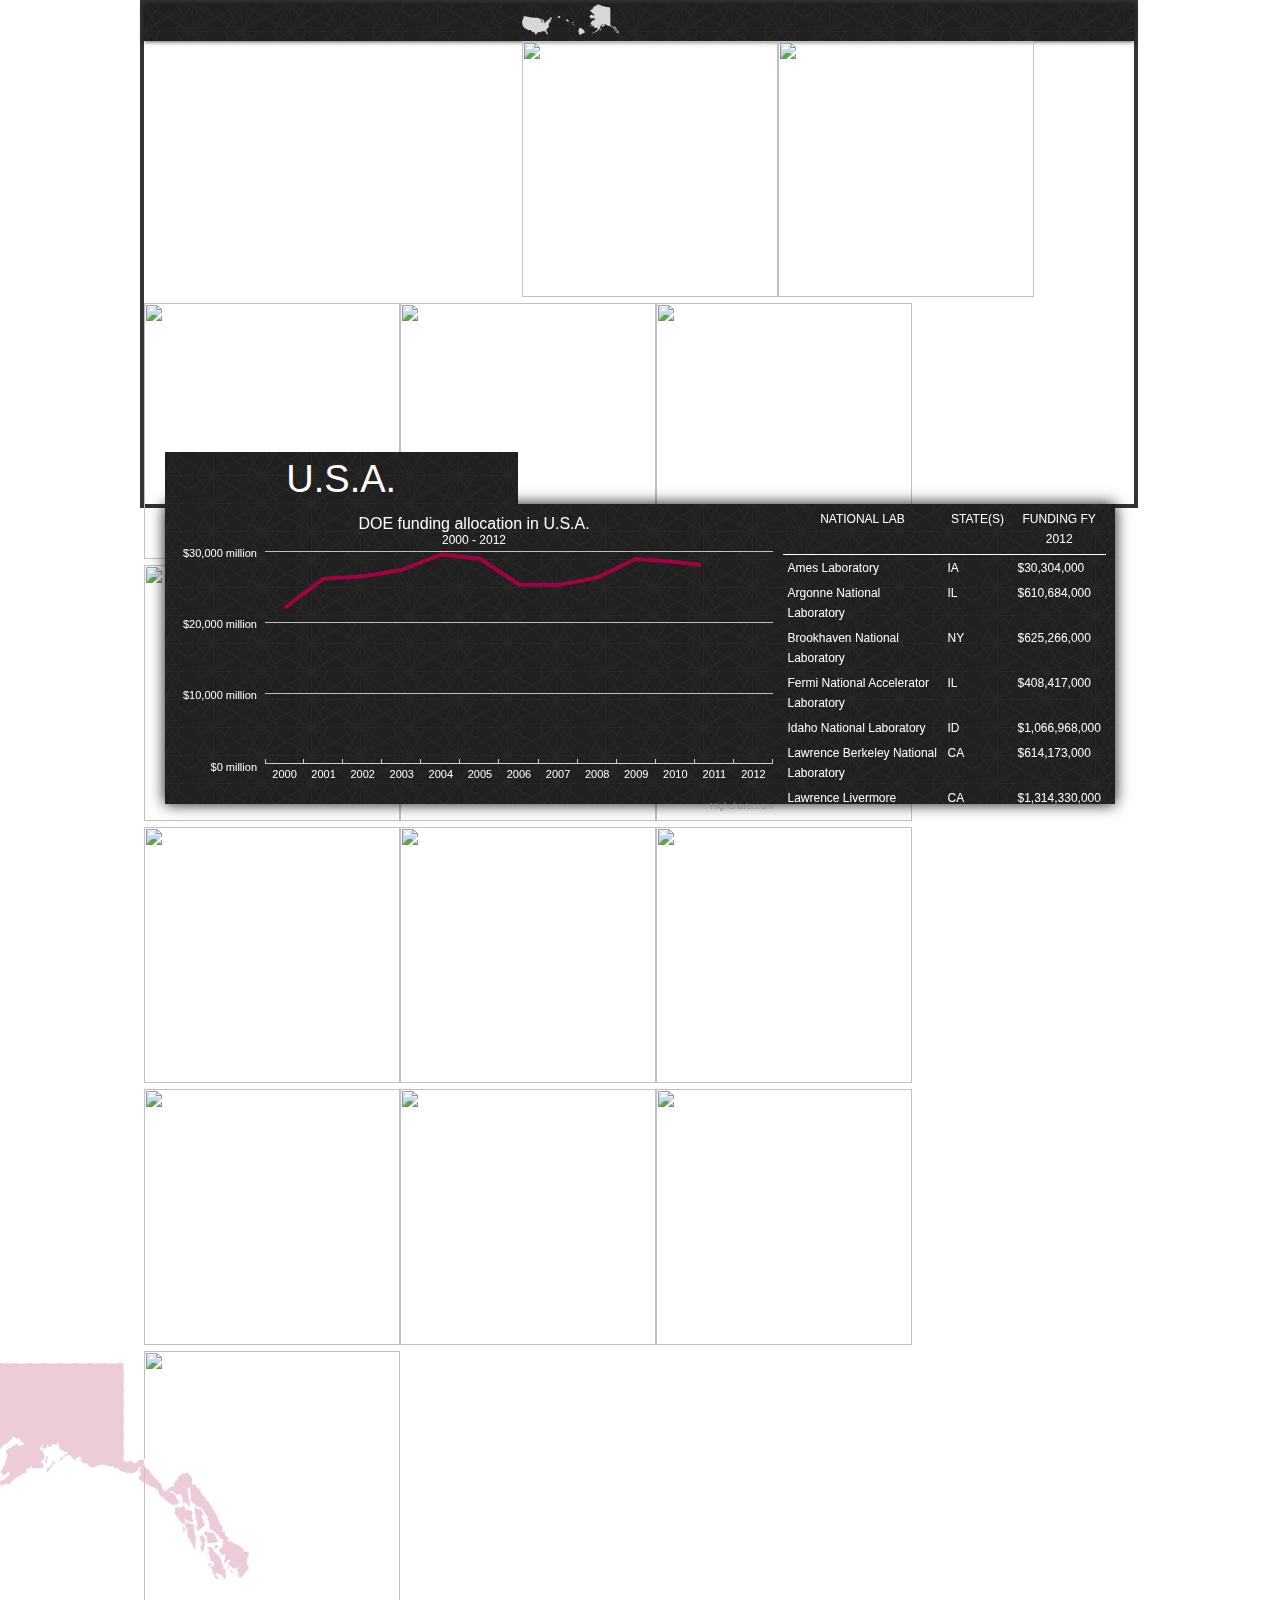
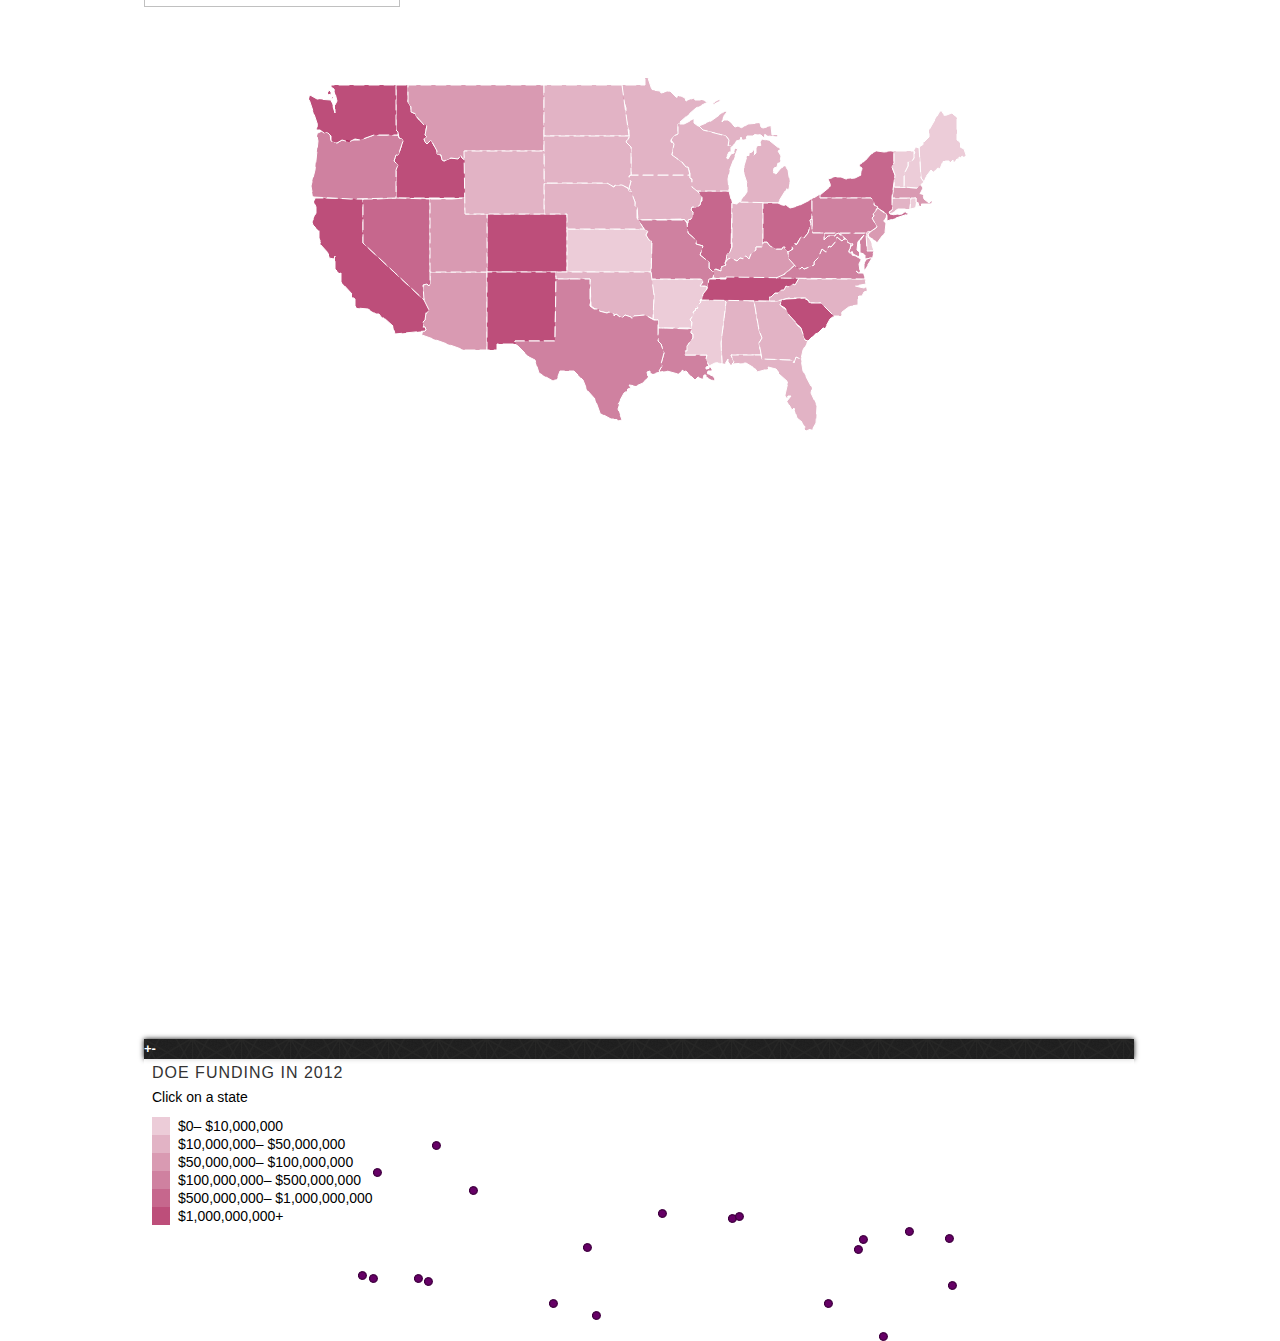
==== index.html @ 09e66b5d "first commit" ====
<!DOCTYPE html>

<!--[if lt IE 7 ]> <html class="lt-ie10 lt-ie9 lt-ie8 lt-ie7 ie6" lang="en" xmlns="http://www.w3.org/1999/xhtml" xml:lang="en" dir="ltr" prefix="og: http://opengraphprotocol.org/schema/ content: http://purl.org/rss/1.0/modules/content/ dc: http://purl.org/dc/terms/ foaf: http://xmlns.com/foaf/0.1/ og: http://ogp.me/ns# rdfs: http://www.w3.org/2000/01/rdf-schema# sioc: http://rdfs.org/sioc/ns# sioct: http://rdfs.org/sioc/types# skos: http://www.w3.org/2004/02/skos/core# xsd: http://www.w3.org/2001/XMLSchema#"> <![endif]-->
<!--[if IE 7 ]>    <html class="lt-ie10 lt-ie9 lt-ie8 ie7" lang="en" xmlns="http://www.w3.org/1999/xhtml" xml:lang="en" dir="ltr" prefix="og: http://opengraphprotocol.org/schema/ content: http://purl.org/rss/1.0/modules/content/ dc: http://purl.org/dc/terms/ foaf: http://xmlns.com/foaf/0.1/ og: http://ogp.me/ns# rdfs: http://www.w3.org/2000/01/rdf-schema# sioc: http://rdfs.org/sioc/ns# sioct: http://rdfs.org/sioc/types# skos: http://www.w3.org/2004/02/skos/core# xsd: http://www.w3.org/2001/XMLSchema#"> <![endif]-->
<!--[if IE 8 ]>    <html class="lt-ie10 lt-ie9 ie8" lang="en" xmlns="http://www.w3.org/1999/xhtml" xml:lang="en" dir="ltr" prefix="og: http://opengraphprotocol.org/schema/ content: http://purl.org/rss/1.0/modules/content/ dc: http://purl.org/dc/terms/ foaf: http://xmlns.com/foaf/0.1/ og: http://ogp.me/ns# rdfs: http://www.w3.org/2000/01/rdf-schema# sioc: http://rdfs.org/sioc/ns# sioct: http://rdfs.org/sioc/types# skos: http://www.w3.org/2004/02/skos/core# xsd: http://www.w3.org/2001/XMLSchema#"> <![endif]-->
<!--[if IE 9 ]>    <html class="lt-ie10 ie9" lang="en" xmlns="http://www.w3.org/1999/xhtml" xml:lang="en" dir="ltr" prefix="og: http://opengraphprotocol.org/schema/ content: http://purl.org/rss/1.0/modules/content/ dc: http://purl.org/dc/terms/ foaf: http://xmlns.com/foaf/0.1/ og: http://ogp.me/ns# rdfs: http://www.w3.org/2000/01/rdf-schema# sioc: http://rdfs.org/sioc/ns# sioct: http://rdfs.org/sioc/types# skos: http://www.w3.org/2004/02/skos/core# xsd: http://www.w3.org/2001/XMLSchema#"> <![endif]-->
<!--[if (gte IE 9)|!(IE)]><!--> 
<html lang="en" xmlns="http://www.w3.org/1999/xhtml" xml:lang="en" dir="ltr" prefix="og: http://opengraphprotocol.org/schema/ content: http://purl.org/rss/1.0/modules/content/ dc: http://purl.org/dc/terms/ foaf: http://xmlns.com/foaf/0.1/ og: http://ogp.me/ns# rdfs: http://www.w3.org/2000/01/rdf-schema# sioc: http://rdfs.org/sioc/ns# sioct: http://rdfs.org/sioc/types# skos: http://www.w3.org/2004/02/skos/core# xsd: http://www.w3.org/2001/XMLSchema#"> <!--<![endif]-->

<head profile="http://www.w3.org/1999/xhtml/vocab">
<meta http-equiv="Content-Type" content="text/html; charset=utf-8" />
<meta http-equiv="X-UA-Compatible" content="IE=8" />

<link href='//api.tiles.mapbox.com/mapbox.js/v1.4.0/mapbox.css' rel='stylesheet' />
  <!-- // <script src='http://api.tiles.mapbox.com/mapbox.js/v1.6.2/mapbox.js'></script> -->
  <!-- <link href='http://api.tiles.mapbox.com/mapbox.js/v1.6.2/mapbox.css' rel='stylesheet' /> -->
  <!--[if lte IE 8]>
    <link href='//api.tiles.mapbox.com/mapbox.js/v1.4.0/mapbox.ie.css' rel='stylesheet'>
  <![endif]-->
<link rel="stylesheet" type="text/css" href="style.css">

<link type="text/css" rel="stylesheet" href="http://energy.gov/sites/prod/files/css/css_Yr1jLb5PYUBD3A-XlFPbONEnd986KQmh5gGIF4r5pkU.css" media="all" />
<link type="text/css" rel="stylesheet" href="http://energy.gov/sites/prod/files/css/css_QZCXcDlZhm2RW7NW8bBmDxIV6lSnGlqD8cug-NzqeEE.css" media="all" />

<link rel="stylesheet" type="text/css" href="master_style2.css">

<meta name="viewport" content="width=device-width, maximum-scale=2, minimum-scale=1, initial-scale=1, user-scalable=yes" />

</head>


<body class="html not-front not-logged-in one-sidebar sidebar-second page-node page-node- page-node-811664 node-type-article group-context group-context-group-1 group-context-taxonomy-term group-context-taxonomy-term-31 has-content-sidebar" >

    

<div id="page" class="container column-row">    
  <div class="content">
    <!-- Begin content -->
    <div id="master_container">
      <div id="map">
        <div id="statecont">
            <div id="statecont_inner">
                <div id="sci">
                    <h1 id="statename">U.S.A.</h1>
                </div>
            </div>
        </div>
        <div class="leaflet-control-container">
          <div class="leaflet-top leaflet-left">
            <div style="top: 65px;" class="leaflet-control-zoom leaflet-bar leaflet-control">
              <a id="usa" href="#"><img src="img/mainlaind2.png"></a>
              <a id="hawaii" href="#"><img src="img/hawaii3.png"></a>
              <a id="alaska" href="#"><img src="img/alaska2.png"></a>
            </div>
          </div>  
        </div>
      </div>
      <div id="informz2">
        <div id="informz3">      
          
          <div class="belowblock" id="containerz" style="margin: 0 auto"></div>

          <div class="belowblock" id="m3a">
            <table id="table1">
              <thead>
                <tr id="titleheader">
                  <th id="labs">National Lab</th>
                  <th id="states">State(s)</th>
                  <th id="funding">Funding FY 2012</th>
                </tr>
              </thead>
              <tbody id="tbody1">
              </tbody>
            </table>
          </div>
        </div>
      </div>
    </div>
    <!-- End content -->


  </div>
</div>

<!-- Libraries -->

<script type="text/javascript" src="http://ajax.googleapis.com/ajax/libs/jquery/1.8.2/jquery.min.js"></script>
<script src="highcharts/highcharts.js"></script>
<script src="leaflet.js"></script>
<script src='//api.tiles.mapbox.com/mapbox.js/plugins/leaflet-markercluster/v0.4.0/leaflet.markercluster.js'></script>
<link href='//api.tiles.mapbox.com/mapbox.js/plugins/leaflet-markercluster/v0.4.0/MarkerCluster.css' rel='stylesheet' />

<!-- Data -->
  <script type="text/javascript" src="data.js"></script>

<!-- Scripts -->
  <script type="text/javascript" src="script.js"></script>

  </body>
</html>
---- style.css ----
/* http://meyerweb.com/eric/tools/css/reset/ 
   v2.0 | 20110126
   License: none (public domain)
*/

html, body, div, span, applet, object, iframe,
h1, h2, h3, h4, h5, h6, p, blockquote, pre,
a, abbr, acronym, address, big, cite, code,
del, dfn, em, img, ins, kbd, q, s, samp,
small, strike, strong, sub, sup, tt, var,
b, u, i, center,
dl, dt, dd, ol, ul, li,
fieldset, form, label, legend,
table, caption, tbody, tfoot, thead, tr, th, td,
article, aside, canvas, details, embed, 
figure, figcaption, footer, header, hgroup, 
menu, nav, output, ruby, section, summary,
time, mark, audio, video {
	margin: 0;
	padding: 0;
	border: 0;
	font-size: 100%;
	font: inherit;
	vertical-align: baseline;
}
/* HTML5 display-role reset for older browsers */
article, aside, details, figcaption, figure, 
footer, header, hgroup, menu, nav, section {
	display: block;
}
body {
	line-height: 1;
}
ol, ul {
	list-style: none;
}
blockquote, q {
	quotes: none;
}
blockquote:before, blockquote:after,
q:before, q:after {
	content: '';
	content: none;
}
table {
	border-collapse: collapse;
	border-spacing: 0;
}

/*+++++++++++++++++++++++++++
Map
++++++++++++++++++++++++++++++++++++++*/
 #master_container {
 	font-family: 'Avenir LT W02 35 Light',verdana,sans-serif;
    text-transform: none !important;
    position: relative;
    width: 100%;
    height: 800px;
 }
 #map { position:absolute; top:0; height: 500px; width:99%; border: 4px solid #333;}

		.info {
			padding: 6px 8px;
			font: 14px/16px Arial, Helvetica, sans-serif;
			background: rgb(255,255,255);
			background: rgba(255,255,255,0.8);
			/*box-shadow: 0 0 15px rgba(0,0,0,0.2);*/
			/*border-radius: 5px;*/
			color: black !important;
		}
		.info h4 {
			margin: 0 0 5px;
			color: #333 !important;
			border: none;
		}

		.legendz {
			text-align: left;
			line-height: 18px;
			color: #555;
		}
		.legendz i {
			width: 18px;
			height: 18px;
			float: left;
			margin-right: 8px;
			opacity: 0.7;
		}



/* general toolbar styles */

.leaflet-switch {
	/*box-shadow: 0 1px 7px rgba(0,0,0,0.65);*/
	-webkit-border-radius: 4px;
	        border-radius: 4px;
	}
.leaflet-switch a, .leaflet-switch a:hover {
	background-color: #fff;
	/*border-bottom: 1px solid #ccc;*/
	width: 26px;
	height: 26px;
	line-height: 26px;
	display: block;
	text-align: center;
	text-decoration: none;
	color: black;
	border-radius: none;
	}
.leaflet-switch a,
.leaflet-control-layers-toggle {
	
	}
.leaflet-switch a:hover {
	background-color: #f4f4f4;
	}
.leaflet-switch a:first-child {
	
	}
.leaflet-switch a:last-child {
	
	}
.leaflet-switch a.leaflet-disabled {
	cursor: default;
	background-color: #f4f4f4;
	color: #bbb;
	}

.leaflet-touch .leaflet-switch {
	
	}
.leaflet-touch .leaflet-switch a {
	width: 30px;
	height: 30px;
	}
.leaflet-touch .leaflet-switch a:first-child {
	
	}
.leaflet-touch .leaflet-switch a:last-child {
	
	}

/*make things on right flush*/
.leaflet-right {
	right: -10px;
}

.leaflet-control-attribution {
	display: none;
}


/**********
states
********/

#alaska {
	padding-bottom:10px; padding-top: 5px;
}

#hawaii {
	padding-top:8px
}

#usa {
	padding-top:10px
}

/************
info tab below rap
**********/

		.belowblock {
			height: 310px;
			float: left;
		}

		#containerz {	
			z-index: 100000000000;		
			width:	65%;
			position: relative;		
		}

		#m3a {
			position: relative;
		 	float: right;
		 	width: 35%;
			height: 300px;
			top:0px;
			color: #fff;
		}

		#statecont h1 {
			color: #fff;
			font-size: 38px;
			line-height: 50px;
			margin-top: 2px;
			font-family: 'Avenir LT W02 35 Light',verdana,sans-serif;
		}

		#sci {
			top: -2px;
			position: relative;
			min-width: 35%;
			background-image: url('img/black_thread.png');
			background-repeat: repeat;
			background-position: left bottom;
			float: left;
			text-align: center;
			padding-right: 10px;
			padding-left: 10px;
			left: -4px;
		}

		#statecont {
			width: 1000px;
			position:relative;
			top:450px;
			margin: 0 auto;
			z-index: 9999
		}

		#statecont_inner {
			position:relative;
			top:0px;
			left:0px;
			width: 95%;
			margin: 0 auto;
			text-align: left
		}

		#m3a h2 {
			color: #fff;
			text-align: center;
			font-size: 95px;
			line-height: 100px;
			border-bottom: none;
		}

		#m3a p {
			font-size: 20px;
			text-align: left;
			display: inline;
			padding-left: 3px;
		}	

		#m3a p.riii {
			padding-right: 3px;
			text-align: right;
			display: block;
		}

		#informz3 {
			background-image: url('img/black_thread.png');
			background-repeat: repeat;
			background-position: left top;
			position:relative;
			top:0px;
			left:0px;
			width: 95%;
			margin: 0 auto;
			height: 300px;
			 -moz-box-shadow: 0 0 14px #111;
			-webkit-box-shadow: 0 0 14px #111;
			box-shadow: 0 0 14px #111;
		}

		#informz2 {
			width: 1000px;
			position:relative;
			top:504px;
			margin: 0 auto;
		}

/************
Bars and stuff, upper right
*********/
/*.leaflet-bar {
	border-radius: 0;
	background-image: url('img/cartographer.png');
	background-repeat: repeat;

	
	border: none;
	margin-left: 0px;
	border-radius: 0px;
	-moz-box-shadow: 0 0 5px #111;
			-webkit-box-shadow: 0 0 5px #111;
			box-shadow: 0 0 5px #111;
}

.leaflet-bar a, .leaflet-bar a:hover {
	background-color: transparent;
	border-radius: none;
	color: #fff !important;
	width: 56px;
	border-color: #333;

}

.leaflet-left .leaflet-control {
	margin-left: 0px;
	}

.leaflet-bar a:hover {
	background-color: #1E1E1E !important;
	border-radius: none !important	;
	}*/


div.leaflet-control-zoom.leaflet-bar.leaflet-control {
	margin-left: 0px;
	border: 0px;
	border-radius: 0px;
		-moz-box-shadow: 0 0 5px #111;
			-webkit-box-shadow: 0 0 5px #111;
			box-shadow: 0 0 5px #111;
	border-color: #333;
		background-image: url('img/black_thread.png');
	background-repeat: repeat;

}

div.leaflet-control-zoom.leaflet-bar.leaflet-control a {
	width: 56px;
	border-radius: 0px;
	background-color: transparent;
	color: #fff !important;
		border-color: #333;

}

div.leaflet-control-zoom.leaflet-bar.leaflet-control a:hover {
	background-color: #1E1E1E !important;

}

/***
Responsive
***/

	@media (max-width: 1000px) {
        #statecont, #informz2 {
        	width: 100%;
        }
        #m3a h2 {
        	font-size: 85px;
        }
    } 

	@media (max-width: 900px) {    
		#m3a h2 {
			font-size: 75px;
		}
	}

    @media (max-width: 768px) {
		#statecont h1 {
	        font-size: 30px
	    }        
	    #m3a h2 {
	    	font-size: 65px;
	    }        
        #statecont_inner, #informz3 {
        	width: 100%;
        }

        #map {border: none;}
        #m3a {top: 0px;}
        #sci {left: 0px;}
        #informz2 {top: 500px;}

    } 


    @media (max-width: 480px) {
        #map {
        	border: 1px;
        }
        #sci {
		
    	width: 100%;
    	left: 0px;
        }
        #m3a {
        	top: 0px;
        }
        #containerz {
        	width: 100%;
        }
        
        #highcharts-0 {
        	top: 0px;
        }
        .belowblock {
        	height: 200px !important;
        }
        .leaflet-bottom {
			bottom: 40px;
		}
		.leaflet-top {
			top: -10px;
		}

    }

    @media (max-width: 320px) {
        
	}


/*Labs text*/
.labs_text {
	color: #333 !important;
	padding-bottom: 0px !important;
	border-bottom: 0px !important;
}

/*Table*/

#m3a {
	overflow-y: auto;
}

table {
	background: transparent;
	font-size: 12px !important;
}

tr {
	background-color: transparent !important;
}

tr:hover {
	
	background-color: rgb(3,3,3) !important;
	background-color: rgba(3,3,3,0.4) !important;
}

table td, table th {
	border: none;
	color: #fff;
}

		
th#labs {
	width: 150px;
}

th#states {
	width: 60px;
}

th#funding {
	width: 60px;
}

tr#titleheader {
	border-bottom: 1px solid #fff;
}

tr#titleheader:hover {
	background-color: transparent !important;
}

table td {	
	padding-top: 3px;
	padding-bottom: 2px;
}
---- master_style2.css ----
img.borealis{max-width:100%;}.loaded img.borealis{width:100%;}div.borealis{-webkit-transition:opacity 0.3s ease-in;-moz-transition:opacity 0.3s ease-in;-ms-transition:opacity 0.3s ease-in;-o-transition:opacity 0.3s ease-in;transition:opacity 0.3s ease-in;}div.borealis.loading{opacity:0;}div.borealis.loaded{opacity:1;}
.vertical-tabs fieldset.default-fallback,div.field-group-tabs-wrapper div.field-type-image fieldset,div.field-group-tabs-wrapper div.field-type-file fieldset,div.field-group-tabs-wrapper div.field-type-datetime fieldset{border:1px solid #CCCCCC;margin:1em 0;padding:2.5em 0 0;position:relative;}div.field-group-tabs-wrapper div.field-type-image legend,div.field-group-tabs-wrapper div.field-type-file legend,div.field-group-tabs-wrapper div.field-type-datetime legend{display:block;}
ul.ready-tabs li{list-style:none;}ul.ready-tabs li a{display:inline;float:left;margin:0 10px -2px 0;padding:0 7px 0 7px;border:solid 1px #ccc;border-top-left-radius:10px 10px;border-top-right-radius:10px 10px;background-color:#e9e9e9;}ul.ready-tabs .active a{background-color:#fff;border-bottom:#fff;}ul.ready-tabs a{color:#000;}ul.ready-tabs a:hover{color:#aaaccc;}.ready-tabber{border-top:solid 1px #ccc;}.acc-head{margin:10px;}.acc-head .collapsed{background:url(/misc/menu-collapsed.png) no-repeat;padding:0 0 0 10px;}.acc-head .expanded{background:url(/misc/menu-expanded.png) no-repeat;padding:0 0 0 10px;}div.ready-accordion{margin:0 20px 20px 20px;}



html,body,div,span,applet,object,iframe,h1,h2,h3,h4,h5,h6,p,blockquote,pre,a,abbr,acronym,address,big,cite,code,del,dfn,em,font,img,ins,kbd,q,s,samp,small,strike,strong,sub,sup,tt,var,b,u,i,center,dl,dt,dd,ol,ul,li,fieldset,form,input,select,textarea,label,legend,table,caption,tbody,tfoot,thead,tr,th,td{margin:0px;padding:0px;border:0px;outline:0px;font-size:100%;vertical-align:baseline;background:transparent;line-height:inherit;}ol,ul,ul,ul li{list-style:none;}blockquote,q{quotes:none;}blockquote:before,blockquote:after,q:before,q:after{content:'';content:none;}:focus{outline:0px;}ins{text-decoration:none;}del{text-decoration:line-through;}table{border-collapse:collapse;border-spacing:0px;}input,select,textarea,body{font:13px/20px "Helvetica Neue",Helvetica,Arial,sans-serif;}#blocks td.region{font-weight:bold;}#blocks tr.region-message{font-weight:normal;color:#999;}#blocks tr.region-populated{display:none;}div#edit-openid-identifier-wrapper{display:block;}html.js #user-login-form div.form-item-openid-identifier,html.js #user-login div.form-item-openid-identifier{display:none;}html.js #user-login-form li.openid-link,html.js #user-login li.openid-link{display:block;}#user-login-form li.openid-link,#user-login-form li.user-link,#user-login li.openid-link,#user-login li.user-link{display:none;}.password-strength{width:200px;float:right;}.password-strength-title{display:inline;}.password-strength-text{float:right;font-weight:bold;}.password-indicator{background-color:#ccc;height:5px;width:100%;}.password-indicator div{height:100%;width:0%;background-color:#4c6;}div.password-confirm{visibility:hidden;}.container-inline div,.container-inline label{display:inline;}.container-inline .fieldset-wrapper{display:block;}.nowrap{white-space:nowrap;}html.js .js-hide{display:none;}.element-hidden{display:none;}.element-invisible{position:absolute !important;clip:rect(1px 1px 1px 1px);clip:rect(1px,1px,1px,1px);}body.drag{cursor:move;}th.active img{display:inline;}td.active{background-color:#ddd;}td.checkbox,th.checkbox{text-align:center;}thead th{text-align:auto;}.error{color:#e55;}.warning{color:#e09010;}.ok{color:#008000;}div.error{border:1px solid #d77;}div.warning{border:1px solid #f0c020;}div.ok{border:1px solid #00aa00;}div.error,tr.error{background:#fcc;color:#200;}div.warning,tr.warning{background:#ffd;color:#220;}div.ok,tr.ok{background:#dfd;color:#020;}.form-item input.error,.form-item textarea.error,.form-item select.error{border-style:solid;border-color:red;}.form-item label{display:block;font-weight:bold;}.form-item label.option{display:inline;font-weight:normal;}.marker,.form-required{color:#f00;}.more-link,.more-help-link{text-align:right;}.nowrap{white-space:nowrap;}.item-list .pager{clear:both;text-align:center;}.item-list .pager li{display:inline;}.pager-current{font-weight:bold;}dl.multiselect dt,dl.multiselect dd{float:left;}dl.multiselect dd.b,dl.multiselect dd.b .form-item,dl.multiselect dd.b select{width:14em;}dl.multiselect dd.a,dl.multiselect dd.a .form-item{width:8em;}.container-inline div,.container-inline label{display:inline;}#autocomplete{position:absolute;border:1px solid;overflow:hidden;z-index:100;}#autocomplete li{background:#fff;color:#000;white-space:pre;cursor:default;}#autocomplete li.selected{background:#0072b9;color:#fff;}html.js input.throbbing{background:transparent url(/sites/all/themes/energy/style/drupal/throbber.gif) 100% 50% no-repeat;}.form-textarea-wrapper textarea{width:100%;display:block;-webkit-box-sizing:border-box;-moz-box-sizing:border-box;box-sizing:border-box;}.resizable textarea{resize:vertical;}.draggable a.tabledrag-handle{cursor:move;float:left;margin-right:10px;text-decoration:none;}a.tabledrag-handle:hover{text-decoration:none;}a.tabledrag-handle .handle{height:20px;width:20px;background:url(/sites/all/themes/energy/style/drupal/draggable.png) 0px 0px no-repeat;}a.tabledrag-handle-hover .handle{background-position:0px -20px;}div.indentation{width:20px;height:20px;float:left;}div.tree-child{background:url(/sites/all/themes/energy/style/drupal/tree.png) no-repeat 10px 50%;}div.tree-child-last{background:url(/sites/all/themes/energy/style/drupal/tree-bottom.png) no-repeat 10px 50%;}div.tree-child-horizontal{background:url(/sites/all/themes/energy/style/drupal/tree.png) no-repeat -10px 50%;}.joined + .grippie{height:5px;margin-bottom:-2px;}.teaser-checkbox{padding-top:1px;}div.teaser-button-wrapper{float:right;padding-right:5px;}.teaser-checkbox div.form-item{float:right;margin-right:5px;}textarea.teaser{display:none;}html.js .no-js{display:none;}.progress{font-weight:bold;}.progress .bar{background:white url(/sites/all/themes/energy/style/drupal/progress.gif);border:1px solid #035;height:18px;}.progress .filled{background:#07b;height:18px;width:0%;}.progress .percentage{float:right;}.progress-disabled{float:left;}.ahah-progress{float:left;}.ahah-progress .throbber{width:20px;height:20px;background:transparent url(/sites/all/themes/energy/style/drupal/throbber.gif) 50% 50% no-repeat;float:left;}.ahah-progress-bar{width:16em;}#first-time strong{display:block;}tr.selected td{background:#ffc;}table.sticky-header{margin-top:0px;background:#fff;}#clean-url.install{display:none;}html.js .js-hide{display:none;}#system-modules div.incompatible,#system-themes-form div.incompatible{font-weight:bold;}.clearfix:after,.field-name-field-landing-3col-blocks-lead:after,.group-3col-upper-blocks:after,.group-3col-upper-blocks + div:after{content:".";display:block;height:0;clear:both;visibility:hidden;}* html .clearfix,* html .field-name-field-landing-3col-blocks-lead,* html .group-3col-upper-blocks,* html .group-3col-upper-blocks + div{height:1%;}*:first-child + html .clearfix,*:first-child + html .field-name-field-landing-3col-blocks-lead,*:first-child + html .group-3col-upper-blocks,*:first-child + html .group-3col-upper-blocks + div{min-height:1%;}.update .project,.update table.version-recommended-strong .version-title{font-weight:bold;}.update .version-status{float:right;}.update .version-status .icon{padding-left:10px;}.update .version-date{white-space:nowrap;}.update tr.error .version-recommended{background:#fdd;}.update tr.warning .version-recommended{background:#ffe;}.current-version,.new-version{direction:ltr;}.update tr.unknown{background:#ddd;}.update table.version-security .version-title{color:#910;}.update .security-error{font-weight:bold;color:#910;}#permissions td.module{font-weight:bold;}#permissions td.permission{padding-left:20px;}.vertical-tabs{padding-left:200px;}.vertical-tabs .vertical-tabs-list{float:left;width:200px;margin-left:-200px;}.vertical-tabs .vertical-tabs-panes .vertical-tabs-pane{margin:0px;padding:0px;border:0px;}.vertical-tabs .vertical-tabs-panes .vertical-tabs-pane legend{display:none;}.vertical-tabs .vertical-tabs-list .summary{display:block;}@font-face{font-family:'FontAwesome';src:url(/sites/all/themes/energy/fonts/font-awesome/font/fontawesome-webfont.eot?v=3.2.1);src:url(/sites/all/themes/energy/fonts/font-awesome/font/fontawesome-webfont.eot?#iefix&v=3.2.1) format("embedded-opentype"),url(/sites/all/themes/energy/fonts/font-awesome/font/fontawesome-webfont.woff?v=3.2.1) format("woff"),url(/sites/all/themes/energy/fonts/font-awesome/font/fontawesome-webfont.ttf?v=3.2.1) format("truetype"),url(/sites/all/themes/energy/fonts/font-awesome/font/fontawesome-webfont.svg#fontawesomeregular?v=3.2.1) format("svg");font-weight:normal;font-style:normal;}[class^="icon-"],[class*=" icon-"]{font-family:FontAwesome;font-weight:normal;font-style:normal;text-decoration:inherit;-webkit-font-smoothing:antialiased;*margin-right:.3em;}[class^="icon-"]:before,[class*=" icon-"]:before{text-decoration:inherit;display:inline-block;speak:none;}.icon-large:before{vertical-align:-10%;font-size:1.33333em;}a [class^="icon-"],a [class*=" icon-"]{display:inline;}[class^="icon-"].icon-fixed-width,[class*=" icon-"].icon-fixed-width{display:inline-block;width:1.14286em;text-align:right;padding-right:0.28571em;}[class^="icon-"].icon-fixed-width.icon-large,[class*=" icon-"].icon-fixed-width.icon-large{width:1.42857em;}.icons-ul{margin-left:2.14286em;list-style-type:none;}.icons-ul > li{position:relative;}.icons-ul .icon-li{position:absolute;left:-2.14286em;width:2.14286em;text-align:center;line-height:inherit;}[class^="icon-"].hide,[class*=" icon-"].hide{display:none;}.icon-muted{color:#eeeeee;}.icon-light{color:white;}.icon-dark{color:#333333;}.icon-border{border:solid 1px #eeeeee;padding:.2em .25em .15em;-webkit-border-radius:3px;-moz-border-radius:3px;border-radius:3px;}.icon-2x{font-size:2em;}.icon-2x.icon-border{border-width:2px;-webkit-border-radius:4px;-moz-border-radius:4px;border-radius:4px;}.icon-3x{font-size:3em;}.icon-3x.icon-border{border-width:3px;-webkit-border-radius:5px;-moz-border-radius:5px;border-radius:5px;}.icon-4x{font-size:4em;}.icon-4x.icon-border{border-width:4px;-webkit-border-radius:6px;-moz-border-radius:6px;border-radius:6px;}.icon-5x{font-size:5em;}.icon-5x.icon-border{border-width:5px;-webkit-border-radius:7px;-moz-border-radius:7px;border-radius:7px;}.pull-right{float:right;}.pull-left{float:left;}[class^="icon-"].pull-left,[class*=" icon-"].pull-left{margin-right:.3em;}[class^="icon-"].pull-right,[class*=" icon-"].pull-right{margin-left:.3em;}[class^="icon-"],[class*=" icon-"]{display:inline;width:auto;height:auto;line-height:normal;vertical-align:baseline;background-image:none;background-position:0% 0%;background-repeat:repeat;margin-top:0;}.icon-white,.nav-pills > .active > a > [class^="icon-"],.nav-pills > .active > a > [class*=" icon-"],.nav-list > .active > a > [class^="icon-"],.nav-list > .active > a > [class*=" icon-"],.navbar-inverse .nav > .active > a > [class^="icon-"],.navbar-inverse .nav > .active > a > [class*=" icon-"],.dropdown-menu > li > a:hover > [class^="icon-"],.dropdown-menu > li > a:hover > [class*=" icon-"],.dropdown-menu > .active > a > [class^="icon-"],.dropdown-menu > .active > a > [class*=" icon-"],.dropdown-submenu:hover > a > [class^="icon-"],.dropdown-submenu:hover > a > [class*=" icon-"]{background-image:none;}.btn [class^="icon-"].icon-large,.btn [class*=" icon-"].icon-large,.nav [class^="icon-"].icon-large,.nav [class*=" icon-"].icon-large{line-height:.9em;}.btn [class^="icon-"].icon-spin,.btn [class*=" icon-"].icon-spin,.nav [class^="icon-"].icon-spin,.nav [class*=" icon-"].icon-spin{display:inline-block;}.nav-tabs [class^="icon-"],.nav-tabs [class^="icon-"].icon-large,.nav-tabs [class*=" icon-"],.nav-tabs [class*=" icon-"].icon-large,.nav-pills [class^="icon-"],.nav-pills [class^="icon-"].icon-large,.nav-pills [class*=" icon-"],.nav-pills [class*=" icon-"].icon-large{line-height:.9em;}.btn [class^="icon-"].pull-left.icon-2x,.btn [class^="icon-"].pull-right.icon-2x,.btn [class*=" icon-"].pull-left.icon-2x,.btn [class*=" icon-"].pull-right.icon-2x{margin-top:.18em;}.btn [class^="icon-"].icon-spin.icon-large,.btn [class*=" icon-"].icon-spin.icon-large{line-height:.8em;}.btn.btn-small [class^="icon-"].pull-left.icon-2x,.btn.btn-small [class^="icon-"].pull-right.icon-2x,.btn.btn-small [class*=" icon-"].pull-left.icon-2x,.btn.btn-small [class*=" icon-"].pull-right.icon-2x{margin-top:.25em;}.btn.btn-large [class^="icon-"],.btn.btn-large [class*=" icon-"]{margin-top:0;}.btn.btn-large [class^="icon-"].pull-left.icon-2x,.btn.btn-large [class^="icon-"].pull-right.icon-2x,.btn.btn-large [class*=" icon-"].pull-left.icon-2x,.btn.btn-large [class*=" icon-"].pull-right.icon-2x{margin-top:.05em;}.btn.btn-large [class^="icon-"].pull-left.icon-2x,.btn.btn-large [class*=" icon-"].pull-left.icon-2x{margin-right:.2em;}.btn.btn-large [class^="icon-"].pull-right.icon-2x,.btn.btn-large [class*=" icon-"].pull-right.icon-2x{margin-left:.2em;}.nav-list [class^="icon-"],.nav-list [class*=" icon-"]{line-height:inherit;}.icon-stack{position:relative;display:inline-block;width:2em;height:2em;line-height:2em;vertical-align:-35%;}.icon-stack [class^="icon-"],.icon-stack [class*=" icon-"]{display:block;text-align:center;position:absolute;width:100%;height:100%;font-size:1em;line-height:inherit;*line-height:2em;}.icon-stack .icon-stack-base{font-size:2em;*line-height:1em;}.icon-spin{display:inline-block;-moz-animation:spin 2s infinite linear;-o-animation:spin 2s infinite linear;-webkit-animation:spin 2s infinite linear;animation:spin 2s infinite linear;}a .icon-stack,a .icon-spin{display:inline-block;text-decoration:none;}@-moz-keyframes spin{0%{-moz-transform:rotate(0deg);}100%{-moz-transform:rotate(359deg);}}@-webkit-keyframes spin{0%{-webkit-transform:rotate(0deg);}100%{-webkit-transform:rotate(359deg);}}@-o-keyframes spin{0%{-o-transform:rotate(0deg);}100%{-o-transform:rotate(359deg);}}@-ms-keyframes spin{0%{-ms-transform:rotate(0deg);}100%{-ms-transform:rotate(359deg);}}@keyframes spin{0%{transform:rotate(0deg);}100%{transform:rotate(359deg);}}.icon-rotate-90:before{-webkit-transform:rotate(90deg);-moz-transform:rotate(90deg);-ms-transform:rotate(90deg);-o-transform:rotate(90deg);transform:rotate(90deg);filter:progid:DXImageTransform.Microsoft.BasicImage(rotation=1);}.icon-rotate-180:before{-webkit-transform:rotate(180deg);-moz-transform:rotate(180deg);-ms-transform:rotate(180deg);-o-transform:rotate(180deg);transform:rotate(180deg);filter:progid:DXImageTransform.Microsoft.BasicImage(rotation=2);}.icon-rotate-270:before{-webkit-transform:rotate(270deg);-moz-transform:rotate(270deg);-ms-transform:rotate(270deg);-o-transform:rotate(270deg);transform:rotate(270deg);filter:progid:DXImageTransform.Microsoft.BasicImage(rotation=3);}.icon-flip-horizontal:before{-webkit-transform:scale(-1,1);-moz-transform:scale(-1,1);-ms-transform:scale(-1,1);-o-transform:scale(-1,1);transform:scale(-1,1);}.icon-flip-vertical:before{-webkit-transform:scale(1,-1);-moz-transform:scale(1,-1);-ms-transform:scale(1,-1);-o-transform:scale(1,-1);transform:scale(1,-1);}a .icon-rotate-90:before,a .icon-rotate-180:before,a .icon-rotate-270:before,a .icon-flip-horizontal:before,a .icon-flip-vertical:before{display:inline-block;}.icon-glass:before{content:"\f000";}.icon-music:before{content:"\f001";}.icon-search:before{content:"\f002";}.icon-envelope-alt:before{content:"\f003";}.icon-heart:before{content:"\f004";}.icon-star:before{content:"\f005";}.icon-star-empty:before{content:"\f006";}.icon-user:before{content:"\f007";}.icon-film:before{content:"\f008";}.icon-th-large:before{content:"\f009";}.icon-th:before{content:"\f00a";}.icon-th-list:before{content:"\f00b";}.icon-ok:before{content:"\f00c";}.icon-remove:before{content:"\f00d";}.icon-zoom-in:before{content:"\f00e";}.icon-zoom-out:before{content:"\f010";}.icon-power-off:before,.icon-off:before{content:"\f011";}.icon-signal:before{content:"\f012";}.icon-gear:before,.icon-cog:before{content:"\f013";}.icon-trash:before{content:"\f014";}.icon-home:before{content:"\f015";}.icon-file-alt:before{content:"\f016";}.icon-time:before{content:"\f017";}.icon-road:before{content:"\f018";}.icon-download-alt:before{content:"\f019";}.icon-download:before{content:"\f01a";}.icon-upload:before{content:"\f01b";}.icon-inbox:before{content:"\f01c";}.icon-play-circle:before{content:"\f01d";}.icon-rotate-right:before,.icon-repeat:before{content:"\f01e";}.icon-refresh:before{content:"\f021";}.icon-list-alt:before{content:"\f022";}.icon-lock:before{content:"\f023";}.icon-flag:before{content:"\f024";}.icon-headphones:before{content:"\f025";}.icon-volume-off:before{content:"\f026";}.icon-volume-down:before{content:"\f027";}.icon-volume-up:before{content:"\f028";}.icon-qrcode:before{content:"\f029";}.icon-barcode:before{content:"\f02a";}.icon-tag:before{content:"\f02b";}.icon-tags:before{content:"\f02c";}.icon-book:before{content:"\f02d";}.icon-bookmark:before{content:"\f02e";}.icon-print:before{content:"\f02f";}.icon-camera:before{content:"\f030";}.icon-font:before{content:"\f031";}.icon-bold:before{content:"\f032";}.icon-italic:before{content:"\f033";}.icon-text-height:before{content:"\f034";}.icon-text-width:before{content:"\f035";}.icon-align-left:before{content:"\f036";}.icon-align-center:before{content:"\f037";}.icon-align-right:before{content:"\f038";}.icon-align-justify:before{content:"\f039";}.icon-list:before{content:"\f03a";}.icon-indent-left:before{content:"\f03b";}.icon-indent-right:before{content:"\f03c";}.icon-facetime-video:before{content:"\f03d";}.icon-picture:before{content:"\f03e";}.icon-pencil:before{content:"\f040";}.icon-map-marker:before{content:"\f041";}.icon-adjust:before{content:"\f042";}.icon-tint:before{content:"\f043";}.icon-edit:before{content:"\f044";}.icon-share:before{content:"\f045";}.icon-check:before{content:"\f046";}.icon-move:before{content:"\f047";}.icon-step-backward:before{content:"\f048";}.icon-fast-backward:before{content:"\f049";}.icon-backward:before{content:"\f04a";}.icon-play:before{content:"\f04b";}.icon-pause:before{content:"\f04c";}.icon-stop:before{content:"\f04d";}.icon-forward:before{content:"\f04e";}.icon-fast-forward:before{content:"\f050";}.icon-step-forward:before{content:"\f051";}.icon-eject:before{content:"\f052";}.icon-chevron-left:before{content:"\f053";}.icon-chevron-right:before{content:"\f054";}.icon-plus-sign:before{content:"\f055";}.icon-minus-sign:before{content:"\f056";}.icon-remove-sign:before{content:"\f057";}.icon-ok-sign:before{content:"\f058";}.icon-question-sign:before{content:"\f059";}.icon-info-sign:before{content:"\f05a";}.icon-screenshot:before{content:"\f05b";}.icon-remove-circle:before{content:"\f05c";}.icon-ok-circle:before{content:"\f05d";}.icon-ban-circle:before{content:"\f05e";}.icon-arrow-left:before{content:"\f060";}.icon-arrow-right:before{content:"\f061";}.icon-arrow-up:before{content:"\f062";}.icon-arrow-down:before{content:"\f063";}.icon-mail-forward:before,.icon-share-alt:before{content:"\f064";}.icon-resize-full:before{content:"\f065";}.icon-resize-small:before{content:"\f066";}.icon-plus:before{content:"\f067";}.icon-minus:before{content:"\f068";}.icon-asterisk:before{content:"\f069";}.icon-exclamation-sign:before{content:"\f06a";}.icon-gift:before{content:"\f06b";}.icon-leaf:before{content:"\f06c";}.icon-fire:before{content:"\f06d";}.icon-eye-open:before{content:"\f06e";}.icon-eye-close:before{content:"\f070";}.icon-warning-sign:before{content:"\f071";}.icon-plane:before{content:"\f072";}.icon-calendar:before{content:"\f073";}.icon-random:before{content:"\f074";}.icon-comment:before{content:"\f075";}.icon-magnet:before{content:"\f076";}.icon-chevron-up:before{content:"\f077";}.icon-chevron-down:before{content:"\f078";}.icon-retweet:before{content:"\f079";}.icon-shopping-cart:before{content:"\f07a";}.icon-folder-close:before{content:"\f07b";}.icon-folder-open:before{content:"\f07c";}.icon-resize-vertical:before{content:"\f07d";}.icon-resize-horizontal:before{content:"\f07e";}.icon-bar-chart:before{content:"\f080";}.icon-twitter-sign:before{content:"\f081";}.icon-facebook-sign:before{content:"\f082";}.icon-camera-retro:before{content:"\f083";}.icon-key:before{content:"\f084";}.icon-gears:before,.icon-cogs:before{content:"\f085";}.icon-comments:before{content:"\f086";}.icon-thumbs-up-alt:before{content:"\f087";}.icon-thumbs-down-alt:before{content:"\f088";}.icon-star-half:before{content:"\f089";}.icon-heart-empty:before{content:"\f08a";}.icon-signout:before{content:"\f08b";}.icon-linkedin-sign:before{content:"\f08c";}.icon-pushpin:before{content:"\f08d";}.icon-external-link:before{content:"\f08e";}.icon-signin:before{content:"\f090";}.icon-trophy:before{content:"\f091";}.icon-github-sign:before{content:"\f092";}.icon-upload-alt:before{content:"\f093";}.icon-lemon:before{content:"\f094";}.icon-phone:before{content:"\f095";}.icon-unchecked:before,.icon-check-empty:before{content:"\f096";}.icon-bookmark-empty:before{content:"\f097";}.icon-phone-sign:before{content:"\f098";}.icon-twitter:before{content:"\f099";}.icon-facebook:before{content:"\f09a";}.icon-github:before{content:"\f09b";}.icon-unlock:before{content:"\f09c";}.icon-credit-card:before{content:"\f09d";}.icon-rss:before{content:"\f09e";}.icon-hdd:before{content:"\f0a0";}.icon-bullhorn:before{content:"\f0a1";}.icon-bell:before{content:"\f0a2";}.icon-certificate:before{content:"\f0a3";}.icon-hand-right:before{content:"\f0a4";}.icon-hand-left:before{content:"\f0a5";}.icon-hand-up:before{content:"\f0a6";}.icon-hand-down:before{content:"\f0a7";}.icon-circle-arrow-left:before{content:"\f0a8";}.icon-circle-arrow-right:before{content:"\f0a9";}.icon-circle-arrow-up:before{content:"\f0aa";}.icon-circle-arrow-down:before{content:"\f0ab";}.icon-globe:before{content:"\f0ac";}.icon-wrench:before{content:"\f0ad";}.icon-tasks:before{content:"\f0ae";}.icon-filter:before{content:"\f0b0";}.icon-briefcase:before{content:"\f0b1";}.icon-fullscreen:before{content:"\f0b2";}.icon-group:before{content:"\f0c0";}.icon-link:before{content:"\f0c1";}.icon-cloud:before{content:"\f0c2";}.icon-beaker:before{content:"\f0c3";}.icon-cut:before{content:"\f0c4";}.icon-copy:before{content:"\f0c5";}.icon-paperclip:before,.icon-paper-clip:before{content:"\f0c6";}.icon-save:before{content:"\f0c7";}.icon-sign-blank:before{content:"\f0c8";}.icon-reorder:before{content:"\f0c9";}.icon-list-ul:before{content:"\f0ca";}.icon-list-ol:before{content:"\f0cb";}.icon-strikethrough:before{content:"\f0cc";}.icon-underline:before{content:"\f0cd";}.icon-table:before{content:"\f0ce";}.icon-magic:before{content:"\f0d0";}.icon-truck:before{content:"\f0d1";}.icon-pinterest:before{content:"\f0d2";}.icon-pinterest-sign:before{content:"\f0d3";}.icon-google-plus-sign:before{content:"\f0d4";}.icon-google-plus:before{content:"\f0d5";}.icon-money:before{content:"\f0d6";}.icon-caret-down:before{content:"\f0d7";}.icon-caret-up:before{content:"\f0d8";}.icon-caret-left:before{content:"\f0d9";}.icon-caret-right:before{content:"\f0da";}.icon-columns:before{content:"\f0db";}.icon-sort:before{content:"\f0dc";}.icon-sort-down:before{content:"\f0dd";}.icon-sort-up:before{content:"\f0de";}.icon-envelope:before{content:"\f0e0";}.icon-linkedin:before{content:"\f0e1";}.icon-rotate-left:before,.icon-undo:before{content:"\f0e2";}.icon-legal:before{content:"\f0e3";}.icon-dashboard:before{content:"\f0e4";}.icon-comment-alt:before{content:"\f0e5";}.icon-comments-alt:before{content:"\f0e6";}.icon-bolt:before{content:"\f0e7";}.icon-sitemap:before{content:"\f0e8";}.icon-umbrella:before{content:"\f0e9";}.icon-paste:before{content:"\f0ea";}.icon-lightbulb:before{content:"\f0eb";}.icon-exchange:before{content:"\f0ec";}.icon-cloud-download:before{content:"\f0ed";}.icon-cloud-upload:before{content:"\f0ee";}.icon-user-md:before{content:"\f0f0";}.icon-stethoscope:before{content:"\f0f1";}.icon-suitcase:before{content:"\f0f2";}.icon-bell-alt:before{content:"\f0f3";}.icon-coffee:before{content:"\f0f4";}.icon-food:before{content:"\f0f5";}.icon-file-text-alt:before{content:"\f0f6";}.icon-building:before{content:"\f0f7";}.icon-hospital:before{content:"\f0f8";}.icon-ambulance:before{content:"\f0f9";}.icon-medkit:before{content:"\f0fa";}.icon-fighter-jet:before{content:"\f0fb";}.icon-beer:before{content:"\f0fc";}.icon-h-sign:before{content:"\f0fd";}.icon-plus-sign-alt:before{content:"\f0fe";}.icon-double-angle-left:before{content:"\f100";}.icon-double-angle-right:before{content:"\f101";}.icon-double-angle-up:before{content:"\f102";}.icon-double-angle-down:before{content:"\f103";}.icon-angle-left:before{content:"\f104";}.icon-angle-right:before{content:"\f105";}.icon-angle-up:before{content:"\f106";}.icon-angle-down:before{content:"\f107";}.icon-desktop:before{content:"\f108";}.icon-laptop:before{content:"\f109";}.icon-tablet:before{content:"\f10a";}.icon-mobile-phone:before{content:"\f10b";}.icon-circle-blank:before{content:"\f10c";}.icon-quote-left:before{content:"\f10d";}.icon-quote-right:before{content:"\f10e";}.icon-spinner:before{content:"\f110";}.icon-circle:before{content:"\f111";}.icon-mail-reply:before,.icon-reply:before{content:"\f112";}.icon-github-alt:before{content:"\f113";}.icon-folder-close-alt:before{content:"\f114";}.icon-folder-open-alt:before{content:"\f115";}.icon-expand-alt:before{content:"\f116";}.icon-collapse-alt:before{content:"\f117";}.icon-smile:before{content:"\f118";}.icon-frown:before{content:"\f119";}.icon-meh:before{content:"\f11a";}.icon-gamepad:before{content:"\f11b";}.icon-keyboard:before{content:"\f11c";}.icon-flag-alt:before{content:"\f11d";}.icon-flag-checkered:before{content:"\f11e";}.icon-terminal:before{content:"\f120";}.icon-code:before{content:"\f121";}.icon-reply-all:before{content:"\f122";}.icon-mail-reply-all:before{content:"\f122";}.icon-star-half-full:before,.icon-star-half-empty:before{content:"\f123";}.icon-location-arrow:before{content:"\f124";}.icon-crop:before{content:"\f125";}.icon-code-fork:before{content:"\f126";}.icon-unlink:before{content:"\f127";}.icon-question:before{content:"\f128";}.icon-info:before{content:"\f129";}.icon-exclamation:before{content:"\f12a";}.icon-superscript:before{content:"\f12b";}.icon-subscript:before{content:"\f12c";}.icon-eraser:before{content:"\f12d";}.icon-puzzle-piece:before{content:"\f12e";}.icon-microphone:before{content:"\f130";}.icon-microphone-off:before{content:"\f131";}.icon-shield:before{content:"\f132";}.icon-calendar-empty:before{content:"\f133";}.icon-fire-extinguisher:before{content:"\f134";}.icon-rocket:before{content:"\f135";}.icon-maxcdn:before{content:"\f136";}.icon-chevron-sign-left:before{content:"\f137";}.icon-chevron-sign-right:before{content:"\f138";}.icon-chevron-sign-up:before{content:"\f139";}.icon-chevron-sign-down:before{content:"\f13a";}.icon-html5:before{content:"\f13b";}.icon-css3:before{content:"\f13c";}.icon-anchor:before{content:"\f13d";}.icon-unlock-alt:before{content:"\f13e";}.icon-bullseye:before{content:"\f140";}.icon-ellipsis-horizontal:before{content:"\f141";}.icon-ellipsis-vertical:before{content:"\f142";}.icon-rss-sign:before{content:"\f143";}.icon-play-sign:before{content:"\f144";}.icon-ticket:before{content:"\f145";}.icon-minus-sign-alt:before{content:"\f146";}.icon-check-minus:before{content:"\f147";}.icon-level-up:before{content:"\f148";}.icon-level-down:before{content:"\f149";}.icon-check-sign:before{content:"\f14a";}.icon-edit-sign:before{content:"\f14b";}.icon-external-link-sign:before{content:"\f14c";}.icon-share-sign:before{content:"\f14d";}.icon-compass:before{content:"\f14e";}.icon-collapse:before{content:"\f150";}.icon-collapse-top:before{content:"\f151";}.icon-expand:before{content:"\f152";}.icon-euro:before,.icon-eur:before{content:"\f153";}.icon-gbp:before{content:"\f154";}.icon-dollar:before,.icon-usd:before{content:"\f155";}.icon-rupee:before,.icon-inr:before{content:"\f156";}.icon-yen:before,.icon-jpy:before{content:"\f157";}.icon-renminbi:before,.icon-cny:before{content:"\f158";}.icon-won:before,.icon-krw:before{content:"\f159";}.icon-bitcoin:before,.icon-btc:before{content:"\f15a";}.icon-file:before{content:"\f15b";}.icon-file-text:before{content:"\f15c";}.icon-sort-by-alphabet:before{content:"\f15d";}.icon-sort-by-alphabet-alt:before{content:"\f15e";}.icon-sort-by-attributes:before{content:"\f160";}.icon-sort-by-attributes-alt:before{content:"\f161";}.icon-sort-by-order:before{content:"\f162";}.icon-sort-by-order-alt:before{content:"\f163";}.icon-thumbs-up:before{content:"\f164";}.icon-thumbs-down:before{content:"\f165";}.icon-youtube-sign:before{content:"\f166";}.icon-youtube:before{content:"\f167";}.icon-xing:before{content:"\f168";}.icon-xing-sign:before{content:"\f169";}.icon-youtube-play:before{content:"\f16a";}.icon-dropbox:before{content:"\f16b";}.icon-stackexchange:before{content:"\f16c";}.icon-instagram:before{content:"\f16d";}.icon-flickr:before{content:"\f16e";}.icon-adn:before{content:"\f170";}.icon-bitbucket:before{content:"\f171";}.icon-bitbucket-sign:before{content:"\f172";}.icon-tumblr:before{content:"\f173";}.icon-tumblr-sign:before{content:"\f174";}.icon-long-arrow-down:before{content:"\f175";}.icon-long-arrow-up:before{content:"\f176";}.icon-long-arrow-left:before{content:"\f177";}.icon-long-arrow-right:before{content:"\f178";}.icon-apple:before{content:"\f179";}.icon-windows:before{content:"\f17a";}.icon-android:before{content:"\f17b";}.icon-linux:before{content:"\f17c";}.icon-dribbble:before{content:"\f17d";}.icon-skype:before{content:"\f17e";}.icon-foursquare:before{content:"\f180";}.icon-trello:before{content:"\f181";}.icon-female:before{content:"\f182";}.icon-male:before{content:"\f183";}.icon-gittip:before{content:"\f184";}.icon-sun:before{content:"\f185";}.icon-moon:before{content:"\f186";}.icon-archive:before{content:"\f187";}.icon-bug:before{content:"\f188";}.icon-vk:before{content:"\f189";}.icon-weibo:before{content:"\f18a";}.icon-renren:before{content:"\f18b";}@font-face{font-family:"Avenir LT W02 35 Light";src:url(/sites/all/themes/energy/fonts/avenir/99db2616-e717-4838-a896-6dc86e37b49e.eot?iefix) format("eot");}@font-face{font-family:"Avenir LT W02 35 Light";src:url(/sites/all/themes/energy/fonts/avenir/99db2616-e717-4838-a896-6dc86e37b49e.eot?iefix);src:local("â˜º"),url(/sites/all/themes/energy/fonts/avenir/874c8a3d-82cd-4b46-839b-521b49950be0.woff) format("woff"),url(/sites/all/themes/energy/fonts/avenir/651041f0-000d-42ca-b667-939a4e0f5085.ttf) format("truetype"),url(/sites/all/themes/energy/fonts/avenir/bb5e727f-dfd2-4e7c-8630-4dd73720a377.svg#bb5e727f-dfd2-4e7c-8630-4dd73720a377) format("svg");}@font-face{font-family:"Avenir LT W02 65 Medium";src:url(/sites/all/themes/energy/fonts/avenir/c7a58743-f241-4281-bfc0-f1df551cb37d.eot?iefix) format("eot");}@font-face{font-family:"Avenir LT W02 65 Medium";src:url(/sites/all/themes/energy/fonts/avenir/c7a58743-f241-4281-bfc0-f1df551cb37d.eot?iefix);src:local("â˜º"),url(/sites/all/themes/energy/fonts/avenir/b8db69f9-df9e-480f-9c1c-d76a1bb29a62.woff) format("woff"),url(/sites/all/themes/energy/fonts/avenir/63753503-2f58-4a8b-91af-058e8f73a1b0.ttf) format("truetype"),url(/sites/all/themes/energy/fonts/avenir/3cece34e-2cfb-4b8f-8a9c-04ec56d1e672.svg#3cece34e-2cfb-4b8f-8a9c-04ec56d1e672) format("svg");}@font-face{font-family:"Avenir LT W02 85 Heavy";src:url(/sites/all/themes/energy/fonts/avenir/e9427e66-afa8-4ceb-bb31-7a970fb469ea.eot?iefix) format("eot");}@font-face{font-family:"Avenir LT W02 85 Heavy";src:url(/sites/all/themes/energy/fonts/avenir/e9427e66-afa8-4ceb-bb31-7a970fb469ea.eot?iefix);src:local("â˜º"),url(/sites/all/themes/energy/fonts/avenir/748da442-9dd9-4a4d-8da0-b114e16e5d7f.woff) format("woff"),url(/sites/all/themes/energy/fonts/avenir/6beeeb66-0b4e-4162-8788-8bf688b9829a.ttf) format("truetype"),url(/sites/all/themes/energy/fonts/avenir/8afe744b-89a2-4ae2-a88e-05c6882580f3.svg#8afe744b-89a2-4ae2-a88e-05c6882580f3) format("svg");}.energysprites-sprite,.group-topic-hys > .field-name-field-topic-hys-title.energy-saver .initiative-bug,.group-topic-hys > .field-name-field-homepage-hys-title.energy-saver .initiative-bug,.group-topic-hys h3.energy-saver .initiative-bug,.group-homepage-hys > .field-name-field-topic-hys-title.energy-saver .initiative-bug,.group-homepage-hys > .field-name-field-homepage-hys-title.energy-saver .initiative-bug,.group-homepage-hys h3.energy-saver .initiative-bug,.field-type-have-your-say > .field-name-field-topic-hys-title.energy-saver .initiative-bug,.field-type-have-your-say > .field-name-field-homepage-hys-title.energy-saver .initiative-bug,.field-type-have-your-say h3.energy-saver .initiative-bug,.addthis_button_facebook span.at16nc.at16t_facebook,.facebook_button span.at16nc.at16t_facebook,.addthis_button_facebook span,.facebook_button span,.addthis_button_twitter span,.twitter_button span,.addthis_button_email span,.addthis_button_email .at16nc.at16t_email,.addthis_button_print span,.at16nc.at16t_print,#block-energy-rebates-zip-search h4:before,body.initiative-body-energy-saver h2.page-title .initiative-title .initiative-bug,.block-bean.bean-content-promotion h4.block-title .title-energy-saver .initiative-title .initiative-bug,body.initiative-body-energy-saver.node-type-landing-3col.with-hero .energy-hero-rotator .ribbon,div.energy-hero-rotator div.energy-hero-rotator-item div.energy-saver .initiative-bug,.node-tophero.initiative-energy-saver .title-energy-saver .initiative-title .initiative-bug,div.bean-popular-content-bars h4.block-title:before,#block-energy-rebate-rebate-local-savings .initiative-title .initiative-bug,.search-results li.energy-saver h5 .initiative-bug{background:url(/sites/all/themes/energy/images/energysprites-sae0afb6e1f.png) no-repeat;}.invisible{border:0;clip:rect(1px 1px 1px 1px);clip:rect(1px,1px,1px,1px);height:1px;margin:-1px;overflow:hidden;padding:0;position:absolute !important;width:1px;}.block-energy-topic-topic-subtopics .node-topic .title-link span{display:-moz-inline-stack;display:inline-block;vertical-align:middle;*vertical-align:auto;zoom:1;*display:inline;position:relative;}.block-energy-topic-topic-subtopics .node-topic .title-link span:after{font-family:FontAwesome;font-weight:normal;font-style:normal;text-decoration:inherit;-webkit-font-smoothing:antialiased;*margin-right:.3em;content:"\f138";display:-moz-inline-stack;display:inline-block;vertical-align:middle;*vertical-align:auto;zoom:1;*display:inline;color:#138bba;font-size:14px;padding:0 6px;text-decoration:none;text-indent:0;}.block-energy-topic-topic-subtopics .node-topic .title-link span:hover{text-decoration:none;}.region-content-bottom .block-title,.block-energy-featured-search h4.block-title{border-bottom:3px solid #ededed;color:#7cc00d;font-family:"Avenir LT W02 35 Light",verdana,sans-serif;font-size:18px;padding-bottom:9px;text-transform:uppercase;padding-top:20px;}.view-rebates-savings.nationwide-rebates .title-link,.rebate-search-results .views-field-label a,.view-usajobs-search .views-field-label a,.page-search .search-results li h5 a,.page-search404 .search-results li h5 a,.energy-listing__results .title-link{margin-bottom:7px;display:block;text-transform:uppercase;font-weight:bold;font-size:15px;margin-bottom:7px;}.view-rebates-savings.nationwide-rebates .title-link:after,.rebate-search-results .views-field-label a:after,.view-usajobs-search .views-field-label a:after,.page-search .search-results li h5 a:after,.page-search404 .search-results li h5 a:after,.energy-listing__results .title-link:after{margin-left:10px;font-family:FontAwesome;font-weight:normal;font-style:normal;text-decoration:inherit;-webkit-font-smoothing:antialiased;*margin-right:.3em;content:"\f054";}.clearfix:before,.field-name-field-landing-3col-blocks-lead:before,.group-3col-upper-blocks:before,.group-3col-upper-blocks + div:before,.clearfix:after,.field-name-field-landing-3col-blocks-lead:after,.group-3col-upper-blocks:after,.group-3col-upper-blocks + div:after{content:"\0020";display:block;height:0;overflow:hidden;}.clearfix:after,.field-name-field-landing-3col-blocks-lead:after,.group-3col-upper-blocks:after,.group-3col-upper-blocks + div:after{clear:both;}.clearfix,.field-name-field-landing-3col-blocks-lead,.group-3col-upper-blocks,.group-3col-upper-blocks + div{zoom:1;}.rteleft{text-align:left;}.rtecenter{text-align:center;}.rteright{text-align:right;}.rtejustify{text-align:justify;}img.borealis{height:auto;}.energy-infographfic img{height:auto;}#header{max-width:1000px;margin:0 auto;*zoom:expression(this.runtimeStyle.zoom="1",this.appendChild(document.createElement("br")).style.cssText="clear:both;font:0/0 serif");*zoom:1;padding:0 6px;}#header:before,#header:after{content:".";display:block;height:0;overflow:hidden;}#header:after{clear:both;}@media (min-width:666px){#header{padding:0 10px;}}@media (max-width:673px){#header{padding:20px 6px 20px;}}#header .block-energy-core-off-canvas-control-menu-wrapper{width:15%;float:left;margin-right:-100%;margin-left:0%;clear:none;}@media (min-width:674px){#header .block-energy-core-off-canvas-control-menu-wrapper{display:none;}}#header .block-energy-core-site-name-wrapper{width:66.0%;float:left;margin-right:-100%;margin-left:17%;clear:none;}@media (min-width:674px){#header .block-energy-core-site-name-wrapper{width:40.5%;float:left;margin-right:-100%;margin-left:0%;clear:none;height:88px;position:relative;}#header .block-energy-core-site-name-wrapper #block-energy-core-site-name{position:absolute;bottom:15px;left:0px;}#header .block-energy-core-site-name-wrapper #block-energy-core-site-name img{position:absolute;bottom:0px;left:0px;}.group-subdomain #header .block-energy-core-site-name-wrapper{width:66.0%;float:left;margin-right:-100%;margin-left:0%;clear:none;}}@media (min-width:700px){#header .block-energy-core-site-name-wrapper{width:32%;float:left;margin-right:-100%;margin-left:0%;clear:none;}}#header .block-energy-core-off-canvas-control-search-wrapper{width:15%;float:right;margin-left:0;margin-right:0;clear:none;}@media (min-width:674px){#header .block-energy-core-off-canvas-control-search-wrapper{display:none;}}#header .block-search-form-wrapper{-webkit-box-sizing:border-box;-moz-box-sizing:border-box;box-sizing:border-box;max-height:0px;overflow:hidden;position:relative;clear:both;-webkit-transition:max-height 0.5s ease-in-out;-moz-transition:max-height 0.5s ease-in-out;-o-transition:max-height 0.5s ease-in-out;transition:max-height 0.5s ease-in-out;}.active-search #header .block-search-form-wrapper{max-height:300px;}#header .block-search-form-wrapper #block-search-form form{margin:20px 44px 0px 20px;position:relative;}#header .block-search-form-wrapper #block-search-form form div.form-item-qt,#header .block-search-form-wrapper #block-search-form form div.form-item-search-block-form{float:none;}#header .block-search-form-wrapper #block-search-form form div.form-item-qt #edit-qt,#header .block-search-form-wrapper #block-search-form form div.form-item-qt #edit-search-block-form--2,#header .block-search-form-wrapper #block-search-form form div.form-item-search-block-form #edit-qt,#header .block-search-form-wrapper #block-search-form form div.form-item-search-block-form #edit-search-block-form--2{-webkit-box-sizing:border-box;-moz-box-sizing:border-box;box-sizing:border-box;width:100%;margin-right:24px;height:23px;}#header .block-search-form-wrapper #block-search-form form #edit-actions--2,#header .block-search-form-wrapper #block-search-form form #edit-actions{float:none;position:absolute;top:0px;right:-24px;display:block;width:24px;height:23px;}@media (min-width:674px){#header .block-search-form-wrapper{max-height:300px;width:32%;float:right;margin-left:0;margin-right:0;clear:none;height:88px;position:relative;}#header .block-search-form-wrapper #block-search-form{padding-top:45px;}#header .block-search-form-wrapper #block-search-form form{margin:0px 24px 0px 0px;}}@media (min-width:700px){#header .block-search-form-wrapper{width:23.5%;float:right;margin-left:0;margin-right:0;clear:none;}}#header .block-energy-social-energy-gov-social-block-wrapper{display:none;height:88px;position:relative;}@media (min-width:674px){#header .block-energy-social-energy-gov-social-block-wrapper{display:block;width:23.5%;float:left;margin-right:-100%;margin-left:42.5%;clear:none;}.lt-ie9 #header .block-energy-social-energy-gov-social-block-wrapper{width:32%;float:left;margin-right:-100%;margin-left:34%;clear:none;}}@media (min-width:700px){#header .block-energy-social-energy-gov-social-block-wrapper{width:23.5%;float:left;margin-right:-100%;margin-left:51%;clear:none;}.lt-ie9 #header .block-energy-social-energy-gov-social-block-wrapper{width:32%;float:left;margin-right:-100%;margin-left:42.5%;clear:none;}}@media (min-width:901px){#header .block-energy-social-energy-gov-social-block-wrapper{width:15%;float:left;margin-right:-100%;margin-left:59.5%;clear:none;}.lt-ie9 #header .block-energy-social-energy-gov-social-block-wrapper{width:23.5%;float:left;margin-right:-100%;margin-left:51%;clear:none;}}#header .block-energy-social-energy-gov-social-block-wrapper #block-energy-social-energy-gov-social-block{position:absolute;bottom:15px;right:0px;}.lt-ie9 #header .block-energy-social-energy-gov-social-block-wrapper li a{padding-left:0;padding-right:0;}#header .mc_embed_signup.header-widget{display:none;}@media (min-width:674px){#header .mc_embed_signup.header-widget{display:block;}}#mobile-office-header{max-width:1000px;margin:0 auto;*zoom:expression(this.runtimeStyle.zoom="1",this.appendChild(document.createElement("br")).style.cssText="clear:both;font:0/0 serif");*zoom:1;padding:0 6px;}#mobile-office-header:before,#mobile-office-header:after{content:".";display:block;height:0;overflow:hidden;}#mobile-office-header:after{clear:both;}@media (min-width:666px){#mobile-office-header{padding:0 10px;}}@media (min-width:674px){#mobile-office-header{display:none;}}#navigation{max-width:1000px;margin:0 auto;*zoom:expression(this.runtimeStyle.zoom="1",this.appendChild(document.createElement("br")).style.cssText="clear:both;font:0/0 serif");*zoom:1;padding:0 6px;}#navigation:before,#navigation:after{content:".";display:block;height:0;overflow:hidden;}#navigation:after{clear:both;}@media (min-width:666px){#navigation{padding:0 10px;}}#top{max-width:1000px;margin:0 auto;*zoom:expression(this.runtimeStyle.zoom="1",this.appendChild(document.createElement("br")).style.cssText="clear:both;font:0/0 serif");*zoom:1;padding:0 6px;position:relative;}#top:before,#top:after{content:".";display:block;height:0;overflow:hidden;}#top:after{clear:both;}@media (min-width:666px){#top{padding:0 10px;}}#header,#footer-legal{overflow:hidden;}#footer-legal,#footer-nav{max-width:1000px;margin:0 auto;*zoom:expression(this.runtimeStyle.zoom="1",this.appendChild(document.createElement("br")).style.cssText="clear:both;font:0/0 serif");*zoom:1;padding:0 6px;padding:0;}#footer-legal:before,#footer-legal:after,#footer-nav:before,#footer-nav:after{content:".";display:block;height:0;overflow:hidden;}#footer-legal:after,#footer-nav:after{clear:both;}@media (min-width:666px){#footer-legal,#footer-nav{padding:0 10px;}}@media (min-width:666px){#footer-legal,#footer-nav{padding:0;}}@media (min-width:890px){.region-footer-nav .block-energy-core-footer-site-name{width:32%;float:left;margin-right:-100%;margin-left:0%;clear:none;}.region-footer-nav .block-energy-core-footer-main-menu{width:32%;float:left;margin-right:-100%;margin-left:34%;clear:none;}.group-subdomain #footer-nav-wrapper .region-footer-nav .block-energy-core-footer-main-menu{width:66.0%;float:right;margin-left:0;margin-right:0;clear:none;}.region-footer-nav #block-energy-social-energy-gov-social-footer-block{width:32%;float:right;margin-left:0;margin-right:0;clear:none;}}@media (min-width:890px){.region-footer-legal .block-energy-core-footer-contact-info-wrapper{width:32%;float:left;margin-right:-100%;margin-left:0%;clear:none;}.region-footer-legal .content > .menu{width:66.0%;float:right;margin-left:0;margin-right:0;clear:none;}}#page{max-width:1000px;margin:0 auto;*zoom:expression(this.runtimeStyle.zoom="1",this.appendChild(document.createElement("br")).style.cssText="clear:both;font:0/0 serif");*zoom:1;padding:0 6px;}#page:before,#page:after{content:".";display:block;height:0;overflow:hidden;}#page:after{clear:both;}@media (min-width:666px){#page{padding:0 10px;}}#page #bottom-wrapper{clear:both;}@media (min-width:666px){#sidebar-left{width:15%;float:left;margin-right:-100%;margin-left:0%;clear:none;}}@media (min-width:666px){.sidebar-first #content-sidebar-right-wrapper,.two-sidebars #content-sidebar-right-wrapper{width:83%;float:right;margin-left:0;margin-right:0;clear:none;}}@media (min-width:901px){.sidebar-second #main-content{width:74.5%;float:left;margin-right:-100%;margin-left:0%;clear:none;}}@media (min-width:901px){.two-sidebars #main-content{width:66.0%;float:left;margin-right:-100%;margin-left:0%;clear:none;}}#sidebar-right{clear:both;}@media (min-width:901px){#sidebar-right{width:23.5%;float:right;margin-left:0;margin-right:0;clear:none;}.two-sidebars #sidebar-right{width:32%;float:right;margin-left:0;margin-right:0;clear:none;}}@media (min-width:531px) and (max-width:901px){#sidebar-right{}#sidebar-right .block-count [class*="block"][class*="wrapper"]{width:32%;clear:right;float:left;margin-left:0;margin-right:2%;}#sidebar-right .block-count [class*="block"][class*="wrapper"]:nth-child(3n){width:32%;clear:right;float:right;margin-right:0;}#sidebar-right .block-count [class*="block"][class*="wrapper"]:nth-child(4n){width:32%;clear:right;float:left;margin-left:0;margin-right:2%;clear:both;}#sidebar-right .block-count-2 [class*="block"][class*="wrapper"]{width:49%;clear:right;float:left;margin-left:0;margin-right:2%;}#sidebar-right .block-count-2 [class*="block"][class*="wrapper"]:nth-child(2n){width:49%;clear:right;float:right;margin-right:0;}#sidebar-right .block-count-2 [class*="block"][class*="wrapper"]:nth-child(3n){width:49%;clear:right;float:left;margin-left:0;margin-right:2%;clear:both;}#sidebar-right .block-count-1 [class*="block"][class*="wrapper"]:nth-child(n){width:100%;margin:0;}.lt-ie9 #sidebar-right .block-count > div:first-child + div + div,.lt-ie9 #sidebar-right .block-count > div:first-child + div + div + div + div + div{width:32%;clear:right;float:right;margin-right:0;}.lt-ie9 #sidebar-right .block-count > div:first-child,.lt-ie9 #sidebar-right .block-count > div:first-child + div + div + div,.lt-ie9 #sidebar-right .block-count > div:first-child + div + div + div + div + div + div{width:32%;clear:right;float:left;margin-left:0;margin-right:2%;clear:both;}.lt-ie9 #sidebar-right .block-count-2 > div:first-child{width:49%;clear:right;float:left;margin-left:0;margin-right:2%;clear:both;}.lt-ie9 #sidebar-right .block-count-2 > div:first-child + div{width:49%;clear:right;float:right;margin-right:0;}.lt-ie9 #sidebar-right .block-count-1 > div{width:100%;margin:0;}}@media (min-width:666px){.field-name-field-landing-3col-blocks-lead .field-item{width:32%;clear:right;float:left;margin-left:0;margin-right:2%;}.field-name-field-landing-3col-blocks-lead .field-item:last-child{width:32%;clear:right;float:right;margin-right:0;}.lt-ie9 .field-name-field-landing-3col-blocks-lead .field-item:first-child + .field-item + .field-item{width:32%;clear:right;float:right;margin-right:0;}.lt-ie9 .field-name-field-landing-3col-blocks-lead .field-item:first-child + .field-item + .field-item + .field-item{width:32%;clear:right;float:left;margin-left:0;margin-right:2%;clear:both;}}@media (min-width:666px){.group-3col-upper-blocks .group_3col_upper_left_col{width:66.0%;float:left;margin-right:-100%;margin-left:0%;clear:none;}.group-3col-upper-blocks .group_3col_upper_left_inner_left{width:48.48485%;float:right;margin-left:0;margin-right:0;clear:none;}.group-3col-upper-blocks .group_3col_upper_left_mid{width:48.48485%;float:left;margin-right:-100%;margin-left:0%;clear:none;}.group-3col-upper-blocks .group_3col_upper_right_col{width:32%;float:right;margin-left:0;margin-right:0;clear:none;}}.field-name-field-landing-3col-blocks-ll{clear:both;}@media (min-width:666px){.field-name-field-landing-3col-blocks-ll.block-count-2 > .field-items > .field-item{width:49%;clear:right;float:left;margin-left:0;margin-right:2%;}.field-name-field-landing-3col-blocks-ll.block-count-2 > .field-items > .field-item.odd{width:49%;clear:right;float:left;margin-left:0;margin-right:2%;clear:both;}.field-name-field-landing-3col-blocks-ll.block-count-2 > .field-items > .field-item.even{width:49%;clear:right;float:right;margin-right:0;}}@media (min-width:666px){.field-name-field-landing-3col-blocks-ll.block-count-gte-3 > .field-items > .field-item{width:32%;clear:right;float:left;margin-left:0;margin-right:2%;}.field-name-field-landing-3col-blocks-ll.block-count-gte-3 > .field-items > .field-item.block-1,.field-name-field-landing-3col-blocks-ll.block-count-gte-3 > .field-items > .field-item.block-4,.field-name-field-landing-3col-blocks-ll.block-count-gte-3 > .field-items > .field-item.block-7{width:32%;clear:right;float:left;margin-left:0;margin-right:2%;clear:both;}.field-name-field-landing-3col-blocks-ll.block-count-gte-3 > .field-items > .field-item.block-3,.field-name-field-landing-3col-blocks-ll.block-count-gte-3 > .field-items > .field-item.block-6,.field-name-field-landing-3col-blocks-ll.block-count-gte-3 > .field-items > .field-item.block-9{width:32%;clear:right;float:right;margin-right:0;}}@media (min-width:531px){.group-homepage-block-row .column-count-3{width:31.54362%;clear:right;float:left;margin-left:0;margin-right:2.68456%;}.group-homepage-block-row .column-count-3.first{width:31.54362%;clear:right;float:left;margin-left:0;margin-right:2.68456%;clear:both;}.group-homepage-block-row .column-count-3.last{width:31.54362%;clear:right;float:right;margin-right:0;}.group-homepage-block-row .column-count-2.first{width:54.36242%;clear:right;float:left;margin-left:0;margin-right:2.68456%;clear:both;}.group-homepage-block-row .column-count-2.last{width:42.95302%;clear:right;float:right;margin-right:0;}}@media (min-width:666px){.group-article-sidebar{width:23.5%;float:left;margin-right:-100%;margin-left:0%;clear:none;}.has-content-sidebar .group-article-main{width:74.5%;float:right;margin-left:0;margin-right:0;clear:none;}}@media (min-width:666px){.field-name-field-topic-subtopics .energy-column{width:32%;clear:right;float:left;margin-left:0;margin-right:2%;}.field-name-field-topic-subtopics .energy-column-3{width:32%;clear:right;float:right;margin-right:0;}}@media (min-width:666px){.group_news_left_column{width:49%;float:left;margin-right:-100%;margin-left:0%;clear:none;}.group_news_right_column{width:49%;float:right;margin-left:0;margin-right:0;clear:none;}}@media (min-width:901px){.list-columns-2 .energy-column-1{width:47.95918%;float:left;margin-right:-100%;margin-left:0%;clear:none;}.list-columns-2 .energy-column-2{width:47.95918%;float:right;margin-left:0;margin-right:0;clear:none;}}@media (min-width:531px){.node-project .group-project-kickoff .field-name-field-before-you-start{width:49%;float:left;margin-right:-100%;margin-left:0%;clear:none;}.node-project .group-project-kickoff .field-name-field-shopping-list{width:49%;float:right;margin-left:0;margin-right:0;clear:none;}}.row-blockreference{clear:both;overflow:hidden;}@media (min-width:666px){.row-blockreference.block-count-2 > .field-items > .field-item{width:49%;clear:right;float:left;margin-left:0;margin-right:2%;}.row-blockreference.block-count-2 > .field-items > .field-item.first{width:49%;clear:right;float:left;margin-left:0;margin-right:2%;clear:both;}.row-blockreference.block-count-2 > .field-items > .field-item.last{width:49%;clear:right;float:right;margin-right:0;}}@media (min-width:666px){.row-blockreference.block-count-3 > .field-items > .field-item{width:32%;clear:right;float:left;margin-left:0;margin-right:2%;}.row-blockreference.block-count-3 > .field-items > .field-item.first{width:32%;clear:right;float:left;margin-left:0;margin-right:2%;clear:both;}.row-blockreference.block-count-3 > .field-items > .field-item.last{width:32%;clear:right;float:right;margin-right:0;}}@media (min-width:531px){.row-blockreference.block-count-4 > .field-items > .field-item{width:49%;clear:right;float:left;margin-left:0;margin-right:2%;}.row-blockreference.block-count-4 > .field-items > .field-item.block-3,.row-blockreference.block-count-4 > .field-items > .field-item.first{width:49%;clear:right;float:left;margin-left:0;margin-right:2%;clear:both;}.row-blockreference.block-count-4 > .field-items > .field-item.block-2,.row-blockreference.block-count-4 > .field-items > .field-item.last{width:49%;clear:right;float:right;margin-right:0;}}@media (min-width:666px){.row-blockreference.block-count-4 > .field-items > .field-item{width:23.5%;clear:right;float:left;margin-left:0;margin-right:2%;}.row-blockreference.block-count-4 > .field-items > .field-item.block-3,.row-blockreference.block-count-4 > .field-items > .field-item.block-2{width:23.5%;clear:right;float:left;margin-left:0;margin-right:2%;}.row-blockreference.block-count-4 > .field-items > .field-item.first{width:23.5%;clear:right;float:left;margin-left:0;margin-right:2%;clear:both;}.row-blockreference.block-count-4 > .field-items > .field-item.last{width:23.5%;clear:right;float:right;margin-right:0;}}.page-savings-search #sidebar-left,.page-jobs-search #sidebar-left,.page-search-site #sidebar-left{display:table-header-group;}@media (min-width:666px){.page-savings-search #sidebar-left,.page-jobs-search #sidebar-left,.page-search-site #sidebar-left{width:32%;float:left;margin-right:-100%;margin-left:0%;clear:none;display:block;}}.page-savings-search.sidebar-first #content-sidebar-right-wrapper,.page-savings-search.two-sidebars #content-sidebar-right-wrapper,.page-search-site.sidebar-first #content-sidebar-right-wrapper,.page-search-site.two-sidebars #content-sidebar-right-wrapper,.page-jobs-search.sidebar-first #content-sidebar-right-wrapper,.page-jobs-search.two-sidebars #content-sidebar-right-wrapper{display:table-row-group;}@media (min-width:666px){.page-savings-search.sidebar-first #content-sidebar-right-wrapper,.page-savings-search.two-sidebars #content-sidebar-right-wrapper,.page-search-site.sidebar-first #content-sidebar-right-wrapper,.page-search-site.two-sidebars #content-sidebar-right-wrapper,.page-jobs-search.sidebar-first #content-sidebar-right-wrapper,.page-jobs-search.two-sidebars #content-sidebar-right-wrapper{width:66.0%;float:right;margin-left:0;margin-right:0;clear:none;display:block;}}@media (min-width:531px){.node-rebate.node-full .group-rebate-quickpoints{width:23.5%;float:left;margin-right:-100%;margin-left:0%;clear:none;}.node-rebate.node-full .group-rebate-body{width:74.5%;float:right;margin-left:0;margin-right:0;clear:none;}}@media (min-width:531px){.node-usa-job.node-full .group-usajob-details{width:32%;float:left;margin-right:-100%;margin-left:0%;clear:none;}.node-usa-job.node-full .group-usajob-summary{width:66.0%;float:right;margin-left:0;margin-right:0;clear:none;}}.list-columns-2{-webkit-columns:10px 2;-moz-columns:10px 2;-ms-columns:10px 2;-o-columns:10px 2;columns:10px 2;}body{margin:0;padding:0;position:relative;background-color:#FFFFFF;}body.energy-dark{background-color:#494947;color:#FFFFFF;}#content-wrapper{position:relative;z-index:0;overflow:hidden;}.fullscreen #content-wrapper{position:static;}@media (max-width:900px){#main-content{padding-bottom:2em;margin-bottom:2em;}}ul#faq_anchors{margin-top:10px;margin-bottom:20px;}ul#faq_anchors li{margin-left:20px;list-style-type:disc;}dl#faqs dt.faqfield-question{width:100%;position:relative;float:left;}dl#faqs dd.faqfield-answer{width:100%;position:relative;float:left;margin-left:10px !important;}input.form-text,textarea,select{background-color:#FFFFFF;border:1px solid #ededed;-webkit-border-radius:3px;-moz-border-radius:3px;border-radius:3px;}input.form-text,textarea,select{-webkit-box-shadow:inset 2px 2px 5px #888888;-moz-box-shadow:inset 2px 2px 5px #888888;box-shadow:inset 2px 2px 5px #888888;padding:4px 8px;color:#959595;}input.form-submit,input.form-button{-webkit-appearance:none;-moz-appearance:none;appearance:none;-webkit-border-radius:0px;-moz-border-radius:0px;border-radius:0px;background-color:#549108;text-align:center;font-family:"Avenir LT W02 85 Heavy",verdana,sans-serif;color:#FFFFFF;font-weight:700;text-transform:uppercase;padding:5px 12px 5px;text-decoration:none;display:inline-block;cursor:pointer;}input.form-submit:hover,input.form-button:hover{background-color:#3e6a06;}.energy-dark .form-select{background-color:#FFFFFF;}fieldset{border:1px solid #ededed;padding:20px;margin-bottom:20px;}legend{font-weight:700;text-transform:uppercase;font-size:16px;padding:0 10px;background-color:#FFFFFF;}a:link.link-button,a:visited.link-button,a:hover.link-button,a:active.link-button,.link-button a{-webkit-appearance:none;-moz-appearance:none;appearance:none;-webkit-border-radius:0px;-moz-border-radius:0px;border-radius:0px;background-color:#549108;text-align:center;font-family:"Avenir LT W02 85 Heavy",verdana,sans-serif;color:#FFFFFF;font-weight:700;text-transform:uppercase;padding:5px 12px 5px;text-decoration:none;display:inline-block;cursor:pointer;}a:link.link-button:hover,a:visited.link-button:hover,a:hover.link-button:hover,a:active.link-button:hover,.link-button a:hover{background-color:#3e6a06;}.link-button.more-link a,a.link-button.more-link{display:-moz-inline-stack;display:inline-block;vertical-align:middle;*vertical-align:auto;zoom:1;*display:inline;position:relative;display:inline-block;}.link-button.more-link a:after,a.link-button.more-link:after{font-family:FontAwesome;font-weight:normal;font-style:normal;text-decoration:inherit;-webkit-font-smoothing:antialiased;*margin-right:.3em;content:"\f138";display:-moz-inline-stack;display:inline-block;vertical-align:middle;*vertical-align:auto;zoom:1;*display:inline;color:#138bba;font-size:18px;padding:0 6px;text-decoration:none;text-indent:0;}.link-button.more-link a:hover,a.link-button.more-link:hover{text-decoration:none;}.field-name-field-internal-link-list-more,.field-name-field-link-list-more{clear:both;}.field-items ul{padding:0;}div.node-eyebrow-title,div.field-type-node-reference > .field-items > .field-item,.item-list ul li,ul li.leaf,ul li.collapsed,ul li.expanded{margin:0 0 -1px;padding:.5em 0;border-width:1px 0;border-color:#ededed;border-style:solid;list-style:none inside none;}ul li.last{border:none;}.field-items p,ul li p{margin:5px 0 0;}div.pager{background-color:#ededed;text-align:center;clear:both;}div.pager ul{margin-bottom:0;}div.pager ul li{font-weight:700;display:inline-block;border-color:#FFFFFF;border-style:solid;border-width:0px 1px 0 0;text-align:center;margin:0;margin-right:0;padding:3px 9px 3px 6px;list-style:none outside none;}div.pager ul li.active a{color:#138bba;}div.pager ul li.last{border-right-width:0;}.energy-dark div.pager{background:none;}.energy-dark div.pager ul li{border-color:#aaa;}.listing-rss-icon{float:right;position:relative;z-index:99;}.listing-rss-icon:hover{text-decoration:none;}.icon-rss-sign{color:#fb9c39;font-size:30px;float:right;position:relative;z-index:99;}table{font-size:11px;}tr{background-color:white;}tr.tr-even{background-color:#dedede;}td,th{border:1px solid #e2e2e2;padding:5px;}thead tr{background-color:#e8e8e8;text-transform:uppercase;font-weight:400;color:#333333;}thead tr strong,thead tr b{font-weight:400;}.white-table tr{background-color:#fff;}ul.primary-local-tasks{margin:10px 0;border-bottom:1px solid #CCCCCC;}ul.primary-local-tasks li{display:inline-block;margin:0 5px -1px;background-color:#CCCCCC;padding:6px 12px;-webkit-border-radius:4px 4px 0 0;-moz-border-radius:4px 4px 0 0;border-radius:4px 4px 0 0;border-width:0;}ul.primary-local-tasks li.active{background-color:#FFFFFF;border:1px solid #CCCCCC;border-bottom:none;}#hero-wrapper{background-position:50% 0;background-repeat:no-repeat;background-color:#000000;background-size:auto 100%;min-height:392px;}#hero-wrapper .content{max-width:1000px;margin:0 auto;*zoom:expression(this.runtimeStyle.zoom="1",this.appendChild(document.createElement("br")).style.cssText="clear:both;font:0/0 serif");*zoom:1;padding:0 6px;}#hero-wrapper .content:before,#hero-wrapper .content:after{content:".";display:block;height:0;overflow:hidden;}#hero-wrapper .content:after{clear:both;}@media (min-width:666px){#hero-wrapper .content{padding:0 10px;}}.node-tophero{font-family:"Avenir LT W02 85 Heavy",verdana,sans-serif;padding-top:50px;text-shadow:#000000 2px 2px 8px;filter:Shadow(Color=black,Direction=140,Strength=5);font-size:20px;text-transform:none;line-height:normal;color:#FFFFFF;}@media (min-width:666px){.node-tophero{width:57.5%;float:left;margin-right:-100%;margin-left:0%;clear:none;}}.node-tophero a:link,.node-tophero a:visited,.node-tophero a:hover,.node-tophero a:active{color:#FFFFFF;font-weight:normal;}.node-tophero h2{font-size:65px;}.node-tophero .field-name-field-tophero-lead-link{padding:10px 0;border-bottom:2px solid #FFFFFF;margin-bottom:10px;}.node-tophero .field-name-field-tophero-lead-link a{display:-moz-inline-stack;display:inline-block;vertical-align:middle;*vertical-align:auto;zoom:1;*display:inline;position:relative;filter:Shadow(Color=black,Direction=140,Strength=5);}.node-tophero .field-name-field-tophero-lead-link a:after{font-family:FontAwesome;font-weight:normal;font-style:normal;text-decoration:inherit;-webkit-font-smoothing:antialiased;*margin-right:.3em;content:"\f138";display:-moz-inline-stack;display:inline-block;vertical-align:middle;*vertical-align:auto;zoom:1;*display:inline;color:#138bba;font-size:18px;padding:0 6px;text-decoration:none;text-indent:0;}.node-tophero .field-name-field-tophero-lead-link a:hover{text-decoration:none;}.node-tophero .field-name-field-tophero-lead-link a:after{padding-right:12px;}.node-tophero .field-name-field-tophero-callout-text{overflow:hidden;}.node-tophero .field-name-field-tophero-callout-text a{float:right;display:block;-webkit-appearance:none;-moz-appearance:none;appearance:none;-webkit-border-radius:0px;-moz-border-radius:0px;border-radius:0px;background-color:#549108;text-align:center;font-family:"Avenir LT W02 85 Heavy",verdana,sans-serif;color:#FFFFFF;font-weight:700;text-transform:uppercase;padding:5px 12px 5px;text-decoration:none;display:inline-block;cursor:pointer;text-shadow:none;font-weight:700;}.node-tophero .field-name-field-tophero-callout-text a:hover{background-color:#3e6a06;}.node-tophero .field-name-field-tophero-callout-text a span{display:-moz-inline-stack;display:inline-block;vertical-align:middle;*vertical-align:auto;zoom:1;*display:inline;position:relative;}.node-tophero .field-name-field-tophero-callout-text a span:after{font-family:FontAwesome;font-weight:normal;font-style:normal;text-decoration:inherit;-webkit-font-smoothing:antialiased;*margin-right:.3em;content:"\f138";display:-moz-inline-stack;display:inline-block;vertical-align:middle;*vertical-align:auto;zoom:1;*display:inline;color:#138bba;font-size:18px;padding:0 6px;text-decoration:none;text-indent:0;}.node-tophero .field-name-field-tophero-callout-text a span:hover{text-decoration:none;}.node-tophero .field-name-field-tophero-callout-text .form-item{margin:0 15px 0 0;float:left;}.node-tophero .field-name-field-tophero-callout-text .form-item input{width:200px;}.node-tophero .field-name-field-tophero-callout-text .form-submit{float:left;}.energy-hero{margin:0 auto 10px;}.energy-hero > img,.energy-hero span img{display:block;margin:0 auto;width:100%;height:auto;}.node-full > .content > .field-type-energy-hero .energy-hero{margin-bottom:30px;}.energy-hero-rotator{position:relative;width:100%;}.energy-hero-rotator .rotator-title{padding-top:10px;}.energy-hero-rotator .rotator-title span{background:#000;color:#fff;font-size:25px;line-height:25px;padding:5px 20px;text-transform:uppercase;}.energy-hero-rotator .item-pager{position:absolute;top:0px;right:10px;height:35px;line-height:35px;z-index:30;}.energy-hero-rotator .energy-hero-rotator-item .title{font-family:"Avenir LT W02 35 Light",verdana,sans-serif;font-size:24px;font-weight:normal;line-height:24px;}.energy-hero-rotator .energy-hero-rotator-item p{border-bottom:none;font-size:15px;padding-bottom:0px;}.energy-hero-rotator .energy-hero-rotator-item .more-link{margin-top:10px;text-align:left;}.energy-hero-rotator .energy-hero-rotator-item .more-link a{display:-moz-inline-stack;display:inline-block;vertical-align:middle;*vertical-align:auto;zoom:1;*display:inline;position:relative;}.energy-hero-rotator .energy-hero-rotator-item .more-link a:after{font-family:FontAwesome;font-weight:normal;font-style:normal;text-decoration:inherit;-webkit-font-smoothing:antialiased;*margin-right:.3em;content:"\f138";display:-moz-inline-stack;display:inline-block;vertical-align:middle;*vertical-align:auto;zoom:1;*display:inline;color:#138bba;font-size:22px;padding:0 6px;text-decoration:none;text-indent:0;}.energy-hero-rotator .energy-hero-rotator-item .more-link a:hover{text-decoration:none;}.energy-hero-rotator .energy-hero-rotator-item .more-link span{display:-moz-inline-stack;display:inline-block;vertical-align:middle;*vertical-align:auto;zoom:1;*display:inline;}.energy-hero-rotator .energy-hero-rotator-item img{z-index:10;width:100%;height:auto;}.energy-hero-rotator .energy-hero-rotator-item .energy-hero-rotator-copy{padding:15px;background-color:#FFFFFF;}.energy-hero-rotator .energy-hero-rotator-item-right .energy-hero-rotator-copy{right:0px;}.energy-hero-rotator .energy-hero-rotator-item{visibility:hidden;display:none;}.energy-hero-rotator .energy-hero-rotator-item:first-child{display:inherit;visibility:visible;}.energy-hero-rotator .flex-viewport .energy-hero-rotator-item{visibility:visible;}.energy-hero-rotator .flex-direction-nav a{position:absolute;}.energy-hero-rotator .flex-direction-nav{position:absolute;top:0px;width:96%;margin:2%;opacity:.5;z-index:9;}.energy-hero-rotator .flex-direction-nav li{display:-moz-inline-stack;display:inline-block;vertical-align:middle;*vertical-align:auto;zoom:1;*display:inline;float:none;}.energy-hero-rotator .flex-direction-nav li .flex-prev,.energy-hero-rotator .flex-direction-nav li .flex-next{font-size:45px;}.energy-hero-rotator .flex-direction-nav li .flex-next{right:40px;}.energy-hero-rotator .flex-control-nav{position:absolute;top:auto;bottom:15px;right:0;display:block;z-index:10;width:auto;margin:0px;}.energy-static-full-width-feature .energy-static-right-align{right:0;}.energy-static-full-width-feature .energy-static-full-width-feature-background{position:relative;margin:0 auto;}.energy-static-full-width-feature .energy-static-full-width-feature-background-image{position:relative;width:100%;}.energy-static-full-width-feature .energy-static-full-width-feature-background-image img{width:100%;}.energy-static-full-width-feature .energy-static-full-width-feature-text-background{background-color:#000000;opacity:0.8;position:absolute;width:100%;height:100%;left:0;top:0;z-index:1;}.energy-static-full-width-feature .energy-static-full-width-feature-text{position:relative;color:#FFFFFF;padding:15px;}@media (min-width:531px){.energy-static-full-width-feature .energy-static-full-width-feature-text{position:absolute;margin:15px;width:35%;top:0;z-index:20;}}.energy-static-full-width-feature .energy-static-full-width-feature-text h5{color:#FFFFFF;font-size:16px;}.energy-static-full-width-feature .energy-static-full-width-feature-text p{border-bottom:none;padding-bottom:0;}.energy-static-full-width-feature .energy-static-full-width-feature-text a.more-link{float:none;color:#138bba;}.energy-static-full-width-feature .energy-static-full-width-feature-text-container{display:block;position:relative;z-index:2;}.energy-hero-thumbnails .energy-static-full-width-feature .energy-static-full-width-feature-background-image{position:relative;}.energy-hero-thumbnails .energy-static-full-width-feature .energy-static-full-width-feature-text{display:none;}.field-type-energy-hero-multiple .field-items .field-item{display:none;}.field-type-energy-hero-multiple .field-items .field-item.active{display:block;}.field-type-energy-hero-multiple .energy-hero-thumbnails{overflow:hidden;max-width:745px;margin:0 auto;}.field-type-energy-hero-multiple .field-item-thumb{-webkit-box-sizing:border-box;-moz-box-sizing:border-box;box-sizing:border-box;float:left;margin-right:15px;width:75px;}.field-type-energy-hero-multiple .field-item-thumb img{border:2px solid transparent;cursor:pointer;}.field-type-energy-hero-multiple .field-item-thumb.active img{border-color:#8bcc00;}.active .energy-static-video .media-youtube-preview-wrapper{position:relative;width:100% !important;height:0 !important;min-height:0;padding-bottom:57.25%;}.active .energy-static-video iframe{position:absolute;top:0;left:0;width:100% !important;height:100% !important;}.is-vertical .loaded img.borealis,.is-vertical.loaded img.borealis{max-height:550px;width:auto;}blockquote{border-left:4px solid #7cc00d;color:#1a1a1a;font-size:16px;font-style:italic;letter-spacing:.5px;line-height:28px;margin:30px 0 30px 30px;padding:10px 10px 10px 30px;}.image-caption-container{max-width:100%;height:auto !important;}.image-caption-container .image-caption{border-bottom:1px solid #ededed;color:#999;font-size:13px;line-height:19px;padding-bottom:1em;}.image-caption-container .caption-processed{border-top:1px solid #ededed;padding-top:1em;}.image-caption-container .media-image{max-width:100% !important;height:auto !important;}.lt-ie9 .image-caption-container{width:initial !important;}.lt-ie9 .image-caption-container .media-image{max-width:none !important;height:initial !important;}.image-caption-container-right{margin-left:20px;}.image-caption-container-right span{text-align:right;}.image-caption-container-left{margin-right:20px;}.rtecenter .image-caption-container-none .image-caption{text-align:left;}#block-search-form{clear:both;}#block-search-form div.form-item-qt,#block-search-form div.form-item-search-block-form{margin:0px;height:23px;}#block-search-form #edit-qt,#block-search-form #edit-search-block-form--2{font-size:12px;padding:2px 13px;box-shadow:0 0;-webkit-border-radius:3px 0 0 3px;-moz-border-radius:3px 0 0 3px;border-radius:3px 0 0 3px;border:0;height:19px;vertical-align:top;background:#ffffff;}#block-search-form #edit-actions,#block-search-form #edit-actions--2{-webkit-border-radius:0 3px 3px 0;-moz-border-radius:0 3px 3px 0;border-radius:0 3px 3px 0;background-color:#ffffff;border:0px;}#block-search-form #edit-actions input,#block-search-form #edit-actions--2 input{background:none;border:0px;-webkit-border-radius:0;-moz-border-radius:0;border-radius:0;filter:none;padding:0;vertical-align:top;}#block-energy-social-energy-gov-social-footer-block{float:none;margin:40px 0 50px 0px;padding:0px 6px;}@media (min-width:890px){#block-energy-social-energy-gov-social-footer-block{margin:25px 0 20px 0px;padding:0px 10px;}}.energy-social-widget{overflow:hidden;}.energy-social-widget ul{margin:0px;}.energy-social-widget .item-list li{float:left;margin-right:26px;padding:0px;border:none;}#header .energy-social-widget .item-list li{margin-right:0px;}@media (min-width:700px){#header .energy-social-widget .item-list li{margin-right:5px;}}.energy-social-widget a{display:block;}.energy-social-widget a.active-button i,.energy-social-widget a:hover i{filter:progid:DXImageTransform.Microsoft.Alpha(Opacity=100);opacity:1;}.energy-social-widget a i{display:-moz-inline-stack;display:inline-block;vertical-align:middle;*vertical-align:auto;zoom:1;*display:inline;color:#fff;font-size:28px;filter:progid:DXImageTransform.Microsoft.Alpha(Opacity=50);opacity:0.5;text-shadow:rgba(0,0,0,0.6) 1px 1px 6px;width:40px;}#header .energy-social-widget a i{font-size:22px;}.energy-social-widget a i.icon-twitter{font-size:34px;}#header .energy-social-widget a i.icon-twitter{font-size:28px;}.energy-social-widget a i.icon-facebook{width:18px;}#header .energy-social-widget a i.icon-facebook{font-size:22px;}.energy-social-widget a i.icon-envelope{padding-top:2px;}.energy-social-widget li.first{margin-top:3px;}.energy-social-widget li.first a{padding:0 5px;}.energy-social-widget li.last{margin-right:0;}.mc_embed_signup_wrapper{-webkit-box-sizing:border-box;-moz-box-sizing:border-box;box-sizing:border-box;max-height:0px;overflow:hidden;position:relative;clear:both;-webkit-transition:max-height 0.5s ease-in-out;-moz-transition:max-height 0.5s ease-in-out;-o-transition:max-height 0.5s ease-in-out;transition:max-height 0.5s ease-in-out;}.active-newsform-header .mc_embed_signup_wrapper-header-widget{max-height:300px;}.active-newsform-footer .mc_embed_signup_wrapper-footer-widget{max-height:300px;}.mc_embed_signup{-webkit-box-sizing:border-box;-moz-box-sizing:border-box;box-sizing:border-box;clear:both;text-align:left;font-weight:700;width:100%;padding:10px;position:relative;background-color:rgba(0,0,0,0.2);overflow:hidden;font-size:13px;font-family:arial,sans-serif;font-weight:bold;color:#8ccc00;text-transform:none;margin:8px 0px;}.mc_embed_signup label{color:white;margin-right:7px;float:left;line-height:30px;width:33%;text-align:right;white-space:nowrap;}.mc_embed_signup input.form-text{width:33%;}@media (min-width:890px){.mc_embed_signup.footer-widget label{width:100%;float:none;text-align:left;}.mc_embed_signup.footer-widget input.form-text{clear:both;width:auto;}}@media (max-width:530px){.mc_embed_signup.footer-widget label{width:100%;float:none;text-align:left;}.mc_embed_signup.footer-widget input.form-text{clear:both;width:66%;}}@media (max-width:673px){#navigation-wrapper{position:relative;clear:both;margin-left:-100%;float:left;-webkit-transition:all 0.5s ease-in-out;-moz-transition:all 0.5s ease-in-out;-o-transition:all 0.5s ease-in-out;transition:all 0.5s ease-in-out;}.active-nav #navigation-wrapper{margin-left:0;width:100%;}#navigation-wrapper #navigation{padding:0px;position:relative;}#navigation-wrapper #navigation .block-energy-core-navigation-main{position:relative;-webkit-transition:left 0.5s ease-in-out;-moz-transition:left 0.5s ease-in-out;-o-transition:left 0.5s ease-in-out;transition:left 0.5s ease-in-out;}#navigation-wrapper #navigation .block-energy-core-navigation-main ul li.expanded,#navigation-wrapper #navigation .block-energy-core-navigation-main ul li,#navigation-wrapper #navigation .block-energy-core-navigation-main ul li.collapsed{padding:0px;margin:0px;border:0px solid transparent;}#navigation-wrapper #navigation .block-energy-core-navigation-main ul.menu{list-style:none;position:absolute;width:100%;background-color:#343531;z-index:500;-webkit-box-shadow:0px 3px 3px rgba(0,0,0,0.5);-moz-box-shadow:0px 3px 3px rgba(0,0,0,0.5);box-shadow:0px 3px 3px rgba(0,0,0,0.5);}#navigation-wrapper #navigation .block-energy-core-navigation-main ul.menu li{list-style-image:none;list-style-type:none;margin-left:0;}#navigation-wrapper #navigation .block-energy-core-navigation-main ul.menu li{background-image:none;}#navigation-wrapper #navigation .block-energy-core-navigation-main ul.menu li.parent-title,#navigation-wrapper #navigation .block-energy-core-navigation-main ul.menu li a{font-family:"Avenir LT W02 65 Medium",verdana,sans-serif;display:block;color:white;text-transform:uppercase;font-size:13px;font-weight:normal;line-height:15px;padding:14px 0px 14px 21px;border-bottom:1px solid rgba(255,255,255,0.5);}#navigation-wrapper #navigation .block-energy-core-navigation-main ul.menu li.parent-title:hover,#navigation-wrapper #navigation .block-energy-core-navigation-main ul.menu li a:hover{text-decoration:none;background-color:black;}#navigation-wrapper #navigation .block-energy-core-navigation-main ul.menu li.moved > ul{display:block;}#navigation-wrapper #navigation .block-energy-core-navigation-main ul.menu li.parent-title,#navigation-wrapper #navigation .block-energy-core-navigation-main ul.menu li.title > a{background-color:black;font-weight:bold;padding-left:21px;}#navigation-wrapper #navigation .block-energy-core-navigation-main ul.menu li.parent-title{font-size:14px;-webkit-box-shadow:0px 3px 3px rgba(0,0,0,0.5);-moz-box-shadow:0px 3px 3px rgba(0,0,0,0.5);box-shadow:0px 3px 3px rgba(0,0,0,0.5);}#navigation-wrapper #navigation .block-energy-core-navigation-main ul.menu li.title.back > a{border-bottom:0px;font-size:12px;padding-bottom:7px;}#navigation-wrapper #navigation .block-energy-core-navigation-main ul.menu li.title.back > a:before{font-family:FontAwesome;font-weight:normal;font-style:normal;text-decoration:inherit;-webkit-font-smoothing:antialiased;*margin-right:.3em;content:"\f137";margin-right:5px;}#navigation-wrapper #navigation .block-energy-core-navigation-main ul.menu li.expanded > a:after{font-family:FontAwesome;font-weight:normal;font-style:normal;text-decoration:inherit;-webkit-font-smoothing:antialiased;*margin-right:.3em;content:"\f054";float:right;margin-right:15px;}#navigation-wrapper #navigation .block-energy-core-navigation-main ul.menu ul{position:absolute;left:100%;top:0;display:none;}#navigation-wrapper #navigation .block-energy-core-navigation-main ul.menu ul li a{padding-left:35px;}}@media (min-width:674px){#navigation-wrapper{background-color:#6db600;background-image:-webkit-gradient(linear,50% 0%,50% 100%,color-stop(0%,#5eaa00),color-stop(100%,#6db600));background-image:-webkit-linear-gradient(#5eaa00,#6db600);background-image:-moz-linear-gradient(#5eaa00,#6db600);background-image:-o-linear-gradient(#5eaa00,#6db600);background-image:linear-gradient(#5eaa00,#6db600);border-top:1px solid #6db713;-webkit-box-shadow:0px 3px 3px rgba(0,0,0,0.5);-moz-box-shadow:0px 3px 3px rgba(0,0,0,0.5);box-shadow:0px 3px 3px rgba(0,0,0,0.5);}.energy-dark #navigation-wrapper{background-color:#424240;background-image:-webkit-gradient(linear,50% 0%,50% 100%,color-stop(0%,#393937),color-stop(100%,#424240));background-image:-webkit-linear-gradient(#393937,#424240);background-image:-moz-linear-gradient(#393937,#424240);background-image:-o-linear-gradient(#393937,#424240);background-image:linear-gradient(#393937,#424240);border-top:none;}.energy-dark .region-navigation .primary-nav,.region-navigation .primary-nav{float:left;}.energy-dark .region-navigation .primary-nav ul.menu li,.region-navigation .primary-nav ul.menu li{background-image:-webkit-gradient(linear,50% 0%,50% 100%,color-stop(0%,#528e06),color-stop(50%,#5b970b),color-stop(50%,#4f8109),color-stop(100%,#5d8a19));background-image:-webkit-linear-gradient(#528e06,#5b970b 50%,#4f8109 50%,#5d8a19);background-image:-moz-linear-gradient(#528e06,#5b970b 50%,#4f8109 50%,#5d8a19);background-image:-o-linear-gradient(#528e06,#5b970b 50%,#4f8109 50%,#5d8a19);background-image:linear-gradient(#528e06,#5b970b 50%,#4f8109 50%,#5d8a19);display:block;float:left;border-width:0 1px;border-color:#5ea309;border-style:solid;margin:0 -1px 0 0;position:relative;}.energy-dark .region-navigation .primary-nav ul.menu li:hover,.region-navigation .primary-nav ul.menu li:hover{background-image:-webkit-gradient(linear,50% 0%,50% 100%,color-stop(0%,#2a4803),color-stop(50%,#2e4d06),color-stop(50%,#345406),color-stop(100%,#3d5b11));background-image:-webkit-linear-gradient(#2a4803,#2e4d06 50%,#345406 50%,#3d5b11);background-image:-moz-linear-gradient(#2a4803,#2e4d06 50%,#345406 50%,#3d5b11);background-image:-o-linear-gradient(#2a4803,#2e4d06 50%,#345406 50%,#3d5b11);background-image:linear-gradient(#2a4803,#2e4d06 50%,#345406 50%,#3d5b11);}.energy-dark .region-navigation .primary-nav ul.menu li.last a span:after,.region-navigation .primary-nav ul.menu li.last a span:after{font-family:FontAwesome;font-weight:normal;font-style:normal;text-decoration:inherit;-webkit-font-smoothing:antialiased;*margin-right:.3em;content:"\f054";margin-left:7px;}.energy-dark .region-navigation .primary-nav ul.menu li.last li a span:after,.energy-dark .region-navigation .primary-nav ul.menu li li.last a span:after,.region-navigation .primary-nav ul.menu li.last li a span:after,.region-navigation .primary-nav ul.menu li li.last a span:after{content:"";margin-left:0px;}.energy-dark .region-navigation .primary-nav ul.menu li a,.region-navigation .primary-nav ul.menu li a{font-family:"Avenir LT W02 85 Heavy",verdana,sans-serif;color:#FFFFFF;text-transform:uppercase;text-shadow:2px 2px 2px rgba(68,68,68,0.2);text-decoration:none;font-size:13px;padding:.5em .3em;letter-spacing:0px;font-weight:normal;}.energy-dark .region-navigation .primary-nav ul.menu li a.energy-saver,.region-navigation .primary-nav ul.menu li a.energy-saver{background-image:inherit;background-image:url(/sites/all/themes/energy/images/energysprites/energy_saver_ribbon_smaller.png);background-repeat:no-repeat;background-position:5% 50%;}.energy-dark .region-navigation .primary-nav ul.menu li a.energy-saver span,.region-navigation .primary-nav ul.menu li a.energy-saver span{padding-left:17px;}.energy-dark .region-navigation .primary-nav ul.menu li.hover ul,.region-navigation .primary-nav ul.menu li.hover ul{top:102%;}.energy-dark .region-navigation .primary-nav ul.menu li ul,.region-navigation .primary-nav ul.menu li ul{-webkit-box-shadow:1px 3px 6px rgba(0,0,0,0.5);-moz-box-shadow:1px 3px 6px rgba(0,0,0,0.5);box-shadow:1px 3px 6px rgba(0,0,0,0.5);position:absolute;top:-9999px;left:-1px;background-color:#FFFFFF;overflow:hidden;z-index:100;border-bottom:4px solid #8dce00;padding:0px 0;max-width:925px;}.lt-ie9 .energy-dark .region-navigation .primary-nav ul.menu li ul,.lt-ie9
  .region-navigation .primary-nav ul.menu li ul{border-left:1px solid #ccc;border-right:1px solid #ccc;}.energy-dark .region-navigation .primary-nav ul.menu li ul li,.region-navigation .primary-nav ul.menu li ul li{display:block;width:250px;padding:0px;float:left;background:none;border:none;line-height:15px;font-weight:normal;margin:0px;}.energy-dark .region-navigation .primary-nav ul.menu li ul li a.energy-saver,.energy-dark .region-navigation .primary-nav ul.menu li ul li a,.region-navigation .primary-nav ul.menu li ul li a.energy-saver,.region-navigation .primary-nav ul.menu li ul li a{font-family:arial,sans-serif;font-size:14px;color:black;text-shadow:none;text-transform:none;display:block;padding:12px 15px 11px 15px;background-image:none;border-bottom:1px solid #ddd;}.energy-dark .region-navigation .primary-nav ul.menu li ul li a.energy-saver span,.energy-dark .region-navigation .primary-nav ul.menu li ul li a span,.region-navigation .primary-nav ul.menu li ul li a.energy-saver span,.region-navigation .primary-nav ul.menu li ul li a span{padding:0px;}.energy-dark .region-navigation .primary-nav ul.menu li ul li a.energy-saver:hover,.energy-dark .region-navigation .primary-nav ul.menu li ul li a:hover,.region-navigation .primary-nav ul.menu li ul li a.energy-saver:hover,.region-navigation .primary-nav ul.menu li ul li a:hover{background-color:#ddd;text-decoration:none;}.energy-dark .region-navigation .primary-nav ul.menu li ul li a.energy-saver.last a,.energy-dark .region-navigation .primary-nav ul.menu li ul li a.last a,.region-navigation .primary-nav ul.menu li ul li a.energy-saver.last a,.region-navigation .primary-nav ul.menu li ul li a.last a{border-bottom:0px;}.energy-dark .region-navigation .primary-nav ul.menu li ul li ul,.region-navigation .primary-nav ul.menu li ul li ul{display:inherit;position:static;border-bottom:none;padding:0 0 0 10px;-webkit-box-shadow:none;-moz-box-shadow:none;box-shadow:none;}.energy-dark .region-navigation .primary-nav ul.menu li ul li ul li,.region-navigation .primary-nav ul.menu li ul li ul li{padding:0;float:none;}.energy-dark .region-navigation .primary-nav ul.menu li ul li ul li a,.region-navigation .primary-nav ul.menu li ul li ul li a{text-transform:none;color:#138bba;font-size:11px;font-weight:400;padding:0;background:none;}.energy-dark .region-navigation .primary-nav ul.menu li ul li:hover,.region-navigation .primary-nav ul.menu li ul li:hover{background:none;}.energy-dark .region-navigation .primary-nav ul.menu li ul ul,.region-navigation .primary-nav ul.menu li ul ul{display:none !important;}.energy-dark .region-navigation .primary-nav ul.menu li{background-image:-webkit-gradient(linear,50% 0%,50% 100%,color-stop(0%,#2e2e2c),color-stop(50%,#31312f),color-stop(50%,#292928),color-stop(100%,#2d2d2b));background-image:-webkit-linear-gradient(#2e2e2c,#31312f 50%,#292928 50%,#2d2d2b);background-image:-moz-linear-gradient(#2e2e2c,#31312f 50%,#292928 50%,#2d2d2b);background-image:-o-linear-gradient(#2e2e2c,#31312f 50%,#292928 50%,#2d2d2b);background-image:linear-gradient(#2e2e2c,#31312f 50%,#292928 50%,#2d2d2b);border-color:#393937;}.energy-dark .region-navigation .primary-nav ul.menu li:hover{background-image:-webkit-gradient(linear,50% 0%,50% 100%,color-stop(0%,#171716),color-stop(50%,#191918),color-stop(50%,#1b1b1a),color-stop(100%,#212120));background-image:-webkit-linear-gradient(#171716,#191918 50%,#1b1b1a 50%,#212120);background-image:-moz-linear-gradient(#171716,#191918 50%,#1b1b1a 50%,#212120);background-image:-o-linear-gradient(#171716,#191918 50%,#1b1b1a 50%,#212120);background-image:linear-gradient(#171716,#191918 50%,#1b1b1a 50%,#212120);}.energy-dark .region-navigation .primary-nav ul.menu li ul{border-bottom:4px solid #666666;}}@media (min-width:950px){.energy-dark .region-navigation .primary-nav ul.menu li a,.region-navigation .primary-nav ul.menu li a{padding:.5em 1em;letter-spacing:1px;}}@media (min-width:800px){.energy-dark .region-navigation .primary-nav ul.menu li a,.region-navigation .primary-nav ul.menu li a{font-size:14.5px;}}.region-navigation .secondary-nav{overflow:hidden;float:right;}.region-navigation .secondary-nav ul.menu li.leaf{float:left;border:none;padding:7px 0 7px 10px;margin:0;list-style:none;}.region-navigation .secondary-nav ul.menu li.active-trail{padding-bottom:0;}.region-navigation .secondary-nav ul.menu li.active-trail a{padding-bottom:4px;border-bottom:5px solid #395d05;}.region-navigation .secondary-nav li.last:hover{background-image:-webkit-gradient(linear,50% 0%,50% 100%,color-stop(0%,#528e06),color-stop(50%,#5b970b),color-stop(50%,#4f8109),color-stop(100%,#5d8a19));background-image:-webkit-linear-gradient(#528e06,#5b970b 50%,#4f8109 50%,#5d8a19);background-image:-moz-linear-gradient(#528e06,#5b970b 50%,#4f8109 50%,#5d8a19);background-image:-o-linear-gradient(#528e06,#5b970b 50%,#4f8109 50%,#5d8a19);background-image:linear-gradient(#528e06,#5b970b 50%,#4f8109 50%,#5d8a19);}.region-navigation .secondary-nav li.last a{padding-right:25px;background-image:url(/sites/all/themes/energy/images/offices_arrow.png);background-repeat:no-repeat;background-position:100% 50%;}.energy-dark .region-navigation .secondary-nav ul.menu li.active-trail{padding-bottom:0;}.energy-dark .region-navigation .secondary-nav ul.menu li.active-trail a{padding-bottom:4px;border-bottom:5px solid #8dce00;}.energy-dark .region-navigation .secondary-nav li.last:hover{background-image:-webkit-gradient(linear,50% 0%,50% 100%,color-stop(0%,#171716),color-stop(50%,#191918),color-stop(50%,#1b1b1a),color-stop(100%,#212120));background-image:-webkit-linear-gradient(#171716,#191918 50%,#1b1b1a 50%,#212120);background-image:-moz-linear-gradient(#171716,#191918 50%,#1b1b1a 50%,#212120);background-image:-o-linear-gradient(#171716,#191918 50%,#1b1b1a 50%,#212120);background-image:linear-gradient(#171716,#191918 50%,#1b1b1a 50%,#212120);}#sidebar-left .subnavigation{display:none;}@media (min-width:666px){#sidebar-left .subnavigation{display:block;}}.subnavigation ul.menu li.last{border-top:1px solid #ededed;}.subnavigation ul.menu li.expanded > a{border-bottom:1px solid #ededed;}.subnavigation ul.menu li.expanded li.first{border-top:none;}.subnavigation ul.menu li{border-bottom-width:0;list-style-image:none;list-style-type:none;margin:0;padding:0;}.subnavigation ul.menu li a{display:block;padding-left:10px;line-height:12px;padding:6px 10px 6px 10px;}.subnavigation ul.menu li .active{background-color:#8aca00;color:#FFFFFF;}.subnavigation ul.menu li ul{padding-left:10px;}.lt-ie10 #navigation-wrapper .primary-nav{float:left;}.lt-ie10 #navigation-wrapper .primary-nav ul.menu li{background-image:url(/sites/all/themes/energy/images/ie/nav_bg.png);background-position:50%;}.lt-ie10 #navigation-wrapper .primary-nav ul.menu li:hover{background-image:url(/sites/all/themes/energy/images/ie/nav_bg_active.png);}.lt-ie10 #navigation-wrapper .primary-nav ul.menu li li{background-image:none;}.lt-ie10 #navigation-wrapper .primary-nav ul.menu li li:hover{background-image:none;}.lt-ie10 body.energy-dark #navigation-wrapper .primary-nav{float:left;}.lt-ie10 body.energy-dark #navigation-wrapper .primary-nav ul.menu li{background-image:url(/sites/all/themes/energy/images/ie/dark_nav_bg.png);background-position:50%;}.lt-ie10 body.energy-dark #navigation-wrapper .primary-nav ul.menu li:hover{background-image:url(/sites/all/themes/energy/images/ie/dark_nav_bg_active.png);}.lt-ie10 body.energy-dark #navigation-wrapper .primary-nav ul.menu li li{background-image:none;}.lt-ie10 body.energy-dark #navigation-wrapper .primary-nav ul.menu li li:hover{background-image:none;}.ie8{}.ie8 #navigation-wrapper .primary-nav{display:none;}.ie8 .active-nav #navigation-wrapper .primary-nav,.ie8 .multi-column #navigation-wrapper .primary-nav{display:block;}.ie8 .multi-column #navigation-wrapper .primary-nav ul.menu ul.menu{display:none;}.ie8 .multi-column #navigation-wrapper .primary-nav ul.menu .hover ul.menu{display:block;}@media (max-width:673px){.ie8 .region-navigation .primary-nav{float:none;width:100%;}.ie8 .region-navigation .primary-nav ul.menu li{display:block;float:none;border-width:1px 0;border-color:#ededed;border-style:solid;margin:0 -1px 0 0;}.ie8 .region-navigation .primary-nav ul.menu li a{display:block;border-bottom:1px solid #878787;}.ie8 .region-navigation .primary-nav ul.menu li a.energy-saver{background-image:none;}.ie8 .region-navigation .primary-nav ul.menu li a.energy-saver span{padding-left:0;}}.lt-ie9{}.lt-ie9 #navigation-wrapper{background:#5eaa00;border-top:1px solid #6db713;}.lt-ie9 .energy-dark #navigation-wrapper{background:#424240;border-top:none;}.lt-ie9 .region-navigation .primary-nav{float:left;position:relative;z-index:100;}.lt-ie9 .region-navigation .primary-nav ul.menu li{display:block;float:left;border-width:0 1px;border-color:#5ea309;border-style:solid;}.lt-ie9 .region-navigation .primary-nav ul.menu li a{font-family:"Avenir LT W02 85 Heavy",verdana,sans-serif;color:#FFFFFF;text-transform:uppercase;text-decoration:none;padding:.5em .5em;}.lt-ie9 .region-navigation .primary-nav ul.menu li li{border:none;}.lt-ie9 .region-navigation .primary-nav ul.menu li li a,.lt-ie9 .region-navigation .primary-nav ul.menu li li a.energy-saver{font-family:"Avenir LT W02 85 Heavy",verdana,sans-serif;font-size:14px;background:none;color:black;text-shadow:none;text-transform:none;padding:12px 15px 11px 15px;}.lt-ie9 .region-navigation .primary-nav ul.menu li li a span,.lt-ie9 .region-navigation .primary-nav ul.menu li li a.energy-saver span{padding:0px;}.lt-ie8{}.lt-ie8 .region-navigation .primary-nav ul.menu li{position:relative;display:block;float:left;border-width:0 1px;border-color:#5ea309;border-style:solid;margin:0 -1px 0 0;white-space:nowrap;}.lt-ie8 .region-navigation .primary-nav ul.menu li a{font-family:"Avenir LT W02 85 Heavy",verdana,sans-serif;color:#FFFFFF;text-transform:uppercase;text-decoration:none;font-size:13px;padding:.5em .5em;letter-spacing:0px;font-weight:normal;}.lt-ie8 .region-navigation .primary-nav ul.menu li a.energy-saver{background-image:inherit;background-image:url(/sites/all/themes/energy/images/energysprites/energy_saver_ribbon_smaller.png);background-repeat:no-repeat;background-position:5% 50%;}.lt-ie8 .region-navigation .primary-nav ul.menu li a.energy-saver span{padding-left:17px;}.lt-ie8 .region-navigation .primary-nav ul.menu li:hover ul{top:102%;}.lt-ie8 .region-navigation .primary-nav ul.menu li ul{position:absolute;top:-9999px;left:-1px;background-color:#FFFFFF;z-index:100;border:1px solid #cccccc;border-width:0 1px;border-bottom:4px solid #8dce00;padding:0px 0;max-width:925px;}.lt-ie8 .region-navigation .primary-nav ul.menu li ul li{display:block;width:250px;padding:0px;float:left;background:none;border:none;line-height:15px;font-weight:normal;margin:0px;}.lt-ie8 .region-navigation .primary-nav ul.menu li ul li a.energy-saver,.lt-ie8 .region-navigation .primary-nav ul.menu li ul li a{font-family:"Avenir LT W02 85 Heavy",verdana,sans-serif;font-size:14px;color:black;text-shadow:none;text-transform:none;display:block;padding:12px 15px 11px 15px;background-image:none;border-bottom:1px solid #ddd;}.lt-ie8 .region-navigation .primary-nav ul.menu li ul li a.energy-saver span,.lt-ie8 .region-navigation .primary-nav ul.menu li ul li a span{padding:0px;}.lt-ie8 .region-navigation .primary-nav ul.menu li ul li a.energy-saver:hover,.lt-ie8 .region-navigation .primary-nav ul.menu li ul li a:hover{background-color:#ddd;text-decoration:none;}.lt-ie8 .region-navigation .primary-nav ul.menu li ul li a.energy-saver.last a,.lt-ie8 .region-navigation .primary-nav ul.menu li ul li a.last a{border-bottom:0px;}.lt-ie8 .region-navigation .primary-nav ul.menu li ul li ul{display:none;}.lt-ie8 .energy-dark .region-navigation .primary-nav ul.menu li{border-color:#393937;}.lt-ie8 .energy-dark .region-navigation .primary-nav ul.menu li ul{border-bottom:4px solid #666666;}.node-block-teaser .title-link{font-size:14px;font-weight:bold;margin-bottom:5px;display:block;}.node-block-teaser img{clear:both;}.node-block-teaser .field-name-field-contributor-title{line-height:12px;}.node-block-teaser .content{margin:15px 0 0;padding-bottom:15px;border-bottom:1px solid #ededed;}.node-block-teaser .content p{margin-bottom:0;}.node-block-teaser .content .content{margin:0;padding:0;border:none;}.node-block-teaser .energy-hero{margin:0 0 10px;}.node-block-teaser .energy-hero img{margin:0 0;}.node-block-title-teaser-morelink .title-link{font-size:18px;color:#000;font-weight:bold;}.node-block-title-teaser-morelink .field-name-field-contributor-title{font-size:14px;}.node-block-title-teaser-morelink .content{overflow:hidden;margin:10px 0px 30px 0px;border-bottom:1px solid #ededed;padding-bottom:30px;}.node-block-title-teaser-morelink .content .content{margin:0;border:none;padding:0;}.node-block-title-teaser-morelink .field-type-image,.node-block-title-teaser-morelink .field-type-energy-hero,.node-block-title-teaser-morelink .field-type-energy-photogallery-photo,.node-block-title-teaser-morelink .field-name-field-map-embed,.node-block-title-teaser-morelink .field-type-media,.node-block-title-teaser-morelink img{float:left;margin:0px 20px 0px 0px;}.node-block-title-teaser-morelink .field-type-image img,.node-block-title-teaser-morelink .field-type-energy-hero img,.node-block-title-teaser-morelink .field-type-energy-photogallery-photo img,.node-block-title-teaser-morelink .field-name-field-map-embed img,.node-block-title-teaser-morelink .field-type-media img,.node-block-title-teaser-morelink img img{float:none;margin:0;}.node-block-title-teaser-morelink .energy-hero{float:left;}.node-block-title-teaser-morelink .energy-hero img{margin:0 0;}.node-block-title-teaser-morelink .more-link{float:none;text-align:left;display:block;}.node-block-thumbnail-title{margin:10px 0 20px;overflow:hidden;}.node-block-thumbnail-title .field-item,.node-block-thumbnail-title .energy-hero{margin-bottom:0;}@media (min-width:901px){.node-block-thumbnail-title .energy-hero,.node-block-thumbnail-title .field-name-field-map-embed,.node-block-thumbnail-title .field-name-field-download-files,.node-block-thumbnail-title .field-type-energy-photogallery-photo{width:49%;clear:right;float:left;margin-left:0;margin-right:2%;}}.node-block-thumbnail-title .field-name-field-topic-term a{color:#acacac;text-transform:uppercase;font-size:11px;}.node-teaser .energy-hero{margin:0 20px 0 0;max-width:auto;float:left;}.teaser-list .node-teaser,.teaser-list .node-content-grid-block{margin-left:0;border-top:1px solid #ededed;padding:15px 0;margin-bottom:0;}.teaser-list .node-teaser:first-child,.teaser-list .node-content-grid-block:first-child{border-top:none;}.teaser-list .node-teaser .title-link,.teaser-list .node-content-grid-block .title-link{text-transform:none;font-size:14px;margin-bottom:5px;}.teaser-list .node-teaser p,.teaser-list .node-content-grid-block p{margin-bottom:0;}.teaser-list .node-teaser li.node-readmore,.teaser-list .node-content-grid-block li.node-readmore{margin-left:0;padding-left:0;}.teaser-list .node-teaser .group_office_info .field-name-field-topic-office-term .grid-3,.teaser-list .node-content-grid-block .group_office_info .field-name-field-topic-office-term .grid-3{border-right:0px;}.field-type-blockreference > .field-items > .field-item{margin-bottom:40px;}.node-search-related{margin-top:10px;padding-bottom:10px;border-bottom:1px dotted #acacac;}.node-search-related .energy-hero{border-bottom:none;margin:0;}.node-search-related .field-type-energy-hero{float:left;margin-right:10px;}.node-search-related img{float:left;margin-right:10px;height:77px;width:115px;}.node-search-related .field-type-media{float:left;margin-right:10px;}.node-search-related .content a span{font-size:13px;}.node-search-related .content .field-type-energy-hero + a span{-ms-word-break:break-all;word-break:break-all;word-break:break-word;-webkit-hyphens:auto;-moz-hyphens:auto;hyphens:auto;}.node-search-related .search-related-title-image{float:left;width:45%;}.node-type-contributor h3.page-subtitle{color:#000000;margin-bottom:10px;}.node-contributor.node-teaser .field-name-field-contributor-headshot{float:left;margin-right:15px;}.field-contributor-highlights-wrapper{color:#000000;font-weight:700;}.field-contributor-highlights-wrapper .field-label{text-transform:uppercase;font-size:14px;margin-bottom:10px;}.field-contributor-highlights-wrapper ul{margin-bottom:20px;}.field-contributor-highlights-wrapper li{list-style:disc outside none;margin-left:16px;}.bean-imagelink .content{}.bean-contributor-listing .node-block-title-teaser-morelink .title-link{font-size:18px;color:#000;font-weight:bold;}.bean-contributor-listing .node-block-title-teaser-morelink .field-name-field-contributor-title{font-size:14px;}.bean-contributor-listing .node-block-title-teaser-morelink .content{min-height:213px;margin:10px 0px 30px 0px;border-bottom:1px solid #ededed;padding-bottom:30px;}.bean-contributor-listing .node-block-title-teaser-morelink .field-type-image{float:left;margin:0px 20px 0px 0px;}.bean-contributor-listing .node-block-title-only .title-link{font-size:14px;color:#363636;font-weight:bold;}.bean-contributor-listing .node-block-title-only .content{min-height:100px;margin:10px 0px 0px 0px;padding-bottom:10px;}.bean-contributor-listing .node-block-title-only .field-name-field-contributor-title{color:#0092CC;}.bean-contributor-listing .node-block-title-only .field-type-image{float:left;margin:0px 20px 0px 0px;}.bean-contributor-listing .node-block-teaser .title-link{font-size:14px;color:#000;font-weight:bold;}.bean-contributor-listing .node-block-teaser .field-name-field-contributor-title{line-height:12px;}.bean-contributor-listing .node-block-teaser .content{margin:15px 0px;padding-bottom:15px;border-bottom:1px solid #ededed;}.bean-contributor-listing .node-block-thumbnail-title .field{line-height:12px;}.bean-contributor-listing .node-block-thumbnail-title .title-link{font-size:11px;color:#000;font-weight:bold;}.bean-contributor-listing .node-block-thumbnail-title .contributor-readmore{display:block;}.bean-contributor-listing .node-block-thumbnail-title .content{margin:15px 0px;padding-bottom:15px;border-bottom:1px solid #ededed;}.bean-contributor-listing .node-block-thumbnail-title .field-type-image{float:left;margin:0px 20px 0px 0px;}.bean-contributor-listing .field-name-field-contributor-title{color:#666666;font-weight:bold;}.bean-contributor-listing .field-name-field-contributor-bio{color:#000000;}.bean-contributor-listing a.contributor-more,.bean-contributor-listing a.contributor-listing-more{color:#363636;text-shadow:none;display:-moz-inline-stack;display:inline-block;vertical-align:middle;*vertical-align:auto;zoom:1;*display:inline;position:relative;}.bean-contributor-listing a.contributor-more:after,.bean-contributor-listing a.contributor-listing-more:after{font-family:FontAwesome;font-weight:normal;font-style:normal;text-decoration:inherit;-webkit-font-smoothing:antialiased;*margin-right:.3em;content:"\f138";display:-moz-inline-stack;display:inline-block;vertical-align:middle;*vertical-align:auto;zoom:1;*display:inline;color:#138bba;font-size:18px;padding:0 6px;text-decoration:none;text-indent:0;}.bean-contributor-listing a.contributor-more:hover,.bean-contributor-listing a.contributor-listing-more:hover{text-decoration:none;}.bean-contributor-listing .field-items p{margin:0px;}.group-topic-hys,.group-homepage-hys,.field-type-have-your-say{background-image:url(/sites/all/themes/energy/images/diagonal_bg.png);position:relative;padding:20px;overflow:hidden;margin:10px 0;}.group-topic-hys > .field-name-field-topic-hys-title,.group-topic-hys > .field-name-field-homepage-hys-title,.group-topic-hys h3,.group-homepage-hys > .field-name-field-topic-hys-title,.group-homepage-hys > .field-name-field-homepage-hys-title,.group-homepage-hys h3,.field-type-have-your-say > .field-name-field-topic-hys-title,.field-type-have-your-say > .field-name-field-homepage-hys-title,.field-type-have-your-say h3{font-family:"Avenir LT W02 35 Light",verdana,sans-serif;font-size:18px;font-weight:700;text-transform:uppercase;color:#000000;padding-bottom:10px;}.group-topic-hys > .field-name-field-topic-hys-title.energy-saver,.group-topic-hys > .field-name-field-homepage-hys-title.energy-saver,.group-topic-hys h3.energy-saver,.group-homepage-hys > .field-name-field-topic-hys-title.energy-saver,.group-homepage-hys > .field-name-field-homepage-hys-title.energy-saver,.group-homepage-hys h3.energy-saver,.field-type-have-your-say > .field-name-field-topic-hys-title.energy-saver,.field-type-have-your-say > .field-name-field-homepage-hys-title.energy-saver,.field-type-have-your-say h3.energy-saver{background:#002e5d;color:#FFF;display:inline-block;position:relative;margin-top:10px;margin-bottom:35px;padding:5px 5px 5px 50px;}.group-topic-hys > .field-name-field-topic-hys-title.energy-saver .initiative-bug,.group-topic-hys > .field-name-field-homepage-hys-title.energy-saver .initiative-bug,.group-topic-hys h3.energy-saver .initiative-bug,.group-homepage-hys > .field-name-field-topic-hys-title.energy-saver .initiative-bug,.group-homepage-hys > .field-name-field-homepage-hys-title.energy-saver .initiative-bug,.group-homepage-hys h3.energy-saver .initiative-bug,.field-type-have-your-say > .field-name-field-topic-hys-title.energy-saver .initiative-bug,.field-type-have-your-say > .field-name-field-homepage-hys-title.energy-saver .initiative-bug,.field-type-have-your-say h3.energy-saver .initiative-bug{background-position:0 -375px;height:70px;width:43px;position:absolute;left:-5px;top:-20px;display:block;}.group-topic-hys .field-name-field-topic-hys-date,.group-topic-hys .field-name-field-homepage-hys-date,.group-topic-hys .hys-date,.group-homepage-hys .field-name-field-topic-hys-date,.group-homepage-hys .field-name-field-homepage-hys-date,.group-homepage-hys .hys-date,.field-type-have-your-say .field-name-field-topic-hys-date,.field-type-have-your-say .field-name-field-homepage-hys-date,.field-type-have-your-say .hys-date{text-transform:uppercase;color:#959595;font-size:14px;}.group-topic-hys .field-name-field-topic-hys-callout,.group-topic-hys .field-name-field-homepage-hys-callout,.group-topic-hys .hys-callout,.group-homepage-hys .field-name-field-topic-hys-callout,.group-homepage-hys .field-name-field-homepage-hys-callout,.group-homepage-hys .hys-callout,.field-type-have-your-say .field-name-field-topic-hys-callout,.field-type-have-your-say .field-name-field-homepage-hys-callout,.field-type-have-your-say .hys-callout{font-family:"Avenir LT W02 35 Light",verdana,sans-serif;color:#747474;font-size:29px;padding:5px 0 15px;border-bottom:1px solid #d2d2d2;margin-bottom:15px;line-height:normal;}.group-topic-hys .field-name-field-topic-hys-photo,.group-topic-hys .field-name-field-homepage-hys-photo,.group-topic-hys .hys-userphoto,.group-homepage-hys .field-name-field-topic-hys-photo,.group-homepage-hys .field-name-field-homepage-hys-photo,.group-homepage-hys .hys-userphoto,.field-type-have-your-say .field-name-field-topic-hys-photo,.field-type-have-your-say .field-name-field-homepage-hys-photo,.field-type-have-your-say .hys-userphoto{float:left;margin-right:15px;}.group-topic-hys .field-name-field-topic-hys-userdate,.group-topic-hys .field-name-field-homepage-hys-userdate,.group-topic-hys .hys-userdate,.group-homepage-hys .field-name-field-topic-hys-userdate,.group-homepage-hys .field-name-field-homepage-hys-userdate,.group-homepage-hys .hys-userdate,.field-type-have-your-say .field-name-field-topic-hys-userdate,.field-type-have-your-say .field-name-field-homepage-hys-userdate,.field-type-have-your-say .hys-userdate{text-transform:uppercase;color:#959595;font-size:11px;}.group-topic-hys .field-name-field-topic-hys-userdate .field-item,.group-topic-hys .field-name-field-homepage-hys-userdate .field-item,.group-topic-hys .hys-userdate .field-item,.group-homepage-hys .field-name-field-topic-hys-userdate .field-item,.group-homepage-hys .field-name-field-homepage-hys-userdate .field-item,.group-homepage-hys .hys-userdate .field-item,.field-type-have-your-say .field-name-field-topic-hys-userdate .field-item,.field-type-have-your-say .field-name-field-homepage-hys-userdate .field-item,.field-type-have-your-say .hys-userdate .field-item{display:inline;}.group-topic-hys .field-name-field-topic-hys-userquote,.group-topic-hys .field-name-field-homepage-hys-userquote,.group-topic-hys .hys-userquote,.group-homepage-hys .field-name-field-topic-hys-userquote,.group-homepage-hys .field-name-field-homepage-hys-userquote,.group-homepage-hys .hys-userquote,.field-type-have-your-say .field-name-field-topic-hys-userquote,.field-type-have-your-say .field-name-field-homepage-hys-userquote,.field-type-have-your-say .hys-userquote{padding:0 250px 0 0;}.group-topic-hys .field-name-field-topic-hys-userquote .field-item,.group-topic-hys .field-name-field-homepage-hys-userquote .field-item,.group-topic-hys .hys-userquote .field-item,.group-homepage-hys .field-name-field-topic-hys-userquote .field-item,.group-homepage-hys .field-name-field-homepage-hys-userquote .field-item,.group-homepage-hys .hys-userquote .field-item,.field-type-have-your-say .field-name-field-topic-hys-userquote .field-item,.field-type-have-your-say .field-name-field-homepage-hys-userquote .field-item,.field-type-have-your-say .hys-userquote .field-item{display:inline-block;}.group-topic-hys .hys-links,.group-homepage-hys .hys-links,.field-type-have-your-say .hys-links{float:right;margin:7px 5px 0 0;}.group-topic-hys .more-link,.group-homepage-hys .more-link,.field-type-have-your-say .more-link{float:right;}.group-topic-hys .group-topic-hys-user,.group-topic-hys .group-homepage-hys-user,.group-homepage-hys .group-topic-hys-user,.group-homepage-hys .group-homepage-hys-user,.field-type-have-your-say .group-topic-hys-user,.field-type-have-your-say .group-homepage-hys-user{overflow:hidden;position:relative;min-height:40px;}.group-topic-hys .group-topic-hys-user .field-name-field-topic-hys-link,.group-topic-hys .group-topic-hys-user .field-name-field-homepage-hys-link,.group-topic-hys .group-homepage-hys-user .field-name-field-topic-hys-link,.group-topic-hys .group-homepage-hys-user .field-name-field-homepage-hys-link,.group-homepage-hys .group-topic-hys-user .field-name-field-topic-hys-link,.group-homepage-hys .group-topic-hys-user .field-name-field-homepage-hys-link,.group-homepage-hys .group-homepage-hys-user .field-name-field-topic-hys-link,.group-homepage-hys .group-homepage-hys-user .field-name-field-homepage-hys-link,.field-type-have-your-say .group-topic-hys-user .field-name-field-topic-hys-link,.field-type-have-your-say .group-topic-hys-user .field-name-field-homepage-hys-link,.field-type-have-your-say .group-homepage-hys-user .field-name-field-topic-hys-link,.field-type-have-your-say .group-homepage-hys-user .field-name-field-homepage-hys-link{position:absolute;right:0;top:0;}.group-topic-hys .group-topic-hys-user .addthis_toolbox,.group-topic-hys .group-homepage-hys-user .addthis_toolbox,.group-homepage-hys .group-topic-hys-user .addthis_toolbox,.group-homepage-hys .group-homepage-hys-user .addthis_toolbox,.field-type-have-your-say .group-topic-hys-user .addthis_toolbox,.field-type-have-your-say .group-homepage-hys-user .addthis_toolbox{position:absolute;top:5px;right:110px;width:100px;}.current-related-block .node-block-teaser .content{border:none;}.current-related-block .field-name-body{font-size:13px;}@media (min-width:531px){.current-related-block .field-type-energy-hero{width:40.5%;float:left;margin-right:-100%;margin-left:0%;clear:none;}.current-related-block a.title-link,.current-related-block .field-name-body{width:57.5%;float:right;margin-left:0;margin-right:0;clear:none;}}.current-related-block .flex-direction-nav{position:absolute;top:20px;right:0;}.block-views-current-related-articles-block{position:relative;}.bean-content-promotion{margin-top:20px;position:relative;}.bean-content-promotion .flex-viewport,.bean-content-promotion .slide-pager{margin:0 auto;width:280px;}@media (min-width:440px){.bean-content-promotion .flex-viewport,.bean-content-promotion .slide-pager{width:420px;}}@media (min-width:570px){.bean-content-promotion .flex-viewport,.bean-content-promotion .slide-pager{width:560px;}}@media (min-width:730px){.bean-content-promotion .flex-viewport,.bean-content-promotion .slide-pager{width:715px;}}@media (min-width:870px){.bean-content-promotion .flex-viewport,.bean-content-promotion .slide-pager{width:860px;}}@media (min-width:1015px){.bean-content-promotion .flex-viewport,.bean-content-promotion .slide-pager{width:999px;}}@media (min-width:531px) and (max-width:870px){.sidebar .bean-content-promotion .flex-viewport,.sidebar
  .bean-content-promotion .slide-pager{width:125px;}}@media (min-width:870px){.sidebar .bean-content-promotion .flex-viewport,.sidebar
  .bean-content-promotion .slide-pager{width:auto;}}.bean-content-promotion .content{overflow:hidden;}.bean-content-promotion .item-pager{position:absolute;right:0;top:0;}.bean-content-promotion .slides li{margin-right:20px;}.bean-content-promotion .slides li > .content img{width:125px;height:auto;margin-bottom:10px;}.bean-content-promotion .node-content-promotion.first{margin-left:0;}.bean-content-promotion .node-content-promotion.last{margin-right:0;}.bean-content-promotion .slide-pager{overflow:hidden;margin:10px auto;}.bean-content-promotion .slide-indicator{float:left;margin-right:10px;font-weight:bold;display:none;}.bean-content-promotion .flex-direction-nav{float:right;}.bean-content-promotion .slides > li{display:none;-webkit-backface-visibility:hidden;}.bean-content-promotion .slides img{width:100%;display:block;}.flex-container a:active,.bean-content-promotion a:active,.flex-container a:focus,.bean-content-promotion a:focus{outline:none;}.flex-control-nav,.flex-direction-nav{margin:0;padding:0;list-style:none;}.flex-control-nav li,.flex-direction-nav li{float:left;width:24px;font-size:16px;}.flex-pauseplay span{text-transform:capitalize;}.slides:after{content:"\0020";display:block;clear:both;visibility:hidden;line-height:0;height:0;}html[xmlns] .slides{display:block;}* html .slides{height:1%;}.no-js .slides > li:first-child{display:block;}.flex-prev,.flex-next{display:block;text-indent:-9999px;position:relative;font-size:20px;}.flex-prev:after,.flex-prev:before,.flex-next:after,.flex-next:before{position:absolute;top:0;left:0;text-indent:0;text-shadow:1px 1px 1px rgba(255,255,255,0.5);}.flex-prev:hover:before,.flex-prev:hover:after,.flex-next:hover:before,.flex-next:hover:after{text-decoration:none;}.flex-prev:hover:after,.flex-next:hover:after{color:#19ade7;}.flex-prev:hover{text-decoration:none;}.flex-prev:after{font-family:FontAwesome;font-weight:normal;font-style:normal;text-decoration:inherit;-webkit-font-smoothing:antialiased;*margin-right:.3em;content:"\f137";}.flex-next:hover{text-decoration:none;}.flex-next:after{font-family:FontAwesome;font-weight:normal;font-style:normal;text-decoration:inherit;-webkit-font-smoothing:antialiased;*margin-right:.3em;content:"\f138";}.flex-control-paging{display:none;}.flex-control-paging li{width:26px;}.flex-control-paging a{display:block;text-indent:-9999px;position:relative;font-size:20px;}.flex-control-paging a:hover{text-decoration:none;}.flex-control-paging a:before{font-family:FontAwesome;font-weight:normal;font-style:normal;text-decoration:inherit;-webkit-font-smoothing:antialiased;*margin-right:.3em;content:"\f111";color:#ccc;position:absolute;top:0;left:0;text-indent:0;}.flex-control-paging a.flex-active:before{color:#138bba;}.flex-control-paging li:hover a:before{color:#19ade7;text-decoration:none;}.extLinkPage.ui-widget-overlay,.energySessionWarning.ui-widget-overlay{background:#000;opacity:.72;filter:Alpha(Opacity=72);}.extLinkPage.ui-dialog,.energySessionWarning.ui-dialog{-webkit-border-radius:0;-moz-border-radius:0;border-radius:0;-webkit-box-sizing:border-box;-moz-box-sizing:border-box;box-sizing:border-box;padding:20px;overflow:visible;width:94% !important;}@media (min-width:901px){.extLinkPage.ui-dialog,.energySessionWarning.ui-dialog{width:600px !important;}}.extLinkPage.ui-dialog .ui-dialog-titlebar,.energySessionWarning.ui-dialog .ui-dialog-titlebar{background:#fff;border:none;-webkit-border-radius:0;-moz-border-radius:0;border-radius:0;border-bottom:1px solid #ededed;text-transform:uppercase;padding:0;}.extLinkPage.ui-dialog .ui-dialog-titlebar .ui-dialog-titlebar-close,.energySessionWarning.ui-dialog .ui-dialog-titlebar .ui-dialog-titlebar-close{top:-32px;right:-30px;margin:0;padding:0;height:34px;width:34px;background:none;border:none;}.extLinkPage.ui-dialog .ui-dialog-titlebar .ui-dialog-titlebar-close:before,.extLinkPage.ui-dialog .ui-dialog-titlebar .ui-dialog-titlebar-close:after,.energySessionWarning.ui-dialog .ui-dialog-titlebar .ui-dialog-titlebar-close:before,.energySessionWarning.ui-dialog .ui-dialog-titlebar .ui-dialog-titlebar-close:after{display:-moz-inline-stack;display:inline-block;vertical-align:middle;*vertical-align:auto;zoom:1;*display:inline;font-size:32px;position:absolute;top:0;right:0;}.extLinkPage.ui-dialog .ui-dialog-titlebar .ui-dialog-titlebar-close:after,.energySessionWarning.ui-dialog .ui-dialog-titlebar .ui-dialog-titlebar-close:after{font-family:FontAwesome;font-weight:normal;font-style:normal;text-decoration:inherit;-webkit-font-smoothing:antialiased;*margin-right:.3em;content:"\f057";color:#000;top:2px;right:2px;z-index:2;}.extLinkPage.ui-dialog .ui-dialog-titlebar .ui-dialog-titlebar-close:before,.energySessionWarning.ui-dialog .ui-dialog-titlebar .ui-dialog-titlebar-close:before{font-family:FontAwesome;font-weight:normal;font-style:normal;text-decoration:inherit;-webkit-font-smoothing:antialiased;*margin-right:.3em;content:"\f111";text-shadow:0px 0px 6px black;color:#fff;font-size:36px;z-index:1;}.extLinkPage.ui-dialog .ui-dialog-content,.energySessionWarning.ui-dialog .ui-dialog-content{font-size:12px;padding:20px 0;}.extLinkPage.ui-dialog .ui-dialog-content a,.energySessionWarning.ui-dialog .ui-dialog-content a{-ms-word-break:break-all;word-break:break-all;word-break:break-word;-webkit-hyphens:auto;-moz-hyphens:auto;hyphens:auto;}@media (min-width:901px){.extLinkPage.ui-dialog .ui-dialog-content a,.energySessionWarning.ui-dialog .ui-dialog-content a{font-size:16px;}}.extLinkPage.ui-dialog .ui-dialog-buttonpane,.energySessionWarning.ui-dialog .ui-dialog-buttonpane{border-top:1px solid #ededed;padding:20px 0 0;}.extLinkPage.ui-dialog .ui-dialog-buttonpane button,.energySessionWarning.ui-dialog .ui-dialog-buttonpane button{border:none;background:none;float:left;padding:0;margin:0;font-size:12px;font-weight:700;}.extLinkPage.ui-dialog .ui-dialog-buttonpane button span,.energySessionWarning.ui-dialog .ui-dialog-buttonpane button span{display:-moz-inline-stack;display:inline-block;vertical-align:middle;*vertical-align:auto;zoom:1;*display:inline;position:relative;}.extLinkPage.ui-dialog .ui-dialog-buttonpane button span:before,.energySessionWarning.ui-dialog .ui-dialog-buttonpane button span:before{font-family:FontAwesome;font-weight:normal;font-style:normal;text-decoration:inherit;-webkit-font-smoothing:antialiased;*margin-right:.3em;content:"\f137";display:-moz-inline-stack;display:inline-block;vertical-align:middle;*vertical-align:auto;zoom:1;*display:inline;color:#138bba;font-size:14px;padding:0 6px;text-decoration:none;text-indent:0;}.extLinkPage.ui-dialog .ui-dialog-buttonpane button span:hover,.energySessionWarning.ui-dialog .ui-dialog-buttonpane button span:hover{text-decoration:none;}.extLinkPage.ui-dialog .ui-dialog-buttonpane button .ui-button-text,.energySessionWarning.ui-dialog .ui-dialog-buttonpane button .ui-button-text{padding:0;}.extLinkPage.ui-dialog .ui-dialog-buttonpane button ~ button,.energySessionWarning.ui-dialog .ui-dialog-buttonpane button ~ button{float:right;}.extLinkPage.ui-dialog .ui-dialog-buttonpane button ~ button span,.energySessionWarning.ui-dialog .ui-dialog-buttonpane button ~ button span{display:-moz-inline-stack;display:inline-block;vertical-align:middle;*vertical-align:auto;zoom:1;*display:inline;position:relative;}.extLinkPage.ui-dialog .ui-dialog-buttonpane button ~ button span:after,.energySessionWarning.ui-dialog .ui-dialog-buttonpane button ~ button span:after{font-family:FontAwesome;font-weight:normal;font-style:normal;text-decoration:inherit;-webkit-font-smoothing:antialiased;*margin-right:.3em;content:"\f138";display:-moz-inline-stack;display:inline-block;vertical-align:middle;*vertical-align:auto;zoom:1;*display:inline;color:#138bba;font-size:14px;padding:0 6px;text-decoration:none;text-indent:0;}.extLinkPage.ui-dialog .ui-dialog-buttonpane button ~ button span:hover,.energySessionWarning.ui-dialog .ui-dialog-buttonpane button ~ button span:hover{text-decoration:none;}.extLinkPage.ui-dialog .ui-dialog-buttonpane button ~ button span:before,.energySessionWarning.ui-dialog .ui-dialog-buttonpane button ~ button span:before{display:none;}.extLinkPage.ui-dialog .ui-dialog-buttonpane .ui-dialog-buttonset,.energySessionWarning.ui-dialog .ui-dialog-buttonpane .ui-dialog-buttonset{width:100%;float:none;}.extLinkPage.ui-dialog .ext-link-modal-message,.energySessionWarning.ui-dialog .ext-link-modal-message{display:inline;}.ext-link-page-container{margin-bottom:40px;}.ext-link-modal-message{display:none;}.block-bean.bean-in-focus{margin-bottom:20px;}.block-bean.bean-in-focus > h4.block-title{border:none;background-color:#30758c;color:#FFFFFF;font-size:24px;line-height:36px;padding:0 20px;text-transform:none;}.block-bean.bean-in-focus > h4.block-title .in-focus-title-bug{text-transform:uppercase;font-weight:400;font-size:18px;}.block-bean.bean-in-focus > h4.block-title .in-focus-control{-webkit-appearance:none;-moz-appearance:none;appearance:none;-webkit-border-radius:0px;-moz-border-radius:0px;border-radius:0px;background-color:#549108;text-align:center;font-family:"Avenir LT W02 85 Heavy",verdana,sans-serif;color:#FFFFFF;font-weight:700;text-transform:uppercase;padding:5px 12px 5px;text-decoration:none;display:inline-block;cursor:pointer;float:right;font-size:12px;line-height:20px;margin-top:3px;padding-right:8px;}.block-bean.bean-in-focus > h4.block-title .in-focus-control:hover{background-color:#3e6a06;}.block-bean.bean-in-focus > h4.block-title .in-focus-control span{display:inline-block;padding-right:25px;line-height:20px;background-image:url(/sites/all/themes/energy/images/arrow_blue_down.png);background-repeat:no-repeat;background-position:100% 0;}.block-bean.bean-in-focus > h4.block-title .in-focus-control span.opened{background-image:url(/sites/all/themes/energy/images/arrow_blue_up.png);}.block-bean.bean-in-focus .field-name-field-in-focus-left-title,.block-bean.bean-in-focus .field-name-field-in-focus-center-title,.block-bean.bean-in-focus .field-name-field-in-focus-right-title{border-bottom:1px solid #ededed;font-family:"Avenir LT W02 35 Light",verdana,sans-serif;font-size:16px;margin-top:15px;margin-bottom:-1px;padding-bottom:3px;text-transform:uppercase;font-weight:700;color:#000000;}.block-bean.bean-in-focus .field-name-field-in-focus-left-content .energy-hero{margin:0;}.block-bean.bean-in-focus .field-name-field-in-focus-left-content > .field-items > .field-item{border:none;width:128px;float:left;margin-right:7px;}.block-bean.bean-in-focus .field-name-field-in-focus-left-content > .field-items > .field-item:first-child{width:405px;float:none;margin-right:0;}.block-bean.bean-in-focus .group_in_focus_right{background-color:#000000;color:#FFFFFF;}.block-bean.bean-in-focus .group_in_focus_right a{color:#FFFFFF;}.block-bean.bean-in-focus .group_in_focus_right > .field{margin-right:10px;}.block-bean.bean-in-focus .group_in_focus_right .field-name-field-in-focus-right-title{color:#FFFFFF;}.no-sidebars .group-in-focus-center{width:320px;}.no-sidebars .group-in-focus-right{width:235px;}#popular-topics .graph{width:100%;}#popular-topics .graph li{position:relative;display:block;border-bottom:1px solid #EEE;_zoom:1;}#popular-topics .graph li a{display:block;padding:0.4em 0.5em;position:relative;z-index:2;font-family:verdana,sans-serif;color:black;font-weight:normal;}#popular-topics .graph .index{display:block;position:absolute;top:0;left:0;height:100%;text-indent:-9999px;overflow:hidden;line-height:2em;}#popular-topics .graph li:hover{background:#EFEFEF;}.field-name-field-silverpop-formcode br{display:none;}.field-name-field-silverpop-formcode .tr-even{background-color:transparent;}.field-name-field-silverpop-formcode tbody,.field-name-field-silverpop-formcode td{border-color:#FFFFFF;border-width:0;padding:0 !important;}.field-name-field-silverpop-formcode #container_EMAIL p{margin-bottom:0;}.field-name-field-silverpop-formcode form #control_EMAIL{border:1px solid #ededed !important;color:#959595;box-shadow:2px 2px 5px #888888;width:200px !important;margin-bottom:15px !important;}.field-name-field-silverpop-formcode .buttonStyle{-webkit-appearance:none;-moz-appearance:none;appearance:none;-webkit-border-radius:0px;-moz-border-radius:0px;border-radius:0px;background-color:#549108;text-align:center;font-family:"Avenir LT W02 85 Heavy",verdana,sans-serif;color:#FFFFFF;font-weight:700;text-transform:uppercase;padding:5px 12px 5px;text-decoration:none;display:inline-block;cursor:pointer;}.field-name-field-silverpop-formcode .buttonStyle:hover{background-color:#3e6a06;}.field-name-field-silverpop-formcode #container_SUBSCRIPTION_GROUP{display:none;}.content .office-flyout{display:none;position:absolute;right:0;top:100%;background-color:#FFFFFF;border-bottom:4px solid #8dce00;-webkit-box-shadow:0px 1px 1px #c3c3c3;-moz-box-shadow:0px 1px 1px #c3c3c3;box-shadow:0px 1px 1px #c3c3c3;padding:10px 20px 20px;}.content .office-flyout h3{border-bottom:4px solid black;margin-bottom:5px;padding-bottom:5px;}.content .office-flyout ul{list-style:none outside none;}.content .office-flyout ul li{list-style:none outside none;margin-left:0;}.content .office-flyout ul li a{font-family:"Avenir LT W02 85 Heavy",verdana,sans-serif;font-weight:700;color:#000000;text-transform:uppercase;float:none;}.content .office-flyout ul li.first{border-top:none;}.content .office-flyout ul li.last:hover{background:none;}.column.high-title{margin-top:4em;}@media (min-width:666px){.column.high-title{margin-top:24px;}}.column.high-title > div{margin-top:-24px;}.addthis_button_facebook span.at16nc.at16t_facebook,.facebook_button span.at16nc.at16t_facebook{background-position:0 -547px;height:20px;width:61px;}.addthis_button_facebook span,.facebook_button span{background-position:0 -789px;height:21px;width:21px;}.addthis_button_twitter span,.twitter_button span{background-position:0 -696px;height:21px;width:21px;}.addthis_button_email span,.addthis_button_email .at16nc.at16t_email{background-position:0 -835px;height:21px;width:25px;}.addthis_button_print span,.at16nc.at16t_print{background-position:0 -742px;height:22px;width:64px;}.hys-social-links a{display:inline-block;}.hys-social-links a span{display:block;}.block-energy-content-energy-qa-bottom .hys-social-links,.block-energy-content-energy-qa .hys-social-links{display:-moz-inline-stack;display:inline-block;vertical-align:middle;*vertical-align:auto;zoom:1;*display:inline;position:static;float:right;margin-top:4px;}.energygov_embed{-webkit-appearance:none;-moz-appearance:none;appearance:none;-webkit-border-radius:0px;-moz-border-radius:0px;border-radius:0px;background-color:#549108;text-align:center;font-family:"Avenir LT W02 85 Heavy",verdana,sans-serif;color:#FFFFFF;font-weight:700;text-transform:uppercase;padding:5px 12px 5px;text-decoration:none;display:inline-block;cursor:pointer;}.energygov_embed:hover{background-color:#3e6a06;}.energygov_embed span{padding:0 4px;color:#FFFFFF;}#content .block-energy-content-energy-addthis-wrapper{float:right;clear:both;margin:15px 0px;}.region-top .block-energy-content-energy-addthis-wrapper{clear:both;margin:15px 0px;}.field-type-text-long .media-image,.field-type-text-with-summary .media-image{max-width:100%;height:auto !important;}.field-type-text-long .media-image[src*="media_energy_gov_wysiwyg_fullwidth"],.field-type-text-with-summary .media-image[src*="media_energy_gov_wysiwyg_fullwidth"]{width:100% !important;}.lt-ie9 .field-type-text-long table .image-caption-container,.lt-ie9
.field-type-text-with-summary table .image-caption-container{max-width:none;}.lt-ie9 .field-type-text-long table .media-image,.lt-ie9
.field-type-text-with-summary table .media-image{max-width:none;}.lt-ie9 .field-type-text-long .media-image,.lt-ie9
.field-type-text-with-summary .media-image{width:auto;}.lt-ie9 .field-type-text-long .media-image[src*="media_energy_gov_wysiwyg_fullwidth"],.lt-ie9
.field-type-text-with-summary .media-image[src*="media_energy_gov_wysiwyg_fullwidth"]{width:100% !important;}.ready-accordion-header{display:block;background:none;font-family:"Avenir LT W02 35 Light",verdana,sans-serif;font-size:16px;padding-bottom:3px;padding-left:0;margin-bottom:-1px;letter-spacing:1px;border-bottom:1px solid #ededed;}.ready-accordion-header:after{padding-left:10px;}.acc-head:link{color:#444444;}.acc-head:hover{text-decoration:none;}.acc-head .collapsed{background:none;padding:0;}.acc-head .collapsed:after{font-family:FontAwesome;font-weight:normal;font-style:normal;text-decoration:inherit;-webkit-font-smoothing:antialiased;*margin-right:.3em;content:"\f054";}.acc-head .expanded{background:none;padding:0;}.acc-head .expanded:after{font-family:FontAwesome;font-weight:normal;font-style:normal;text-decoration:inherit;-webkit-font-smoothing:antialiased;*margin-right:.3em;content:"\f078";}.field-name-body li.ready-tab{float:left;list-style:none;margin-left:0;}.field-name-body li.ready-tab a{padding:4px 16px;border-bottom:0;}.field-name-body li.ready-tab h4{border-bottom:0;text-transform:initial;padding-bottom:0;}.ready-tabber{padding:1em 1.5em;}.field-name-body .ready-tabs{margin-bottom:0;}#header-wrapper{background-color:#89c800;background-image:-webkit-gradient(linear,50% 0%,50% 100%,color-stop(0%,#8dcf00),color-stop(100%,#89c800));background-image:-webkit-linear-gradient(#8dcf00,#89c800);background-image:-moz-linear-gradient(#8dcf00,#89c800);background-image:-o-linear-gradient(#8dcf00,#89c800);background-image:linear-gradient(#8dcf00,#89c800);-webkit-box-shadow:0px 3px 3px rgba(0,0,0,0.5);-moz-box-shadow:0px 3px 3px rgba(0,0,0,0.5);box-shadow:0px 3px 3px rgba(0,0,0,0.5);}@media (min-width:674px){#header-wrapper{-webkit-box-shadow:none;-moz-box-shadow:none;box-shadow:none;}}.energy-dark #header-wrapper{background-color:#424240;background-image:-webkit-gradient(linear,50% 0%,50% 100%,color-stop(0%,#3a3a38),color-stop(100%,#424240));background-image:-webkit-linear-gradient(#3a3a38,#424240);background-image:-moz-linear-gradient(#3a3a38,#424240);background-image:-o-linear-gradient(#3a3a38,#424240);background-image:linear-gradient(#3a3a38,#424240);}#mobile-office-header-wrapper{background-color:#59950a;border-top:1px solid #7dac40;}@media (min-width:674px){#mobile-office-header-wrapper{border-top:none;}}#mobile-office-header-wrapper a{text-align:center;display:block;color:white;padding:10px 0px;}#mobile-office-header-wrapper a:hover{text-decoration:none;}#header{}#header #block-energy-core-off-canvas-control-menu a,#header #block-energy-core-off-canvas-control-search a{text-align:center;display:block;color:#fff;font-size:21px;line-height:21px;}#header #block-energy-core-off-canvas-control-menu a:hover,#header #block-energy-core-off-canvas-control-search a:hover{color:#fff;text-decoration:none;}#header #block-energy-core-off-canvas-control-menu a span.element-invisible,#header #block-energy-core-off-canvas-control-search a span.element-invisible{width:1px;}#header #block-energy-core-off-canvas-control-menu a{color:#000;}.energy-dark #header #block-energy-core-off-canvas-control-menu a{color:#fff;}#header #block-energy-core-off-canvas-control-menu a:hover{color:black;}.energy-dark #header #block-energy-core-off-canvas-control-menu a:hover{color:#fff;}@media (max-width:673px){#header h1.site-name img{display:none;}#header h1.site-name a{background-image:url(/sites/all/themes/energy/images/energy_crest_sm.png);display:block;height:21px;width:185px;margin:0px auto;}}#header h1.site-name .logo-text{border:0;clip:rect(1px 1px 1px 1px);clip:rect(1px,1px,1px,1px);height:1px;margin:-1px;overflow:hidden;padding:0;position:absolute !important;width:1px;}.group-subdomain h1.site-name{margin-bottom:5px;}.group-subdomain h1.site-name a{background-image:url(/sites/all/themes/energy/images/energy_crest_sm.png);display:block;height:21px;width:185px;}.group-subdomain h1.site-name a img{display:none;}.group-subdomain h2.site-name{display:none;margin-top:0;}@media (min-width:674px){.group-subdomain h2.site-name{display:block;}}.group-subdomain h2.site-name a{color:#FFFFFF;font-size:16px;background-image:none;text-transform:none;font-weight:700;padding-left:25px;padding-bottom:5px;}.group-subdomain h2.site-name a:hover{text-decoration:none;}#footer-wrapper{background-color:#3b3d39;background-image:-webkit-gradient(linear,50% 0%,50% 100%,color-stop(0%,#333430),color-stop(100%,#3b3d39));background-image:-webkit-linear-gradient(#333430,#3b3d39);background-image:-moz-linear-gradient(#333430,#3b3d39);background-image:-o-linear-gradient(#333430,#3b3d39);background-image:linear-gradient(#333430,#3b3d39);margin-top:20px;}#footer-nav-wrapper,#footer-legal-wrapper{background:#63b201;color:#FFFFFF;}#footer-nav-wrapper ul,#footer-legal-wrapper ul{list-style:none outside none;margin:0;padding:0;}#footer-nav-wrapper ul li,#footer-legal-wrapper ul li{list-style:none outside none;display:block;border:none;}#footer-nav-wrapper ul li a,#footer-legal-wrapper ul li a{color:#FFFFFF;}#footer-nav-wrapper ul li ul li,#footer-legal-wrapper ul li ul li{display:block;}@media (min-width:890px){#footer-nav-wrapper .block-energy-core,#footer-legal-wrapper .block-energy-core{float:left;}}#footer-nav-wrapper{position:relative;border-top:1px solid #80b906;overflow:hidden;}@media (min-width:890px){#footer-nav-wrapper{background-color:#8dcf00;background-image:-webkit-gradient(linear,50% 0%,50% 100%,color-stop(0%,#88c700),color-stop(100%,#8dcf00));background-image:-webkit-linear-gradient(#88c700,#8dcf00);background-image:-moz-linear-gradient(#88c700,#8dcf00);background-image:-o-linear-gradient(#88c700,#8dcf00);background-image:linear-gradient(#88c700,#8dcf00);border-bottom:1px solid #8cd600;overflow:visible;min-height:90px;}}#footer-nav-wrapper .block-energy-core-footer-main-menu{border-bottom:1px solid #fff;}@media (min-width:890px){#footer-nav-wrapper .block-energy-core-footer-main-menu{border-bottom:none;}}#footer-nav-wrapper ul.menu{overflow:hidden;margin:0;}@media (min-width:890px){#footer-nav-wrapper ul.menu{margin:34px 0 10px;}}#footer-nav-wrapper ul.menu li{border-bottom:1px solid #fff;padding:22px;text-transform:uppercase;font-size:15px;}@media (min-width:890px){#footer-nav-wrapper ul.menu li{border-bottom:none;font-size:13px;text-transform:none;border-right:1px solid #fff;line-height:10px;padding:4px 10px;margin-right:2px;float:left;}}#footer-nav-wrapper ul.menu li a{text-decoration:none;}#footer-nav-wrapper ul.menu li a:hover span{text-decoration:underline;}#footer-nav-wrapper ul.menu li a:after{font-family:FontAwesome;font-weight:normal;font-style:normal;text-decoration:inherit;-webkit-font-smoothing:antialiased;*margin-right:.3em;content:"\f054";}@media (min-width:890px){#footer-nav-wrapper ul.menu li a:after{content:"";}}#footer-nav-wrapper ul.menu li a span{display:block;float:left;width:95%;}@media (min-width:890px){#footer-nav-wrapper ul.menu li a span{display:inline;float:none;width:auto;}}#footer-nav-wrapper ul.menu li.last{border-right:none;}#footer-nav-wrapper .site-name{margin:0 0 10px 20px;}@media (min-width:890px){#footer-nav-wrapper .site-name{margin-top:18px;}}#footer-legal-wrapper{padding-left:20px;}@media (min-width:890px){#footer-legal-wrapper{margin:0;background-color:#70bc00;background-image:-webkit-gradient(linear,50% 0%,50% 100%,color-stop(0%,#60af00),color-stop(100%,#70bc00));background-image:-webkit-linear-gradient(#60af00,#70bc00);background-image:-moz-linear-gradient(#60af00,#70bc00);background-image:-o-linear-gradient(#60af00,#70bc00);background-image:linear-gradient(#60af00,#70bc00);}}#footer-legal-wrapper ul.menu > li{-webkit-box-sizing:border-box;-moz-box-sizing:border-box;box-sizing:border-box;}@media (min-width:531px){#footer-legal-wrapper ul.menu > li{float:left;margin-right:20px;width:29%;}}@media (min-width:890px){#footer-legal-wrapper ul.menu > li{width:170px;}}#footer-legal-wrapper ul.menu > li.expanded{padding:0 0 20px;}#footer-legal-wrapper ul.menu > li.expanded > a{line-height:15px;padding-bottom:8px;display:block;font-size:15px;}@media (min-width:901px){#footer-legal-wrapper ul.menu > li.expanded > a{font-size:14px;padding-bottom:0;}}#footer-legal-wrapper ul.menu > li a{text-transform:uppercase;}#footer-legal-wrapper ul.menu > li ul li{float:none;line-height:1em;padding:0 0 .6em;width:100%;}@media (min-width:890px){#footer-legal-wrapper ul.menu > li ul li{padding:.6em 0 0;}}#footer-legal-wrapper ul.menu > li ul li a{display:block;font-weight:400;font-size:13px;text-transform:none;padding:4px 0;}@media (min-width:666px){#footer-legal-wrapper ul.menu > li ul li a{padding:0;}}#footer-legal-wrapper .block-menu > ul.menu > li{margin:0 0 10px 0;}@media (min-width:890px){#footer-legal-wrapper .block-menu > ul.menu > li{margin:0;width:170px;}}#footer-legal-wrapper .block-menu > ul.menu > li ul{margin-top:6px;}#footer-legal-wrapper .block-menu > ul.menu > li ul li{line-height:17px;padding:0;}.block-energy-core-footer-contact-info-wrapper,#footer-legal-wrapper .block-menu{overflow:hidden;padding:20px 0;}@media (min-width:890px){.block-energy-core-footer-contact-info-wrapper,#footer-legal-wrapper .block-menu{font-size:13px;}}.block-energy-core-footer-contact-info-wrapper p,#footer-legal-wrapper .block-menu p{margin-bottom:0;}@media (min-width:890px){.block-energy-core-footer-contact-info-wrapper .contact-info,#footer-legal-wrapper .block-menu .contact-info{margin-left:66px;}}.sidebar .block{margin-bottom:20px;}.sidebar .block p{margin-bottom:0;}.field-name-field-article-contributor{margin-bottom:30px;padding-bottom:30px;border-bottom:1px solid #ededed;}.field-name-field-article-contributor img{height:auto;}@media (max-width:665px){.field-name-field-article-contributor img{display:none;}}.group-article-sidebar{color:#666666;font-size:11px;line-height:1.5em;}.group-article-sidebar h3{clear:both;font-size:16px;line-height:1.3em;margin-bottom:0.5em;}.group-article-sidebar h3.field-name-field-article-callout-title2{overflow:hidden;border-top:1px solid #ededed;padding-top:1em;}.group-article-sidebar a.more-link{margin-bottom:30px;float:none;}.group-article-sidebar ul{padding-bottom:10px;}.group-article-sidebar li{border:none;list-style:none;margin-left:15px;overflow:visible;margin-bottom:1em;}.group-article-sidebar li:before{content:'\2022';display:block;position:relative;max-width:0px;max-height:0px;left:-10px;top:-0px;color:#74AA00;font-size:1.25em;}body.node-type-article .region-content .column.first{padding-left:0;border-width:0;padding-right:10px;}.block-energy-content-energy-qa,.block-energy-content-energy-qa-bottom{background:#f2f2f2;padding:20px;overflow:hidden;}.block-energy-content-energy-qa .content,.block-energy-content-energy-qa-bottom .content{padding-top:10px;}.block-energy-content-energy-qa a.link-button,.block-energy-content-energy-qa-bottom a.link-button{display:-moz-inline-stack;display:inline-block;vertical-align:middle;*vertical-align:auto;zoom:1;*display:inline;float:right;margin-left:10px;}.block-energy-content-energy-qa-bottom .field-name-field-article-question,.block-energy-content-energy-qa .field-name-field-article-question{display:-moz-inline-stack;display:inline-block;vertical-align:middle;*vertical-align:auto;zoom:1;*display:inline;margin-bottom:10px;}@media (min-width:800px){.block-energy-content-energy-qa-bottom .field-name-field-article-question,.block-energy-content-energy-qa .field-name-field-article-question{width:74.5%;float:left;margin-right:-100%;margin-left:0%;clear:none;margin-bottom:0;}}.block-energy-content-energy-qa h4,.block-energy-content-energy-qa-bottom .block-title{display:block;border-width:1px;color:#7cc00d;padding:0 0 4px;}.block-energy-content-energy-addthis-bottom-wrapper h4,.block-energy-content-energy-addthis-wrapper h4{display:none;}.block-energy-content-energy-qa-wrapper{padding-bottom:10px;}.block-energy-content-energy-qa-bottom-wrapper{padding:10px 0;}.block-energy-content-energy-addthis-bottom-wrapper{margin:20px 0;}@media (min-width:666px){.has-content-sidebar .block-energy-content-energy-qa-bottom-wrapper,.has-content-sidebar .block-energy-content-energy-addthis-bottom-wrapper{width:74.5%;float:right;margin-left:0;margin-right:0;clear:none;}}.field-name-field-landing-2col-hero{margin-bottom:40px;}.field-name-field-landing-2col-blocks-left.column{border:none;}.field-name-field-landing-2col-blocks-left h4.block-title,.field-name-field-landing-2col-blocks-right h4.block-title{border-bottom:4px solid black;margin-bottom:3px;}@media (min-width:531px){.field-name-field-landing-2col-blocks-left,.field-name-field-landing-2col-blocks-right{float:left;width:50%;}}@media (min-width:531px){.field-name-field-landing-2col-blocks-left .field-items{margin-right:20px;}}.field-name-field-twocolumnenergy-pages .field-item{width:50%;border:none !important;float:left;}.field-name-field-twocolumnenergy-pages .field-item .node{margin-right:10px;}.field-name-field-twocolumnenergy-pages .field-item .node .field-items .field-item{float:none;width:100%;margin-right:0px;}.field-name-field-twocolumnenergy-pages .field-item.even .node{margin-right:0;margin-left:10px;}body.node-type-landing-3col .field-name-field-landing-3col-blocks-lead .field-item .imagelink-text{padding:10px;}body.node-type-landing-3col .field-name-field-landing-3col-blocks-lead .field-item img{width:100%;}body.node-type-landing-3col .field-name-field-landing-3col-blocks-lead .field-item a.energy-image{display:block;min-height:240px;}body.node-type-landing-3col .group_3col_upper_blocks .bean-internal-link-list h4{text-transform:none;color:#666666;font-family:arial,sans-serif;font-size:12px;}@media (min-width:666px){body.node-type-landing-3col .field-name-field-landing-3col-blocks-ll .energy-column{width:32%;clear:right;float:left;margin-left:0;margin-right:2%;}}body.node-type-landing-3col .field-name-field-landing-3col-blocks-ll .energy-column div.field-item{margin-top:15px;}body.node-type-landing-3col .field-name-field-landing-3col-blocks-ll .energy-column-1{margin-left:0;}@media (min-width:666px){body.node-type-landing-3col .field-name-field-landing-3col-blocks-ll .energy-column-3{width:32%;clear:right;float:right;margin-right:0;}}body.node-type-landing-3col .field-name-field-landing-3col-blocks-ll .energy-column-3 .energy-column-1{width:100%;}body.node-type-homepage h2.page-title{text-indent:-9999px;height:20px;margin:0;padding:0;}.field-name-field-homepage-hero.field-type-energy-hero{border-bottom:1px solid #ededed;}.field-name-field-homepage-hero.field-type-energy-hero p{border-bottom:none;padding-bottom:0;}.group-homepage-hys-divider{border-bottom:1px solid #ededed;margin-top:10px;}.group_homepage_block_row{padding-top:30px;}.field-name-field-mission-statement{background-color:#f2f2f2;padding:20px;margin-bottom:20px;}.field-name-field-mission-statement p{margin-bottom:0;}.field-type-energy-mission-section .field-item{margin-bottom:20px;overflow:hidden;}.energy-mission-section .column{border:none;}.energy-mission-section > .first{margin-bottom:20px;}.energy-mission-section .column h3{border-bottom:1px solid #ededed;padding-bottom:5px;margin-bottom:10px;}.energy-mission-section .topics h3{font-size:14px;margin-bottom:5px;color:#000000;text-transform:uppercase;font-family:"Avenir LT W02 85 Heavy",verdana,sans-serif;font-size:1.2em;}@media (min-width:531px){.energy-mission-section .topics h3{font-size:1em;}}.energy-mission-section div.topics li{list-style:disc inside none;color:#000000;padding-left:1px;font-size:1.1em;}@media (min-width:531px){.energy-mission-section div.topics li{font-size:1em;}}.energy-mission-section div.topics li.first{border-top:none;}.energy-mission-section a.more-link{float:none;}@media (min-width:531px) and (max-width:666px){.energy-mission-section .energy-mission-section-main{width:57.5%;float:left;margin-right:-100%;margin-left:0%;clear:none;}.energy-mission-section .topics{width:40.5%;float:right;margin-left:0;margin-right:0;clear:none;}}@media (min-width:666px){.energy-mission-section .energy-mission-section-main{width:66.0%;float:left;margin-right:-100%;margin-left:0%;clear:none;}.energy-mission-section .energy-mission-section-main .column{width:48.48485%;float:left;margin-right:-100%;margin-left:0%;clear:none;}.energy-mission-section .energy-mission-section-main .column.last{width:48.48485%;float:right;margin-left:0;margin-right:0;clear:none;}.energy-mission-section .topics{width:23.5%;float:left;margin-right:-100%;margin-left:68.0%;clear:none;}}.node-type-project .page-title-wrapper.with-title-post .page-title{float:left;width:525px;}.node-type-project .page-title-wrapper.with-title-post .title-post{float:left;width:220px;}.node-type-project .page-title-wrapper.with-title-post .title-post .field-name-field-contributor-title{color:#999;font-size:11px;line-height:13px;}.node-type-project .block-energy-content-energy-addthis-bottom-wrapper{margin:20px 0;width:100%;}.node-project .group_project_top{overflow:hidden;padding-bottom:1em;float:left;text-align:center;width:100%;}.node-project .group_project_top .field{background-color:#efefef;margin:0px 4px 8px 4px;padding:10px;text-align:center;width:145px;display:inline-block;vertical-align:top;}.node-project .group_project_top .field .field-label{color:#666;font-size:0.75em;text-transform:uppercase;}.node-project .group_project_top .field .field-items{font-size:1.333em;line-height:1.333em;text-transform:uppercase;}.node-project .field-name-field-project-hero{display:none;}@media (min-width:531px){.node-project .field-name-field-project-hero{display:block;}}.node-project .group-project-middle-blocks{overflow:hidden;}.node-project .group-project-middle-blocks h4{color:#61ad00;}.node-project .group-project-middle-blocks .field{float:left;width:320px;margin-right:105px;}.node-project .group-project-middle-blocks .field:last-child{margin-right:0;}.node-project .group-project-kickoff .field{color:#666666;}.node-project .group-project-kickoff .field .field-label{border-bottom:3px solid #ededed;color:#7cc00d;font-family:"Avenir LT W02 35 Light",verdana,sans-serif;font-size:18px;padding-bottom:9px;text-transform:uppercase;padding-top:20px;}.node-project .group-project-kickoff .field .field-items p{margin-bottom:15px;}.node-project .group-project-kickoff .field .field-items ul{list-style:none;}.node-project .group-project-kickoff .field .field-items ul li{padding:10px 0px;border-bottom:1px solid #ededed;list-style:none;margin-left:0px;}.node-project .group-project-kickoff div:last-child{margin-right:0px;}.node-project .project-instructions .instruction-header h3{border-bottom:3px solid #ededed;color:#7cc00d;font-family:"Avenir LT W02 35 Light",verdana,sans-serif;font-size:18px;padding-bottom:9px;text-transform:uppercase;padding-top:20px;}.node-project .project-instructions li{border-bottom:1px solid #ededed;clear:both;overflow:hidden;padding:2em 0;}.node-project .project-instructions li:last-child{border:none;}.node-project .project-instructions img{float:left;margin-right:15px;}.node-project .project-instructions .instruction{float:left;width:600px;}.node-project .project-instructions .instruction-title{font-weight:bold;margin-bottom:0.5em;}.node-project .project-instructions .instruction-desc{color:#666;}.node-topic.node-full .field-name-body{padding-bottom:30px;}.block-energy-topic-topic-subtopics .node-topic{padding:5px 0;}@media (min-width:531px){.block-energy-topic-topic-subtopics .node-topic{width:33.3%;float:left;}.block-energy-topic-topic-subtopics .node-topic:nth-child(4n+4){clear:both;}}.block-energy-topic-topic-subtopics .node-topic .content{margin:0 0 -1px;padding:.5em 0;}.block-energy-topic-topic-subtopics .node-topic .title-link{color:#333;display:block;float:none;margin:0;border-bottom:1px solid #ededed;padding-bottom:5px;text-align:left;}.block-energy-topic-topic-recent-content .node-topic-recent-content{margin-top:20px;}@media (min-width:531px){.block-energy-topic-topic-recent-content .node-topic-recent-content .field-type-energy-hero{width:32%;float:left;margin-right:-100%;margin-left:0%;clear:none;}.block-energy-topic-topic-recent-content .node-topic-recent-content a.title-link,.block-energy-topic-topic-recent-content .node-topic-recent-content .field-name-body{width:66.0%;float:right;margin-left:0;margin-right:0;clear:none;}}@media (min-width:901px){.block-energy-topic-topic-recent-content .node-topic-recent-content .field-type-energy-hero{width:23.5%;float:left;margin-right:-100%;margin-left:0%;clear:none;}.block-energy-topic-topic-recent-content .node-topic-recent-content a.title-link,.block-energy-topic-topic-recent-content .node-topic-recent-content .field-name-body{width:74.5%;float:right;margin-left:0;margin-right:0;clear:none;}}.energy-article-list li,.energy-article-list .field-name-field-internal-link-list-more,.energy-article-list .field-name-field-link-list-more,.bean-link-list li,.bean-link-list .field-name-field-internal-link-list-more,.bean-link-list .field-name-field-link-list-more,.bean-internal-link-list li,.bean-internal-link-list .field-name-field-internal-link-list-more,.bean-internal-link-list .field-name-field-link-list-more,.teaser-list li,.teaser-list .field-name-field-internal-link-list-more,.teaser-list .field-name-field-link-list-more,.bean-latest-downloads-listing li,.bean-latest-downloads-listing .field-name-field-internal-link-list-more,.bean-latest-downloads-listing .field-name-field-link-list-more{padding-top:10px;padding-bottom:10px;border-bottom:1px solid #ededed;}.energy-article-list .date,.bean-link-list .date,.bean-internal-link-list .date,.teaser-list .date,.bean-latest-downloads-listing .date{text-transform:uppercase;font-size:10px;color:#ACACAC;}.energy-article-list .field-name-field-link-list-description,.bean-link-list .field-name-field-link-list-description,.bean-internal-link-list .field-name-field-link-list-description,.teaser-list .field-name-field-link-list-description,.bean-latest-downloads-listing .field-name-field-link-list-description{font-style:italic;margin-bottom:.5em;}.bean-internal-link-list li{border-bottom:none;}.link-list-body{font-style:italic;margin:5px 0px;}.node-type-landing-news #sidebar-left{display:none;}@media (min-width:666px){.node-type-landing-news #sidebar-left{display:block;}}.field-name-field-landing-news-blocks-left
.field-name-field-landing-news-blocks-right{margin-right:12px;}.region-content .group_news_left_column.first{border:0;}.group_news_right_column{padding-top:34px;}@media (min-width:666px){.group_news_right_column{padding-top:0;}}.blog-list-large-wrapper a.more-link{float:none;}.blog-list-small-wrapper{overflow:hidden;border-top:1px solid #ededed;}.blog-list-small-item{border:none;}@media (min-width:531px){.blog-list-small-item{width:47.95918%;clear:right;float:left;margin-left:0;margin-right:4.08163%;clear:both;}}@media (max-width:665px){.blog-list-small-item .energy-hero img{margin:0;max-width:100%;width:auto;}}@media (min-width:531px){.blog-list-small-item.blog-list-even-item{width:47.95918%;clear:right;float:right;margin-right:0;}}.blog-list-list-wrapper{padding:0;border-bottom:1px solid #ededed;float:left;overflow:hidden;}.blog-list-list-wrapper li{list-style:none inside none;color:#000000;border-bottom:1px solid #ededed;padding:10px 0;float:left;width:100%;}.blog-list-list-wrapper li:last-child{border-bottom:none;margin-bottom:0;}.blog-list-link-wrapper{float:right;margin-top:5px;}.blog-list-large-wrapper li,.blog-list-small-wrapper li{margin-bottom:15px;}.blog-list-list-wrapper p,.blog-list-large-wrapper p,.blog-list-small-wrapper p{margin-bottom:15px;}.bean-latest-article-listing h4{overflow:hidden;}.bean-latest-article-listing h4 a.more-link{float:none;margin-top:0;}.bean-latest-article-listing .node-block-thumbnail-title{margin:10px 0 20px;overflow:hidden;}.bean-latest-article-listing .node-block-thumbnail-title .field-item,.bean-latest-article-listing .node-block-thumbnail-title .energy-hero{margin-bottom:0;}.bean-latest-article-listing .node-block-thumbnail-title .energy-hero{margin:0 0 10px 0;}@media (min-width:901px){.bean-latest-article-listing .node-block-thumbnail-title .energy-hero{margin:0 10px 10px 0;}}.bean-latest-article-listing .node-block-thumbnail-title .field-name-field-topic-term a{color:#acacac;text-transform:uppercase;font-size:11px;}body.office-listing .office-header,body.office-listing h3{text-transform:uppercase;border-bottom:4px solid #000000;margin:10px 0;padding-bottom:10px;}body.office-listing .office-header{color:#61AD00;font-family:"Avenir LT W02 35 Light",verdana,sans-serif;font-size:18px;font-weight:bold;height:20px;}body.office-listing .office-header p{float:left;width:160px;}body.office-listing .office-groupings{clear:both;}body.office-listing .office-grouping{clear:both;}body.office-listing .office-grouping ul{margin:.5em 0 2em 1.5em;}.lt-ie10 body.office-listing .office-grouping ul{display:block;overflow:hidden;height:auto;}body.office-listing .office-grouping ul li{-webkit-box-sizing:border-box;-moz-box-sizing:border-box;box-sizing:border-box;border:none;margin:0;padding:0;}body.office-listing .office-grouping ul li a{display:-moz-inline-stack;display:inline-block;vertical-align:middle;*vertical-align:auto;zoom:1;*display:inline;padding:.75em 0;}.lt-ie10 body.office-listing .office-grouping ul li{float:left;}.lt-ie8 body.office-listing .office-grouping ul li{float:none;}@media (min-width:531px) and (max-width:901px){body.office-listing .office-grouping ul{-webkit-column-count:2;-moz-column-count:2;-ms-column-count:2;-o-column-count:2;column-count:2;}.lt-ie10 body.office-listing .office-grouping ul li{width:48%;margin-right:2%;}}@media (min-width:901px){body.office-listing .office-grouping ul{-webkit-column-count:3;-moz-column-count:3;-ms-column-count:3;-o-column-count:3;column-count:3;}.lt-ie10 body.office-listing .office-grouping ul li{width:31%;margin-right:2%;}}.video-tabs{float:right;}.video-tabs li{border-width:0 1px 1px;border-left-color:#2b2b2b;border-right-color:#131313;border-bottom-color:#2a2a29;float:left;padding:5px;background-color:#222221;}.video-tabs li a{display:block;vertical-align:middle;font-size:12px;text-transform:none;font-weight:400;}.video-tabs li.active{background-color:#dbdbda;border-bottom-color:#bdbdbd;border-left-color:#d2d2d2;border-right-color:#babab9;}.video-tabs li.active a{color:#000000;}.video-tabs li.first{-webkit-border-radius:3px 0 0 3px;-moz-border-radius:3px 0 0 3px;border-radius:3px 0 0 3px;border-left-width:0;}.video-tabs li.last{-webkit-border-radius:0 3px 3px 0;-moz-border-radius:0 3px 3px 0;border-radius:0 3px 3px 0;border-right-width:0;}.node-video{margin-bottom:1em;}.node-video .grid-9{margin:10px auto;float:none;display:block;}.node-video .group_video_info_wrapper.first.last{background-color:rgba(0,0,0,0.5);clear:both;}.node-video .group_video_information{padding:20px 0;}.node-video .group_video_information .field{padding:0 20px;}.node-video .field-name-field-video-transcript{border-top:1px solid #000000;padding:20px 0;margin:20px;}.node-type-video .block-energy-content-energy-addthis-wrapper{float:right;margin:20px 125px;}.node-type-video #content-sidebar-right-wrapper:after{content:". ";height:0;opacity:0;}.media-youtube-outer-wrapper{margin:0 auto;width:auto !important;height:auto !important;clear:both;}.back-to-galleries-btn{float:right;background-image:-webkit-gradient(linear,50% 0%,50% 100%,color-stop(0%,#2e2e2c),color-stop(50%,#31312f),color-stop(50%,#292928),color-stop(100%,#2d2d2b));background-image:-webkit-linear-gradient(#2e2e2c,#31312f 50%,#292928 50%,#2d2d2b);background-image:-moz-linear-gradient(#2e2e2c,#31312f 50%,#292928 50%,#2d2d2b);background-image:-o-linear-gradient(#2e2e2c,#31312f 50%,#292928 50%,#2d2d2b);background-image:linear-gradient(#2e2e2c,#31312f 50%,#292928 50%,#2d2d2b);margin:10px -1px 0 0;padding:.5em 1em;}.lt-ie10 .back-to-galleries-btn{background-image:url(/sites/all/themes/energy/images/ie/dark_nav_bg.png);background-position:50%;}.lt-ie10 .back-to-galleries-btn:hover{background-image:url(/sites/all/themes/energy/images/ie/dark_nav_bg_active.png);}.back-to-galleries-btn a:link,.back-to-galleries-btn a:active,.back-to-galleries-btn a:visited{font-family:arial,sans-serif;font-size:12px;color:white;text-transform:uppercase;text-shadow:none;padding-right:10px;}.back-to-galleries-btn a:link:hover,.back-to-galleries-btn a:active:hover,.back-to-galleries-btn a:visited:hover{text-decoration:underline;}.back-to-galleries-btn i{line-height:6px;}.node-photo-gallery{clear:both;}.node-photo-gallery .photo-title{float:left;font-size:1em;font-weight:900;}.node-photo-gallery .photo-count{float:right;}.node-photo-gallery .photo-caption{margin:10px 0px;clear:both;}.node-photo-gallery .energy-photo-gallery div.stage div.display img{width:100%;max-width:745px;}.fotorama__html{text-align:center;}.fotorama__arr__arr{background:#000;-webkit-border-radius:3px;-moz-border-radius:3px;border-radius:3px;font-size:30px;height:30px;margin-left:-20px;}.fotorama__arr--prev,.fotorama__arr--next{height:90%;}.fotorama__arr--prev .fotorama__arr__arr,.fotorama__arr--next .fotorama__arr__arr{top:55%;}.fotorama__arr--prev .fotorama__arr__arr{padding:11px 16px 1px 12px;}.fotorama__arr--prev .fotorama__arr__arr:after{font-family:FontAwesome;font-weight:normal;font-style:normal;text-decoration:inherit;-webkit-font-smoothing:antialiased;*margin-right:.3em;content:"\f0d9";}.fotorama__arr--next .fotorama__arr__arr{padding:11px 12px 1px 16px;}.fotorama__arr--next .fotorama__arr__arr:after{font-family:FontAwesome;font-weight:normal;font-style:normal;text-decoration:inherit;-webkit-font-smoothing:antialiased;*margin-right:.3em;content:"\f0da";}.fotorama__fullscreen-icon{background:#000;-webkit-border-radius:3px;-moz-border-radius:3px;border-radius:3px;font-size:30px;height:30px;width:30px;right:10px;top:10px;padding:10px 3px 0 7px;}.fotorama__fullscreen-icon:after{font-family:FontAwesome;font-weight:normal;font-style:normal;text-decoration:inherit;-webkit-font-smoothing:antialiased;*margin-right:.3em;content:"\f0b2";}.fotorama--fullscreen .fotorama__fullscreen-icon:after{font-family:FontAwesome;font-weight:normal;font-style:normal;text-decoration:inherit;-webkit-font-smoothing:antialiased;*margin-right:.3em;content:"\f066";}.energy-photo-gallery-slide,.energy-gallery-photo{height:100%;}.energy-gallery-photo img{position:static;max-height:100%;max-width:100%;width:auto;height:100%;}.energy-gallery-photo.loaded img.borealis{width:auto;}.fotorama--fullscreen .energy-gallery-photo img,.fotorama--fullscreen .energy-gallery-photo.loaded img.borealis{height:100%;width:auto;}@media (orientation:portrait){.fotorama--fullscreen .energy-gallery-photo img,.fotorama--fullscreen .energy-gallery-photo.loaded img.borealis{width:100%;height:auto;}}.fotorama__wrap--no-controls .icon-info-sign{position:absolute;bottom:.5em;left:.5em;font-size:20px;opacity:.3;}.caption-wrapper{max-height:100%;}.caption-wrapper .gallery-photo-title{color:#fff;}@media (max-width:665px){.caption-wrapper .gallery-photo-title{font-size:14px;}}.fotorama__caption{background-color:#494947;background-color:rgba(0,0,0,0.6);padding:20px 60px;width:100%;color:#fff;font-size:12px;line-height:20px;text-align:left;}.fotorama__caption .caption{max-height:80px;overflow:auto;}@media (min-width:890px){.fotorama__caption .caption{max-height:200px;}}.fotorama--fullscreen .fotorama__caption .caption{max-height:300px;}@media (min-width:450px){.fotorama--fullscreen .fotorama__caption .caption{max-height:100px;}}@media (min-width:666px){.fotorama--fullscreen .fotorama__caption .caption{max-height:300px;}}.fotorama__caption .caption p{padding-bottom:0;border:none;}.fotorama__caption .counter{float:right;}.fotorama__caption p{margin-bottom:5px;}@media (max-width:665px){.fotorama__caption p{line-height:18px;}}@media (max-width:900px){.fotorama__caption:after{font-family:FontAwesome;font-weight:normal;font-style:normal;text-decoration:inherit;-webkit-font-smoothing:antialiased;*margin-right:.3em;content:"\f057";position:absolute;bottom:.5em;left:.5em;font-size:20px;opacity:.3;}}.fotorama__nav-wrap{padding-top:10px;}.photogallery-thumbnails{margin-top:20px;border-top:1px solid #ededed;padding-top:20px;}.photogallery-thumbnails li{display:inline;list-style-type:none;padding-right:20px;border:none;}.fullscreen .field-type-energy-hero .field-items{position:inherit;}.content-grid-results .node{width:100%;}@media (min-width:531px){.content-grid-results .node{width:33.3%;float:left;}}.content-grid-results .node .content{margin:0 auto;width:75%;}.content-grid-results .node a{padding:0;}.content-grid-results .node img{width:100%;height:auto;}.gallery-grid-view{}.gallery-grid-view .form-text{height:20px;padding:0px 8px;}.gallery-grid-view select{height:22px;}.gallery-grid-view .form-submit{height:22px;border:none;-webkit-border-radius:4px;-moz-border-radius:4px;border-radius:4px;padding:2px 5px 3px;font-weight:400;background-color:#0f8cbe;background-image:-webkit-gradient(linear,50% 0%,50% 100%,color-stop(0%,#42a2c8),color-stop(100%,#0f8cbe));background-image:-webkit-linear-gradient(#42a2c8,#0f8cbe);background-image:-moz-linear-gradient(#42a2c8,#0f8cbe);background-image:-o-linear-gradient(#42a2c8,#0f8cbe);background-image:linear-gradient(#42a2c8,#0f8cbe);margin-right:5px;cursor:pointer;}.gallery-grid-view .views-exposed-widgets{margin-bottom:35px;}.gallery-grid{*zoom:expression(this.runtimeStyle.zoom="1",this.appendChild(document.createElement("br")).style.cssText="clear:both;font:0/0 serif");*zoom:1;margin-bottom:5px;}.gallery-grid:before,.gallery-grid:after{content:".";display:block;height:0;overflow:hidden;}.gallery-grid:after{clear:both;}.gallery-grid .views-row a.title-link{display:block;height:65px;overflow:hidden;}@media (min-width:450px) and (max-width:666px){.gallery-grid .views-row{width:49%;clear:right;float:left;margin-left:0;margin-right:2%;}.gallery-grid .views-row:nth-child(2n+2){margin-right:0px;}.gallery-grid .views-row:nth-child(2n+1){width:49%;clear:right;float:left;margin-left:0;margin-right:2%;clear:both;}.lt-ie9 .gallery-grid .views-row.views-row-even{margin-right:0px;}}@media (min-width:666px) and (max-width:901px){.gallery-grid .views-row{width:32%;clear:right;float:left;margin-left:0;margin-right:2%;}.gallery-grid .views-row:nth-child(3n+3){margin-right:0px;}.gallery-grid .views-row:nth-child(3n+1){width:32%;clear:right;float:left;margin-left:0;margin-right:2%;clear:both;}.lt-ie9 .gallery-grid .views-row.views-row-3,.lt-ie9 .gallery-grid .views-row.views-row-6,.lt-ie9 .gallery-grid .views-row.views-row-9,.lt-ie9 .gallery-grid .views-row.views-row-12,.lt-ie9 .gallery-grid .views-row.views-row-15,.lt-ie9 .gallery-grid .views-row.views-row-18,.lt-ie9 .gallery-grid .views-row.views-row-21,.lt-ie9 .gallery-grid .views-row.views-row-24{margin-right:0px;}}@media (min-width:901px){.gallery-grid .views-row{width:23.5%;clear:right;float:left;margin-left:0;margin-right:2%;}.gallery-grid .views-row:nth-child(4n+4){margin-right:0px;}.gallery-grid .views-row:nth-child(4n+1){width:23.5%;clear:right;float:left;margin-left:0;margin-right:2%;clear:both;}.lt-ie9 .gallery-grid .views-row.views-row-4,.lt-ie9 .gallery-grid .views-row.views-row-8,.lt-ie9 .gallery-grid .views-row.views-row-12,.lt-ie9 .gallery-grid .views-row.views-row-16,.lt-ie9 .gallery-grid .views-row.views-row-20,.lt-ie9 .gallery-grid .views-row.views-row-24{margin-right:0px;}}.gallery-grid .field-name-field-video-slides .field-items{border:0;clip:rect(1px 1px 1px 1px);clip:rect(1px,1px,1px,1px);height:1px;margin:-1px;overflow:hidden;padding:0;position:absolute !important;width:1px;}body.node-type-photo-gallery #bottom #content_grid_results_wrapper,body.node-type-map #bottom #content_grid_results_wrapper,body.node-type-video #bottom #content_grid_results_wrapper{margin-top:15px;}body.node-type-photo-gallery #bottom h4,body.node-type-map #bottom h4,body.node-type-video #bottom h4{border-bottom:1px dotted #acacac;}body.node-type-photo-gallery #bottom input.form-text,body.node-type-map #bottom input.form-text,body.node-type-video #bottom input.form-text{height:14px;}body.node-type-photo-gallery #sidebar-bottom-right,body.node-type-map #sidebar-bottom-right,body.node-type-video #sidebar-bottom-right{margin-top:40px;}body.node-type-photo-gallery #sidebar-bottom-right h4,body.node-type-map #sidebar-bottom-right h4,body.node-type-video #sidebar-bottom-right h4{border-bottom:1px dotted #acacac;}#block-energy-rebates-zip-search h4{background-color:#002e5d;color:#FFFFFF;display:block;position:relative;padding:5px 10px 5px 43px;margin-bottom:14px;overflow:visible;}#block-energy-rebates-zip-search h4:before{background-position:0 -375px;height:70px;width:43px;content:"";position:absolute;top:-16px;left:-5px;z-index:99;}#energy-rebates-state-form{overflow:hidden;position:relative;}#energy-rebates-state-form .form-select{width:75%;height:30px;}#energy-rebates-state-form input.form-submit{position:absolute;bottom:12px;left:78%;}.node-type-rebate .rebate-back-wrapper{margin-bottom:10px;}.node-type-rebate .field{margin:10px 0;overflow:hidden;}.node-type-rebate .field-label{text-transform:uppercase;}.node-type-rebate .field-name-field-rebate-eligibility-short .field-item,.node-type-rebate .field-name-field-rebate-savings-for-short .field-item{float:left;margin-right:4px;}.node-type-rebate .field-name-field-rebate-eligibility-short .field-item:after,.node-type-rebate .field-name-field-rebate-savings-for-short .field-item:after{content:",\00a0";}.node-type-rebate .field-name-field-rebate-eligibility-short .field-item:last-child:after,.node-type-rebate .field-name-field-rebate-savings-for-short .field-item:last-child:after{content:"";}.node-type-rebate .group_rebate_quickpoints .margin-bottom{margin-bottom:20px;}.node-type-rebate .group_rebate_quickpoints .field{margin:0px 0px 10px 0px;padding:15px;background-color:#efefef;}.node-type-rebate .group_rebate_quickpoints .field p{margin:0 0 10px;}.node-type-rebate .group_rebate_quickpoints .field p:last-child{margin-bottom:0px;}.node-type-rebate .group_rebate_body .group_rebate_info .description{border-bottom:3px solid #ededed;color:#7cc00d;font-family:"Avenir LT W02 35 Light",verdana,sans-serif;font-size:18px;padding-bottom:9px;text-transform:uppercase;padding-top:20px;margin-top:0px;padding-top:0px;}.node-type-rebate .group_rebate_body .group_rebate_info p{margin:0;}.block-energy-rebates-rebate-intro-wrapper{margin-bottom:20px;}#energy-rebates-savings-form{margin:0px 0px 20px 0px;overflow:hidden;}#energy-rebates-savings-form .form-heading{font-weight:bold;font-size:14px;margin-bottom:10px;}#energy-rebates-savings-form .form-item{float:left;margin:0px 20px 0px 0px;display:block;height:55px;}#energy-rebates-savings-form .form-item-rebate-state select.form-select{height:30px;}#energy-rebates-savings-form .field-divider{float:left;margin:0px 20px 0px 0px;font-weight:bold;text-transform:uppercase;display:block;height:55px;line-height:55px;}#energy-rebates-savings-form .submit-wrapper{padding-top:20px;}.page-savings.initiative-body-energy-saver h2.page-title{color:#000;background:none;padding:15px 0 0;margin-top:0;}.view-rebates-savings.nationwide-rebates .views-row{padding:20px 0px;border-bottom:1px solid #ededed;}.view-rebates-savings.nationwide-rebates .field{margin-bottom:15px;}.view-rebates-savings.nationwide-rebates .field p{margin:0px;}.view-rebates-savings.nationwide-rebates .field-label{float:left;margin-right:5px;}.view-rebates-savings.nationwide-rebates .field-label:after{content:":";}.view-rebates-savings.nationwide-rebates .field-name-field-rebate-savings-for-short .field-item,.view-rebates-savings.nationwide-rebates .field-name-field-rebate-eligibility-short .field-item{float:left;margin-right:4px;}.view-rebates-savings.nationwide-rebates .field-name-field-rebate-savings-for-short .field-item:after,.view-rebates-savings.nationwide-rebates .field-name-field-rebate-eligibility-short .field-item:after{content:",\00a0";}.view-rebates-savings.nationwide-rebates .field-name-field-rebate-savings-for-short .field-item:last-child:after,.view-rebates-savings.nationwide-rebates .field-name-field-rebate-eligibility-short .field-item:last-child:after{content:"";}.block-energy-location-energy-location-current-block h4.block-title{border-bottom:3px solid #ededed;color:#7cc00d;font-family:"Avenir LT W02 35 Light",verdana,sans-serif;font-size:18px;padding-bottom:9px;text-transform:uppercase;padding-top:20px;margin-bottom:25px;}.rebate-search-results .views-row{padding:20px 0px;border-bottom:1px solid #ededed;}.rebate-search-results .views-row-1{border-top:1px solid #ededed;margin-top:20px;}@media (min-width:666px){.rebate-search-results .views-row-1{padding-top:0px;border-top:0px;margin-top:0px;}}.rebate-search-results .views-field{margin-bottom:15px;}.rebate-search-results .views-field p{margin:0px;}.rebate-search-results .views-field:last-child{margin-bottom:0px;}.rebate-search-results .views-field-ts-node-body{word-break:break-word;}.page-savings-search #sidebar-left .block,.page-search-site #sidebar-left .block{margin-bottom:15px;}.page-savings-search #sidebar-left .block-energy-rebates-keyword-zip-search,.page-search-site #sidebar-left .block-energy-rebates-keyword-zip-search{margin-bottom:20px;}.block-energy-rebates-keyword-zip-search #edit-keyword{-webkit-box-sizing:border-box;-moz-box-sizing:border-box;box-sizing:border-box;width:100%;}.block-energy-rebates-keyword-zip-search .form-item-rebate-state{margin:0 2em 0 0;float:left;}.block-energy-rebates-keyword-zip-search select.form-select{height:30px;}.block-energy-rebates-keyword-zip-search #edit-submit{margin-top:20px;}.current-search-item-active ul{padding-top:10px;}.current-search-item-active ul li{display:-moz-inline-stack;display:inline-block;vertical-align:middle;*vertical-align:auto;zoom:1;*display:inline;-webkit-border-radius:10px;-moz-border-radius:10px;border-radius:10px;background:#89c800;height:auto;margin:0 6px 6px 0;padding:4px 10px;}.current-search-item-active ul li a{color:#fff;font-family:"Avenir LT W02 65 Medium",verdana,sans-serif;font-size:14px;}.current-search-item-active ul li a:hover .icon-remove-sign{text-decoration:none;}.block-current-search-rebate-result-count-wrapper .block-title,.block-current-search-rebate-cloud-wrapper .block-title{display:none;}.block-current-search-standard-wrapper .block-title{display:none;}.block-current-search-rebate-result-count-wrapper .content{margin-top:25px;border-top:1px solid #ededed;font-size:13px;padding:15px 10px 10px 10px;}.block-current-search-rebate-result-count-wrapper .content a{color:#444;text-decoration:underline;}.block-facetapi{position:relative;}#sidebar-left .block-facetapi.block{margin-bottom:10px;}.block-facetapi .block-title{-webkit-appearance:none;-moz-appearance:none;appearance:none;-webkit-border-radius:0px;-moz-border-radius:0px;border-radius:0px;background-color:#549108;text-align:center;font-family:"Avenir LT W02 85 Heavy",verdana,sans-serif;color:#FFFFFF;font-weight:700;text-transform:uppercase;padding:5px 12px 5px;text-decoration:none;display:inline-block;cursor:pointer;display:block;position:relative;font-size:13px;text-align:left;padding-right:30px;}.block-facetapi .block-title:hover{background-color:#3e6a06;}.block-facetapi .block-title:after{font-family:FontAwesome;font-weight:normal;font-style:normal;text-decoration:inherit;-webkit-font-smoothing:antialiased;*margin-right:.3em;content:"\f054";position:absolute;top:5px;right:10px;font-size:20px;color:#fff;}.block-facetapi .block-title.expanded:after{font-family:FontAwesome;font-weight:normal;font-style:normal;text-decoration:inherit;-webkit-font-smoothing:antialiased;*margin-right:.3em;content:"\f078";}.block-facetapi .item-list{display:none;padding:0 0 20px 0;}.block-facetapi .item-list li{font-size:13px;font-weight:normal;border:none;padding:0;}.block-facetapi .item-list li:nth-child(2n+2) a{background:#f9f9f9;}.block-facetapi .item-list li a{display:block;color:#444;font-weight:normal;padding:.5em 12px;height:auto;overflow:hidden;}@media (min-width:666px){.block-facetapi .item-list li a{padding:.4em 12px;}}a.facetapi-limit-link:link,a.facetapi-limit-link{display:block;width:100%;text-align:center;background-color:#549108;color:white;}a.facetapi-limit-link:link:hover,a.facetapi-limit-link:hover{text-decoration:none;background-color:#3e6a06;}.block .initiative-title.zip{margin-bottom:15px;}.block .initiative-title.zip .initiative-bug{top:-20px;}.block .initiative-title.zip h5 span{background:url(/sites/all/themes/energy/images/tab_arrow_white.png) no-repeat right center;padding-right:12px;}.block-energy-rebate-rebate-local-savings ul li.first{border-top:none;}.view-usajobs-search .view-filters{display:none;}.view-usajobs-search .views-row{padding:20px 0px;border-bottom:1px solid #ededed;}.view-usajobs-search .views-row-1{border-top:1px solid #ededed;margin-top:20px;}@media (min-width:666px){.view-usajobs-search .views-row-1{padding-top:0px;border-top:0px;margin-top:0px;}}.view-usajobs-search .views-field{margin-bottom:15px;}.view-usajobs-search .views-field p{margin:0px;}.view-usajobs-search .views-field:last-child{margin-bottom:0px;}.view-usajobs-search .views-field-ts-node-body{word-break:break-word;}.node-type-usa-job .submitted{display:none;}.node-type-usa-job .field{margin:10px 0;overflow:hidden;}.node-type-usa-job .field-label{text-transform:uppercase;}.node-type-usa-job .field-label:after{content:':';}.node-type-usa-job .group-usajob-details{margin:0px 0px 10px 0px;padding:15px;background-color:#efefef;-webkit-box-sizing:border-box;-moz-box-sizing:border-box;box-sizing:border-box;}.node-type-usa-job .group-usajob-details .margin-bottom{margin-bottom:20px;}.node-type-usa-job .group-usajob-details .field p{margin:0 0 10px;}.node-type-usa-job .group-usajob-details .field p:last-child{margin-bottom:0px;}.node-type-usa-job .group-usajob-details .field-label:after{content:':';padding-right:4px;}.node-type-usa-job .group-usajob-summary h3{border-bottom:3px solid #ededed;color:#7cc00d;font-family:"Avenir LT W02 35 Light",verdana,sans-serif;font-size:18px;padding-bottom:9px;text-transform:uppercase;padding-top:20px;margin-top:0px;padding-top:0px;}.node-type-usa-job .group-usajob-summary p{margin:0;}.field-name-field-usajob-apply-online-url a{-webkit-appearance:none;-moz-appearance:none;appearance:none;-webkit-border-radius:0px;-moz-border-radius:0px;border-radius:0px;background-color:#549108;text-align:center;font-family:"Avenir LT W02 85 Heavy",verdana,sans-serif;color:#FFFFFF;font-weight:700;text-transform:uppercase;padding:5px 12px 5px;text-decoration:none;display:inline-block;cursor:pointer;}.field-name-field-usajob-apply-online-url a:hover{background-color:#3e6a06;}.field-name-field-usajob-apply-online-url a:link,.field-name-field-usajob-apply-online-url a:visited{color:#fff;}.jobs-disclaimer{color:#999;font-style:italic;}.node-type-map .breadcrumb,.node-type-map .page-title{display:none;}.node-type-map #main-content{border:none;padding-top:0px;}.mapbox-cover,.field-type-energy-map{margin-bottom:10px;}.mapbox-cover-toggle{margin-top:7px;margin-bottom:10px;}.field-type-energy-map{position:relative;}.field-type-energy-map .wax-title{position:absolute;left:10px;bottom:43px;width:200px;background-color:#FFFFFF;-webkit-border-radius:5px;-moz-border-radius:5px;border-radius:5px;border:1px solid #CCCCCC;color:#993300;z-index:150;padding:10px;}.field-type-energy-map .wax-title h3{color:#000000 !important;}.field-type-energy-map .wax-title .wax-byline{color:#74aa00;}.map-scaling-active{}@media (max-width:999px){.map-scaling-active{position:relative;padding-bottom:56.25%;padding-top:30px;height:0;overflow:hidden;}.map-scaling-active .mapbox-cover{position:relative;padding-bottom:56.25%;padding-top:30px;height:0;overflow:hidden;}}.map-scaling-active #map,.map-scaling-active #body_cont,.map-scaling-active iframe{-webkit-transform-origin:0 0;-moz-transform-origin:0 0;-ms-transform-origin:0 0;-o-transform-origin:0 0;transform-origin:0 0;}@media (max-width:999px){.map-scaling-active #map,.map-scaling-active #body_cont,.map-scaling-active iframe{position:absolute;top:0;left:0;}}@media (min-width:100px) and (max-width:199px){.map-scaling-active #map,.map-scaling-active #body_cont,.map-scaling-active iframe{-webkit-transform:scale(0.1,0.1);-moz-transform:scale(0.1,0.1);-ms-transform:scale(0.1,0.1);-o-transform:scale(0.1,0.1);transform:scale(0.1,0.1);}.lt-ie9 .map-scaling-active #map,.lt-ie9
  .map-scaling-active #body_cont,.lt-ie9
  .map-scaling-active iframe{zoom:0.45;}}@media (min-width:200px) and (max-width:249px){.map-scaling-active #map,.map-scaling-active #body_cont,.map-scaling-active iframe{-webkit-transform:scale(0.2,0.2);-moz-transform:scale(0.2,0.2);-ms-transform:scale(0.2,0.2);-o-transform:scale(0.2,0.2);transform:scale(0.2,0.2);}.lt-ie9 .map-scaling-active #map,.lt-ie9
  .map-scaling-active #body_cont,.lt-ie9
  .map-scaling-active iframe{zoom:0.5;}}@media (min-width:250px) and (max-width:319px){.map-scaling-active #map,.map-scaling-active #body_cont,.map-scaling-active iframe{-webkit-transform:scale(0.25,0.25);-moz-transform:scale(0.25,0.25);-ms-transform:scale(0.25,0.25);-o-transform:scale(0.25,0.25);transform:scale(0.25,0.25);}.lt-ie9 .map-scaling-active #map,.lt-ie9
  .map-scaling-active #body_cont,.lt-ie9
  .map-scaling-active iframe{zoom:0.55;}}@media (min-width:320px) and (max-width:399px){.map-scaling-active #map,.map-scaling-active #body_cont,.map-scaling-active iframe{-webkit-transform:scale(0.3,0.3);-moz-transform:scale(0.3,0.3);-ms-transform:scale(0.3,0.3);-o-transform:scale(0.3,0.3);transform:scale(0.3,0.3);}.lt-ie9 .map-scaling-active #map,.lt-ie9
  .map-scaling-active #body_cont,.lt-ie9
  .map-scaling-active iframe{zoom:0.6;}}@media (min-width:400px) and (max-width:499px){.map-scaling-active #map,.map-scaling-active #body_cont,.map-scaling-active iframe{-webkit-transform:scale(0.4,0.4);-moz-transform:scale(0.4,0.4);-ms-transform:scale(0.4,0.4);-o-transform:scale(0.4,0.4);transform:scale(0.4,0.4);}.lt-ie9 .map-scaling-active #map,.lt-ie9
  .map-scaling-active #body_cont,.lt-ie9
  .map-scaling-active iframe{zoom:0.65;}}@media (min-width:500px) and (max-width:599px){.map-scaling-active #map,.map-scaling-active #body_cont,.map-scaling-active iframe{-webkit-transform:scale(0.5,0.5);-moz-transform:scale(0.5,0.5);-ms-transform:scale(0.5,0.5);-o-transform:scale(0.5,0.5);transform:scale(0.5,0.5);}.lt-ie9 .map-scaling-active #map,.lt-ie9
  .map-scaling-active #body_cont,.lt-ie9
  .map-scaling-active iframe{zoom:0.7;}}@media (min-width:600px) and (max-width:699px){.map-scaling-active #map,.map-scaling-active #body_cont,.map-scaling-active iframe{-webkit-transform:scale(0.6,0.6);-moz-transform:scale(0.6,0.6);-ms-transform:scale(0.6,0.6);-o-transform:scale(0.6,0.6);transform:scale(0.6,0.6);}.lt-ie9 .map-scaling-active #map,.lt-ie9
  .map-scaling-active #body_cont,.lt-ie9
  .map-scaling-active iframe{zoom:0.8;}}@media (min-width:700px) and (max-width:799px){.map-scaling-active #map,.map-scaling-active #body_cont,.map-scaling-active iframe{-webkit-transform:scale(0.7,0.7);-moz-transform:scale(0.7,0.7);-ms-transform:scale(0.7,0.7);-o-transform:scale(0.7,0.7);transform:scale(0.7,0.7);}.lt-ie9 .map-scaling-active #map,.lt-ie9
  .map-scaling-active #body_cont,.lt-ie9
  .map-scaling-active iframe{zoom:0.85;}}@media (min-width:800px) and (max-width:899px){.map-scaling-active #map,.map-scaling-active #body_cont,.map-scaling-active iframe{-webkit-transform:scale(0.8,0.8);-moz-transform:scale(0.8,0.8);-ms-transform:scale(0.8,0.8);-o-transform:scale(0.8,0.8);transform:scale(0.8,0.8);}.lt-ie9 .map-scaling-active #map,.lt-ie9
  .map-scaling-active #body_cont,.lt-ie9
  .map-scaling-active iframe{zoom:0.9;}}@media (min-width:900px) and (max-width:999px){.map-scaling-active #map,.map-scaling-active #body_cont,.map-scaling-active iframe{-webkit-transform:scale(0.9,0.9);-moz-transform:scale(0.9,0.9);-ms-transform:scale(0.9,0.9);-o-transform:scale(0.9,0.9);transform:scale(0.9,0.9);}.lt-ie9 .map-scaling-active #map,.lt-ie9
  .map-scaling-active #body_cont,.lt-ie9
  .map-scaling-active iframe{zoom:0.95;}}.one-sidebar.sidebar-second .map-scaling-active{position:relative;padding-bottom:56.25%;padding-top:30px;height:0;overflow:hidden;}.one-sidebar.sidebar-second .map-scaling-active #map,.one-sidebar.sidebar-second .map-scaling-active #body_cont,.one-sidebar.sidebar-second .map-scaling-active iframe{position:absolute;top:0;left:0;}@media (min-width:900px) and (max-width:999px){.one-sidebar.sidebar-second .map-scaling-active #map,.one-sidebar.sidebar-second .map-scaling-active #body_cont,.one-sidebar.sidebar-second .map-scaling-active iframe{-webkit-transform:scale(0.64,0.64);-moz-transform:scale(0.64,0.64);-ms-transform:scale(0.64,0.64);-o-transform:scale(0.64,0.64);transform:scale(0.64,0.64);}.lt-ie9 .one-sidebar.sidebar-second .map-scaling-active #map,.lt-ie9
  .one-sidebar.sidebar-second .map-scaling-active #body_cont,.lt-ie9
  .one-sidebar.sidebar-second .map-scaling-active iframe{zoom:0.8;}}@media (min-width:1000px){.one-sidebar.sidebar-second .map-scaling-active #map,.one-sidebar.sidebar-second .map-scaling-active #body_cont,.one-sidebar.sidebar-second .map-scaling-active iframe{-webkit-transform:scale(0.73,0.73);-moz-transform:scale(0.73,0.73);-ms-transform:scale(0.73,0.73);-o-transform:scale(0.73,0.73);transform:scale(0.73,0.73);}.lt-ie9 .one-sidebar.sidebar-second .map-scaling-active #map,.lt-ie9
  .one-sidebar.sidebar-second .map-scaling-active #body_cont,.lt-ie9
  .one-sidebar.sidebar-second .map-scaling-active iframe{zoom:0.85;}}.one-sidebar.sidebar-second .map-scaling-active .map-scaling-text{display:block;position:absolute;bottom:0;right:0;z-index:99;}.map-scaling-text{display:none;color:#666;font-size:10px;text-align:right;}.energy-dark .map-scaling-text{color:#ccc;}@media (max-width:999px){.map-scaling-text{position:absolute;bottom:0;right:0;z-index:99;}.node-type-map .map-scaling-text,.field-type-energy-hero .map-scaling-text{display:block;}}.field-type-energy-map,.field-type-energy-hero{*zoom:expression(this.runtimeStyle.zoom="1",this.appendChild(document.createElement("br")).style.cssText="clear:both;font:0/0 serif");*zoom:1;}.field-type-energy-map:before,.field-type-energy-map:after,.field-type-energy-hero:before,.field-type-energy-hero:after{content:".";display:block;height:0;overflow:hidden;}.field-type-energy-map:after,.field-type-energy-hero:after{clear:both;}.field-type-energy-map .field-items,.field-type-energy-hero .field-items{position:relative;clear:both;}.field-type-energy-map .field-items .field-item iframe,.field-type-energy-hero .field-items .field-item iframe{display:block;}.field-type-energy-map .field-items .mapbox-cover,.field-type-energy-hero .field-items .mapbox-cover{-webkit-box-sizing:border-box;-moz-box-sizing:border-box;box-sizing:border-box;position:absolute;top:0px;left:0px;width:100%;height:100%;background-color:rgba(0,0,0,0.5);text-align:center;color:rgba(255,255,255,0.75);font-style:italic;padding-top:25px;font-size:12px;z-index:1000;}@media (min-width:1000px){.field-type-energy-map .field-items .mapbox-cover,.field-type-energy-hero .field-items .mapbox-cover{display:none !important;}}.field-type-energy-map .field-items .field-item,.energy-static-map{position:relative;overflow:hidden;}.mapbox-cover-toggle{width:100%;text-align:center;}.mapbox-cover-toggle a:link,.mapbox-cover-toggle a{text-align:center;position:relative;display:inline-block;z-index:200;font-size:10px;padding:3px 7px;background-color:rgba(0,0,0,0.5);-webkit-border-radius:5px;-moz-border-radius:5px;border-radius:5px;color:rgba(255,255,255,0.75);}.mapbox-cover-toggle a:link:hover,.mapbox-cover-toggle a:hover{text-decoration:none;background-color:black;color:white;}@media (min-width:1000px){.mapbox-cover-toggle{display:none;}}@media (min-width:901px){.one-sidebar.sidebar-second .mapbox-cover{display:none !important;}.one-sidebar.sidebar-second .mapbox-cover-toggle{display:none;}}body.node-type-map div.bean-related-info div.content{margin-top:20px;}body.node-type-map div.bean-related-info div.content h3,body.node-type-map div.bean-related-info div.content h4{margin-top:10px;margin-bottom:5px;}body.node-type-map div.bean-related-info div.energy-hero{margin-bottom:5px;}body.node-type-map div.bean-related-info p.related-info-title{margin-bottom:15px;padding-bottom:15px;border-bottom:1px dotted #acacac;}body.node-type-map div.bean-related-info li{list-style:disc outside none;margin-left:20px;}.node-map{padding-top:20px;}.page-phonebook #block-system-main li{list-style:none outside none;margin-left:0;padding:5px 0;}.page-phonebook #block-system-main li a.mail-link{color:#666666;}.page-search #page,.page-search404 #page{margin-top:20px;padding-top:20px;border-top:1px solid #ededed;}.page-search .page-title-wrapper,.page-search404 .page-title-wrapper{margin-top:15px;}@media (min-width:666px){.page-search h2.page-title,.page-search404 h2.page-title{width:32%;float:left;margin-right:-100%;margin-left:0%;clear:none;}}@media (min-width:666px){.page-search .title-post,.page-search404 .title-post{width:66.0%;float:right;margin-left:0;margin-right:0;clear:none;}}.page-search .region-sidebar-first h4.block-title,.page-search404 .region-sidebar-first h4.block-title{font-size:14px;}.page-search .region-sidebar-first li.active a,.page-search404 .region-sidebar-first li.active a{color:#559209;}.page-search .region-sidebar-second h4.block-title,.page-search404 .region-sidebar-second h4.block-title{font-size:14px;}.page-search .region-sidebar-second li,.page-search404 .region-sidebar-second li{list-style:none outside none;margin-left:0;}.page-search .region-sidebar-second li.last,.page-search404 .region-sidebar-second li.last{border:none;}.page-search form.search-form,.page-search404 form.search-form{margin-bottom:0;overflow:hidden;}.page-search form.search-form .form-type-textfield label,.page-search404 form.search-form .form-type-textfield label{display:none;}.page-search form.search-form .container-inline,.page-search404 form.search-form .container-inline{float:left;width:100%;}.page-search form.search-form .container-inline input.form-text,.page-search404 form.search-form .container-inline input.form-text{-webkit-box-shadow:none;-moz-box-shadow:none;box-shadow:none;-webkit-box-sizing:border-box;-moz-box-sizing:border-box;box-sizing:border-box;font-size:16px;background:#eee;padding:10px 10px;padding:5px 10px;width:100%;}@media (min-width:666px){.page-search form.search-form .container-inline input.form-text,.page-search404 form.search-form .container-inline input.form-text{width:60%;}}.page-search form.search-form .form-item-retain-filters,.page-search404 form.search-form .form-item-retain-filters{display:-moz-inline-stack;display:inline-block;vertical-align:middle;*vertical-align:auto;zoom:1;*display:inline;}.page-search form.search-form .spelling-suggestions,.page-search404 form.search-form .spelling-suggestions{clear:both;}.page-search form.search-form .spelling-suggestions p,.page-search404 form.search-form .spelling-suggestions p{margin-bottom:0;}.page-search form.search-form .energy-search-offices,.page-search404 form.search-form .energy-search-offices{float:right;width:250px;text-align:left;}.page-search form.search-form .energy-search-offices .energy-search-offices-title,.page-search404 form.search-form .energy-search-offices .energy-search-offices-title{font-weight:700;text-transform:uppercase;}.page-search form.search-form .energy-search-offices .more-link,.page-search404 form.search-form .energy-search-offices .more-link{float:none;text-align:left;color:#138bba;}.page-search .search-no-results-statistics,.page-search .search-results-statistics,.page-search404 .search-no-results-statistics,.page-search404 .search-results-statistics{font-weight:700;padding:20px 0;color:#000000;}.page-search .search-no-results-statistics,.page-search404 .search-no-results-statistics{border-bottom:1px solid #ededed;display:block;margin-bottom:15px;}.page-search .search-results li,.page-search404 .search-results li{list-style:none outside none;margin-left:0;border-top:1px solid #ededed;padding:20px 0 30px;margin-bottom:0;clear:both;}.page-search .search-results li h5,.page-search404 .search-results li h5{text-transform:none;font-size:13px;font-family:Arial,sans-serif;margin-bottom:5px;}.page-search .search-results li p,.page-search404 .search-results li p{margin-bottom:10px;}.page-search .search-results li span.search-pagetype,.page-search404 .search-results li span.search-pagetype{background-color:#e2e2e2;padding:3px 4px;margin:2px 7px 0 0;-webkit-border-radius:3px;-moz-border-radius:3px;border-radius:3px;float:left;text-transform:uppercase;line-height:1em;color:#636363;font-size:10px;}.page-search .search-results li img.search-thumb,.page-search404 .search-results li img.search-thumb{float:left;margin:5px 10px 16px 0;}.page-search .search-url,.page-search404 .search-url{word-break:break-all;}.page-search .no-results-suggestions,.page-search404 .no-results-suggestions{margin-top:15px;}.page-search .no-results-suggestions li,.page-search404 .no-results-suggestions li{list-style:none outside none;margin-left:0;}.page-search ul.energy_featured_search-results,.page-search404 ul.energy_featured_search-results{border-bottom:1px solid #8ccc00;}.page-search ul.energy_featured_search-results li,.page-search404 ul.energy_featured_search-results li{border-top:1px solid #8ccc00;}.page-search .current-search-item-active ul li.first,.page-search404 .current-search-item-active ul li.first{display:none;}.content-contacts h6{margin-bottom:10px;}.content-contacts h4{margin-bottom:0;}#content-contact-sort{padding:7px 0px;text-align:center;color:#666666;font-size:12px;font-family:"Avenir LT W02 85 Heavy",verdana,sans-serif;text-transform:uppercase;}form#energy-contact-filter-block-form select{max-width:235px;}#alpha_filter_links .alpha_filter_links{margin-right:5px;position:relative;}#alpha_filter_links a{position:relative;margin-right:3px;}@media (min-width:531px){.energy-listing__filters .energy-listing__filters--audience{width:32%;clear:right;float:left;margin-left:0;margin-right:2%;}}@media (min-width:531px){.energy-listing__filters .energy-listing__filters--topic{width:49%;clear:right;float:left;margin-left:0;margin-right:2%;}}@media (min-width:531px){.energy-listing__filters .energy-listing__filters--topic.first{width:49%;clear:right;float:left;margin-left:0;margin-right:2%;clear:both;}}@media (min-width:531px){.energy-listing__filters .energy-listing__filters--submit{width:15%;clear:right;float:right;margin-right:0;}}@media (min-width:531px){.energy-listing__filters .energy-listing__filters--topic.first + .energy-listing__filters--submit{width:15%;clear:right;float:left;margin-left:0;margin-right:2%;}}@media (min-width:531px){.energy-listing__filters .form-item{margin-top:0;}.energy-listing__filters .form-submit{margin-top:20px;}}.energy-listing__filters select{height:30px;width:100%;}.energy-listing__results{margin-top:1em;border-top:1px solid #ededed;}.energy-listing__results .node-teaser{padding:20px 0px;border-bottom:1px solid #ededed;}.energy-listing__results .title-link{margin-bottom:15px;}.energy-listing__results .field-item{word-break:break-word;}.energy-listing__results .field-item p{margin:0px;}.energy-listing__results .field-item:last-child{margin-bottom:0px;}.energy-listing__results .field-name-field-article-hero{margin-bottom:1em;}@media (min-width:531px){.energy-listing__results .field-name-field-article-hero{float:left;}}.energy-listing__results .image-caption-container{display:none !important;}body{font-family:arial,sans-serif;font-size:13px;color:#444444;}input,select,textarea{font-family:arial,sans-serif;font-size:13px;color:#959595;}h1,h2,h3,h4,h5,h6{font-family:"Avenir LT W02 85 Heavy",verdana,sans-serif;font-weight:normal;color:#000000;text-transform:uppercase;}.energy-dark h1,.energy-dark h2,.energy-dark h3,.energy-dark h4,.energy-dark h5,.energy-dark h6{color:#FFFFFF;}h3{font-family:"Avenir LT W02 35 Light",verdana,sans-serif;color:#61ad00;font-size:18px;}h4,.field-name-field-article-reading-links div.field-label,.field-name-field-article-citation div.field-label{font-family:"Avenir LT W02 35 Light",verdana,sans-serif;font-size:16px;padding-bottom:3px;margin-bottom:-1px;letter-spacing:1px;border-bottom:1px solid #ededed;}.field-name-field-article-reading-links div.field-label,.field-name-field-article-citation div.field-label{color:black;text-transform:uppercase;}.field-name-field-article-reading-links{margin-bottom:2em;}a:link,a:visited,a:hover,a:active{color:#138bba;font-weight:700;text-decoration:none;}a:hover{text-decoration:underline;}sup{vertical-align:super;}sub{vertical-align:sub;}a.more-link,.field-name-field-internal-link-list-more a,.field-name-field-link-list-more a{display:inline-block;color:#333333;margin-top:5px;}a.more-link span,.field-name-field-internal-link-list-more a span,.field-name-field-link-list-more a span{display:-moz-inline-stack;display:inline-block;vertical-align:middle;*vertical-align:auto;zoom:1;*display:inline;position:relative;}a.more-link span:after,.field-name-field-internal-link-list-more a span:after,.field-name-field-link-list-more a span:after{font-family:FontAwesome;font-weight:normal;font-style:normal;text-decoration:inherit;-webkit-font-smoothing:antialiased;*margin-right:.3em;content:"\f138";display:-moz-inline-stack;display:inline-block;vertical-align:middle;*vertical-align:auto;zoom:1;*display:inline;color:#138bba;font-size:14px;padding:0 6px;text-decoration:none;text-indent:0;}a.more-link span:hover,.field-name-field-internal-link-list-more a span:hover,.field-name-field-link-list-more a span:hover{text-decoration:none;}.more-link a{display:-moz-inline-stack;display:inline-block;vertical-align:middle;*vertical-align:auto;zoom:1;*display:inline;position:relative;text-transform:uppercase;}.more-link a:after{font-family:FontAwesome;font-weight:normal;font-style:normal;text-decoration:inherit;-webkit-font-smoothing:antialiased;*margin-right:.3em;content:"\f138";display:-moz-inline-stack;display:inline-block;vertical-align:middle;*vertical-align:auto;zoom:1;*display:inline;color:#138bba;font-size:14px;padding:0 6px;text-decoration:none;text-indent:0;}.more-link a:hover{text-decoration:none;}.block-views .more-link a{color:#138bba;}p{margin-bottom:25px;}.sidebar{font-size:11px;}.region-content-bottom .block{margin-bottom:20px;}#footer-nav-wrapper h5.site-name a{background-image:url(/sites/all/themes/energy/images/energy_crest_footer.png);display:block;width:212px;height:54px;text-indent:-9999px;}#footer-nav-wrapper h6.site-name{margin-top:0;padding-left:56px;}#footer-nav-wrapper h6.site-name a{color:#FFFFFF;font-size:16px;background-image:none;text-transform:none;font-weight:700;padding-bottom:5px;}#footer-nav-wrapper h6.site-name a:hover{text-decoration:none;}.block-energy-core-navigation-main h4.block-title{display:none;}.region-navigation .secondary-nav li a{font-weight:400;color:#FFFFFF;}.region-navigation .secondary-nav li.last a{font-weight:700;text-transform:uppercase;}.breadcrumb{font-size:11px;padding:22px 0 0;}h2.page-title{font-family:"Avenir LT W02 35 Light",verdana,sans-serif;font-size:25px;line-height:30px;padding-top:15px;margin-bottom:20px;}.publish-date{font-size:12px;}.item-pager a.item-pager-link,.item-pager a.item-pager-link-prev,.item-pager a.item-pager-link-next{display:inline-block;width:12px;height:12px;background-image:url(/sites/all/themes/energy/images/pager_dots.png);background-repeat:no-repeat;background-position:-12px 0;text-indent:-9999px;vertical-align:middle;}.item-pager a.item-pager-link:hover,.item-pager a.item-pager-link.active{background-position:0 0;}.item-pager a.item-pager-link-prev,.item-pager a.item-pager-link-next{background-position:0 0;height:22px;width:22px;}.item-pager a.item-pager-link-prev{background-image:url(/sites/all/themes/energy/images/prevlink_arrow_lg.png);}.item-pager a.item-pager-link-next{background-image:url(/sites/all/themes/energy/images/morelink_arrow_lg.png);}.energy-dark .item-pager a.item-pager-link{background-image:url(/sites/all/themes/energy/images/pager_dots.png);}.field-type-energy-hero{color:#999999;}.field-type-energy-hero p{margin:10px 0 0;padding-bottom:15px;border-bottom:1px solid #ededed;}body.node-type-article h2.page-title{font-size:30px;font-weight:400;color:#0092CC;text-transform:none;line-height:1.2;}.field-name-field-article-contributor a{font-size:13px;}.field-name-field-article-callout-text li p{color:#666666;margin-bottom:0;font-size:12px;}.block-energy-content-energy-qa,.block-energy-content-energy-qa-bottom{font-size:15px;}.block-energy-content-energy-qa h4,.block-energy-content-energy-qa-bottom h4{font-size:18px;}.field-name-field-landing-2col-blocks-left p,.field-name-field-landing-2col-blocks-right p{font-size:11px;color:#666666;}.field-name-field-landing-3col-ul-blocks-t,.field-name-field-landing-3col-ur-blocks-t,.field-name-field-landing-3col-m-blocks-t,.field-name-field-landing-3col-l-blocks-t{margin-bottom:32px;border-bottom:4px solid black;text-transform:uppercase;font-family:"Avenir LT W02 35 Light",verdana,sans-serif;font-weight:700;color:#7cc00d;font-size:18px;padding-bottom:4px;margin-top:20px;}.field-type-text-long ul li,.field-type-text-long ol li,.field-name-body ul li,.field-name-body ol li,.view-empty ul li,.view-empty ol li{list-style:disc outside;margin-left:20px;}.field-type-text-long ul ul,.field-type-text-long ul ol,.field-type-text-long ol ul,.field-type-text-long ol ol,.field-name-body ul ul,.field-name-body ul ol,.field-name-body ol ul,.field-name-body ol ol,.view-empty ul ul,.view-empty ul ol,.view-empty ol ul,.view-empty ol ol{margin-bottom:0;}.field-type-text-long ol li,.field-name-body ol li,.view-empty ol li{list-style:decimal;}.field-type-text-long p,.field-type-text-long ol,.field-type-text-long ul,.field-name-body p,.field-name-body ol,.field-name-body ul,.view-empty p,.view-empty ol,.view-empty ul{margin-bottom:25px;}div.block-energy-sitemap ul li{border:0px;}div.block-energy-sitemap ul li li{margin-left:15px;list-style:circle;}#alpha_filter_links .alpha_filter_links{font-weight:bold;font-style:italic;}dl#faqs dt.faqfield-question{font-weight:bold;}.page-search h2.page-title{padding-top:0px;}.block-energy-featured-search h4.block-title{border-bottom:none;}body.initiative-body-energy-saver h2.page-title{background-color:#002e5d;color:#FFFFFF;padding:5px 10px 5px 43px;position:relative;margin-top:12px;}body.initiative-body-energy-saver h2.page-title .initiative-title .initiative-bug{background-position:0 -375px;height:70px;width:43px;position:absolute;left:-5px;top:-12px;}body.initiative-body-energy-saver .field-name-field-landing-3col-ul-blocks-t{width:1000px;}body.initiative-body-energy-saver .group_3col_upper_left_col{border-right-width:0px;}body.initiative-body-energy-saver .group_3col_upper_right_col.column.high-title{margin-top:60px;}body.initiative-body-energy-saver .bean-latest-article-listing h4 a.more-link{text-align:left;}.node.initiative-energy-saver .field-name-field-article-reading-links .field-label{border-bottom:1px solid #EDEDED;color:#000000;font-family:'Avenir LT W02 35 Light',verdana,sans-serif;font-size:16px;margin-bottom:-1px;padding-bottom:3px;text-transform:uppercase;}.node.initiative-energy-saver .field-name-field-article-reading-links .field-item{border-color:#EDEDED;border-style:solid;border-width:1px 0;margin:0 0 -1px;padding:0.5em 0;}.node.initiative-energy-saver .initiative-banner.initiative-energy-saver{background:#002e5d url(/sites/all/themes/energy/images/energysprites/energysaver_ribbon_sm_right.png) right center no-repeat;color:#FFF;display:block;font-family:"Avenir LT W02 65 Medium",verdana,sans-serif;font-size:9px;line-height:12px;margin-bottom:0px;padding:1px 0px 0 2px;text-transform:uppercase;}.node-block-thumbnail-title .initiative-banner{margin-left:160px;}html.ie8 .node.initiative-energy-saver .initiative-banner.initiative-energy-saver,html.ie7 .node.initiative-energy-saver .initiative-banner.initiative-energy-saver{font-size:8px;padding-left:1px;}.block-bean.bean-content-promotion{border-top:5px solid black;overflow:visible;padding-top:1.75em;}.block-bean.bean-content-promotion h4.block-title{border:none;overflow:visible;margin-bottom:1.5em;}.block-bean.bean-content-promotion h4.block-title .title-energy-saver .initiative-title{background-color:#002e5d;color:#FFFFFF;display:inline;overflow:auto;padding:5px 10px 5px 35px;text-transform:none;position:relative;}.block-bean.bean-content-promotion h4.block-title .title-energy-saver .initiative-title .initiative-bug{background-position:0 -470px;height:52px;width:32px;position:absolute;left:-5px;top:-12px;}.block-bean.bean-content-promotion .item-pager{top:1em;}.block-bean.bean-content-promotion .content{overflow:hidden;}.block-bean.bean-content-promotion.initiative-energy-saver .node{float:left;width:320px;padding-left:20px;}.block-bean.bean-content-promotion.initiative-energy-saver .node.first{padding-left:0;}.block-bean.bean-content-promotion.initiative-energy-saver .node .energy-hero{margin-bottom:0.5em;}body.initiative-body-energy-saver.node-type-landing-3col.with-hero #page-wrapper{background:url(/sites/all/themes/energy/images/energy-saver-images/rotator_page_back.jpg) top center repeat-x;}body.initiative-body-energy-saver.node-type-landing-3col.with-hero .energy-hero-rotator{margin:4em 0 1em 0;}body.initiative-body-energy-saver.node-type-landing-3col.with-hero .energy-hero-rotator .rotator-title{padding-left:40px;text-align:right;}body.initiative-body-energy-saver.node-type-landing-3col.with-hero .energy-hero-rotator .rotator-title span{background:transparent;font-size:1.5em;padding:0;}body.initiative-body-energy-saver.node-type-landing-3col.with-hero .energy-hero-rotator .ribbon{position:absolute;z-index:100;background-position:0 -375px;height:70px;width:43px;}@media (max-width:530px){body.initiative-body-energy-saver.node-type-landing-3col.with-hero .energy-hero-rotator .ribbon{left:-5px;top:0px;}}@media (min-width:531px) and (max-width:666px){body.initiative-body-energy-saver.node-type-landing-3col.with-hero .energy-hero-rotator .ribbon{background-position:0 -230px;height:120px;width:74px;left:-5px;top:-20px;}}@media (min-width:666px){body.initiative-body-energy-saver.node-type-landing-3col.with-hero .energy-hero-rotator .ribbon{background-position:0 0;height:205px;width:127px;left:-10px;top:-35px;}}@media (min-width:1080px){body.initiative-body-energy-saver.node-type-landing-3col.with-hero .energy-hero-rotator .ribbon{left:-30px;top:-40px;}}body.initiative-body-energy-saver.node-type-landing-3col.with-hero .energy-hero-rotator .energy-hero-rotator-items{border:2px solid #FFF;background:#fff;}body.initiative-body-energy-saver.node-type-landing-3col.with-hero .energy-hero-rotator .flex-direction-nav{-webkit-box-sizing:border-box;-moz-box-sizing:border-box;box-sizing:border-box;}@media (max-width:530px){body.initiative-body-energy-saver.node-type-landing-3col.with-hero .energy-hero-rotator .flex-direction-nav{padding-left:0px;top:60px;}}@media (min-width:531px) and (max-width:666px){body.initiative-body-energy-saver.node-type-landing-3col.with-hero .energy-hero-rotator .flex-direction-nav{padding-left:50px;top:30px;}}@media (min-width:666px){body.initiative-body-energy-saver.node-type-landing-3col.with-hero .energy-hero-rotator .flex-direction-nav{padding-left:90px;top:30px;}}@media (min-width:1080px){body.initiative-body-energy-saver.node-type-landing-3col.with-hero .energy-hero-rotator .flex-direction-nav{padding-left:70px;top:30px;}}.ie7 .node-type-landing-3col .energy-hero-rotator-copy{zoom:1;background:transparent;filter:progid:DXImageTransform.Microsoft.Gradient(GradientType=1,StartColorStr='#99000000',EndColorStr='#99000000');}.ie7 .node-type-landing-3col div.field-type-blockreference div.field-item{float:left;padding:0 0 0 10px;}.ie7 .node-type-landing-3col div.field-type-blockreference div.field-item .block-bean-energy-saver-blog-wrapper,.ie7 .node-type-landing-3col div.field-type-blockreference div.field-item .block-energy-rebate-rebate-local-savings-wrapper,.ie7 .node-type-landing-3col div.field-type-blockreference div.field-item .block-bean-energy-saver-calculator-2-wrapper,.ie7 .node-type-landing-3col div.field-type-blockreference div.field-item .block-bean-energy-saver-calculators-wrapper{margin-bottom:20px;width:315px;}.ie8 .node-type-landing-3col .energy-hero-rotator-copy{zoom:1;background:transparent;-ms-filter:"progid:DXImageTransform.Microsoft.Gradient(GradientType=1,StartColorStr='#99000000',EndColorStr='#99000000')";}div.energy-hero-rotator div.energy-hero-rotator-item div.energy-saver div.title{background-color:#002e5d;color:#FFFFFF;display:inline-block;padding:5px 10px 5px 43px;position:relative;line-height:1.25em;}div.energy-hero-rotator div.energy-hero-rotator-item div.energy-saver a{color:#FFFFFF;}div.energy-hero-rotator div.energy-hero-rotator-item div.energy-saver p{margin:25px 0 0 20px;}div.energy-hero-rotator div.energy-hero-rotator-item div.energy-saver .initiative-bug{background-position:0 -375px;height:70px;width:43px;position:absolute;left:-5px;top:-12px;}.node-tophero.initiative-energy-saver{width:auto;}.node-tophero.initiative-energy-saver h2{font-size:36px;line-height:1.2em;}.node-tophero.initiative-energy-saver .title-energy-saver .initiative-title{background:#002e5d;display:inline-block;font-family:'Avenir LT W02 35 Light',verdana,sans-serif;padding:6px 6px 6px 55px;position:relative;text-shadow:none;text-transform:none;}.node-tophero.initiative-energy-saver .title-energy-saver .initiative-title .initiative-bug{background-position:0 -230px;height:120px;width:74px;position:absolute;left:-20px;padding:0;top:-28px;}.node-tophero.initiative-energy-saver .content{margin-top:0.75em;}.node-tophero.initiative-energy-saver .content .field-name-field-tophero-callout-text .field-item{display:inline;line-height:1.6em;padding:6px 6px 6px 0px;text-shadow:none;}div.bean-popular-content-bars h4.block-title{background-color:#002e5d;color:#FFFFFF;display:block;position:relative;padding:5px 10px 5px 43px;margin-bottom:14px;overflow:visible;}div.bean-popular-content-bars h4.block-title:before{background-position:0 -375px;height:70px;width:43px;content:"";position:absolute;top:-16px;left:-5px;z-index:99;}div.bean-popular-content-bars #popular-topics .graph li a{font-size:13px;}#block-energy-rebate-rebate-local-savings .initiative-title{background:none repeat scroll 0 0 #002e5d;color:#FFFFFF;display:block;margin-bottom:15px;padding:5px 0 5px 50px;position:relative;}#block-energy-rebate-rebate-local-savings .initiative-title h4{color:#ffffff;line-height:16px;margin:0;padding:0;border:none;}#block-energy-rebate-rebate-local-savings .initiative-title h5{border:none;color:#FFFFFF;font-size:12px;line-height:12px;margin:2px 0 0 0;padding:0;}#block-energy-rebate-rebate-local-savings .initiative-title .initiative-bug{background-position:0 -375px;height:70px;width:43px;position:absolute;left:-5px;top:-20px;display:block;}.search-results li.energy-saver h5{position:relative;}.search-results li.energy-saver h5 .initiative-bug{background-position:0 -647px;height:24px;width:15px;float:left;top:-2px;left:0px;display:block;position:relative;}.search-results li.energy-saver h5 a{padding-left:5px;}
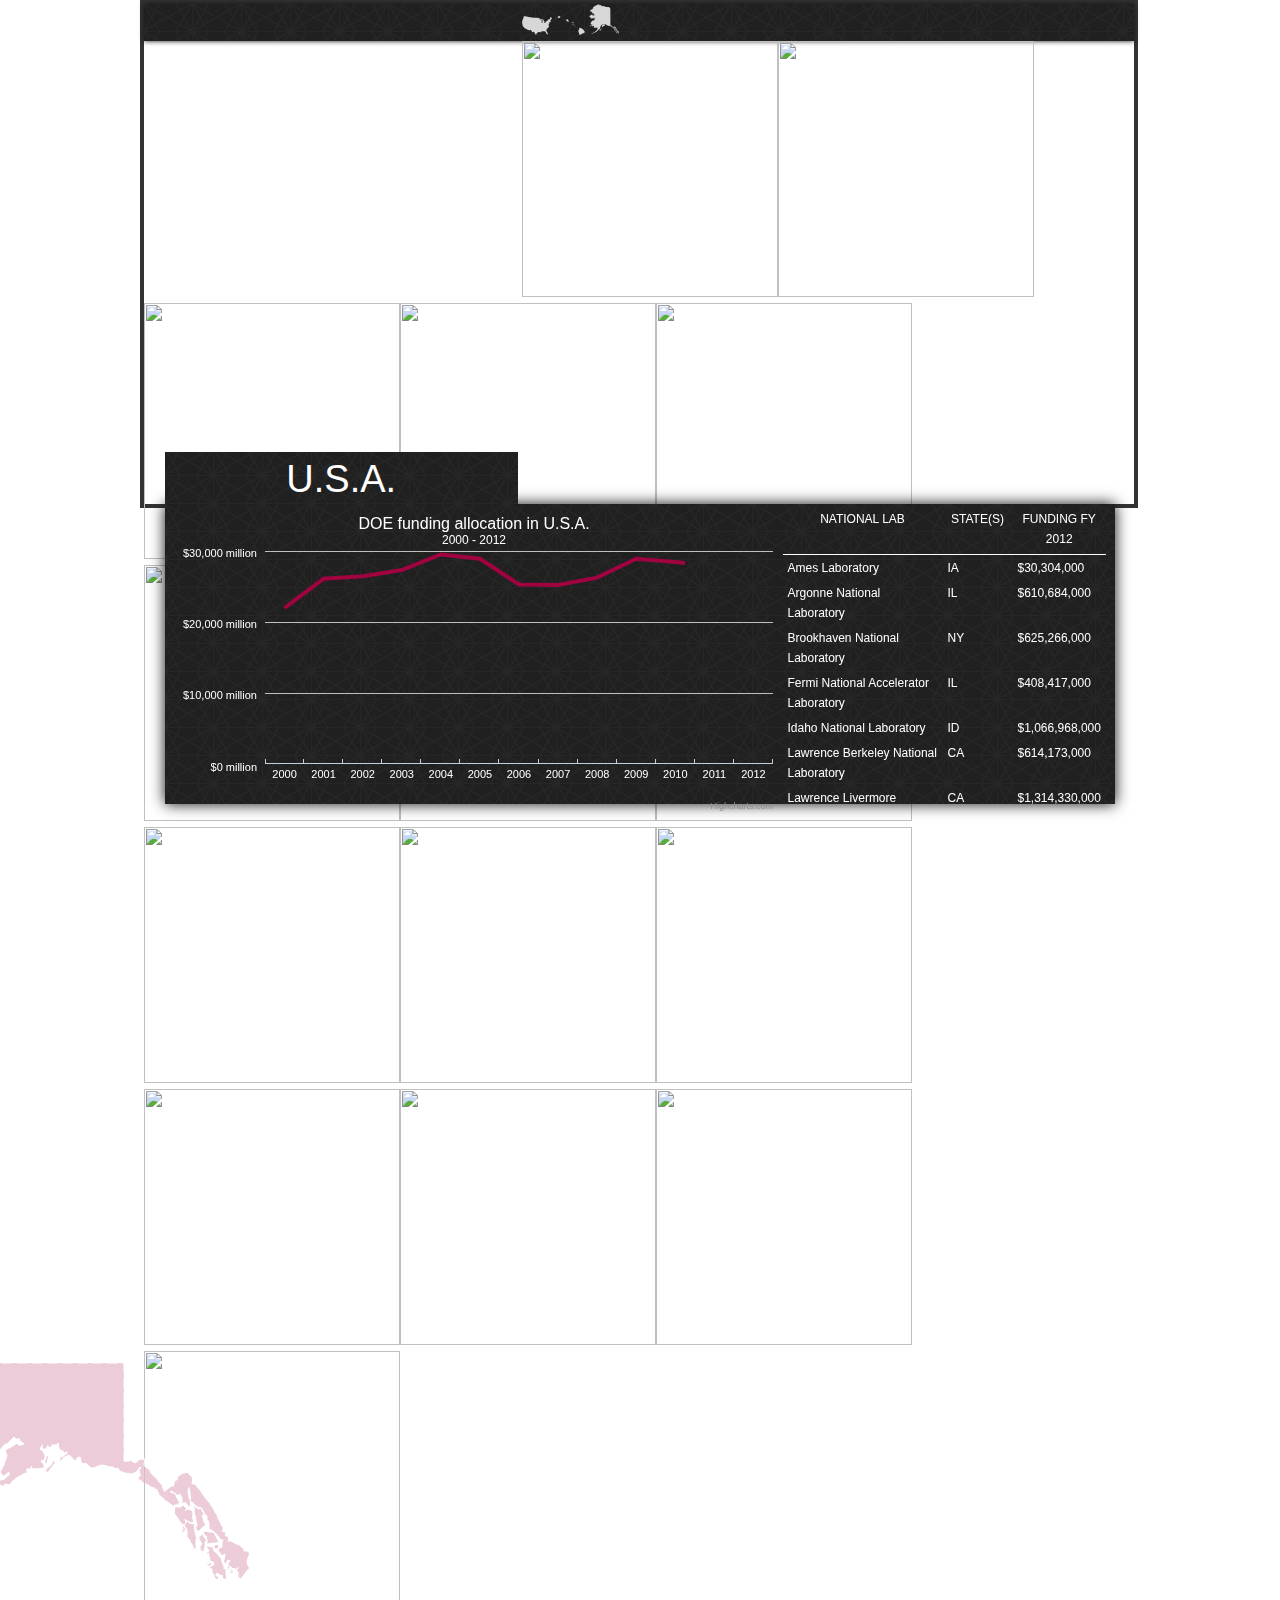
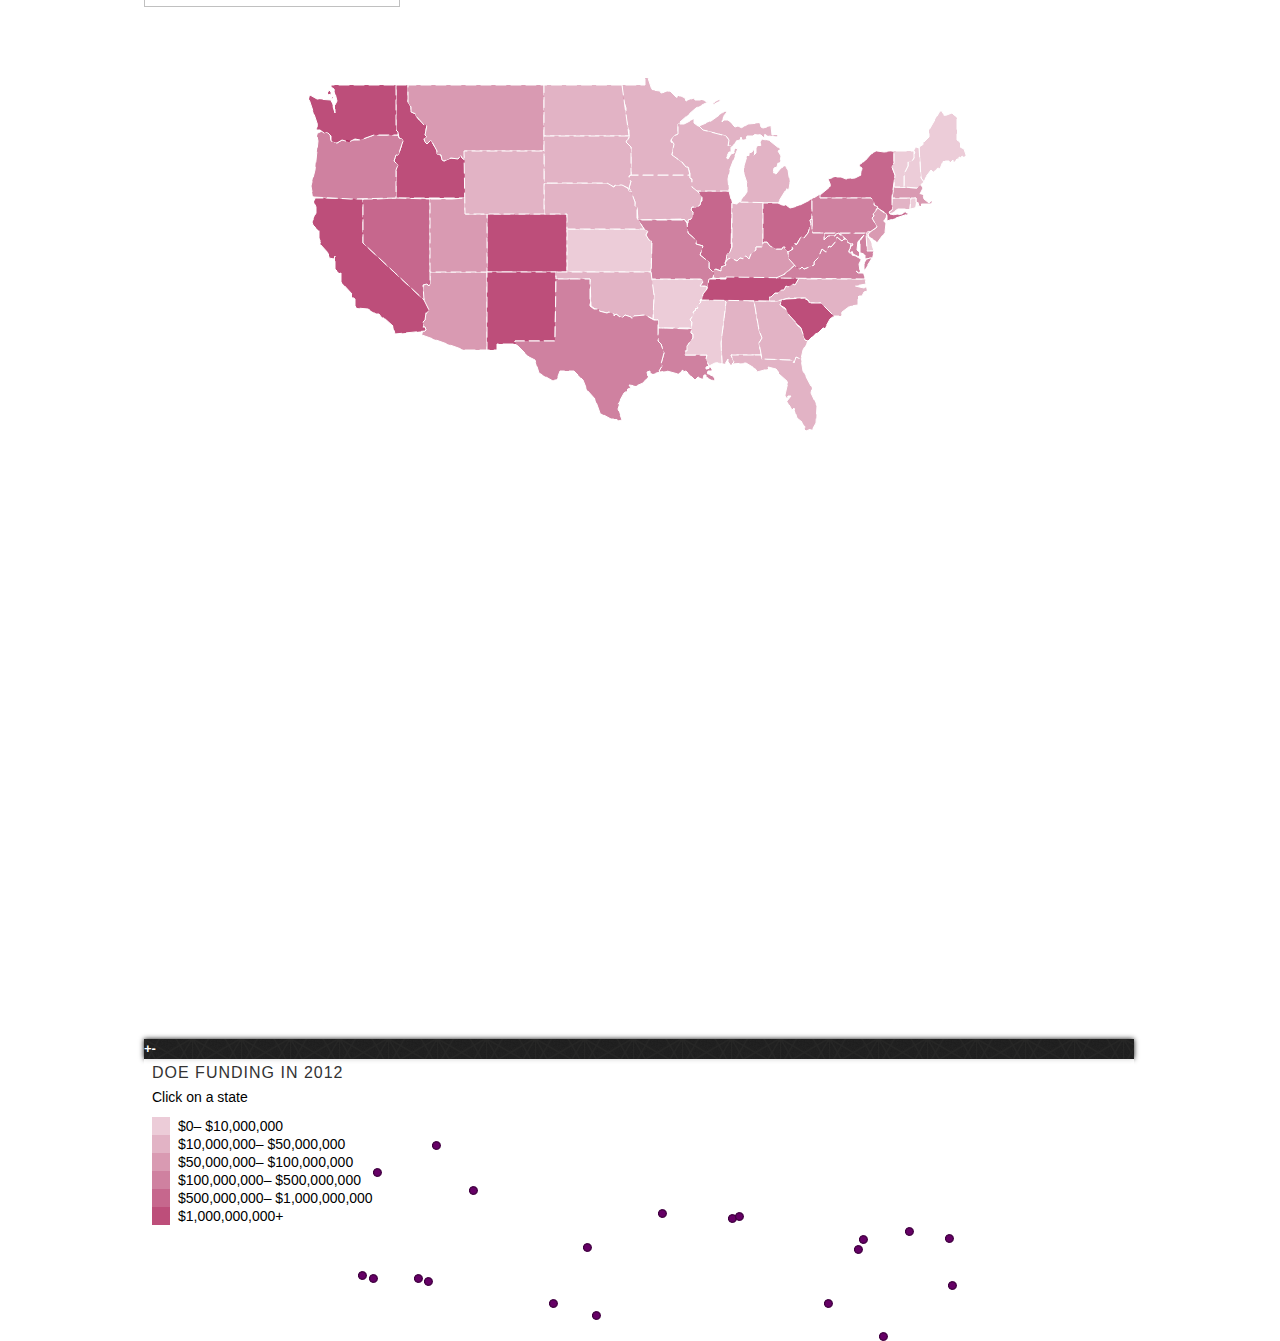
==== commit c4b99b9f: "text edits to libraries" ====
--- a/index.html
+++ b/index.html
@@ -1,4 +1,3 @@
-
 <!DOCTYPE html>
 
 <!--[if lt IE 7 ]> <html class="lt-ie10 lt-ie9 lt-ie8 lt-ie7 ie6" lang="en" xmlns="http://www.w3.org/1999/xhtml" xml:lang="en" dir="ltr" prefix="og: http://opengraphprotocol.org/schema/ content: http://purl.org/rss/1.0/modules/content/ dc: http://purl.org/dc/terms/ foaf: http://xmlns.com/foaf/0.1/ og: http://ogp.me/ns# rdfs: http://www.w3.org/2000/01/rdf-schema# sioc: http://rdfs.org/sioc/ns# sioct: http://rdfs.org/sioc/types# skos: http://www.w3.org/2004/02/skos/core# xsd: http://www.w3.org/2001/XMLSchema#"> <![endif]-->
@@ -18,12 +17,16 @@
   <!--[if lte IE 8]>
     <link href='//api.tiles.mapbox.com/mapbox.js/v1.4.0/mapbox.ie.css' rel='stylesheet'>
   <![endif]-->
+
+<!-- Map CSS -->
 <link rel="stylesheet" type="text/css" href="style.css">
 
+<!-- Master CSS for Energy.gov, including fonts, etc -->
 <link type="text/css" rel="stylesheet" href="http://energy.gov/sites/prod/files/css/css_Yr1jLb5PYUBD3A-XlFPbONEnd986KQmh5gGIF4r5pkU.css" media="all" />
 <link type="text/css" rel="stylesheet" href="http://energy.gov/sites/prod/files/css/css_QZCXcDlZhm2RW7NW8bBmDxIV6lSnGlqD8cug-NzqeEE.css" media="all" />
 
-<link rel="stylesheet" type="text/css" href="master_style2.css">
+<!-- Fallback CSS if/when above links break -->
+<link rel="stylesheet" type="text/css" href="master_style.css">
 
 <meta name="viewport" content="width=device-width, maximum-scale=2, minimum-scale=1, initial-scale=1, user-scalable=yes" />
 
@@ -83,13 +86,11 @@
   </div>
 </div>
 
-<!-- Libraries -->
+<!-- Libraries (references locally or externally)-->
 
 <script type="text/javascript" src="http://ajax.googleapis.com/ajax/libs/jquery/1.8.2/jquery.min.js"></script>
-<script src="highcharts/highcharts.js"></script>
-<script src="leaflet.js"></script>
-<script src='//api.tiles.mapbox.com/mapbox.js/plugins/leaflet-markercluster/v0.4.0/leaflet.markercluster.js'></script>
-<link href='//api.tiles.mapbox.com/mapbox.js/plugins/leaflet-markercluster/v0.4.0/MarkerCluster.css' rel='stylesheet' />
+<script src="libraries/highcharts/highcharts.js"></script>
+<script src="libraries/leaflet.js"></script>
 
 <!-- Data -->
   <script type="text/javascript" src="data.js"></script>
--- a/master_style.css
+++ b/master_style.css
@@ -0,0 +1,40 @@
+
+img.borealis{max-width:100%;}.loaded img.borealis{width:100%;}div.borealis{-webkit-transition:opacity 0.3s ease-in;-moz-transition:opacity 0.3s ease-in;-ms-transition:opacity 0.3s ease-in;-o-transition:opacity 0.3s ease-in;transition:opacity 0.3s ease-in;}div.borealis.loading{opacity:0;}div.borealis.loaded{opacity:1;}
+.vertical-tabs fieldset.default-fallback,div.field-group-tabs-wrapper div.field-type-image fieldset,div.field-group-tabs-wrapper div.field-type-file fieldset,div.field-group-tabs-wrapper div.field-type-datetime fieldset{border:1px solid #CCCCCC;margin:1em 0;padding:2.5em 0 0;position:relative;}div.field-group-tabs-wrapper div.field-type-image legend,div.field-group-tabs-wrapper div.field-type-file legend,div.field-group-tabs-wrapper div.field-type-datetime legend{display:block;}
+ul.ready-tabs li{list-style:none;}ul.ready-tabs li a{display:inline;float:left;margin:0 10px -2px 0;padding:0 7px 0 7px;border:solid 1px #ccc;border-top-left-radius:10px 10px;border-top-right-radius:10px 10px;background-color:#e9e9e9;}ul.ready-tabs .active a{background-color:#fff;border-bottom:#fff;}ul.ready-tabs a{color:#000;}ul.ready-tabs a:hover{color:#aaaccc;}.ready-tabber{border-top:solid 1px #ccc;}.acc-head{margin:10px;}.acc-head .collapsed{background:url(/misc/menu-collapsed.png) no-repeat;padding:0 0 0 10px;}.acc-head .expanded{background:url(/misc/menu-expanded.png) no-repeat;padding:0 0 0 10px;}div.ready-accordion{margin:0 20px 20px 20px;}
+
+
+
+html,body,div,span,applet,object,iframe,h1,h2,h3,h4,h5,h6,p,blockquote,pre,a,abbr,acronym,address,big,cite,code,del,dfn,em,font,img,ins,kbd,q,s,samp,small,strike,strong,sub,sup,tt,var,b,u,i,center,dl,dt,dd,ol,ul,li,fieldset,form,input,select,textarea,label,legend,table,caption,tbody,tfoot,thead,tr,th,td{margin:0px;padding:0px;border:0px;outline:0px;font-size:100%;vertical-align:baseline;background:transparent;line-height:inherit;}ol,ul,ul,ul li{list-style:none;}blockquote,q{quotes:none;}blockquote:before,blockquote:after,q:before,q:after{content:'';content:none;}:focus{outline:0px;}ins{text-decoration:none;}del{text-decoration:line-through;}table{border-collapse:collapse;border-spacing:0px;}input,select,textarea,body{font:13px/20px "Helvetica Neue",Helvetica,Arial,sans-serif;}#blocks td.region{font-weight:bold;}#blocks tr.region-message{font-weight:normal;color:#999;}#blocks tr.region-populated{display:none;}div#edit-openid-identifier-wrapper{display:block;}html.js #user-login-form div.form-item-openid-identifier,html.js #user-login div.form-item-openid-identifier{display:none;}html.js #user-login-form li.openid-link,html.js #user-login li.openid-link{display:block;}#user-login-form li.openid-link,#user-login-form li.user-link,#user-login li.openid-link,#user-login li.user-link{display:none;}.password-strength{width:200px;float:right;}.password-strength-title{display:inline;}.password-strength-text{float:right;font-weight:bold;}.password-indicator{background-color:#ccc;height:5px;width:100%;}.password-indicator div{height:100%;width:0%;background-color:#4c6;}div.password-confirm{visibility:hidden;}.container-inline div,.container-inline label{display:inline;}.container-inline .fieldset-wrapper{display:block;}.nowrap{white-space:nowrap;}html.js .js-hide{display:none;}.element-hidden{display:none;}.element-invisible{position:absolute !important;clip:rect(1px 1px 1px 1px);clip:rect(1px,1px,1px,1px);}body.drag{cursor:move;}th.active img{display:inline;}td.active{background-color:#ddd;}td.checkbox,th.checkbox{text-align:center;}thead th{text-align:auto;}.error{color:#e55;}.warning{color:#e09010;}.ok{color:#008000;}div.error{border:1px solid #d77;}div.warning{border:1px solid #f0c020;}div.ok{border:1px solid #00aa00;}div.error,tr.error{background:#fcc;color:#200;}div.warning,tr.warning{background:#ffd;color:#220;}div.ok,tr.ok{background:#dfd;color:#020;}.form-item input.error,.form-item textarea.error,.form-item select.error{border-style:solid;border-color:red;}.form-item label{display:block;font-weight:bold;}.form-item label.option{display:inline;font-weight:normal;}.marker,.form-required{color:#f00;}.more-link,.more-help-link{text-align:right;}.nowrap{white-space:nowrap;}.item-list .pager{clear:both;text-align:center;}.item-list .pager li{display:inline;}.pager-current{font-weight:bold;}dl.multiselect dt,dl.multiselect dd{float:left;}dl.multiselect dd.b,dl.multiselect dd.b .form-item,dl.multiselect dd.b select{width:14em;}dl.multiselect dd.a,dl.multiselect dd.a .form-item{width:8em;}.container-inline div,.container-inline label{display:inline;}#autocomplete{position:absolute;border:1px solid;overflow:hidden;z-index:100;}#autocomplete li{background:#fff;color:#000;white-space:pre;cursor:default;}#autocomplete li.selected{background:#0072b9;color:#fff;}html.js input.throbbing{background:transparent url(/sites/all/themes/energy/style/drupal/throbber.gif) 100% 50% no-repeat;}.form-textarea-wrapper textarea{width:100%;display:block;-webkit-box-sizing:border-box;-moz-box-sizing:border-box;box-sizing:border-box;}.resizable textarea{resize:vertical;}.draggable a.tabledrag-handle{cursor:move;float:left;margin-right:10px;text-decoration:none;}a.tabledrag-handle:hover{text-decoration:none;}a.tabledrag-handle .handle{height:20px;width:20px;background:url(/sites/all/themes/energy/style/drupal/draggable.png) 0px 0px no-repeat;}a.tabledrag-handle-hover .handle{background-position:0px -20px;}div.indentation{width:20px;height:20px;float:left;}div.tree-child{background:url(/sites/all/themes/energy/style/drupal/tree.png) no-repeat 10px 50%;}div.tree-child-last{background:url(/sites/all/themes/energy/style/drupal/tree-bottom.png) no-repeat 10px 50%;}div.tree-child-horizontal{background:url(/sites/all/themes/energy/style/drupal/tree.png) no-repeat -10px 50%;}.joined + .grippie{height:5px;margin-bottom:-2px;}.teaser-checkbox{padding-top:1px;}div.teaser-button-wrapper{float:right;padding-right:5px;}.teaser-checkbox div.form-item{float:right;margin-right:5px;}textarea.teaser{display:none;}html.js .no-js{display:none;}.progress{font-weight:bold;}.progress .bar{background:white url(/sites/all/themes/energy/style/drupal/progress.gif);border:1px solid #035;height:18px;}.progress .filled{background:#07b;height:18px;width:0%;}.progress .percentage{float:right;}.progress-disabled{float:left;}.ahah-progress{float:left;}.ahah-progress .throbber{width:20px;height:20px;background:transparent url(/sites/all/themes/energy/style/drupal/throbber.gif) 50% 50% no-repeat;float:left;}.ahah-progress-bar{width:16em;}#first-time strong{display:block;}tr.selected td{background:#ffc;}table.sticky-header{margin-top:0px;background:#fff;}#clean-url.install{display:none;}html.js .js-hide{display:none;}#system-modules div.incompatible,#system-themes-form div.incompatible{font-weight:bold;}.clearfix:after,.field-name-field-landing-3col-blocks-lead:after,.group-3col-upper-blocks:after,.group-3col-upper-blocks + div:after{content:".";display:block;height:0;clear:both;visibility:hidden;}* html .clearfix,* html .field-name-field-landing-3col-blocks-lead,* html .group-3col-upper-blocks,* html .group-3col-upper-blocks + div{height:1%;}*:first-child + html .clearfix,*:first-child + html .field-name-field-landing-3col-blocks-lead,*:first-child + html .group-3col-upper-blocks,*:first-child + html .group-3col-upper-blocks + div{min-height:1%;}.update .project,.update table.version-recommended-strong .version-title{font-weight:bold;}.update .version-status{float:right;}.update .version-status .icon{padding-left:10px;}.update .version-date{white-space:nowrap;}.update tr.error .version-recommended{background:#fdd;}.update tr.warning .version-recommended{background:#ffe;}.current-version,.new-version{direction:ltr;}.update tr.unknown{background:#ddd;}.update table.version-security .version-title{color:#910;}.update .security-error{font-weight:bold;color:#910;}#permissions td.module{font-weight:bold;}#permissions td.permission{padding-left:20px;}.vertical-tabs{padding-left:200px;}.vertical-tabs .vertical-tabs-list{float:left;width:200px;margin-left:-200px;}.vertical-tabs .vertical-tabs-panes .vertical-tabs-pane{margin:0px;padding:0px;border:0px;}.vertical-tabs .vertical-tabs-panes .vertical-tabs-pane legend{display:none;}.vertical-tabs .vertical-tabs-list .summary{display:block;}@font-face{font-family:'FontAwesome';src:url(/sites/all/themes/energy/fonts/font-awesome/font/fontawesome-webfont.eot?v=3.2.1);src:url(/sites/all/themes/energy/fonts/font-awesome/font/fontawesome-webfont.eot?#iefix&v=3.2.1) format("embedded-opentype"),url(/sites/all/themes/energy/fonts/font-awesome/font/fontawesome-webfont.woff?v=3.2.1) format("woff"),url(/sites/all/themes/energy/fonts/font-awesome/font/fontawesome-webfont.ttf?v=3.2.1) format("truetype"),url(/sites/all/themes/energy/fonts/font-awesome/font/fontawesome-webfont.svg#fontawesomeregular?v=3.2.1) format("svg");font-weight:normal;font-style:normal;}[class^="icon-"],[class*=" icon-"]{font-family:FontAwesome;font-weight:normal;font-style:normal;text-decoration:inherit;-webkit-font-smoothing:antialiased;*margin-right:.3em;}[class^="icon-"]:before,[class*=" icon-"]:before{text-decoration:inherit;display:inline-block;speak:none;}.icon-large:before{vertical-align:-10%;font-size:1.33333em;}a [class^="icon-"],a [class*=" icon-"]{display:inline;}[class^="icon-"].icon-fixed-width,[class*=" icon-"].icon-fixed-width{display:inline-block;width:1.14286em;text-align:right;padding-right:0.28571em;}[class^="icon-"].icon-fixed-width.icon-large,[class*=" icon-"].icon-fixed-width.icon-large{width:1.42857em;}.icons-ul{margin-left:2.14286em;list-style-type:none;}.icons-ul > li{position:relative;}.icons-ul .icon-li{position:absolute;left:-2.14286em;width:2.14286em;text-align:center;line-height:inherit;}[class^="icon-"].hide,[class*=" icon-"].hide{display:none;}.icon-muted{color:#eeeeee;}.icon-light{color:white;}.icon-dark{color:#333333;}.icon-border{border:solid 1px #eeeeee;padding:.2em .25em .15em;-webkit-border-radius:3px;-moz-border-radius:3px;border-radius:3px;}.icon-2x{font-size:2em;}.icon-2x.icon-border{border-width:2px;-webkit-border-radius:4px;-moz-border-radius:4px;border-radius:4px;}.icon-3x{font-size:3em;}.icon-3x.icon-border{border-width:3px;-webkit-border-radius:5px;-moz-border-radius:5px;border-radius:5px;}.icon-4x{font-size:4em;}.icon-4x.icon-border{border-width:4px;-webkit-border-radius:6px;-moz-border-radius:6px;border-radius:6px;}.icon-5x{font-size:5em;}.icon-5x.icon-border{border-width:5px;-webkit-border-radius:7px;-moz-border-radius:7px;border-radius:7px;}.pull-right{float:right;}.pull-left{float:left;}[class^="icon-"].pull-left,[class*=" icon-"].pull-left{margin-right:.3em;}[class^="icon-"].pull-right,[class*=" icon-"].pull-right{margin-left:.3em;}[class^="icon-"],[class*=" icon-"]{display:inline;width:auto;height:auto;line-height:normal;vertical-align:baseline;background-image:none;background-position:0% 0%;background-repeat:repeat;margin-top:0;}.icon-white,.nav-pills > .active > a > [class^="icon-"],.nav-pills > .active > a > [class*=" icon-"],.nav-list > .active > a > [class^="icon-"],.nav-list > .active > a > [class*=" icon-"],.navbar-inverse .nav > .active > a > [class^="icon-"],.navbar-inverse .nav > .active > a > [class*=" icon-"],.dropdown-menu > li > a:hover > [class^="icon-"],.dropdown-menu > li > a:hover > [class*=" icon-"],.dropdown-menu > .active > a > [class^="icon-"],.dropdown-menu > .active > a > [class*=" icon-"],.dropdown-submenu:hover > a > [class^="icon-"],.dropdown-submenu:hover > a > [class*=" icon-"]{background-image:none;}.btn [class^="icon-"].icon-large,.btn [class*=" icon-"].icon-large,.nav [class^="icon-"].icon-large,.nav [class*=" icon-"].icon-large{line-height:.9em;}.btn [class^="icon-"].icon-spin,.btn [class*=" icon-"].icon-spin,.nav [class^="icon-"].icon-spin,.nav [class*=" icon-"].icon-spin{display:inline-block;}.nav-tabs [class^="icon-"],.nav-tabs [class^="icon-"].icon-large,.nav-tabs [class*=" icon-"],.nav-tabs [class*=" icon-"].icon-large,.nav-pills [class^="icon-"],.nav-pills [class^="icon-"].icon-large,.nav-pills [class*=" icon-"],.nav-pills [class*=" icon-"].icon-large{line-height:.9em;}.btn [class^="icon-"].pull-left.icon-2x,.btn [class^="icon-"].pull-right.icon-2x,.btn [class*=" icon-"].pull-left.icon-2x,.btn [class*=" icon-"].pull-right.icon-2x{margin-top:.18em;}.btn [class^="icon-"].icon-spin.icon-large,.btn [class*=" icon-"].icon-spin.icon-large{line-height:.8em;}.btn.btn-small [class^="icon-"].pull-left.icon-2x,.btn.btn-small [class^="icon-"].pull-right.icon-2x,.btn.btn-small [class*=" icon-"].pull-left.icon-2x,.btn.btn-small [class*=" icon-"].pull-right.icon-2x{margin-top:.25em;}.btn.btn-large [class^="icon-"],.btn.btn-large [class*=" icon-"]{margin-top:0;}.btn.btn-large [class^="icon-"].pull-left.icon-2x,.btn.btn-large [class^="icon-"].pull-right.icon-2x,.btn.btn-large [class*=" icon-"].pull-left.icon-2x,.btn.btn-large [class*=" icon-"].pull-right.icon-2x{margin-top:.05em;}.btn.btn-large [class^="icon-"].pull-left.icon-2x,.btn.btn-large [class*=" icon-"].pull-left.icon-2x{margin-right:.2em;}.btn.btn-large [class^="icon-"].pull-right.icon-2x,.btn.btn-large [class*=" icon-"].pull-right.icon-2x{margin-left:.2em;}.nav-list [class^="icon-"],.nav-list [class*=" icon-"]{line-height:inherit;}.icon-stack{position:relative;display:inline-block;width:2em;height:2em;line-height:2em;vertical-align:-35%;}.icon-stack [class^="icon-"],.icon-stack [class*=" icon-"]{display:block;text-align:center;position:absolute;width:100%;height:100%;font-size:1em;line-height:inherit;*line-height:2em;}.icon-stack .icon-stack-base{font-size:2em;*line-height:1em;}.icon-spin{display:inline-block;-moz-animation:spin 2s infinite linear;-o-animation:spin 2s infinite linear;-webkit-animation:spin 2s infinite linear;animation:spin 2s infinite linear;}a .icon-stack,a .icon-spin{display:inline-block;text-decoration:none;}@-moz-keyframes spin{0%{-moz-transform:rotate(0deg);}100%{-moz-transform:rotate(359deg);}}@-webkit-keyframes spin{0%{-webkit-transform:rotate(0deg);}100%{-webkit-transform:rotate(359deg);}}@-o-keyframes spin{0%{-o-transform:rotate(0deg);}100%{-o-transform:rotate(359deg);}}@-ms-keyframes spin{0%{-ms-transform:rotate(0deg);}100%{-ms-transform:rotate(359deg);}}@keyframes spin{0%{transform:rotate(0deg);}100%{transform:rotate(359deg);}}.icon-rotate-90:before{-webkit-transform:rotate(90deg);-moz-transform:rotate(90deg);-ms-transform:rotate(90deg);-o-transform:rotate(90deg);transform:rotate(90deg);filter:progid:DXImageTransform.Microsoft.BasicImage(rotation=1);}.icon-rotate-180:before{-webkit-transform:rotate(180deg);-moz-transform:rotate(180deg);-ms-transform:rotate(180deg);-o-transform:rotate(180deg);transform:rotate(180deg);filter:progid:DXImageTransform.Microsoft.BasicImage(rotation=2);}.icon-rotate-270:before{-webkit-transform:rotate(270deg);-moz-transform:rotate(270deg);-ms-transform:rotate(270deg);-o-transform:rotate(270deg);transform:rotate(270deg);filter:progid:DXImageTransform.Microsoft.BasicImage(rotation=3);}.icon-flip-horizontal:before{-webkit-transform:scale(-1,1);-moz-transform:scale(-1,1);-ms-transform:scale(-1,1);-o-transform:scale(-1,1);transform:scale(-1,1);}.icon-flip-vertical:before{-webkit-transform:scale(1,-1);-moz-transform:scale(1,-1);-ms-transform:scale(1,-1);-o-transform:scale(1,-1);transform:scale(1,-1);}a .icon-rotate-90:before,a .icon-rotate-180:before,a .icon-rotate-270:before,a .icon-flip-horizontal:before,a .icon-flip-vertical:before{display:inline-block;}.icon-glass:before{content:"\f000";}.icon-music:before{content:"\f001";}.icon-search:before{content:"\f002";}.icon-envelope-alt:before{content:"\f003";}.icon-heart:before{content:"\f004";}.icon-star:before{content:"\f005";}.icon-star-empty:before{content:"\f006";}.icon-user:before{content:"\f007";}.icon-film:before{content:"\f008";}.icon-th-large:before{content:"\f009";}.icon-th:before{content:"\f00a";}.icon-th-list:before{content:"\f00b";}.icon-ok:before{content:"\f00c";}.icon-remove:before{content:"\f00d";}.icon-zoom-in:before{content:"\f00e";}.icon-zoom-out:before{content:"\f010";}.icon-power-off:before,.icon-off:before{content:"\f011";}.icon-signal:before{content:"\f012";}.icon-gear:before,.icon-cog:before{content:"\f013";}.icon-trash:before{content:"\f014";}.icon-home:before{content:"\f015";}.icon-file-alt:before{content:"\f016";}.icon-time:before{content:"\f017";}.icon-road:before{content:"\f018";}.icon-download-alt:before{content:"\f019";}.icon-download:before{content:"\f01a";}.icon-upload:before{content:"\f01b";}.icon-inbox:before{content:"\f01c";}.icon-play-circle:before{content:"\f01d";}.icon-rotate-right:before,.icon-repeat:before{content:"\f01e";}.icon-refresh:before{content:"\f021";}.icon-list-alt:before{content:"\f022";}.icon-lock:before{content:"\f023";}.icon-flag:before{content:"\f024";}.icon-headphones:before{content:"\f025";}.icon-volume-off:before{content:"\f026";}.icon-volume-down:before{content:"\f027";}.icon-volume-up:before{content:"\f028";}.icon-qrcode:before{content:"\f029";}.icon-barcode:before{content:"\f02a";}.icon-tag:before{content:"\f02b";}.icon-tags:before{content:"\f02c";}.icon-book:before{content:"\f02d";}.icon-bookmark:before{content:"\f02e";}.icon-print:before{content:"\f02f";}.icon-camera:before{content:"\f030";}.icon-font:before{content:"\f031";}.icon-bold:before{content:"\f032";}.icon-italic:before{content:"\f033";}.icon-text-height:before{content:"\f034";}.icon-text-width:before{content:"\f035";}.icon-align-left:before{content:"\f036";}.icon-align-center:before{content:"\f037";}.icon-align-right:before{content:"\f038";}.icon-align-justify:before{content:"\f039";}.icon-list:before{content:"\f03a";}.icon-indent-left:before{content:"\f03b";}.icon-indent-right:before{content:"\f03c";}.icon-facetime-video:before{content:"\f03d";}.icon-picture:before{content:"\f03e";}.icon-pencil:before{content:"\f040";}.icon-map-marker:before{content:"\f041";}.icon-adjust:before{content:"\f042";}.icon-tint:before{content:"\f043";}.icon-edit:before{content:"\f044";}.icon-share:before{content:"\f045";}.icon-check:before{content:"\f046";}.icon-move:before{content:"\f047";}.icon-step-backward:before{content:"\f048";}.icon-fast-backward:before{content:"\f049";}.icon-backward:before{content:"\f04a";}.icon-play:before{content:"\f04b";}.icon-pause:before{content:"\f04c";}.icon-stop:before{content:"\f04d";}.icon-forward:before{content:"\f04e";}.icon-fast-forward:before{content:"\f050";}.icon-step-forward:before{content:"\f051";}.icon-eject:before{content:"\f052";}.icon-chevron-left:before{content:"\f053";}.icon-chevron-right:before{content:"\f054";}.icon-plus-sign:before{content:"\f055";}.icon-minus-sign:before{content:"\f056";}.icon-remove-sign:before{content:"\f057";}.icon-ok-sign:before{content:"\f058";}.icon-question-sign:before{content:"\f059";}.icon-info-sign:before{content:"\f05a";}.icon-screenshot:before{content:"\f05b";}.icon-remove-circle:before{content:"\f05c";}.icon-ok-circle:before{content:"\f05d";}.icon-ban-circle:before{content:"\f05e";}.icon-arrow-left:before{content:"\f060";}.icon-arrow-right:before{content:"\f061";}.icon-arrow-up:before{content:"\f062";}.icon-arrow-down:before{content:"\f063";}.icon-mail-forward:before,.icon-share-alt:before{content:"\f064";}.icon-resize-full:before{content:"\f065";}.icon-resize-small:before{content:"\f066";}.icon-plus:before{content:"\f067";}.icon-minus:before{content:"\f068";}.icon-asterisk:before{content:"\f069";}.icon-exclamation-sign:before{content:"\f06a";}.icon-gift:before{content:"\f06b";}.icon-leaf:before{content:"\f06c";}.icon-fire:before{content:"\f06d";}.icon-eye-open:before{content:"\f06e";}.icon-eye-close:before{content:"\f070";}.icon-warning-sign:before{content:"\f071";}.icon-plane:before{content:"\f072";}.icon-calendar:before{content:"\f073";}.icon-random:before{content:"\f074";}.icon-comment:before{content:"\f075";}.icon-magnet:before{content:"\f076";}.icon-chevron-up:before{content:"\f077";}.icon-chevron-down:before{content:"\f078";}.icon-retweet:before{content:"\f079";}.icon-shopping-cart:before{content:"\f07a";}.icon-folder-close:before{content:"\f07b";}.icon-folder-open:before{content:"\f07c";}.icon-resize-vertical:before{content:"\f07d";}.icon-resize-horizontal:before{content:"\f07e";}.icon-bar-chart:before{content:"\f080";}.icon-twitter-sign:before{content:"\f081";}.icon-facebook-sign:before{content:"\f082";}.icon-camera-retro:before{content:"\f083";}.icon-key:before{content:"\f084";}.icon-gears:before,.icon-cogs:before{content:"\f085";}.icon-comments:before{content:"\f086";}.icon-thumbs-up-alt:before{content:"\f087";}.icon-thumbs-down-alt:before{content:"\f088";}.icon-star-half:before{content:"\f089";}.icon-heart-empty:before{content:"\f08a";}.icon-signout:before{content:"\f08b";}.icon-linkedin-sign:before{content:"\f08c";}.icon-pushpin:before{content:"\f08d";}.icon-external-link:before{content:"\f08e";}.icon-signin:before{content:"\f090";}.icon-trophy:before{content:"\f091";}.icon-github-sign:before{content:"\f092";}.icon-upload-alt:before{content:"\f093";}.icon-lemon:before{content:"\f094";}.icon-phone:before{content:"\f095";}.icon-unchecked:before,.icon-check-empty:before{content:"\f096";}.icon-bookmark-empty:before{content:"\f097";}.icon-phone-sign:before{content:"\f098";}.icon-twitter:before{content:"\f099";}.icon-facebook:before{content:"\f09a";}.icon-github:before{content:"\f09b";}.icon-unlock:before{content:"\f09c";}.icon-credit-card:before{content:"\f09d";}.icon-rss:before{content:"\f09e";}.icon-hdd:before{content:"\f0a0";}.icon-bullhorn:before{content:"\f0a1";}.icon-bell:before{content:"\f0a2";}.icon-certificate:before{content:"\f0a3";}.icon-hand-right:before{content:"\f0a4";}.icon-hand-left:before{content:"\f0a5";}.icon-hand-up:before{content:"\f0a6";}.icon-hand-down:before{content:"\f0a7";}.icon-circle-arrow-left:before{content:"\f0a8";}.icon-circle-arrow-right:before{content:"\f0a9";}.icon-circle-arrow-up:before{content:"\f0aa";}.icon-circle-arrow-down:before{content:"\f0ab";}.icon-globe:before{content:"\f0ac";}.icon-wrench:before{content:"\f0ad";}.icon-tasks:before{content:"\f0ae";}.icon-filter:before{content:"\f0b0";}.icon-briefcase:before{content:"\f0b1";}.icon-fullscreen:before{content:"\f0b2";}.icon-group:before{content:"\f0c0";}.icon-link:before{content:"\f0c1";}.icon-cloud:before{content:"\f0c2";}.icon-beaker:before{content:"\f0c3";}.icon-cut:before{content:"\f0c4";}.icon-copy:before{content:"\f0c5";}.icon-paperclip:before,.icon-paper-clip:before{content:"\f0c6";}.icon-save:before{content:"\f0c7";}.icon-sign-blank:before{content:"\f0c8";}.icon-reorder:before{content:"\f0c9";}.icon-list-ul:before{content:"\f0ca";}.icon-list-ol:before{content:"\f0cb";}.icon-strikethrough:before{content:"\f0cc";}.icon-underline:before{content:"\f0cd";}.icon-table:before{content:"\f0ce";}.icon-magic:before{content:"\f0d0";}.icon-truck:before{content:"\f0d1";}.icon-pinterest:before{content:"\f0d2";}.icon-pinterest-sign:before{content:"\f0d3";}.icon-google-plus-sign:before{content:"\f0d4";}.icon-google-plus:before{content:"\f0d5";}.icon-money:before{content:"\f0d6";}.icon-caret-down:before{content:"\f0d7";}.icon-caret-up:before{content:"\f0d8";}.icon-caret-left:before{content:"\f0d9";}.icon-caret-right:before{content:"\f0da";}.icon-columns:before{content:"\f0db";}.icon-sort:before{content:"\f0dc";}.icon-sort-down:before{content:"\f0dd";}.icon-sort-up:before{content:"\f0de";}.icon-envelope:before{content:"\f0e0";}.icon-linkedin:before{content:"\f0e1";}.icon-rotate-left:before,.icon-undo:before{content:"\f0e2";}.icon-legal:before{content:"\f0e3";}.icon-dashboard:before{content:"\f0e4";}.icon-comment-alt:before{content:"\f0e5";}.icon-comments-alt:before{content:"\f0e6";}.icon-bolt:before{content:"\f0e7";}.icon-sitemap:before{content:"\f0e8";}.icon-umbrella:before{content:"\f0e9";}.icon-paste:before{content:"\f0ea";}.icon-lightbulb:before{content:"\f0eb";}.icon-exchange:before{content:"\f0ec";}.icon-cloud-download:before{content:"\f0ed";}.icon-cloud-upload:before{content:"\f0ee";}.icon-user-md:before{content:"\f0f0";}.icon-stethoscope:before{content:"\f0f1";}.icon-suitcase:before{content:"\f0f2";}.icon-bell-alt:before{content:"\f0f3";}.icon-coffee:before{content:"\f0f4";}.icon-food:before{content:"\f0f5";}.icon-file-text-alt:before{content:"\f0f6";}.icon-building:before{content:"\f0f7";}.icon-hospital:before{content:"\f0f8";}.icon-ambulance:before{content:"\f0f9";}.icon-medkit:before{content:"\f0fa";}.icon-fighter-jet:before{content:"\f0fb";}.icon-beer:before{content:"\f0fc";}.icon-h-sign:before{content:"\f0fd";}.icon-plus-sign-alt:before{content:"\f0fe";}.icon-double-angle-left:before{content:"\f100";}.icon-double-angle-right:before{content:"\f101";}.icon-double-angle-up:before{content:"\f102";}.icon-double-angle-down:before{content:"\f103";}.icon-angle-left:before{content:"\f104";}.icon-angle-right:before{content:"\f105";}.icon-angle-up:before{content:"\f106";}.icon-angle-down:before{content:"\f107";}.icon-desktop:before{content:"\f108";}.icon-laptop:before{content:"\f109";}.icon-tablet:before{content:"\f10a";}.icon-mobile-phone:before{content:"\f10b";}.icon-circle-blank:before{content:"\f10c";}.icon-quote-left:before{content:"\f10d";}.icon-quote-right:before{content:"\f10e";}.icon-spinner:before{content:"\f110";}.icon-circle:before{content:"\f111";}.icon-mail-reply:before,.icon-reply:before{content:"\f112";}.icon-github-alt:before{content:"\f113";}.icon-folder-close-alt:before{content:"\f114";}.icon-folder-open-alt:before{content:"\f115";}.icon-expand-alt:before{content:"\f116";}.icon-collapse-alt:before{content:"\f117";}.icon-smile:before{content:"\f118";}.icon-frown:before{content:"\f119";}.icon-meh:before{content:"\f11a";}.icon-gamepad:before{content:"\f11b";}.icon-keyboard:before{content:"\f11c";}.icon-flag-alt:before{content:"\f11d";}.icon-flag-checkered:before{content:"\f11e";}.icon-terminal:before{content:"\f120";}.icon-code:before{content:"\f121";}.icon-reply-all:before{content:"\f122";}.icon-mail-reply-all:before{content:"\f122";}.icon-star-half-full:before,.icon-star-half-empty:before{content:"\f123";}.icon-location-arrow:before{content:"\f124";}.icon-crop:before{content:"\f125";}.icon-code-fork:before{content:"\f126";}.icon-unlink:before{content:"\f127";}.icon-question:before{content:"\f128";}.icon-info:before{content:"\f129";}.icon-exclamation:before{content:"\f12a";}.icon-superscript:before{content:"\f12b";}.icon-subscript:before{content:"\f12c";}.icon-eraser:before{content:"\f12d";}.icon-puzzle-piece:before{content:"\f12e";}.icon-microphone:before{content:"\f130";}.icon-microphone-off:before{content:"\f131";}.icon-shield:before{content:"\f132";}.icon-calendar-empty:before{content:"\f133";}.icon-fire-extinguisher:before{content:"\f134";}.icon-rocket:before{content:"\f135";}.icon-maxcdn:before{content:"\f136";}.icon-chevron-sign-left:before{content:"\f137";}.icon-chevron-sign-right:before{content:"\f138";}.icon-chevron-sign-up:before{content:"\f139";}.icon-chevron-sign-down:before{content:"\f13a";}.icon-html5:before{content:"\f13b";}.icon-css3:before{content:"\f13c";}.icon-anchor:before{content:"\f13d";}.icon-unlock-alt:before{content:"\f13e";}.icon-bullseye:before{content:"\f140";}.icon-ellipsis-horizontal:before{content:"\f141";}.icon-ellipsis-vertical:before{content:"\f142";}.icon-rss-sign:before{content:"\f143";}.icon-play-sign:before{content:"\f144";}.icon-ticket:before{content:"\f145";}.icon-minus-sign-alt:before{content:"\f146";}.icon-check-minus:before{content:"\f147";}.icon-level-up:before{content:"\f148";}.icon-level-down:before{content:"\f149";}.icon-check-sign:before{content:"\f14a";}.icon-edit-sign:before{content:"\f14b";}.icon-external-link-sign:before{content:"\f14c";}.icon-share-sign:before{content:"\f14d";}.icon-compass:before{content:"\f14e";}.icon-collapse:before{content:"\f150";}.icon-collapse-top:before{content:"\f151";}.icon-expand:before{content:"\f152";}.icon-euro:before,.icon-eur:before{content:"\f153";}.icon-gbp:before{content:"\f154";}.icon-dollar:before,.icon-usd:before{content:"\f155";}.icon-rupee:before,.icon-inr:before{content:"\f156";}.icon-yen:before,.icon-jpy:before{content:"\f157";}.icon-renminbi:before,.icon-cny:before{content:"\f158";}.icon-won:before,.icon-krw:before{content:"\f159";}.icon-bitcoin:before,.icon-btc:before{content:"\f15a";}.icon-file:before{content:"\f15b";}.icon-file-text:before{content:"\f15c";}.icon-sort-by-alphabet:before{content:"\f15d";}.icon-sort-by-alphabet-alt:before{content:"\f15e";}.icon-sort-by-attributes:before{content:"\f160";}.icon-sort-by-attributes-alt:before{content:"\f161";}.icon-sort-by-order:before{content:"\f162";}.icon-sort-by-order-alt:before{content:"\f163";}.icon-thumbs-up:before{content:"\f164";}.icon-thumbs-down:before{content:"\f165";}.icon-youtube-sign:before{content:"\f166";}.icon-youtube:before{content:"\f167";}.icon-xing:before{content:"\f168";}.icon-xing-sign:before{content:"\f169";}.icon-youtube-play:before{content:"\f16a";}.icon-dropbox:before{content:"\f16b";}.icon-stackexchange:before{content:"\f16c";}.icon-instagram:before{content:"\f16d";}.icon-flickr:before{content:"\f16e";}.icon-adn:before{content:"\f170";}.icon-bitbucket:before{content:"\f171";}.icon-bitbucket-sign:before{content:"\f172";}.icon-tumblr:before{content:"\f173";}.icon-tumblr-sign:before{content:"\f174";}.icon-long-arrow-down:before{content:"\f175";}.icon-long-arrow-up:before{content:"\f176";}.icon-long-arrow-left:before{content:"\f177";}.icon-long-arrow-right:before{content:"\f178";}.icon-apple:before{content:"\f179";}.icon-windows:before{content:"\f17a";}.icon-android:before{content:"\f17b";}.icon-linux:before{content:"\f17c";}.icon-dribbble:before{content:"\f17d";}.icon-skype:before{content:"\f17e";}.icon-foursquare:before{content:"\f180";}.icon-trello:before{content:"\f181";}.icon-female:before{content:"\f182";}.icon-male:before{content:"\f183";}.icon-gittip:before{content:"\f184";}.icon-sun:before{content:"\f185";}.icon-moon:before{content:"\f186";}.icon-archive:before{content:"\f187";}.icon-bug:before{content:"\f188";}.icon-vk:before{content:"\f189";}.icon-weibo:before{content:"\f18a";}.icon-renren:before{content:"\f18b";}@font-face{font-family:"Avenir LT W02 35 Light";src:url(/sites/all/themes/energy/fonts/avenir/99db2616-e717-4838-a896-6dc86e37b49e.eot?iefix) format("eot");}@font-face{font-family:"Avenir LT W02 35 Light";src:url(/sites/all/themes/energy/fonts/avenir/99db2616-e717-4838-a896-6dc86e37b49e.eot?iefix);src:local("â˜º"),url(/sites/all/themes/energy/fonts/avenir/874c8a3d-82cd-4b46-839b-521b49950be0.woff) format("woff"),url(/sites/all/themes/energy/fonts/avenir/651041f0-000d-42ca-b667-939a4e0f5085.ttf) format("truetype"),url(/sites/all/themes/energy/fonts/avenir/bb5e727f-dfd2-4e7c-8630-4dd73720a377.svg#bb5e727f-dfd2-4e7c-8630-4dd73720a377) format("svg");}@font-face{font-family:"Avenir LT W02 65 Medium";src:url(/sites/all/themes/energy/fonts/avenir/c7a58743-f241-4281-bfc0-f1df551cb37d.eot?iefix) format("eot");}@font-face{font-family:"Avenir LT W02 65 Medium";src:url(/sites/all/themes/energy/fonts/avenir/c7a58743-f241-4281-bfc0-f1df551cb37d.eot?iefix);src:local("â˜º"),url(/sites/all/themes/energy/fonts/avenir/b8db69f9-df9e-480f-9c1c-d76a1bb29a62.woff) format("woff"),url(/sites/all/themes/energy/fonts/avenir/63753503-2f58-4a8b-91af-058e8f73a1b0.ttf) format("truetype"),url(/sites/all/themes/energy/fonts/avenir/3cece34e-2cfb-4b8f-8a9c-04ec56d1e672.svg#3cece34e-2cfb-4b8f-8a9c-04ec56d1e672) format("svg");}@font-face{font-family:"Avenir LT W02 85 Heavy";src:url(/sites/all/themes/energy/fonts/avenir/e9427e66-afa8-4ceb-bb31-7a970fb469ea.eot?iefix) format("eot");}@font-face{font-family:"Avenir LT W02 85 Heavy";src:url(/sites/all/themes/energy/fonts/avenir/e9427e66-afa8-4ceb-bb31-7a970fb469ea.eot?iefix);src:local("â˜º"),url(/sites/all/themes/energy/fonts/avenir/748da442-9dd9-4a4d-8da0-b114e16e5d7f.woff) format("woff"),url(/sites/all/themes/energy/fonts/avenir/6beeeb66-0b4e-4162-8788-8bf688b9829a.ttf) format("truetype"),url(/sites/all/themes/energy/fonts/avenir/8afe744b-89a2-4ae2-a88e-05c6882580f3.svg#8afe744b-89a2-4ae2-a88e-05c6882580f3) format("svg");}.energysprites-sprite,.group-topic-hys > .field-name-field-topic-hys-title.energy-saver .initiative-bug,.group-topic-hys > .field-name-field-homepage-hys-title.energy-saver .initiative-bug,.group-topic-hys h3.energy-saver .initiative-bug,.group-homepage-hys > .field-name-field-topic-hys-title.energy-saver .initiative-bug,.group-homepage-hys > .field-name-field-homepage-hys-title.energy-saver .initiative-bug,.group-homepage-hys h3.energy-saver .initiative-bug,.field-type-have-your-say > .field-name-field-topic-hys-title.energy-saver .initiative-bug,.field-type-have-your-say > .field-name-field-homepage-hys-title.energy-saver .initiative-bug,.field-type-have-your-say h3.energy-saver .initiative-bug,.addthis_button_facebook span.at16nc.at16t_facebook,.facebook_button span.at16nc.at16t_facebook,.addthis_button_facebook span,.facebook_button span,.addthis_button_twitter span,.twitter_button span,.addthis_button_email span,.addthis_button_email .at16nc.at16t_email,.addthis_button_print span,.at16nc.at16t_print,#block-energy-rebates-zip-search h4:before,body.initiative-body-energy-saver h2.page-title .initiative-title .initiative-bug,.block-bean.bean-content-promotion h4.block-title .title-energy-saver .initiative-title .initiative-bug,body.initiative-body-energy-saver.node-type-landing-3col.with-hero .energy-hero-rotator .ribbon,div.energy-hero-rotator div.energy-hero-rotator-item div.energy-saver .initiative-bug,.node-tophero.initiative-energy-saver .title-energy-saver .initiative-title .initiative-bug,div.bean-popular-content-bars h4.block-title:before,#block-energy-rebate-rebate-local-savings .initiative-title .initiative-bug,.search-results li.energy-saver h5 .initiative-bug{background:url(/sites/all/themes/energy/images/energysprites-sae0afb6e1f.png) no-repeat;}.invisible{border:0;clip:rect(1px 1px 1px 1px);clip:rect(1px,1px,1px,1px);height:1px;margin:-1px;overflow:hidden;padding:0;position:absolute !important;width:1px;}.block-energy-topic-topic-subtopics .node-topic .title-link span{display:-moz-inline-stack;display:inline-block;vertical-align:middle;*vertical-align:auto;zoom:1;*display:inline;position:relative;}.block-energy-topic-topic-subtopics .node-topic .title-link span:after{font-family:FontAwesome;font-weight:normal;font-style:normal;text-decoration:inherit;-webkit-font-smoothing:antialiased;*margin-right:.3em;content:"\f138";display:-moz-inline-stack;display:inline-block;vertical-align:middle;*vertical-align:auto;zoom:1;*display:inline;color:#138bba;font-size:14px;padding:0 6px;text-decoration:none;text-indent:0;}.block-energy-topic-topic-subtopics .node-topic .title-link span:hover{text-decoration:none;}.region-content-bottom .block-title,.block-energy-featured-search h4.block-title{border-bottom:3px solid #ededed;color:#7cc00d;font-family:"Avenir LT W02 35 Light",verdana,sans-serif;font-size:18px;padding-bottom:9px;text-transform:uppercase;padding-top:20px;}.view-rebates-savings.nationwide-rebates .title-link,.rebate-search-results .views-field-label a,.view-usajobs-search .views-field-label a,.page-search .search-results li h5 a,.page-search404 .search-results li h5 a,.energy-listing__results .title-link{margin-bottom:7px;display:block;text-transform:uppercase;font-weight:bold;font-size:15px;margin-bottom:7px;}.view-rebates-savings.nationwide-rebates .title-link:after,.rebate-search-results .views-field-label a:after,.view-usajobs-search .views-field-label a:after,.page-search .search-results li h5 a:after,.page-search404 .search-results li h5 a:after,.energy-listing__results .title-link:after{margin-left:10px;font-family:FontAwesome;font-weight:normal;font-style:normal;text-decoration:inherit;-webkit-font-smoothing:antialiased;*margin-right:.3em;content:"\f054";}.clearfix:before,.field-name-field-landing-3col-blocks-lead:before,.group-3col-upper-blocks:before,.group-3col-upper-blocks + div:before,.clearfix:after,.field-name-field-landing-3col-blocks-lead:after,.group-3col-upper-blocks:after,.group-3col-upper-blocks + div:after{content:"\0020";display:block;height:0;overflow:hidden;}.clearfix:after,.field-name-field-landing-3col-blocks-lead:after,.group-3col-upper-blocks:after,.group-3col-upper-blocks + div:after{clear:both;}.clearfix,.field-name-field-landing-3col-blocks-lead,.group-3col-upper-blocks,.group-3col-upper-blocks + div{zoom:1;}.rteleft{text-align:left;}.rtecenter{text-align:center;}.rteright{text-align:right;}.rtejustify{text-align:justify;}img.borealis{height:auto;}.energy-infographfic img{height:auto;}#header{max-width:1000px;margin:0 auto;*zoom:expression(this.runtimeStyle.zoom="1",this.appendChild(document.createElement("br")).style.cssText="clear:both;font:0/0 serif");*zoom:1;padding:0 6px;}#header:before,#header:after{content:".";display:block;height:0;overflow:hidden;}#header:after{clear:both;}@media (min-width:666px){#header{padding:0 10px;}}@media (max-width:673px){#header{padding:20px 6px 20px;}}#header .block-energy-core-off-canvas-control-menu-wrapper{width:15%;float:left;margin-right:-100%;margin-left:0%;clear:none;}@media (min-width:674px){#header .block-energy-core-off-canvas-control-menu-wrapper{display:none;}}#header .block-energy-core-site-name-wrapper{width:66.0%;float:left;margin-right:-100%;margin-left:17%;clear:none;}@media (min-width:674px){#header .block-energy-core-site-name-wrapper{width:40.5%;float:left;margin-right:-100%;margin-left:0%;clear:none;height:88px;position:relative;}#header .block-energy-core-site-name-wrapper #block-energy-core-site-name{position:absolute;bottom:15px;left:0px;}#header .block-energy-core-site-name-wrapper #block-energy-core-site-name img{position:absolute;bottom:0px;left:0px;}.group-subdomain #header .block-energy-core-site-name-wrapper{width:66.0%;float:left;margin-right:-100%;margin-left:0%;clear:none;}}@media (min-width:700px){#header .block-energy-core-site-name-wrapper{width:32%;float:left;margin-right:-100%;margin-left:0%;clear:none;}}#header .block-energy-core-off-canvas-control-search-wrapper{width:15%;float:right;margin-left:0;margin-right:0;clear:none;}@media (min-width:674px){#header .block-energy-core-off-canvas-control-search-wrapper{display:none;}}#header .block-search-form-wrapper{-webkit-box-sizing:border-box;-moz-box-sizing:border-box;box-sizing:border-box;max-height:0px;overflow:hidden;position:relative;clear:both;-webkit-transition:max-height 0.5s ease-in-out;-moz-transition:max-height 0.5s ease-in-out;-o-transition:max-height 0.5s ease-in-out;transition:max-height 0.5s ease-in-out;}.active-search #header .block-search-form-wrapper{max-height:300px;}#header .block-search-form-wrapper #block-search-form form{margin:20px 44px 0px 20px;position:relative;}#header .block-search-form-wrapper #block-search-form form div.form-item-qt,#header .block-search-form-wrapper #block-search-form form div.form-item-search-block-form{float:none;}#header .block-search-form-wrapper #block-search-form form div.form-item-qt #edit-qt,#header .block-search-form-wrapper #block-search-form form div.form-item-qt #edit-search-block-form--2,#header .block-search-form-wrapper #block-search-form form div.form-item-search-block-form #edit-qt,#header .block-search-form-wrapper #block-search-form form div.form-item-search-block-form #edit-search-block-form--2{-webkit-box-sizing:border-box;-moz-box-sizing:border-box;box-sizing:border-box;width:100%;margin-right:24px;height:23px;}#header .block-search-form-wrapper #block-search-form form #edit-actions--2,#header .block-search-form-wrapper #block-search-form form #edit-actions{float:none;position:absolute;top:0px;right:-24px;display:block;width:24px;height:23px;}@media (min-width:674px){#header .block-search-form-wrapper{max-height:300px;width:32%;float:right;margin-left:0;margin-right:0;clear:none;height:88px;position:relative;}#header .block-search-form-wrapper #block-search-form{padding-top:45px;}#header .block-search-form-wrapper #block-search-form form{margin:0px 24px 0px 0px;}}@media (min-width:700px){#header .block-search-form-wrapper{width:23.5%;float:right;margin-left:0;margin-right:0;clear:none;}}#header .block-energy-social-energy-gov-social-block-wrapper{display:none;height:88px;position:relative;}@media (min-width:674px){#header .block-energy-social-energy-gov-social-block-wrapper{display:block;width:23.5%;float:left;margin-right:-100%;margin-left:42.5%;clear:none;}.lt-ie9 #header .block-energy-social-energy-gov-social-block-wrapper{width:32%;float:left;margin-right:-100%;margin-left:34%;clear:none;}}@media (min-width:700px){#header .block-energy-social-energy-gov-social-block-wrapper{width:23.5%;float:left;margin-right:-100%;margin-left:51%;clear:none;}.lt-ie9 #header .block-energy-social-energy-gov-social-block-wrapper{width:32%;float:left;margin-right:-100%;margin-left:42.5%;clear:none;}}@media (min-width:901px){#header .block-energy-social-energy-gov-social-block-wrapper{width:15%;float:left;margin-right:-100%;margin-left:59.5%;clear:none;}.lt-ie9 #header .block-energy-social-energy-gov-social-block-wrapper{width:23.5%;float:left;margin-right:-100%;margin-left:51%;clear:none;}}#header .block-energy-social-energy-gov-social-block-wrapper #block-energy-social-energy-gov-social-block{position:absolute;bottom:15px;right:0px;}.lt-ie9 #header .block-energy-social-energy-gov-social-block-wrapper li a{padding-left:0;padding-right:0;}#header .mc_embed_signup.header-widget{display:none;}@media (min-width:674px){#header .mc_embed_signup.header-widget{display:block;}}#mobile-office-header{max-width:1000px;margin:0 auto;*zoom:expression(this.runtimeStyle.zoom="1",this.appendChild(document.createElement("br")).style.cssText="clear:both;font:0/0 serif");*zoom:1;padding:0 6px;}#mobile-office-header:before,#mobile-office-header:after{content:".";display:block;height:0;overflow:hidden;}#mobile-office-header:after{clear:both;}@media (min-width:666px){#mobile-office-header{padding:0 10px;}}@media (min-width:674px){#mobile-office-header{display:none;}}#navigation{max-width:1000px;margin:0 auto;*zoom:expression(this.runtimeStyle.zoom="1",this.appendChild(document.createElement("br")).style.cssText="clear:both;font:0/0 serif");*zoom:1;padding:0 6px;}#navigation:before,#navigation:after{content:".";display:block;height:0;overflow:hidden;}#navigation:after{clear:both;}@media (min-width:666px){#navigation{padding:0 10px;}}#top{max-width:1000px;margin:0 auto;*zoom:expression(this.runtimeStyle.zoom="1",this.appendChild(document.createElement("br")).style.cssText="clear:both;font:0/0 serif");*zoom:1;padding:0 6px;position:relative;}#top:before,#top:after{content:".";display:block;height:0;overflow:hidden;}#top:after{clear:both;}@media (min-width:666px){#top{padding:0 10px;}}#header,#footer-legal{overflow:hidden;}#footer-legal,#footer-nav{max-width:1000px;margin:0 auto;*zoom:expression(this.runtimeStyle.zoom="1",this.appendChild(document.createElement("br")).style.cssText="clear:both;font:0/0 serif");*zoom:1;padding:0 6px;padding:0;}#footer-legal:before,#footer-legal:after,#footer-nav:before,#footer-nav:after{content:".";display:block;height:0;overflow:hidden;}#footer-legal:after,#footer-nav:after{clear:both;}@media (min-width:666px){#footer-legal,#footer-nav{padding:0 10px;}}@media (min-width:666px){#footer-legal,#footer-nav{padding:0;}}@media (min-width:890px){.region-footer-nav .block-energy-core-footer-site-name{width:32%;float:left;margin-right:-100%;margin-left:0%;clear:none;}.region-footer-nav .block-energy-core-footer-main-menu{width:32%;float:left;margin-right:-100%;margin-left:34%;clear:none;}.group-subdomain #footer-nav-wrapper .region-footer-nav .block-energy-core-footer-main-menu{width:66.0%;float:right;margin-left:0;margin-right:0;clear:none;}.region-footer-nav #block-energy-social-energy-gov-social-footer-block{width:32%;float:right;margin-left:0;margin-right:0;clear:none;}}@media (min-width:890px){.region-footer-legal .block-energy-core-footer-contact-info-wrapper{width:32%;float:left;margin-right:-100%;margin-left:0%;clear:none;}.region-footer-legal .content > .menu{width:66.0%;float:right;margin-left:0;margin-right:0;clear:none;}}#page{max-width:1000px;margin:0 auto;*zoom:expression(this.runtimeStyle.zoom="1",this.appendChild(document.createElement("br")).style.cssText="clear:both;font:0/0 serif");*zoom:1;padding:0 6px;}#page:before,#page:after{content:".";display:block;height:0;overflow:hidden;}#page:after{clear:both;}@media (min-width:666px){#page{padding:0 10px;}}#page #bottom-wrapper{clear:both;}@media (min-width:666px){#sidebar-left{width:15%;float:left;margin-right:-100%;margin-left:0%;clear:none;}}@media (min-width:666px){.sidebar-first #content-sidebar-right-wrapper,.two-sidebars #content-sidebar-right-wrapper{width:83%;float:right;margin-left:0;margin-right:0;clear:none;}}@media (min-width:901px){.sidebar-second #main-content{width:74.5%;float:left;margin-right:-100%;margin-left:0%;clear:none;}}@media (min-width:901px){.two-sidebars #main-content{width:66.0%;float:left;margin-right:-100%;margin-left:0%;clear:none;}}#sidebar-right{clear:both;}@media (min-width:901px){#sidebar-right{width:23.5%;float:right;margin-left:0;margin-right:0;clear:none;}.two-sidebars #sidebar-right{width:32%;float:right;margin-left:0;margin-right:0;clear:none;}}@media (min-width:531px) and (max-width:901px){#sidebar-right{}#sidebar-right .block-count [class*="block"][class*="wrapper"]{width:32%;clear:right;float:left;margin-left:0;margin-right:2%;}#sidebar-right .block-count [class*="block"][class*="wrapper"]:nth-child(3n){width:32%;clear:right;float:right;margin-right:0;}#sidebar-right .block-count [class*="block"][class*="wrapper"]:nth-child(4n){width:32%;clear:right;float:left;margin-left:0;margin-right:2%;clear:both;}#sidebar-right .block-count-2 [class*="block"][class*="wrapper"]{width:49%;clear:right;float:left;margin-left:0;margin-right:2%;}#sidebar-right .block-count-2 [class*="block"][class*="wrapper"]:nth-child(2n){width:49%;clear:right;float:right;margin-right:0;}#sidebar-right .block-count-2 [class*="block"][class*="wrapper"]:nth-child(3n){width:49%;clear:right;float:left;margin-left:0;margin-right:2%;clear:both;}#sidebar-right .block-count-1 [class*="block"][class*="wrapper"]:nth-child(n){width:100%;margin:0;}.lt-ie9 #sidebar-right .block-count > div:first-child + div + div,.lt-ie9 #sidebar-right .block-count > div:first-child + div + div + div + div + div{width:32%;clear:right;float:right;margin-right:0;}.lt-ie9 #sidebar-right .block-count > div:first-child,.lt-ie9 #sidebar-right .block-count > div:first-child + div + div + div,.lt-ie9 #sidebar-right .block-count > div:first-child + div + div + div + div + div + div{width:32%;clear:right;float:left;margin-left:0;margin-right:2%;clear:both;}.lt-ie9 #sidebar-right .block-count-2 > div:first-child{width:49%;clear:right;float:left;margin-left:0;margin-right:2%;clear:both;}.lt-ie9 #sidebar-right .block-count-2 > div:first-child + div{width:49%;clear:right;float:right;margin-right:0;}.lt-ie9 #sidebar-right .block-count-1 > div{width:100%;margin:0;}}@media (min-width:666px){.field-name-field-landing-3col-blocks-lead .field-item{width:32%;clear:right;float:left;margin-left:0;margin-right:2%;}.field-name-field-landing-3col-blocks-lead .field-item:last-child{width:32%;clear:right;float:right;margin-right:0;}.lt-ie9 .field-name-field-landing-3col-blocks-lead .field-item:first-child + .field-item + .field-item{width:32%;clear:right;float:right;margin-right:0;}.lt-ie9 .field-name-field-landing-3col-blocks-lead .field-item:first-child + .field-item + .field-item + .field-item{width:32%;clear:right;float:left;margin-left:0;margin-right:2%;clear:both;}}@media (min-width:666px){.group-3col-upper-blocks .group_3col_upper_left_col{width:66.0%;float:left;margin-right:-100%;margin-left:0%;clear:none;}.group-3col-upper-blocks .group_3col_upper_left_inner_left{width:48.48485%;float:right;margin-left:0;margin-right:0;clear:none;}.group-3col-upper-blocks .group_3col_upper_left_mid{width:48.48485%;float:left;margin-right:-100%;margin-left:0%;clear:none;}.group-3col-upper-blocks .group_3col_upper_right_col{width:32%;float:right;margin-left:0;margin-right:0;clear:none;}}.field-name-field-landing-3col-blocks-ll{clear:both;}@media (min-width:666px){.field-name-field-landing-3col-blocks-ll.block-count-2 > .field-items > .field-item{width:49%;clear:right;float:left;margin-left:0;margin-right:2%;}.field-name-field-landing-3col-blocks-ll.block-count-2 > .field-items > .field-item.odd{width:49%;clear:right;float:left;margin-left:0;margin-right:2%;clear:both;}.field-name-field-landing-3col-blocks-ll.block-count-2 > .field-items > .field-item.even{width:49%;clear:right;float:right;margin-right:0;}}@media (min-width:666px){.field-name-field-landing-3col-blocks-ll.block-count-gte-3 > .field-items > .field-item{width:32%;clear:right;float:left;margin-left:0;margin-right:2%;}.field-name-field-landing-3col-blocks-ll.block-count-gte-3 > .field-items > .field-item.block-1,.field-name-field-landing-3col-blocks-ll.block-count-gte-3 > .field-items > .field-item.block-4,.field-name-field-landing-3col-blocks-ll.block-count-gte-3 > .field-items > .field-item.block-7{width:32%;clear:right;float:left;margin-left:0;margin-right:2%;clear:both;}.field-name-field-landing-3col-blocks-ll.block-count-gte-3 > .field-items > .field-item.block-3,.field-name-field-landing-3col-blocks-ll.block-count-gte-3 > .field-items > .field-item.block-6,.field-name-field-landing-3col-blocks-ll.block-count-gte-3 > .field-items > .field-item.block-9{width:32%;clear:right;float:right;margin-right:0;}}@media (min-width:531px){.group-homepage-block-row .column-count-3{width:31.54362%;clear:right;float:left;margin-left:0;margin-right:2.68456%;}.group-homepage-block-row .column-count-3.first{width:31.54362%;clear:right;float:left;margin-left:0;margin-right:2.68456%;clear:both;}.group-homepage-block-row .column-count-3.last{width:31.54362%;clear:right;float:right;margin-right:0;}.group-homepage-block-row .column-count-2.first{width:54.36242%;clear:right;float:left;margin-left:0;margin-right:2.68456%;clear:both;}.group-homepage-block-row .column-count-2.last{width:42.95302%;clear:right;float:right;margin-right:0;}}@media (min-width:666px){.group-article-sidebar{width:23.5%;float:left;margin-right:-100%;margin-left:0%;clear:none;}.has-content-sidebar .group-article-main{width:74.5%;float:right;margin-left:0;margin-right:0;clear:none;}}@media (min-width:666px){.field-name-field-topic-subtopics .energy-column{width:32%;clear:right;float:left;margin-left:0;margin-right:2%;}.field-name-field-topic-subtopics .energy-column-3{width:32%;clear:right;float:right;margin-right:0;}}@media (min-width:666px){.group_news_left_column{width:49%;float:left;margin-right:-100%;margin-left:0%;clear:none;}.group_news_right_column{width:49%;float:right;margin-left:0;margin-right:0;clear:none;}}@media (min-width:901px){.list-columns-2 .energy-column-1{width:47.95918%;float:left;margin-right:-100%;margin-left:0%;clear:none;}.list-columns-2 .energy-column-2{width:47.95918%;float:right;margin-left:0;margin-right:0;clear:none;}}@media (min-width:531px){.node-project .group-project-kickoff .field-name-field-before-you-start{width:49%;float:left;margin-right:-100%;margin-left:0%;clear:none;}.node-project .group-project-kickoff .field-name-field-shopping-list{width:49%;float:right;margin-left:0;margin-right:0;clear:none;}}.row-blockreference{clear:both;overflow:hidden;}@media (min-width:666px){.row-blockreference.block-count-2 > .field-items > .field-item{width:49%;clear:right;float:left;margin-left:0;margin-right:2%;}.row-blockreference.block-count-2 > .field-items > .field-item.first{width:49%;clear:right;float:left;margin-left:0;margin-right:2%;clear:both;}.row-blockreference.block-count-2 > .field-items > .field-item.last{width:49%;clear:right;float:right;margin-right:0;}}@media (min-width:666px){.row-blockreference.block-count-3 > .field-items > .field-item{width:32%;clear:right;float:left;margin-left:0;margin-right:2%;}.row-blockreference.block-count-3 > .field-items > .field-item.first{width:32%;clear:right;float:left;margin-left:0;margin-right:2%;clear:both;}.row-blockreference.block-count-3 > .field-items > .field-item.last{width:32%;clear:right;float:right;margin-right:0;}}@media (min-width:531px){.row-blockreference.block-count-4 > .field-items > .field-item{width:49%;clear:right;float:left;margin-left:0;margin-right:2%;}.row-blockreference.block-count-4 > .field-items > .field-item.block-3,.row-blockreference.block-count-4 > .field-items > .field-item.first{width:49%;clear:right;float:left;margin-left:0;margin-right:2%;clear:both;}.row-blockreference.block-count-4 > .field-items > .field-item.block-2,.row-blockreference.block-count-4 > .field-items > .field-item.last{width:49%;clear:right;float:right;margin-right:0;}}@media (min-width:666px){.row-blockreference.block-count-4 > .field-items > .field-item{width:23.5%;clear:right;float:left;margin-left:0;margin-right:2%;}.row-blockreference.block-count-4 > .field-items > .field-item.block-3,.row-blockreference.block-count-4 > .field-items > .field-item.block-2{width:23.5%;clear:right;float:left;margin-left:0;margin-right:2%;}.row-blockreference.block-count-4 > .field-items > .field-item.first{width:23.5%;clear:right;float:left;margin-left:0;margin-right:2%;clear:both;}.row-blockreference.block-count-4 > .field-items > .field-item.last{width:23.5%;clear:right;float:right;margin-right:0;}}.page-savings-search #sidebar-left,.page-jobs-search #sidebar-left,.page-search-site #sidebar-left{display:table-header-group;}@media (min-width:666px){.page-savings-search #sidebar-left,.page-jobs-search #sidebar-left,.page-search-site #sidebar-left{width:32%;float:left;margin-right:-100%;margin-left:0%;clear:none;display:block;}}.page-savings-search.sidebar-first #content-sidebar-right-wrapper,.page-savings-search.two-sidebars #content-sidebar-right-wrapper,.page-search-site.sidebar-first #content-sidebar-right-wrapper,.page-search-site.two-sidebars #content-sidebar-right-wrapper,.page-jobs-search.sidebar-first #content-sidebar-right-wrapper,.page-jobs-search.two-sidebars #content-sidebar-right-wrapper{display:table-row-group;}@media (min-width:666px){.page-savings-search.sidebar-first #content-sidebar-right-wrapper,.page-savings-search.two-sidebars #content-sidebar-right-wrapper,.page-search-site.sidebar-first #content-sidebar-right-wrapper,.page-search-site.two-sidebars #content-sidebar-right-wrapper,.page-jobs-search.sidebar-first #content-sidebar-right-wrapper,.page-jobs-search.two-sidebars #content-sidebar-right-wrapper{width:66.0%;float:right;margin-left:0;margin-right:0;clear:none;display:block;}}@media (min-width:531px){.node-rebate.node-full .group-rebate-quickpoints{width:23.5%;float:left;margin-right:-100%;margin-left:0%;clear:none;}.node-rebate.node-full .group-rebate-body{width:74.5%;float:right;margin-left:0;margin-right:0;clear:none;}}@media (min-width:531px){.node-usa-job.node-full .group-usajob-details{width:32%;float:left;margin-right:-100%;margin-left:0%;clear:none;}.node-usa-job.node-full .group-usajob-summary{width:66.0%;float:right;margin-left:0;margin-right:0;clear:none;}}.list-columns-2{-webkit-columns:10px 2;-moz-columns:10px 2;-ms-columns:10px 2;-o-columns:10px 2;columns:10px 2;}body{margin:0;padding:0;position:relative;background-color:#FFFFFF;}body.energy-dark{background-color:#494947;color:#FFFFFF;}#content-wrapper{position:relative;z-index:0;overflow:hidden;}.fullscreen #content-wrapper{position:static;}@media (max-width:900px){#main-content{padding-bottom:2em;margin-bottom:2em;}}ul#faq_anchors{margin-top:10px;margin-bottom:20px;}ul#faq_anchors li{margin-left:20px;list-style-type:disc;}dl#faqs dt.faqfield-question{width:100%;position:relative;float:left;}dl#faqs dd.faqfield-answer{width:100%;position:relative;float:left;margin-left:10px !important;}input.form-text,textarea,select{background-color:#FFFFFF;border:1px solid #ededed;-webkit-border-radius:3px;-moz-border-radius:3px;border-radius:3px;}input.form-text,textarea,select{-webkit-box-shadow:inset 2px 2px 5px #888888;-moz-box-shadow:inset 2px 2px 5px #888888;box-shadow:inset 2px 2px 5px #888888;padding:4px 8px;color:#959595;}input.form-submit,input.form-button{-webkit-appearance:none;-moz-appearance:none;appearance:none;-webkit-border-radius:0px;-moz-border-radius:0px;border-radius:0px;background-color:#549108;text-align:center;font-family:"Avenir LT W02 85 Heavy",verdana,sans-serif;color:#FFFFFF;font-weight:700;text-transform:uppercase;padding:5px 12px 5px;text-decoration:none;display:inline-block;cursor:pointer;}input.form-submit:hover,input.form-button:hover{background-color:#3e6a06;}.energy-dark .form-select{background-color:#FFFFFF;}fieldset{border:1px solid #ededed;padding:20px;margin-bottom:20px;}legend{font-weight:700;text-transform:uppercase;font-size:16px;padding:0 10px;background-color:#FFFFFF;}a:link.link-button,a:visited.link-button,a:hover.link-button,a:active.link-button,.link-button a{-webkit-appearance:none;-moz-appearance:none;appearance:none;-webkit-border-radius:0px;-moz-border-radius:0px;border-radius:0px;background-color:#549108;text-align:center;font-family:"Avenir LT W02 85 Heavy",verdana,sans-serif;color:#FFFFFF;font-weight:700;text-transform:uppercase;padding:5px 12px 5px;text-decoration:none;display:inline-block;cursor:pointer;}a:link.link-button:hover,a:visited.link-button:hover,a:hover.link-button:hover,a:active.link-button:hover,.link-button a:hover{background-color:#3e6a06;}.link-button.more-link a,a.link-button.more-link{display:-moz-inline-stack;display:inline-block;vertical-align:middle;*vertical-align:auto;zoom:1;*display:inline;position:relative;display:inline-block;}.link-button.more-link a:after,a.link-button.more-link:after{font-family:FontAwesome;font-weight:normal;font-style:normal;text-decoration:inherit;-webkit-font-smoothing:antialiased;*margin-right:.3em;content:"\f138";display:-moz-inline-stack;display:inline-block;vertical-align:middle;*vertical-align:auto;zoom:1;*display:inline;color:#138bba;font-size:18px;padding:0 6px;text-decoration:none;text-indent:0;}.link-button.more-link a:hover,a.link-button.more-link:hover{text-decoration:none;}.field-name-field-internal-link-list-more,.field-name-field-link-list-more{clear:both;}.field-items ul{padding:0;}div.node-eyebrow-title,div.field-type-node-reference > .field-items > .field-item,.item-list ul li,ul li.leaf,ul li.collapsed,ul li.expanded{margin:0 0 -1px;padding:.5em 0;border-width:1px 0;border-color:#ededed;border-style:solid;list-style:none inside none;}ul li.last{border:none;}.field-items p,ul li p{margin:5px 0 0;}div.pager{background-color:#ededed;text-align:center;clear:both;}div.pager ul{margin-bottom:0;}div.pager ul li{font-weight:700;display:inline-block;border-color:#FFFFFF;border-style:solid;border-width:0px 1px 0 0;text-align:center;margin:0;margin-right:0;padding:3px 9px 3px 6px;list-style:none outside none;}div.pager ul li.active a{color:#138bba;}div.pager ul li.last{border-right-width:0;}.energy-dark div.pager{background:none;}.energy-dark div.pager ul li{border-color:#aaa;}.listing-rss-icon{float:right;position:relative;z-index:99;}.listing-rss-icon:hover{text-decoration:none;}.icon-rss-sign{color:#fb9c39;font-size:30px;float:right;position:relative;z-index:99;}table{font-size:11px;}tr{background-color:white;}tr.tr-even{background-color:#dedede;}td,th{border:1px solid #e2e2e2;padding:5px;}thead tr{background-color:#e8e8e8;text-transform:uppercase;font-weight:400;color:#333333;}thead tr strong,thead tr b{font-weight:400;}.white-table tr{background-color:#fff;}ul.primary-local-tasks{margin:10px 0;border-bottom:1px solid #CCCCCC;}ul.primary-local-tasks li{display:inline-block;margin:0 5px -1px;background-color:#CCCCCC;padding:6px 12px;-webkit-border-radius:4px 4px 0 0;-moz-border-radius:4px 4px 0 0;border-radius:4px 4px 0 0;border-width:0;}ul.primary-local-tasks li.active{background-color:#FFFFFF;border:1px solid #CCCCCC;border-bottom:none;}#hero-wrapper{background-position:50% 0;background-repeat:no-repeat;background-color:#000000;background-size:auto 100%;min-height:392px;}#hero-wrapper .content{max-width:1000px;margin:0 auto;*zoom:expression(this.runtimeStyle.zoom="1",this.appendChild(document.createElement("br")).style.cssText="clear:both;font:0/0 serif");*zoom:1;padding:0 6px;}#hero-wrapper .content:before,#hero-wrapper .content:after{content:".";display:block;height:0;overflow:hidden;}#hero-wrapper .content:after{clear:both;}@media (min-width:666px){#hero-wrapper .content{padding:0 10px;}}.node-tophero{font-family:"Avenir LT W02 85 Heavy",verdana,sans-serif;padding-top:50px;text-shadow:#000000 2px 2px 8px;filter:Shadow(Color=black,Direction=140,Strength=5);font-size:20px;text-transform:none;line-height:normal;color:#FFFFFF;}@media (min-width:666px){.node-tophero{width:57.5%;float:left;margin-right:-100%;margin-left:0%;clear:none;}}.node-tophero a:link,.node-tophero a:visited,.node-tophero a:hover,.node-tophero a:active{color:#FFFFFF;font-weight:normal;}.node-tophero h2{font-size:65px;}.node-tophero .field-name-field-tophero-lead-link{padding:10px 0;border-bottom:2px solid #FFFFFF;margin-bottom:10px;}.node-tophero .field-name-field-tophero-lead-link a{display:-moz-inline-stack;display:inline-block;vertical-align:middle;*vertical-align:auto;zoom:1;*display:inline;position:relative;filter:Shadow(Color=black,Direction=140,Strength=5);}.node-tophero .field-name-field-tophero-lead-link a:after{font-family:FontAwesome;font-weight:normal;font-style:normal;text-decoration:inherit;-webkit-font-smoothing:antialiased;*margin-right:.3em;content:"\f138";display:-moz-inline-stack;display:inline-block;vertical-align:middle;*vertical-align:auto;zoom:1;*display:inline;color:#138bba;font-size:18px;padding:0 6px;text-decoration:none;text-indent:0;}.node-tophero .field-name-field-tophero-lead-link a:hover{text-decoration:none;}.node-tophero .field-name-field-tophero-lead-link a:after{padding-right:12px;}.node-tophero .field-name-field-tophero-callout-text{overflow:hidden;}.node-tophero .field-name-field-tophero-callout-text a{float:right;display:block;-webkit-appearance:none;-moz-appearance:none;appearance:none;-webkit-border-radius:0px;-moz-border-radius:0px;border-radius:0px;background-color:#549108;text-align:center;font-family:"Avenir LT W02 85 Heavy",verdana,sans-serif;color:#FFFFFF;font-weight:700;text-transform:uppercase;padding:5px 12px 5px;text-decoration:none;display:inline-block;cursor:pointer;text-shadow:none;font-weight:700;}.node-tophero .field-name-field-tophero-callout-text a:hover{background-color:#3e6a06;}.node-tophero .field-name-field-tophero-callout-text a span{display:-moz-inline-stack;display:inline-block;vertical-align:middle;*vertical-align:auto;zoom:1;*display:inline;position:relative;}.node-tophero .field-name-field-tophero-callout-text a span:after{font-family:FontAwesome;font-weight:normal;font-style:normal;text-decoration:inherit;-webkit-font-smoothing:antialiased;*margin-right:.3em;content:"\f138";display:-moz-inline-stack;display:inline-block;vertical-align:middle;*vertical-align:auto;zoom:1;*display:inline;color:#138bba;font-size:18px;padding:0 6px;text-decoration:none;text-indent:0;}.node-tophero .field-name-field-tophero-callout-text a span:hover{text-decoration:none;}.node-tophero .field-name-field-tophero-callout-text .form-item{margin:0 15px 0 0;float:left;}.node-tophero .field-name-field-tophero-callout-text .form-item input{width:200px;}.node-tophero .field-name-field-tophero-callout-text .form-submit{float:left;}.energy-hero{margin:0 auto 10px;}.energy-hero > img,.energy-hero span img{display:block;margin:0 auto;width:100%;height:auto;}.node-full > .content > .field-type-energy-hero .energy-hero{margin-bottom:30px;}.energy-hero-rotator{position:relative;width:100%;}.energy-hero-rotator .rotator-title{padding-top:10px;}.energy-hero-rotator .rotator-title span{background:#000;color:#fff;font-size:25px;line-height:25px;padding:5px 20px;text-transform:uppercase;}.energy-hero-rotator .item-pager{position:absolute;top:0px;right:10px;height:35px;line-height:35px;z-index:30;}.energy-hero-rotator .energy-hero-rotator-item .title{font-family:"Avenir LT W02 35 Light",verdana,sans-serif;font-size:24px;font-weight:normal;line-height:24px;}.energy-hero-rotator .energy-hero-rotator-item p{border-bottom:none;font-size:15px;padding-bottom:0px;}.energy-hero-rotator .energy-hero-rotator-item .more-link{margin-top:10px;text-align:left;}.energy-hero-rotator .energy-hero-rotator-item .more-link a{display:-moz-inline-stack;display:inline-block;vertical-align:middle;*vertical-align:auto;zoom:1;*display:inline;position:relative;}.energy-hero-rotator .energy-hero-rotator-item .more-link a:after{font-family:FontAwesome;font-weight:normal;font-style:normal;text-decoration:inherit;-webkit-font-smoothing:antialiased;*margin-right:.3em;content:"\f138";display:-moz-inline-stack;display:inline-block;vertical-align:middle;*vertical-align:auto;zoom:1;*display:inline;color:#138bba;font-size:22px;padding:0 6px;text-decoration:none;text-indent:0;}.energy-hero-rotator .energy-hero-rotator-item .more-link a:hover{text-decoration:none;}.energy-hero-rotator .energy-hero-rotator-item .more-link span{display:-moz-inline-stack;display:inline-block;vertical-align:middle;*vertical-align:auto;zoom:1;*display:inline;}.energy-hero-rotator .energy-hero-rotator-item img{z-index:10;width:100%;height:auto;}.energy-hero-rotator .energy-hero-rotator-item .energy-hero-rotator-copy{padding:15px;background-color:#FFFFFF;}.energy-hero-rotator .energy-hero-rotator-item-right .energy-hero-rotator-copy{right:0px;}.energy-hero-rotator .energy-hero-rotator-item{visibility:hidden;display:none;}.energy-hero-rotator .energy-hero-rotator-item:first-child{display:inherit;visibility:visible;}.energy-hero-rotator .flex-viewport .energy-hero-rotator-item{visibility:visible;}.energy-hero-rotator .flex-direction-nav a{position:absolute;}.energy-hero-rotator .flex-direction-nav{position:absolute;top:0px;width:96%;margin:2%;opacity:.5;z-index:9;}.energy-hero-rotator .flex-direction-nav li{display:-moz-inline-stack;display:inline-block;vertical-align:middle;*vertical-align:auto;zoom:1;*display:inline;float:none;}.energy-hero-rotator .flex-direction-nav li .flex-prev,.energy-hero-rotator .flex-direction-nav li .flex-next{font-size:45px;}.energy-hero-rotator .flex-direction-nav li .flex-next{right:40px;}.energy-hero-rotator .flex-control-nav{position:absolute;top:auto;bottom:15px;right:0;display:block;z-index:10;width:auto;margin:0px;}.energy-static-full-width-feature .energy-static-right-align{right:0;}.energy-static-full-width-feature .energy-static-full-width-feature-background{position:relative;margin:0 auto;}.energy-static-full-width-feature .energy-static-full-width-feature-background-image{position:relative;width:100%;}.energy-static-full-width-feature .energy-static-full-width-feature-background-image img{width:100%;}.energy-static-full-width-feature .energy-static-full-width-feature-text-background{background-color:#000000;opacity:0.8;position:absolute;width:100%;height:100%;left:0;top:0;z-index:1;}.energy-static-full-width-feature .energy-static-full-width-feature-text{position:relative;color:#FFFFFF;padding:15px;}@media (min-width:531px){.energy-static-full-width-feature .energy-static-full-width-feature-text{position:absolute;margin:15px;width:35%;top:0;z-index:20;}}.energy-static-full-width-feature .energy-static-full-width-feature-text h5{color:#FFFFFF;font-size:16px;}.energy-static-full-width-feature .energy-static-full-width-feature-text p{border-bottom:none;padding-bottom:0;}.energy-static-full-width-feature .energy-static-full-width-feature-text a.more-link{float:none;color:#138bba;}.energy-static-full-width-feature .energy-static-full-width-feature-text-container{display:block;position:relative;z-index:2;}.energy-hero-thumbnails .energy-static-full-width-feature .energy-static-full-width-feature-background-image{position:relative;}.energy-hero-thumbnails .energy-static-full-width-feature .energy-static-full-width-feature-text{display:none;}.field-type-energy-hero-multiple .field-items .field-item{display:none;}.field-type-energy-hero-multiple .field-items .field-item.active{display:block;}.field-type-energy-hero-multiple .energy-hero-thumbnails{overflow:hidden;max-width:745px;margin:0 auto;}.field-type-energy-hero-multiple .field-item-thumb{-webkit-box-sizing:border-box;-moz-box-sizing:border-box;box-sizing:border-box;float:left;margin-right:15px;width:75px;}.field-type-energy-hero-multiple .field-item-thumb img{border:2px solid transparent;cursor:pointer;}.field-type-energy-hero-multiple .field-item-thumb.active img{border-color:#8bcc00;}.active .energy-static-video .media-youtube-preview-wrapper{position:relative;width:100% !important;height:0 !important;min-height:0;padding-bottom:57.25%;}.active .energy-static-video iframe{position:absolute;top:0;left:0;width:100% !important;height:100% !important;}.is-vertical .loaded img.borealis,.is-vertical.loaded img.borealis{max-height:550px;width:auto;}blockquote{border-left:4px solid #7cc00d;color:#1a1a1a;font-size:16px;font-style:italic;letter-spacing:.5px;line-height:28px;margin:30px 0 30px 30px;padding:10px 10px 10px 30px;}.image-caption-container{max-width:100%;height:auto !important;}.image-caption-container .image-caption{border-bottom:1px solid #ededed;color:#999;font-size:13px;line-height:19px;padding-bottom:1em;}.image-caption-container .caption-processed{border-top:1px solid #ededed;padding-top:1em;}.image-caption-container .media-image{max-width:100% !important;height:auto !important;}.lt-ie9 .image-caption-container{width:initial !important;}.lt-ie9 .image-caption-container .media-image{max-width:none !important;height:initial !important;}.image-caption-container-right{margin-left:20px;}.image-caption-container-right span{text-align:right;}.image-caption-container-left{margin-right:20px;}.rtecenter .image-caption-container-none .image-caption{text-align:left;}#block-search-form{clear:both;}#block-search-form div.form-item-qt,#block-search-form div.form-item-search-block-form{margin:0px;height:23px;}#block-search-form #edit-qt,#block-search-form #edit-search-block-form--2{font-size:12px;padding:2px 13px;box-shadow:0 0;-webkit-border-radius:3px 0 0 3px;-moz-border-radius:3px 0 0 3px;border-radius:3px 0 0 3px;border:0;height:19px;vertical-align:top;background:#ffffff;}#block-search-form #edit-actions,#block-search-form #edit-actions--2{-webkit-border-radius:0 3px 3px 0;-moz-border-radius:0 3px 3px 0;border-radius:0 3px 3px 0;background-color:#ffffff;border:0px;}#block-search-form #edit-actions input,#block-search-form #edit-actions--2 input{background:none;border:0px;-webkit-border-radius:0;-moz-border-radius:0;border-radius:0;filter:none;padding:0;vertical-align:top;}#block-energy-social-energy-gov-social-footer-block{float:none;margin:40px 0 50px 0px;padding:0px 6px;}@media (min-width:890px){#block-energy-social-energy-gov-social-footer-block{margin:25px 0 20px 0px;padding:0px 10px;}}.energy-social-widget{overflow:hidden;}.energy-social-widget ul{margin:0px;}.energy-social-widget .item-list li{float:left;margin-right:26px;padding:0px;border:none;}#header .energy-social-widget .item-list li{margin-right:0px;}@media (min-width:700px){#header .energy-social-widget .item-list li{margin-right:5px;}}.energy-social-widget a{display:block;}.energy-social-widget a.active-button i,.energy-social-widget a:hover i{filter:progid:DXImageTransform.Microsoft.Alpha(Opacity=100);opacity:1;}.energy-social-widget a i{display:-moz-inline-stack;display:inline-block;vertical-align:middle;*vertical-align:auto;zoom:1;*display:inline;color:#fff;font-size:28px;filter:progid:DXImageTransform.Microsoft.Alpha(Opacity=50);opacity:0.5;text-shadow:rgba(0,0,0,0.6) 1px 1px 6px;width:40px;}#header .energy-social-widget a i{font-size:22px;}.energy-social-widget a i.icon-twitter{font-size:34px;}#header .energy-social-widget a i.icon-twitter{font-size:28px;}.energy-social-widget a i.icon-facebook{width:18px;}#header .energy-social-widget a i.icon-facebook{font-size:22px;}.energy-social-widget a i.icon-envelope{padding-top:2px;}.energy-social-widget li.first{margin-top:3px;}.energy-social-widget li.first a{padding:0 5px;}.energy-social-widget li.last{margin-right:0;}.mc_embed_signup_wrapper{-webkit-box-sizing:border-box;-moz-box-sizing:border-box;box-sizing:border-box;max-height:0px;overflow:hidden;position:relative;clear:both;-webkit-transition:max-height 0.5s ease-in-out;-moz-transition:max-height 0.5s ease-in-out;-o-transition:max-height 0.5s ease-in-out;transition:max-height 0.5s ease-in-out;}.active-newsform-header .mc_embed_signup_wrapper-header-widget{max-height:300px;}.active-newsform-footer .mc_embed_signup_wrapper-footer-widget{max-height:300px;}.mc_embed_signup{-webkit-box-sizing:border-box;-moz-box-sizing:border-box;box-sizing:border-box;clear:both;text-align:left;font-weight:700;width:100%;padding:10px;position:relative;background-color:rgba(0,0,0,0.2);overflow:hidden;font-size:13px;font-family:arial,sans-serif;font-weight:bold;color:#8ccc00;text-transform:none;margin:8px 0px;}.mc_embed_signup label{color:white;margin-right:7px;float:left;line-height:30px;width:33%;text-align:right;white-space:nowrap;}.mc_embed_signup input.form-text{width:33%;}@media (min-width:890px){.mc_embed_signup.footer-widget label{width:100%;float:none;text-align:left;}.mc_embed_signup.footer-widget input.form-text{clear:both;width:auto;}}@media (max-width:530px){.mc_embed_signup.footer-widget label{width:100%;float:none;text-align:left;}.mc_embed_signup.footer-widget input.form-text{clear:both;width:66%;}}@media (max-width:673px){#navigation-wrapper{position:relative;clear:both;margin-left:-100%;float:left;-webkit-transition:all 0.5s ease-in-out;-moz-transition:all 0.5s ease-in-out;-o-transition:all 0.5s ease-in-out;transition:all 0.5s ease-in-out;}.active-nav #navigation-wrapper{margin-left:0;width:100%;}#navigation-wrapper #navigation{padding:0px;position:relative;}#navigation-wrapper #navigation .block-energy-core-navigation-main{position:relative;-webkit-transition:left 0.5s ease-in-out;-moz-transition:left 0.5s ease-in-out;-o-transition:left 0.5s ease-in-out;transition:left 0.5s ease-in-out;}#navigation-wrapper #navigation .block-energy-core-navigation-main ul li.expanded,#navigation-wrapper #navigation .block-energy-core-navigation-main ul li,#navigation-wrapper #navigation .block-energy-core-navigation-main ul li.collapsed{padding:0px;margin:0px;border:0px solid transparent;}#navigation-wrapper #navigation .block-energy-core-navigation-main ul.menu{list-style:none;position:absolute;width:100%;background-color:#343531;z-index:500;-webkit-box-shadow:0px 3px 3px rgba(0,0,0,0.5);-moz-box-shadow:0px 3px 3px rgba(0,0,0,0.5);box-shadow:0px 3px 3px rgba(0,0,0,0.5);}#navigation-wrapper #navigation .block-energy-core-navigation-main ul.menu li{list-style-image:none;list-style-type:none;margin-left:0;}#navigation-wrapper #navigation .block-energy-core-navigation-main ul.menu li{background-image:none;}#navigation-wrapper #navigation .block-energy-core-navigation-main ul.menu li.parent-title,#navigation-wrapper #navigation .block-energy-core-navigation-main ul.menu li a{font-family:"Avenir LT W02 65 Medium",verdana,sans-serif;display:block;color:white;text-transform:uppercase;font-size:13px;font-weight:normal;line-height:15px;padding:14px 0px 14px 21px;border-bottom:1px solid rgba(255,255,255,0.5);}#navigation-wrapper #navigation .block-energy-core-navigation-main ul.menu li.parent-title:hover,#navigation-wrapper #navigation .block-energy-core-navigation-main ul.menu li a:hover{text-decoration:none;background-color:black;}#navigation-wrapper #navigation .block-energy-core-navigation-main ul.menu li.moved > ul{display:block;}#navigation-wrapper #navigation .block-energy-core-navigation-main ul.menu li.parent-title,#navigation-wrapper #navigation .block-energy-core-navigation-main ul.menu li.title > a{background-color:black;font-weight:bold;padding-left:21px;}#navigation-wrapper #navigation .block-energy-core-navigation-main ul.menu li.parent-title{font-size:14px;-webkit-box-shadow:0px 3px 3px rgba(0,0,0,0.5);-moz-box-shadow:0px 3px 3px rgba(0,0,0,0.5);box-shadow:0px 3px 3px rgba(0,0,0,0.5);}#navigation-wrapper #navigation .block-energy-core-navigation-main ul.menu li.title.back > a{border-bottom:0px;font-size:12px;padding-bottom:7px;}#navigation-wrapper #navigation .block-energy-core-navigation-main ul.menu li.title.back > a:before{font-family:FontAwesome;font-weight:normal;font-style:normal;text-decoration:inherit;-webkit-font-smoothing:antialiased;*margin-right:.3em;content:"\f137";margin-right:5px;}#navigation-wrapper #navigation .block-energy-core-navigation-main ul.menu li.expanded > a:after{font-family:FontAwesome;font-weight:normal;font-style:normal;text-decoration:inherit;-webkit-font-smoothing:antialiased;*margin-right:.3em;content:"\f054";float:right;margin-right:15px;}#navigation-wrapper #navigation .block-energy-core-navigation-main ul.menu ul{position:absolute;left:100%;top:0;display:none;}#navigation-wrapper #navigation .block-energy-core-navigation-main ul.menu ul li a{padding-left:35px;}}@media (min-width:674px){#navigation-wrapper{background-color:#6db600;background-image:-webkit-gradient(linear,50% 0%,50% 100%,color-stop(0%,#5eaa00),color-stop(100%,#6db600));background-image:-webkit-linear-gradient(#5eaa00,#6db600);background-image:-moz-linear-gradient(#5eaa00,#6db600);background-image:-o-linear-gradient(#5eaa00,#6db600);background-image:linear-gradient(#5eaa00,#6db600);border-top:1px solid #6db713;-webkit-box-shadow:0px 3px 3px rgba(0,0,0,0.5);-moz-box-shadow:0px 3px 3px rgba(0,0,0,0.5);box-shadow:0px 3px 3px rgba(0,0,0,0.5);}.energy-dark #navigation-wrapper{background-color:#424240;background-image:-webkit-gradient(linear,50% 0%,50% 100%,color-stop(0%,#393937),color-stop(100%,#424240));background-image:-webkit-linear-gradient(#393937,#424240);background-image:-moz-linear-gradient(#393937,#424240);background-image:-o-linear-gradient(#393937,#424240);background-image:linear-gradient(#393937,#424240);border-top:none;}.energy-dark .region-navigation .primary-nav,.region-navigation .primary-nav{float:left;}.energy-dark .region-navigation .primary-nav ul.menu li,.region-navigation .primary-nav ul.menu li{background-image:-webkit-gradient(linear,50% 0%,50% 100%,color-stop(0%,#528e06),color-stop(50%,#5b970b),color-stop(50%,#4f8109),color-stop(100%,#5d8a19));background-image:-webkit-linear-gradient(#528e06,#5b970b 50%,#4f8109 50%,#5d8a19);background-image:-moz-linear-gradient(#528e06,#5b970b 50%,#4f8109 50%,#5d8a19);background-image:-o-linear-gradient(#528e06,#5b970b 50%,#4f8109 50%,#5d8a19);background-image:linear-gradient(#528e06,#5b970b 50%,#4f8109 50%,#5d8a19);display:block;float:left;border-width:0 1px;border-color:#5ea309;border-style:solid;margin:0 -1px 0 0;position:relative;}.energy-dark .region-navigation .primary-nav ul.menu li:hover,.region-navigation .primary-nav ul.menu li:hover{background-image:-webkit-gradient(linear,50% 0%,50% 100%,color-stop(0%,#2a4803),color-stop(50%,#2e4d06),color-stop(50%,#345406),color-stop(100%,#3d5b11));background-image:-webkit-linear-gradient(#2a4803,#2e4d06 50%,#345406 50%,#3d5b11);background-image:-moz-linear-gradient(#2a4803,#2e4d06 50%,#345406 50%,#3d5b11);background-image:-o-linear-gradient(#2a4803,#2e4d06 50%,#345406 50%,#3d5b11);background-image:linear-gradient(#2a4803,#2e4d06 50%,#345406 50%,#3d5b11);}.energy-dark .region-navigation .primary-nav ul.menu li.last a span:after,.region-navigation .primary-nav ul.menu li.last a span:after{font-family:FontAwesome;font-weight:normal;font-style:normal;text-decoration:inherit;-webkit-font-smoothing:antialiased;*margin-right:.3em;content:"\f054";margin-left:7px;}.energy-dark .region-navigation .primary-nav ul.menu li.last li a span:after,.energy-dark .region-navigation .primary-nav ul.menu li li.last a span:after,.region-navigation .primary-nav ul.menu li.last li a span:after,.region-navigation .primary-nav ul.menu li li.last a span:after{content:"";margin-left:0px;}.energy-dark .region-navigation .primary-nav ul.menu li a,.region-navigation .primary-nav ul.menu li a{font-family:"Avenir LT W02 85 Heavy",verdana,sans-serif;color:#FFFFFF;text-transform:uppercase;text-shadow:2px 2px 2px rgba(68,68,68,0.2);text-decoration:none;font-size:13px;padding:.5em .3em;letter-spacing:0px;font-weight:normal;}.energy-dark .region-navigation .primary-nav ul.menu li a.energy-saver,.region-navigation .primary-nav ul.menu li a.energy-saver{background-image:inherit;background-image:url(/sites/all/themes/energy/images/energysprites/energy_saver_ribbon_smaller.png);background-repeat:no-repeat;background-position:5% 50%;}.energy-dark .region-navigation .primary-nav ul.menu li a.energy-saver span,.region-navigation .primary-nav ul.menu li a.energy-saver span{padding-left:17px;}.energy-dark .region-navigation .primary-nav ul.menu li.hover ul,.region-navigation .primary-nav ul.menu li.hover ul{top:102%;}.energy-dark .region-navigation .primary-nav ul.menu li ul,.region-navigation .primary-nav ul.menu li ul{-webkit-box-shadow:1px 3px 6px rgba(0,0,0,0.5);-moz-box-shadow:1px 3px 6px rgba(0,0,0,0.5);box-shadow:1px 3px 6px rgba(0,0,0,0.5);position:absolute;top:-9999px;left:-1px;background-color:#FFFFFF;overflow:hidden;z-index:100;border-bottom:4px solid #8dce00;padding:0px 0;max-width:925px;}.lt-ie9 .energy-dark .region-navigation .primary-nav ul.menu li ul,.lt-ie9
+  .region-navigation .primary-nav ul.menu li ul{border-left:1px solid #ccc;border-right:1px solid #ccc;}.energy-dark .region-navigation .primary-nav ul.menu li ul li,.region-navigation .primary-nav ul.menu li ul li{display:block;width:250px;padding:0px;float:left;background:none;border:none;line-height:15px;font-weight:normal;margin:0px;}.energy-dark .region-navigation .primary-nav ul.menu li ul li a.energy-saver,.energy-dark .region-navigation .primary-nav ul.menu li ul li a,.region-navigation .primary-nav ul.menu li ul li a.energy-saver,.region-navigation .primary-nav ul.menu li ul li a{font-family:arial,sans-serif;font-size:14px;color:black;text-shadow:none;text-transform:none;display:block;padding:12px 15px 11px 15px;background-image:none;border-bottom:1px solid #ddd;}.energy-dark .region-navigation .primary-nav ul.menu li ul li a.energy-saver span,.energy-dark .region-navigation .primary-nav ul.menu li ul li a span,.region-navigation .primary-nav ul.menu li ul li a.energy-saver span,.region-navigation .primary-nav ul.menu li ul li a span{padding:0px;}.energy-dark .region-navigation .primary-nav ul.menu li ul li a.energy-saver:hover,.energy-dark .region-navigation .primary-nav ul.menu li ul li a:hover,.region-navigation .primary-nav ul.menu li ul li a.energy-saver:hover,.region-navigation .primary-nav ul.menu li ul li a:hover{background-color:#ddd;text-decoration:none;}.energy-dark .region-navigation .primary-nav ul.menu li ul li a.energy-saver.last a,.energy-dark .region-navigation .primary-nav ul.menu li ul li a.last a,.region-navigation .primary-nav ul.menu li ul li a.energy-saver.last a,.region-navigation .primary-nav ul.menu li ul li a.last a{border-bottom:0px;}.energy-dark .region-navigation .primary-nav ul.menu li ul li ul,.region-navigation .primary-nav ul.menu li ul li ul{display:inherit;position:static;border-bottom:none;padding:0 0 0 10px;-webkit-box-shadow:none;-moz-box-shadow:none;box-shadow:none;}.energy-dark .region-navigation .primary-nav ul.menu li ul li ul li,.region-navigation .primary-nav ul.menu li ul li ul li{padding:0;float:none;}.energy-dark .region-navigation .primary-nav ul.menu li ul li ul li a,.region-navigation .primary-nav ul.menu li ul li ul li a{text-transform:none;color:#138bba;font-size:11px;font-weight:400;padding:0;background:none;}.energy-dark .region-navigation .primary-nav ul.menu li ul li:hover,.region-navigation .primary-nav ul.menu li ul li:hover{background:none;}.energy-dark .region-navigation .primary-nav ul.menu li ul ul,.region-navigation .primary-nav ul.menu li ul ul{display:none !important;}.energy-dark .region-navigation .primary-nav ul.menu li{background-image:-webkit-gradient(linear,50% 0%,50% 100%,color-stop(0%,#2e2e2c),color-stop(50%,#31312f),color-stop(50%,#292928),color-stop(100%,#2d2d2b));background-image:-webkit-linear-gradient(#2e2e2c,#31312f 50%,#292928 50%,#2d2d2b);background-image:-moz-linear-gradient(#2e2e2c,#31312f 50%,#292928 50%,#2d2d2b);background-image:-o-linear-gradient(#2e2e2c,#31312f 50%,#292928 50%,#2d2d2b);background-image:linear-gradient(#2e2e2c,#31312f 50%,#292928 50%,#2d2d2b);border-color:#393937;}.energy-dark .region-navigation .primary-nav ul.menu li:hover{background-image:-webkit-gradient(linear,50% 0%,50% 100%,color-stop(0%,#171716),color-stop(50%,#191918),color-stop(50%,#1b1b1a),color-stop(100%,#212120));background-image:-webkit-linear-gradient(#171716,#191918 50%,#1b1b1a 50%,#212120);background-image:-moz-linear-gradient(#171716,#191918 50%,#1b1b1a 50%,#212120);background-image:-o-linear-gradient(#171716,#191918 50%,#1b1b1a 50%,#212120);background-image:linear-gradient(#171716,#191918 50%,#1b1b1a 50%,#212120);}.energy-dark .region-navigation .primary-nav ul.menu li ul{border-bottom:4px solid #666666;}}@media (min-width:950px){.energy-dark .region-navigation .primary-nav ul.menu li a,.region-navigation .primary-nav ul.menu li a{padding:.5em 1em;letter-spacing:1px;}}@media (min-width:800px){.energy-dark .region-navigation .primary-nav ul.menu li a,.region-navigation .primary-nav ul.menu li a{font-size:14.5px;}}.region-navigation .secondary-nav{overflow:hidden;float:right;}.region-navigation .secondary-nav ul.menu li.leaf{float:left;border:none;padding:7px 0 7px 10px;margin:0;list-style:none;}.region-navigation .secondary-nav ul.menu li.active-trail{padding-bottom:0;}.region-navigation .secondary-nav ul.menu li.active-trail a{padding-bottom:4px;border-bottom:5px solid #395d05;}.region-navigation .secondary-nav li.last:hover{background-image:-webkit-gradient(linear,50% 0%,50% 100%,color-stop(0%,#528e06),color-stop(50%,#5b970b),color-stop(50%,#4f8109),color-stop(100%,#5d8a19));background-image:-webkit-linear-gradient(#528e06,#5b970b 50%,#4f8109 50%,#5d8a19);background-image:-moz-linear-gradient(#528e06,#5b970b 50%,#4f8109 50%,#5d8a19);background-image:-o-linear-gradient(#528e06,#5b970b 50%,#4f8109 50%,#5d8a19);background-image:linear-gradient(#528e06,#5b970b 50%,#4f8109 50%,#5d8a19);}.region-navigation .secondary-nav li.last a{padding-right:25px;background-image:url(/sites/all/themes/energy/images/offices_arrow.png);background-repeat:no-repeat;background-position:100% 50%;}.energy-dark .region-navigation .secondary-nav ul.menu li.active-trail{padding-bottom:0;}.energy-dark .region-navigation .secondary-nav ul.menu li.active-trail a{padding-bottom:4px;border-bottom:5px solid #8dce00;}.energy-dark .region-navigation .secondary-nav li.last:hover{background-image:-webkit-gradient(linear,50% 0%,50% 100%,color-stop(0%,#171716),color-stop(50%,#191918),color-stop(50%,#1b1b1a),color-stop(100%,#212120));background-image:-webkit-linear-gradient(#171716,#191918 50%,#1b1b1a 50%,#212120);background-image:-moz-linear-gradient(#171716,#191918 50%,#1b1b1a 50%,#212120);background-image:-o-linear-gradient(#171716,#191918 50%,#1b1b1a 50%,#212120);background-image:linear-gradient(#171716,#191918 50%,#1b1b1a 50%,#212120);}#sidebar-left .subnavigation{display:none;}@media (min-width:666px){#sidebar-left .subnavigation{display:block;}}.subnavigation ul.menu li.last{border-top:1px solid #ededed;}.subnavigation ul.menu li.expanded > a{border-bottom:1px solid #ededed;}.subnavigation ul.menu li.expanded li.first{border-top:none;}.subnavigation ul.menu li{border-bottom-width:0;list-style-image:none;list-style-type:none;margin:0;padding:0;}.subnavigation ul.menu li a{display:block;padding-left:10px;line-height:12px;padding:6px 10px 6px 10px;}.subnavigation ul.menu li .active{background-color:#8aca00;color:#FFFFFF;}.subnavigation ul.menu li ul{padding-left:10px;}.lt-ie10 #navigation-wrapper .primary-nav{float:left;}.lt-ie10 #navigation-wrapper .primary-nav ul.menu li{background-image:url(/sites/all/themes/energy/images/ie/nav_bg.png);background-position:50%;}.lt-ie10 #navigation-wrapper .primary-nav ul.menu li:hover{background-image:url(/sites/all/themes/energy/images/ie/nav_bg_active.png);}.lt-ie10 #navigation-wrapper .primary-nav ul.menu li li{background-image:none;}.lt-ie10 #navigation-wrapper .primary-nav ul.menu li li:hover{background-image:none;}.lt-ie10 body.energy-dark #navigation-wrapper .primary-nav{float:left;}.lt-ie10 body.energy-dark #navigation-wrapper .primary-nav ul.menu li{background-image:url(/sites/all/themes/energy/images/ie/dark_nav_bg.png);background-position:50%;}.lt-ie10 body.energy-dark #navigation-wrapper .primary-nav ul.menu li:hover{background-image:url(/sites/all/themes/energy/images/ie/dark_nav_bg_active.png);}.lt-ie10 body.energy-dark #navigation-wrapper .primary-nav ul.menu li li{background-image:none;}.lt-ie10 body.energy-dark #navigation-wrapper .primary-nav ul.menu li li:hover{background-image:none;}.ie8{}.ie8 #navigation-wrapper .primary-nav{display:none;}.ie8 .active-nav #navigation-wrapper .primary-nav,.ie8 .multi-column #navigation-wrapper .primary-nav{display:block;}.ie8 .multi-column #navigation-wrapper .primary-nav ul.menu ul.menu{display:none;}.ie8 .multi-column #navigation-wrapper .primary-nav ul.menu .hover ul.menu{display:block;}@media (max-width:673px){.ie8 .region-navigation .primary-nav{float:none;width:100%;}.ie8 .region-navigation .primary-nav ul.menu li{display:block;float:none;border-width:1px 0;border-color:#ededed;border-style:solid;margin:0 -1px 0 0;}.ie8 .region-navigation .primary-nav ul.menu li a{display:block;border-bottom:1px solid #878787;}.ie8 .region-navigation .primary-nav ul.menu li a.energy-saver{background-image:none;}.ie8 .region-navigation .primary-nav ul.menu li a.energy-saver span{padding-left:0;}}.lt-ie9{}.lt-ie9 #navigation-wrapper{background:#5eaa00;border-top:1px solid #6db713;}.lt-ie9 .energy-dark #navigation-wrapper{background:#424240;border-top:none;}.lt-ie9 .region-navigation .primary-nav{float:left;position:relative;z-index:100;}.lt-ie9 .region-navigation .primary-nav ul.menu li{display:block;float:left;border-width:0 1px;border-color:#5ea309;border-style:solid;}.lt-ie9 .region-navigation .primary-nav ul.menu li a{font-family:"Avenir LT W02 85 Heavy",verdana,sans-serif;color:#FFFFFF;text-transform:uppercase;text-decoration:none;padding:.5em .5em;}.lt-ie9 .region-navigation .primary-nav ul.menu li li{border:none;}.lt-ie9 .region-navigation .primary-nav ul.menu li li a,.lt-ie9 .region-navigation .primary-nav ul.menu li li a.energy-saver{font-family:"Avenir LT W02 85 Heavy",verdana,sans-serif;font-size:14px;background:none;color:black;text-shadow:none;text-transform:none;padding:12px 15px 11px 15px;}.lt-ie9 .region-navigation .primary-nav ul.menu li li a span,.lt-ie9 .region-navigation .primary-nav ul.menu li li a.energy-saver span{padding:0px;}.lt-ie8{}.lt-ie8 .region-navigation .primary-nav ul.menu li{position:relative;display:block;float:left;border-width:0 1px;border-color:#5ea309;border-style:solid;margin:0 -1px 0 0;white-space:nowrap;}.lt-ie8 .region-navigation .primary-nav ul.menu li a{font-family:"Avenir LT W02 85 Heavy",verdana,sans-serif;color:#FFFFFF;text-transform:uppercase;text-decoration:none;font-size:13px;padding:.5em .5em;letter-spacing:0px;font-weight:normal;}.lt-ie8 .region-navigation .primary-nav ul.menu li a.energy-saver{background-image:inherit;background-image:url(/sites/all/themes/energy/images/energysprites/energy_saver_ribbon_smaller.png);background-repeat:no-repeat;background-position:5% 50%;}.lt-ie8 .region-navigation .primary-nav ul.menu li a.energy-saver span{padding-left:17px;}.lt-ie8 .region-navigation .primary-nav ul.menu li:hover ul{top:102%;}.lt-ie8 .region-navigation .primary-nav ul.menu li ul{position:absolute;top:-9999px;left:-1px;background-color:#FFFFFF;z-index:100;border:1px solid #cccccc;border-width:0 1px;border-bottom:4px solid #8dce00;padding:0px 0;max-width:925px;}.lt-ie8 .region-navigation .primary-nav ul.menu li ul li{display:block;width:250px;padding:0px;float:left;background:none;border:none;line-height:15px;font-weight:normal;margin:0px;}.lt-ie8 .region-navigation .primary-nav ul.menu li ul li a.energy-saver,.lt-ie8 .region-navigation .primary-nav ul.menu li ul li a{font-family:"Avenir LT W02 85 Heavy",verdana,sans-serif;font-size:14px;color:black;text-shadow:none;text-transform:none;display:block;padding:12px 15px 11px 15px;background-image:none;border-bottom:1px solid #ddd;}.lt-ie8 .region-navigation .primary-nav ul.menu li ul li a.energy-saver span,.lt-ie8 .region-navigation .primary-nav ul.menu li ul li a span{padding:0px;}.lt-ie8 .region-navigation .primary-nav ul.menu li ul li a.energy-saver:hover,.lt-ie8 .region-navigation .primary-nav ul.menu li ul li a:hover{background-color:#ddd;text-decoration:none;}.lt-ie8 .region-navigation .primary-nav ul.menu li ul li a.energy-saver.last a,.lt-ie8 .region-navigation .primary-nav ul.menu li ul li a.last a{border-bottom:0px;}.lt-ie8 .region-navigation .primary-nav ul.menu li ul li ul{display:none;}.lt-ie8 .energy-dark .region-navigation .primary-nav ul.menu li{border-color:#393937;}.lt-ie8 .energy-dark .region-navigation .primary-nav ul.menu li ul{border-bottom:4px solid #666666;}.node-block-teaser .title-link{font-size:14px;font-weight:bold;margin-bottom:5px;display:block;}.node-block-teaser img{clear:both;}.node-block-teaser .field-name-field-contributor-title{line-height:12px;}.node-block-teaser .content{margin:15px 0 0;padding-bottom:15px;border-bottom:1px solid #ededed;}.node-block-teaser .content p{margin-bottom:0;}.node-block-teaser .content .content{margin:0;padding:0;border:none;}.node-block-teaser .energy-hero{margin:0 0 10px;}.node-block-teaser .energy-hero img{margin:0 0;}.node-block-title-teaser-morelink .title-link{font-size:18px;color:#000;font-weight:bold;}.node-block-title-teaser-morelink .field-name-field-contributor-title{font-size:14px;}.node-block-title-teaser-morelink .content{overflow:hidden;margin:10px 0px 30px 0px;border-bottom:1px solid #ededed;padding-bottom:30px;}.node-block-title-teaser-morelink .content .content{margin:0;border:none;padding:0;}.node-block-title-teaser-morelink .field-type-image,.node-block-title-teaser-morelink .field-type-energy-hero,.node-block-title-teaser-morelink .field-type-energy-photogallery-photo,.node-block-title-teaser-morelink .field-name-field-map-embed,.node-block-title-teaser-morelink .field-type-media,.node-block-title-teaser-morelink img{float:left;margin:0px 20px 0px 0px;}.node-block-title-teaser-morelink .field-type-image img,.node-block-title-teaser-morelink .field-type-energy-hero img,.node-block-title-teaser-morelink .field-type-energy-photogallery-photo img,.node-block-title-teaser-morelink .field-name-field-map-embed img,.node-block-title-teaser-morelink .field-type-media img,.node-block-title-teaser-morelink img img{float:none;margin:0;}.node-block-title-teaser-morelink .energy-hero{float:left;}.node-block-title-teaser-morelink .energy-hero img{margin:0 0;}.node-block-title-teaser-morelink .more-link{float:none;text-align:left;display:block;}.node-block-thumbnail-title{margin:10px 0 20px;overflow:hidden;}.node-block-thumbnail-title .field-item,.node-block-thumbnail-title .energy-hero{margin-bottom:0;}@media (min-width:901px){.node-block-thumbnail-title .energy-hero,.node-block-thumbnail-title .field-name-field-map-embed,.node-block-thumbnail-title .field-name-field-download-files,.node-block-thumbnail-title .field-type-energy-photogallery-photo{width:49%;clear:right;float:left;margin-left:0;margin-right:2%;}}.node-block-thumbnail-title .field-name-field-topic-term a{color:#acacac;text-transform:uppercase;font-size:11px;}.node-teaser .energy-hero{margin:0 20px 0 0;max-width:auto;float:left;}.teaser-list .node-teaser,.teaser-list .node-content-grid-block{margin-left:0;border-top:1px solid #ededed;padding:15px 0;margin-bottom:0;}.teaser-list .node-teaser:first-child,.teaser-list .node-content-grid-block:first-child{border-top:none;}.teaser-list .node-teaser .title-link,.teaser-list .node-content-grid-block .title-link{text-transform:none;font-size:14px;margin-bottom:5px;}.teaser-list .node-teaser p,.teaser-list .node-content-grid-block p{margin-bottom:0;}.teaser-list .node-teaser li.node-readmore,.teaser-list .node-content-grid-block li.node-readmore{margin-left:0;padding-left:0;}.teaser-list .node-teaser .group_office_info .field-name-field-topic-office-term .grid-3,.teaser-list .node-content-grid-block .group_office_info .field-name-field-topic-office-term .grid-3{border-right:0px;}.field-type-blockreference > .field-items > .field-item{margin-bottom:40px;}.node-search-related{margin-top:10px;padding-bottom:10px;border-bottom:1px dotted #acacac;}.node-search-related .energy-hero{border-bottom:none;margin:0;}.node-search-related .field-type-energy-hero{float:left;margin-right:10px;}.node-search-related img{float:left;margin-right:10px;height:77px;width:115px;}.node-search-related .field-type-media{float:left;margin-right:10px;}.node-search-related .content a span{font-size:13px;}.node-search-related .content .field-type-energy-hero + a span{-ms-word-break:break-all;word-break:break-all;word-break:break-word;-webkit-hyphens:auto;-moz-hyphens:auto;hyphens:auto;}.node-search-related .search-related-title-image{float:left;width:45%;}.node-type-contributor h3.page-subtitle{color:#000000;margin-bottom:10px;}.node-contributor.node-teaser .field-name-field-contributor-headshot{float:left;margin-right:15px;}.field-contributor-highlights-wrapper{color:#000000;font-weight:700;}.field-contributor-highlights-wrapper .field-label{text-transform:uppercase;font-size:14px;margin-bottom:10px;}.field-contributor-highlights-wrapper ul{margin-bottom:20px;}.field-contributor-highlights-wrapper li{list-style:disc outside none;margin-left:16px;}.bean-imagelink .content{}.bean-contributor-listing .node-block-title-teaser-morelink .title-link{font-size:18px;color:#000;font-weight:bold;}.bean-contributor-listing .node-block-title-teaser-morelink .field-name-field-contributor-title{font-size:14px;}.bean-contributor-listing .node-block-title-teaser-morelink .content{min-height:213px;margin:10px 0px 30px 0px;border-bottom:1px solid #ededed;padding-bottom:30px;}.bean-contributor-listing .node-block-title-teaser-morelink .field-type-image{float:left;margin:0px 20px 0px 0px;}.bean-contributor-listing .node-block-title-only .title-link{font-size:14px;color:#363636;font-weight:bold;}.bean-contributor-listing .node-block-title-only .content{min-height:100px;margin:10px 0px 0px 0px;padding-bottom:10px;}.bean-contributor-listing .node-block-title-only .field-name-field-contributor-title{color:#0092CC;}.bean-contributor-listing .node-block-title-only .field-type-image{float:left;margin:0px 20px 0px 0px;}.bean-contributor-listing .node-block-teaser .title-link{font-size:14px;color:#000;font-weight:bold;}.bean-contributor-listing .node-block-teaser .field-name-field-contributor-title{line-height:12px;}.bean-contributor-listing .node-block-teaser .content{margin:15px 0px;padding-bottom:15px;border-bottom:1px solid #ededed;}.bean-contributor-listing .node-block-thumbnail-title .field{line-height:12px;}.bean-contributor-listing .node-block-thumbnail-title .title-link{font-size:11px;color:#000;font-weight:bold;}.bean-contributor-listing .node-block-thumbnail-title .contributor-readmore{display:block;}.bean-contributor-listing .node-block-thumbnail-title .content{margin:15px 0px;padding-bottom:15px;border-bottom:1px solid #ededed;}.bean-contributor-listing .node-block-thumbnail-title .field-type-image{float:left;margin:0px 20px 0px 0px;}.bean-contributor-listing .field-name-field-contributor-title{color:#666666;font-weight:bold;}.bean-contributor-listing .field-name-field-contributor-bio{color:#000000;}.bean-contributor-listing a.contributor-more,.bean-contributor-listing a.contributor-listing-more{color:#363636;text-shadow:none;display:-moz-inline-stack;display:inline-block;vertical-align:middle;*vertical-align:auto;zoom:1;*display:inline;position:relative;}.bean-contributor-listing a.contributor-more:after,.bean-contributor-listing a.contributor-listing-more:after{font-family:FontAwesome;font-weight:normal;font-style:normal;text-decoration:inherit;-webkit-font-smoothing:antialiased;*margin-right:.3em;content:"\f138";display:-moz-inline-stack;display:inline-block;vertical-align:middle;*vertical-align:auto;zoom:1;*display:inline;color:#138bba;font-size:18px;padding:0 6px;text-decoration:none;text-indent:0;}.bean-contributor-listing a.contributor-more:hover,.bean-contributor-listing a.contributor-listing-more:hover{text-decoration:none;}.bean-contributor-listing .field-items p{margin:0px;}.group-topic-hys,.group-homepage-hys,.field-type-have-your-say{background-image:url(/sites/all/themes/energy/images/diagonal_bg.png);position:relative;padding:20px;overflow:hidden;margin:10px 0;}.group-topic-hys > .field-name-field-topic-hys-title,.group-topic-hys > .field-name-field-homepage-hys-title,.group-topic-hys h3,.group-homepage-hys > .field-name-field-topic-hys-title,.group-homepage-hys > .field-name-field-homepage-hys-title,.group-homepage-hys h3,.field-type-have-your-say > .field-name-field-topic-hys-title,.field-type-have-your-say > .field-name-field-homepage-hys-title,.field-type-have-your-say h3{font-family:"Avenir LT W02 35 Light",verdana,sans-serif;font-size:18px;font-weight:700;text-transform:uppercase;color:#000000;padding-bottom:10px;}.group-topic-hys > .field-name-field-topic-hys-title.energy-saver,.group-topic-hys > .field-name-field-homepage-hys-title.energy-saver,.group-topic-hys h3.energy-saver,.group-homepage-hys > .field-name-field-topic-hys-title.energy-saver,.group-homepage-hys > .field-name-field-homepage-hys-title.energy-saver,.group-homepage-hys h3.energy-saver,.field-type-have-your-say > .field-name-field-topic-hys-title.energy-saver,.field-type-have-your-say > .field-name-field-homepage-hys-title.energy-saver,.field-type-have-your-say h3.energy-saver{background:#002e5d;color:#FFF;display:inline-block;position:relative;margin-top:10px;margin-bottom:35px;padding:5px 5px 5px 50px;}.group-topic-hys > .field-name-field-topic-hys-title.energy-saver .initiative-bug,.group-topic-hys > .field-name-field-homepage-hys-title.energy-saver .initiative-bug,.group-topic-hys h3.energy-saver .initiative-bug,.group-homepage-hys > .field-name-field-topic-hys-title.energy-saver .initiative-bug,.group-homepage-hys > .field-name-field-homepage-hys-title.energy-saver .initiative-bug,.group-homepage-hys h3.energy-saver .initiative-bug,.field-type-have-your-say > .field-name-field-topic-hys-title.energy-saver .initiative-bug,.field-type-have-your-say > .field-name-field-homepage-hys-title.energy-saver .initiative-bug,.field-type-have-your-say h3.energy-saver .initiative-bug{background-position:0 -375px;height:70px;width:43px;position:absolute;left:-5px;top:-20px;display:block;}.group-topic-hys .field-name-field-topic-hys-date,.group-topic-hys .field-name-field-homepage-hys-date,.group-topic-hys .hys-date,.group-homepage-hys .field-name-field-topic-hys-date,.group-homepage-hys .field-name-field-homepage-hys-date,.group-homepage-hys .hys-date,.field-type-have-your-say .field-name-field-topic-hys-date,.field-type-have-your-say .field-name-field-homepage-hys-date,.field-type-have-your-say .hys-date{text-transform:uppercase;color:#959595;font-size:14px;}.group-topic-hys .field-name-field-topic-hys-callout,.group-topic-hys .field-name-field-homepage-hys-callout,.group-topic-hys .hys-callout,.group-homepage-hys .field-name-field-topic-hys-callout,.group-homepage-hys .field-name-field-homepage-hys-callout,.group-homepage-hys .hys-callout,.field-type-have-your-say .field-name-field-topic-hys-callout,.field-type-have-your-say .field-name-field-homepage-hys-callout,.field-type-have-your-say .hys-callout{font-family:"Avenir LT W02 35 Light",verdana,sans-serif;color:#747474;font-size:29px;padding:5px 0 15px;border-bottom:1px solid #d2d2d2;margin-bottom:15px;line-height:normal;}.group-topic-hys .field-name-field-topic-hys-photo,.group-topic-hys .field-name-field-homepage-hys-photo,.group-topic-hys .hys-userphoto,.group-homepage-hys .field-name-field-topic-hys-photo,.group-homepage-hys .field-name-field-homepage-hys-photo,.group-homepage-hys .hys-userphoto,.field-type-have-your-say .field-name-field-topic-hys-photo,.field-type-have-your-say .field-name-field-homepage-hys-photo,.field-type-have-your-say .hys-userphoto{float:left;margin-right:15px;}.group-topic-hys .field-name-field-topic-hys-userdate,.group-topic-hys .field-name-field-homepage-hys-userdate,.group-topic-hys .hys-userdate,.group-homepage-hys .field-name-field-topic-hys-userdate,.group-homepage-hys .field-name-field-homepage-hys-userdate,.group-homepage-hys .hys-userdate,.field-type-have-your-say .field-name-field-topic-hys-userdate,.field-type-have-your-say .field-name-field-homepage-hys-userdate,.field-type-have-your-say .hys-userdate{text-transform:uppercase;color:#959595;font-size:11px;}.group-topic-hys .field-name-field-topic-hys-userdate .field-item,.group-topic-hys .field-name-field-homepage-hys-userdate .field-item,.group-topic-hys .hys-userdate .field-item,.group-homepage-hys .field-name-field-topic-hys-userdate .field-item,.group-homepage-hys .field-name-field-homepage-hys-userdate .field-item,.group-homepage-hys .hys-userdate .field-item,.field-type-have-your-say .field-name-field-topic-hys-userdate .field-item,.field-type-have-your-say .field-name-field-homepage-hys-userdate .field-item,.field-type-have-your-say .hys-userdate .field-item{display:inline;}.group-topic-hys .field-name-field-topic-hys-userquote,.group-topic-hys .field-name-field-homepage-hys-userquote,.group-topic-hys .hys-userquote,.group-homepage-hys .field-name-field-topic-hys-userquote,.group-homepage-hys .field-name-field-homepage-hys-userquote,.group-homepage-hys .hys-userquote,.field-type-have-your-say .field-name-field-topic-hys-userquote,.field-type-have-your-say .field-name-field-homepage-hys-userquote,.field-type-have-your-say .hys-userquote{padding:0 250px 0 0;}.group-topic-hys .field-name-field-topic-hys-userquote .field-item,.group-topic-hys .field-name-field-homepage-hys-userquote .field-item,.group-topic-hys .hys-userquote .field-item,.group-homepage-hys .field-name-field-topic-hys-userquote .field-item,.group-homepage-hys .field-name-field-homepage-hys-userquote .field-item,.group-homepage-hys .hys-userquote .field-item,.field-type-have-your-say .field-name-field-topic-hys-userquote .field-item,.field-type-have-your-say .field-name-field-homepage-hys-userquote .field-item,.field-type-have-your-say .hys-userquote .field-item{display:inline-block;}.group-topic-hys .hys-links,.group-homepage-hys .hys-links,.field-type-have-your-say .hys-links{float:right;margin:7px 5px 0 0;}.group-topic-hys .more-link,.group-homepage-hys .more-link,.field-type-have-your-say .more-link{float:right;}.group-topic-hys .group-topic-hys-user,.group-topic-hys .group-homepage-hys-user,.group-homepage-hys .group-topic-hys-user,.group-homepage-hys .group-homepage-hys-user,.field-type-have-your-say .group-topic-hys-user,.field-type-have-your-say .group-homepage-hys-user{overflow:hidden;position:relative;min-height:40px;}.group-topic-hys .group-topic-hys-user .field-name-field-topic-hys-link,.group-topic-hys .group-topic-hys-user .field-name-field-homepage-hys-link,.group-topic-hys .group-homepage-hys-user .field-name-field-topic-hys-link,.group-topic-hys .group-homepage-hys-user .field-name-field-homepage-hys-link,.group-homepage-hys .group-topic-hys-user .field-name-field-topic-hys-link,.group-homepage-hys .group-topic-hys-user .field-name-field-homepage-hys-link,.group-homepage-hys .group-homepage-hys-user .field-name-field-topic-hys-link,.group-homepage-hys .group-homepage-hys-user .field-name-field-homepage-hys-link,.field-type-have-your-say .group-topic-hys-user .field-name-field-topic-hys-link,.field-type-have-your-say .group-topic-hys-user .field-name-field-homepage-hys-link,.field-type-have-your-say .group-homepage-hys-user .field-name-field-topic-hys-link,.field-type-have-your-say .group-homepage-hys-user .field-name-field-homepage-hys-link{position:absolute;right:0;top:0;}.group-topic-hys .group-topic-hys-user .addthis_toolbox,.group-topic-hys .group-homepage-hys-user .addthis_toolbox,.group-homepage-hys .group-topic-hys-user .addthis_toolbox,.group-homepage-hys .group-homepage-hys-user .addthis_toolbox,.field-type-have-your-say .group-topic-hys-user .addthis_toolbox,.field-type-have-your-say .group-homepage-hys-user .addthis_toolbox{position:absolute;top:5px;right:110px;width:100px;}.current-related-block .node-block-teaser .content{border:none;}.current-related-block .field-name-body{font-size:13px;}@media (min-width:531px){.current-related-block .field-type-energy-hero{width:40.5%;float:left;margin-right:-100%;margin-left:0%;clear:none;}.current-related-block a.title-link,.current-related-block .field-name-body{width:57.5%;float:right;margin-left:0;margin-right:0;clear:none;}}.current-related-block .flex-direction-nav{position:absolute;top:20px;right:0;}.block-views-current-related-articles-block{position:relative;}.bean-content-promotion{margin-top:20px;position:relative;}.bean-content-promotion .flex-viewport,.bean-content-promotion .slide-pager{margin:0 auto;width:280px;}@media (min-width:440px){.bean-content-promotion .flex-viewport,.bean-content-promotion .slide-pager{width:420px;}}@media (min-width:570px){.bean-content-promotion .flex-viewport,.bean-content-promotion .slide-pager{width:560px;}}@media (min-width:730px){.bean-content-promotion .flex-viewport,.bean-content-promotion .slide-pager{width:715px;}}@media (min-width:870px){.bean-content-promotion .flex-viewport,.bean-content-promotion .slide-pager{width:860px;}}@media (min-width:1015px){.bean-content-promotion .flex-viewport,.bean-content-promotion .slide-pager{width:999px;}}@media (min-width:531px) and (max-width:870px){.sidebar .bean-content-promotion .flex-viewport,.sidebar
+  .bean-content-promotion .slide-pager{width:125px;}}@media (min-width:870px){.sidebar .bean-content-promotion .flex-viewport,.sidebar
+  .bean-content-promotion .slide-pager{width:auto;}}.bean-content-promotion .content{overflow:hidden;}.bean-content-promotion .item-pager{position:absolute;right:0;top:0;}.bean-content-promotion .slides li{margin-right:20px;}.bean-content-promotion .slides li > .content img{width:125px;height:auto;margin-bottom:10px;}.bean-content-promotion .node-content-promotion.first{margin-left:0;}.bean-content-promotion .node-content-promotion.last{margin-right:0;}.bean-content-promotion .slide-pager{overflow:hidden;margin:10px auto;}.bean-content-promotion .slide-indicator{float:left;margin-right:10px;font-weight:bold;display:none;}.bean-content-promotion .flex-direction-nav{float:right;}.bean-content-promotion .slides > li{display:none;-webkit-backface-visibility:hidden;}.bean-content-promotion .slides img{width:100%;display:block;}.flex-container a:active,.bean-content-promotion a:active,.flex-container a:focus,.bean-content-promotion a:focus{outline:none;}.flex-control-nav,.flex-direction-nav{margin:0;padding:0;list-style:none;}.flex-control-nav li,.flex-direction-nav li{float:left;width:24px;font-size:16px;}.flex-pauseplay span{text-transform:capitalize;}.slides:after{content:"\0020";display:block;clear:both;visibility:hidden;line-height:0;height:0;}html[xmlns] .slides{display:block;}* html .slides{height:1%;}.no-js .slides > li:first-child{display:block;}.flex-prev,.flex-next{display:block;text-indent:-9999px;position:relative;font-size:20px;}.flex-prev:after,.flex-prev:before,.flex-next:after,.flex-next:before{position:absolute;top:0;left:0;text-indent:0;text-shadow:1px 1px 1px rgba(255,255,255,0.5);}.flex-prev:hover:before,.flex-prev:hover:after,.flex-next:hover:before,.flex-next:hover:after{text-decoration:none;}.flex-prev:hover:after,.flex-next:hover:after{color:#19ade7;}.flex-prev:hover{text-decoration:none;}.flex-prev:after{font-family:FontAwesome;font-weight:normal;font-style:normal;text-decoration:inherit;-webkit-font-smoothing:antialiased;*margin-right:.3em;content:"\f137";}.flex-next:hover{text-decoration:none;}.flex-next:after{font-family:FontAwesome;font-weight:normal;font-style:normal;text-decoration:inherit;-webkit-font-smoothing:antialiased;*margin-right:.3em;content:"\f138";}.flex-control-paging{display:none;}.flex-control-paging li{width:26px;}.flex-control-paging a{display:block;text-indent:-9999px;position:relative;font-size:20px;}.flex-control-paging a:hover{text-decoration:none;}.flex-control-paging a:before{font-family:FontAwesome;font-weight:normal;font-style:normal;text-decoration:inherit;-webkit-font-smoothing:antialiased;*margin-right:.3em;content:"\f111";color:#ccc;position:absolute;top:0;left:0;text-indent:0;}.flex-control-paging a.flex-active:before{color:#138bba;}.flex-control-paging li:hover a:before{color:#19ade7;text-decoration:none;}.extLinkPage.ui-widget-overlay,.energySessionWarning.ui-widget-overlay{background:#000;opacity:.72;filter:Alpha(Opacity=72);}.extLinkPage.ui-dialog,.energySessionWarning.ui-dialog{-webkit-border-radius:0;-moz-border-radius:0;border-radius:0;-webkit-box-sizing:border-box;-moz-box-sizing:border-box;box-sizing:border-box;padding:20px;overflow:visible;width:94% !important;}@media (min-width:901px){.extLinkPage.ui-dialog,.energySessionWarning.ui-dialog{width:600px !important;}}.extLinkPage.ui-dialog .ui-dialog-titlebar,.energySessionWarning.ui-dialog .ui-dialog-titlebar{background:#fff;border:none;-webkit-border-radius:0;-moz-border-radius:0;border-radius:0;border-bottom:1px solid #ededed;text-transform:uppercase;padding:0;}.extLinkPage.ui-dialog .ui-dialog-titlebar .ui-dialog-titlebar-close,.energySessionWarning.ui-dialog .ui-dialog-titlebar .ui-dialog-titlebar-close{top:-32px;right:-30px;margin:0;padding:0;height:34px;width:34px;background:none;border:none;}.extLinkPage.ui-dialog .ui-dialog-titlebar .ui-dialog-titlebar-close:before,.extLinkPage.ui-dialog .ui-dialog-titlebar .ui-dialog-titlebar-close:after,.energySessionWarning.ui-dialog .ui-dialog-titlebar .ui-dialog-titlebar-close:before,.energySessionWarning.ui-dialog .ui-dialog-titlebar .ui-dialog-titlebar-close:after{display:-moz-inline-stack;display:inline-block;vertical-align:middle;*vertical-align:auto;zoom:1;*display:inline;font-size:32px;position:absolute;top:0;right:0;}.extLinkPage.ui-dialog .ui-dialog-titlebar .ui-dialog-titlebar-close:after,.energySessionWarning.ui-dialog .ui-dialog-titlebar .ui-dialog-titlebar-close:after{font-family:FontAwesome;font-weight:normal;font-style:normal;text-decoration:inherit;-webkit-font-smoothing:antialiased;*margin-right:.3em;content:"\f057";color:#000;top:2px;right:2px;z-index:2;}.extLinkPage.ui-dialog .ui-dialog-titlebar .ui-dialog-titlebar-close:before,.energySessionWarning.ui-dialog .ui-dialog-titlebar .ui-dialog-titlebar-close:before{font-family:FontAwesome;font-weight:normal;font-style:normal;text-decoration:inherit;-webkit-font-smoothing:antialiased;*margin-right:.3em;content:"\f111";text-shadow:0px 0px 6px black;color:#fff;font-size:36px;z-index:1;}.extLinkPage.ui-dialog .ui-dialog-content,.energySessionWarning.ui-dialog .ui-dialog-content{font-size:12px;padding:20px 0;}.extLinkPage.ui-dialog .ui-dialog-content a,.energySessionWarning.ui-dialog .ui-dialog-content a{-ms-word-break:break-all;word-break:break-all;word-break:break-word;-webkit-hyphens:auto;-moz-hyphens:auto;hyphens:auto;}@media (min-width:901px){.extLinkPage.ui-dialog .ui-dialog-content a,.energySessionWarning.ui-dialog .ui-dialog-content a{font-size:16px;}}.extLinkPage.ui-dialog .ui-dialog-buttonpane,.energySessionWarning.ui-dialog .ui-dialog-buttonpane{border-top:1px solid #ededed;padding:20px 0 0;}.extLinkPage.ui-dialog .ui-dialog-buttonpane button,.energySessionWarning.ui-dialog .ui-dialog-buttonpane button{border:none;background:none;float:left;padding:0;margin:0;font-size:12px;font-weight:700;}.extLinkPage.ui-dialog .ui-dialog-buttonpane button span,.energySessionWarning.ui-dialog .ui-dialog-buttonpane button span{display:-moz-inline-stack;display:inline-block;vertical-align:middle;*vertical-align:auto;zoom:1;*display:inline;position:relative;}.extLinkPage.ui-dialog .ui-dialog-buttonpane button span:before,.energySessionWarning.ui-dialog .ui-dialog-buttonpane button span:before{font-family:FontAwesome;font-weight:normal;font-style:normal;text-decoration:inherit;-webkit-font-smoothing:antialiased;*margin-right:.3em;content:"\f137";display:-moz-inline-stack;display:inline-block;vertical-align:middle;*vertical-align:auto;zoom:1;*display:inline;color:#138bba;font-size:14px;padding:0 6px;text-decoration:none;text-indent:0;}.extLinkPage.ui-dialog .ui-dialog-buttonpane button span:hover,.energySessionWarning.ui-dialog .ui-dialog-buttonpane button span:hover{text-decoration:none;}.extLinkPage.ui-dialog .ui-dialog-buttonpane button .ui-button-text,.energySessionWarning.ui-dialog .ui-dialog-buttonpane button .ui-button-text{padding:0;}.extLinkPage.ui-dialog .ui-dialog-buttonpane button ~ button,.energySessionWarning.ui-dialog .ui-dialog-buttonpane button ~ button{float:right;}.extLinkPage.ui-dialog .ui-dialog-buttonpane button ~ button span,.energySessionWarning.ui-dialog .ui-dialog-buttonpane button ~ button span{display:-moz-inline-stack;display:inline-block;vertical-align:middle;*vertical-align:auto;zoom:1;*display:inline;position:relative;}.extLinkPage.ui-dialog .ui-dialog-buttonpane button ~ button span:after,.energySessionWarning.ui-dialog .ui-dialog-buttonpane button ~ button span:after{font-family:FontAwesome;font-weight:normal;font-style:normal;text-decoration:inherit;-webkit-font-smoothing:antialiased;*margin-right:.3em;content:"\f138";display:-moz-inline-stack;display:inline-block;vertical-align:middle;*vertical-align:auto;zoom:1;*display:inline;color:#138bba;font-size:14px;padding:0 6px;text-decoration:none;text-indent:0;}.extLinkPage.ui-dialog .ui-dialog-buttonpane button ~ button span:hover,.energySessionWarning.ui-dialog .ui-dialog-buttonpane button ~ button span:hover{text-decoration:none;}.extLinkPage.ui-dialog .ui-dialog-buttonpane button ~ button span:before,.energySessionWarning.ui-dialog .ui-dialog-buttonpane button ~ button span:before{display:none;}.extLinkPage.ui-dialog .ui-dialog-buttonpane .ui-dialog-buttonset,.energySessionWarning.ui-dialog .ui-dialog-buttonpane .ui-dialog-buttonset{width:100%;float:none;}.extLinkPage.ui-dialog .ext-link-modal-message,.energySessionWarning.ui-dialog .ext-link-modal-message{display:inline;}.ext-link-page-container{margin-bottom:40px;}.ext-link-modal-message{display:none;}.block-bean.bean-in-focus{margin-bottom:20px;}.block-bean.bean-in-focus > h4.block-title{border:none;background-color:#30758c;color:#FFFFFF;font-size:24px;line-height:36px;padding:0 20px;text-transform:none;}.block-bean.bean-in-focus > h4.block-title .in-focus-title-bug{text-transform:uppercase;font-weight:400;font-size:18px;}.block-bean.bean-in-focus > h4.block-title .in-focus-control{-webkit-appearance:none;-moz-appearance:none;appearance:none;-webkit-border-radius:0px;-moz-border-radius:0px;border-radius:0px;background-color:#549108;text-align:center;font-family:"Avenir LT W02 85 Heavy",verdana,sans-serif;color:#FFFFFF;font-weight:700;text-transform:uppercase;padding:5px 12px 5px;text-decoration:none;display:inline-block;cursor:pointer;float:right;font-size:12px;line-height:20px;margin-top:3px;padding-right:8px;}.block-bean.bean-in-focus > h4.block-title .in-focus-control:hover{background-color:#3e6a06;}.block-bean.bean-in-focus > h4.block-title .in-focus-control span{display:inline-block;padding-right:25px;line-height:20px;background-image:url(/sites/all/themes/energy/images/arrow_blue_down.png);background-repeat:no-repeat;background-position:100% 0;}.block-bean.bean-in-focus > h4.block-title .in-focus-control span.opened{background-image:url(/sites/all/themes/energy/images/arrow_blue_up.png);}.block-bean.bean-in-focus .field-name-field-in-focus-left-title,.block-bean.bean-in-focus .field-name-field-in-focus-center-title,.block-bean.bean-in-focus .field-name-field-in-focus-right-title{border-bottom:1px solid #ededed;font-family:"Avenir LT W02 35 Light",verdana,sans-serif;font-size:16px;margin-top:15px;margin-bottom:-1px;padding-bottom:3px;text-transform:uppercase;font-weight:700;color:#000000;}.block-bean.bean-in-focus .field-name-field-in-focus-left-content .energy-hero{margin:0;}.block-bean.bean-in-focus .field-name-field-in-focus-left-content > .field-items > .field-item{border:none;width:128px;float:left;margin-right:7px;}.block-bean.bean-in-focus .field-name-field-in-focus-left-content > .field-items > .field-item:first-child{width:405px;float:none;margin-right:0;}.block-bean.bean-in-focus .group_in_focus_right{background-color:#000000;color:#FFFFFF;}.block-bean.bean-in-focus .group_in_focus_right a{color:#FFFFFF;}.block-bean.bean-in-focus .group_in_focus_right > .field{margin-right:10px;}.block-bean.bean-in-focus .group_in_focus_right .field-name-field-in-focus-right-title{color:#FFFFFF;}.no-sidebars .group-in-focus-center{width:320px;}.no-sidebars .group-in-focus-right{width:235px;}#popular-topics .graph{width:100%;}#popular-topics .graph li{position:relative;display:block;border-bottom:1px solid #EEE;_zoom:1;}#popular-topics .graph li a{display:block;padding:0.4em 0.5em;position:relative;z-index:2;font-family:verdana,sans-serif;color:black;font-weight:normal;}#popular-topics .graph .index{display:block;position:absolute;top:0;left:0;height:100%;text-indent:-9999px;overflow:hidden;line-height:2em;}#popular-topics .graph li:hover{background:#EFEFEF;}.field-name-field-silverpop-formcode br{display:none;}.field-name-field-silverpop-formcode .tr-even{background-color:transparent;}.field-name-field-silverpop-formcode tbody,.field-name-field-silverpop-formcode td{border-color:#FFFFFF;border-width:0;padding:0 !important;}.field-name-field-silverpop-formcode #container_EMAIL p{margin-bottom:0;}.field-name-field-silverpop-formcode form #control_EMAIL{border:1px solid #ededed !important;color:#959595;box-shadow:2px 2px 5px #888888;width:200px !important;margin-bottom:15px !important;}.field-name-field-silverpop-formcode .buttonStyle{-webkit-appearance:none;-moz-appearance:none;appearance:none;-webkit-border-radius:0px;-moz-border-radius:0px;border-radius:0px;background-color:#549108;text-align:center;font-family:"Avenir LT W02 85 Heavy",verdana,sans-serif;color:#FFFFFF;font-weight:700;text-transform:uppercase;padding:5px 12px 5px;text-decoration:none;display:inline-block;cursor:pointer;}.field-name-field-silverpop-formcode .buttonStyle:hover{background-color:#3e6a06;}.field-name-field-silverpop-formcode #container_SUBSCRIPTION_GROUP{display:none;}.content .office-flyout{display:none;position:absolute;right:0;top:100%;background-color:#FFFFFF;border-bottom:4px solid #8dce00;-webkit-box-shadow:0px 1px 1px #c3c3c3;-moz-box-shadow:0px 1px 1px #c3c3c3;box-shadow:0px 1px 1px #c3c3c3;padding:10px 20px 20px;}.content .office-flyout h3{border-bottom:4px solid black;margin-bottom:5px;padding-bottom:5px;}.content .office-flyout ul{list-style:none outside none;}.content .office-flyout ul li{list-style:none outside none;margin-left:0;}.content .office-flyout ul li a{font-family:"Avenir LT W02 85 Heavy",verdana,sans-serif;font-weight:700;color:#000000;text-transform:uppercase;float:none;}.content .office-flyout ul li.first{border-top:none;}.content .office-flyout ul li.last:hover{background:none;}.column.high-title{margin-top:4em;}@media (min-width:666px){.column.high-title{margin-top:24px;}}.column.high-title > div{margin-top:-24px;}.addthis_button_facebook span.at16nc.at16t_facebook,.facebook_button span.at16nc.at16t_facebook{background-position:0 -547px;height:20px;width:61px;}.addthis_button_facebook span,.facebook_button span{background-position:0 -789px;height:21px;width:21px;}.addthis_button_twitter span,.twitter_button span{background-position:0 -696px;height:21px;width:21px;}.addthis_button_email span,.addthis_button_email .at16nc.at16t_email{background-position:0 -835px;height:21px;width:25px;}.addthis_button_print span,.at16nc.at16t_print{background-position:0 -742px;height:22px;width:64px;}.hys-social-links a{display:inline-block;}.hys-social-links a span{display:block;}.block-energy-content-energy-qa-bottom .hys-social-links,.block-energy-content-energy-qa .hys-social-links{display:-moz-inline-stack;display:inline-block;vertical-align:middle;*vertical-align:auto;zoom:1;*display:inline;position:static;float:right;margin-top:4px;}.energygov_embed{-webkit-appearance:none;-moz-appearance:none;appearance:none;-webkit-border-radius:0px;-moz-border-radius:0px;border-radius:0px;background-color:#549108;text-align:center;font-family:"Avenir LT W02 85 Heavy",verdana,sans-serif;color:#FFFFFF;font-weight:700;text-transform:uppercase;padding:5px 12px 5px;text-decoration:none;display:inline-block;cursor:pointer;}.energygov_embed:hover{background-color:#3e6a06;}.energygov_embed span{padding:0 4px;color:#FFFFFF;}#content .block-energy-content-energy-addthis-wrapper{float:right;clear:both;margin:15px 0px;}.region-top .block-energy-content-energy-addthis-wrapper{clear:both;margin:15px 0px;}.field-type-text-long .media-image,.field-type-text-with-summary .media-image{max-width:100%;height:auto !important;}.field-type-text-long .media-image[src*="media_energy_gov_wysiwyg_fullwidth"],.field-type-text-with-summary .media-image[src*="media_energy_gov_wysiwyg_fullwidth"]{width:100% !important;}.lt-ie9 .field-type-text-long table .image-caption-container,.lt-ie9
+.field-type-text-with-summary table .image-caption-container{max-width:none;}.lt-ie9 .field-type-text-long table .media-image,.lt-ie9
+.field-type-text-with-summary table .media-image{max-width:none;}.lt-ie9 .field-type-text-long .media-image,.lt-ie9
+.field-type-text-with-summary .media-image{width:auto;}.lt-ie9 .field-type-text-long .media-image[src*="media_energy_gov_wysiwyg_fullwidth"],.lt-ie9
+.field-type-text-with-summary .media-image[src*="media_energy_gov_wysiwyg_fullwidth"]{width:100% !important;}.ready-accordion-header{display:block;background:none;font-family:"Avenir LT W02 35 Light",verdana,sans-serif;font-size:16px;padding-bottom:3px;padding-left:0;margin-bottom:-1px;letter-spacing:1px;border-bottom:1px solid #ededed;}.ready-accordion-header:after{padding-left:10px;}.acc-head:link{color:#444444;}.acc-head:hover{text-decoration:none;}.acc-head .collapsed{background:none;padding:0;}.acc-head .collapsed:after{font-family:FontAwesome;font-weight:normal;font-style:normal;text-decoration:inherit;-webkit-font-smoothing:antialiased;*margin-right:.3em;content:"\f054";}.acc-head .expanded{background:none;padding:0;}.acc-head .expanded:after{font-family:FontAwesome;font-weight:normal;font-style:normal;text-decoration:inherit;-webkit-font-smoothing:antialiased;*margin-right:.3em;content:"\f078";}.field-name-body li.ready-tab{float:left;list-style:none;margin-left:0;}.field-name-body li.ready-tab a{padding:4px 16px;border-bottom:0;}.field-name-body li.ready-tab h4{border-bottom:0;text-transform:initial;padding-bottom:0;}.ready-tabber{padding:1em 1.5em;}.field-name-body .ready-tabs{margin-bottom:0;}#header-wrapper{background-color:#89c800;background-image:-webkit-gradient(linear,50% 0%,50% 100%,color-stop(0%,#8dcf00),color-stop(100%,#89c800));background-image:-webkit-linear-gradient(#8dcf00,#89c800);background-image:-moz-linear-gradient(#8dcf00,#89c800);background-image:-o-linear-gradient(#8dcf00,#89c800);background-image:linear-gradient(#8dcf00,#89c800);-webkit-box-shadow:0px 3px 3px rgba(0,0,0,0.5);-moz-box-shadow:0px 3px 3px rgba(0,0,0,0.5);box-shadow:0px 3px 3px rgba(0,0,0,0.5);}@media (min-width:674px){#header-wrapper{-webkit-box-shadow:none;-moz-box-shadow:none;box-shadow:none;}}.energy-dark #header-wrapper{background-color:#424240;background-image:-webkit-gradient(linear,50% 0%,50% 100%,color-stop(0%,#3a3a38),color-stop(100%,#424240));background-image:-webkit-linear-gradient(#3a3a38,#424240);background-image:-moz-linear-gradient(#3a3a38,#424240);background-image:-o-linear-gradient(#3a3a38,#424240);background-image:linear-gradient(#3a3a38,#424240);}#mobile-office-header-wrapper{background-color:#59950a;border-top:1px solid #7dac40;}@media (min-width:674px){#mobile-office-header-wrapper{border-top:none;}}#mobile-office-header-wrapper a{text-align:center;display:block;color:white;padding:10px 0px;}#mobile-office-header-wrapper a:hover{text-decoration:none;}#header{}#header #block-energy-core-off-canvas-control-menu a,#header #block-energy-core-off-canvas-control-search a{text-align:center;display:block;color:#fff;font-size:21px;line-height:21px;}#header #block-energy-core-off-canvas-control-menu a:hover,#header #block-energy-core-off-canvas-control-search a:hover{color:#fff;text-decoration:none;}#header #block-energy-core-off-canvas-control-menu a span.element-invisible,#header #block-energy-core-off-canvas-control-search a span.element-invisible{width:1px;}#header #block-energy-core-off-canvas-control-menu a{color:#000;}.energy-dark #header #block-energy-core-off-canvas-control-menu a{color:#fff;}#header #block-energy-core-off-canvas-control-menu a:hover{color:black;}.energy-dark #header #block-energy-core-off-canvas-control-menu a:hover{color:#fff;}@media (max-width:673px){#header h1.site-name img{display:none;}#header h1.site-name a{background-image:url(/sites/all/themes/energy/images/energy_crest_sm.png);display:block;height:21px;width:185px;margin:0px auto;}}#header h1.site-name .logo-text{border:0;clip:rect(1px 1px 1px 1px);clip:rect(1px,1px,1px,1px);height:1px;margin:-1px;overflow:hidden;padding:0;position:absolute !important;width:1px;}.group-subdomain h1.site-name{margin-bottom:5px;}.group-subdomain h1.site-name a{background-image:url(/sites/all/themes/energy/images/energy_crest_sm.png);display:block;height:21px;width:185px;}.group-subdomain h1.site-name a img{display:none;}.group-subdomain h2.site-name{display:none;margin-top:0;}@media (min-width:674px){.group-subdomain h2.site-name{display:block;}}.group-subdomain h2.site-name a{color:#FFFFFF;font-size:16px;background-image:none;text-transform:none;font-weight:700;padding-left:25px;padding-bottom:5px;}.group-subdomain h2.site-name a:hover{text-decoration:none;}#footer-wrapper{background-color:#3b3d39;background-image:-webkit-gradient(linear,50% 0%,50% 100%,color-stop(0%,#333430),color-stop(100%,#3b3d39));background-image:-webkit-linear-gradient(#333430,#3b3d39);background-image:-moz-linear-gradient(#333430,#3b3d39);background-image:-o-linear-gradient(#333430,#3b3d39);background-image:linear-gradient(#333430,#3b3d39);margin-top:20px;}#footer-nav-wrapper,#footer-legal-wrapper{background:#63b201;color:#FFFFFF;}#footer-nav-wrapper ul,#footer-legal-wrapper ul{list-style:none outside none;margin:0;padding:0;}#footer-nav-wrapper ul li,#footer-legal-wrapper ul li{list-style:none outside none;display:block;border:none;}#footer-nav-wrapper ul li a,#footer-legal-wrapper ul li a{color:#FFFFFF;}#footer-nav-wrapper ul li ul li,#footer-legal-wrapper ul li ul li{display:block;}@media (min-width:890px){#footer-nav-wrapper .block-energy-core,#footer-legal-wrapper .block-energy-core{float:left;}}#footer-nav-wrapper{position:relative;border-top:1px solid #80b906;overflow:hidden;}@media (min-width:890px){#footer-nav-wrapper{background-color:#8dcf00;background-image:-webkit-gradient(linear,50% 0%,50% 100%,color-stop(0%,#88c700),color-stop(100%,#8dcf00));background-image:-webkit-linear-gradient(#88c700,#8dcf00);background-image:-moz-linear-gradient(#88c700,#8dcf00);background-image:-o-linear-gradient(#88c700,#8dcf00);background-image:linear-gradient(#88c700,#8dcf00);border-bottom:1px solid #8cd600;overflow:visible;min-height:90px;}}#footer-nav-wrapper .block-energy-core-footer-main-menu{border-bottom:1px solid #fff;}@media (min-width:890px){#footer-nav-wrapper .block-energy-core-footer-main-menu{border-bottom:none;}}#footer-nav-wrapper ul.menu{overflow:hidden;margin:0;}@media (min-width:890px){#footer-nav-wrapper ul.menu{margin:34px 0 10px;}}#footer-nav-wrapper ul.menu li{border-bottom:1px solid #fff;padding:22px;text-transform:uppercase;font-size:15px;}@media (min-width:890px){#footer-nav-wrapper ul.menu li{border-bottom:none;font-size:13px;text-transform:none;border-right:1px solid #fff;line-height:10px;padding:4px 10px;margin-right:2px;float:left;}}#footer-nav-wrapper ul.menu li a{text-decoration:none;}#footer-nav-wrapper ul.menu li a:hover span{text-decoration:underline;}#footer-nav-wrapper ul.menu li a:after{font-family:FontAwesome;font-weight:normal;font-style:normal;text-decoration:inherit;-webkit-font-smoothing:antialiased;*margin-right:.3em;content:"\f054";}@media (min-width:890px){#footer-nav-wrapper ul.menu li a:after{content:"";}}#footer-nav-wrapper ul.menu li a span{display:block;float:left;width:95%;}@media (min-width:890px){#footer-nav-wrapper ul.menu li a span{display:inline;float:none;width:auto;}}#footer-nav-wrapper ul.menu li.last{border-right:none;}#footer-nav-wrapper .site-name{margin:0 0 10px 20px;}@media (min-width:890px){#footer-nav-wrapper .site-name{margin-top:18px;}}#footer-legal-wrapper{padding-left:20px;}@media (min-width:890px){#footer-legal-wrapper{margin:0;background-color:#70bc00;background-image:-webkit-gradient(linear,50% 0%,50% 100%,color-stop(0%,#60af00),color-stop(100%,#70bc00));background-image:-webkit-linear-gradient(#60af00,#70bc00);background-image:-moz-linear-gradient(#60af00,#70bc00);background-image:-o-linear-gradient(#60af00,#70bc00);background-image:linear-gradient(#60af00,#70bc00);}}#footer-legal-wrapper ul.menu > li{-webkit-box-sizing:border-box;-moz-box-sizing:border-box;box-sizing:border-box;}@media (min-width:531px){#footer-legal-wrapper ul.menu > li{float:left;margin-right:20px;width:29%;}}@media (min-width:890px){#footer-legal-wrapper ul.menu > li{width:170px;}}#footer-legal-wrapper ul.menu > li.expanded{padding:0 0 20px;}#footer-legal-wrapper ul.menu > li.expanded > a{line-height:15px;padding-bottom:8px;display:block;font-size:15px;}@media (min-width:901px){#footer-legal-wrapper ul.menu > li.expanded > a{font-size:14px;padding-bottom:0;}}#footer-legal-wrapper ul.menu > li a{text-transform:uppercase;}#footer-legal-wrapper ul.menu > li ul li{float:none;line-height:1em;padding:0 0 .6em;width:100%;}@media (min-width:890px){#footer-legal-wrapper ul.menu > li ul li{padding:.6em 0 0;}}#footer-legal-wrapper ul.menu > li ul li a{display:block;font-weight:400;font-size:13px;text-transform:none;padding:4px 0;}@media (min-width:666px){#footer-legal-wrapper ul.menu > li ul li a{padding:0;}}#footer-legal-wrapper .block-menu > ul.menu > li{margin:0 0 10px 0;}@media (min-width:890px){#footer-legal-wrapper .block-menu > ul.menu > li{margin:0;width:170px;}}#footer-legal-wrapper .block-menu > ul.menu > li ul{margin-top:6px;}#footer-legal-wrapper .block-menu > ul.menu > li ul li{line-height:17px;padding:0;}.block-energy-core-footer-contact-info-wrapper,#footer-legal-wrapper .block-menu{overflow:hidden;padding:20px 0;}@media (min-width:890px){.block-energy-core-footer-contact-info-wrapper,#footer-legal-wrapper .block-menu{font-size:13px;}}.block-energy-core-footer-contact-info-wrapper p,#footer-legal-wrapper .block-menu p{margin-bottom:0;}@media (min-width:890px){.block-energy-core-footer-contact-info-wrapper .contact-info,#footer-legal-wrapper .block-menu .contact-info{margin-left:66px;}}.sidebar .block{margin-bottom:20px;}.sidebar .block p{margin-bottom:0;}.field-name-field-article-contributor{margin-bottom:30px;padding-bottom:30px;border-bottom:1px solid #ededed;}.field-name-field-article-contributor img{height:auto;}@media (max-width:665px){.field-name-field-article-contributor img{display:none;}}.group-article-sidebar{color:#666666;font-size:11px;line-height:1.5em;}.group-article-sidebar h3{clear:both;font-size:16px;line-height:1.3em;margin-bottom:0.5em;}.group-article-sidebar h3.field-name-field-article-callout-title2{overflow:hidden;border-top:1px solid #ededed;padding-top:1em;}.group-article-sidebar a.more-link{margin-bottom:30px;float:none;}.group-article-sidebar ul{padding-bottom:10px;}.group-article-sidebar li{border:none;list-style:none;margin-left:15px;overflow:visible;margin-bottom:1em;}.group-article-sidebar li:before{content:'\2022';display:block;position:relative;max-width:0px;max-height:0px;left:-10px;top:-0px;color:#74AA00;font-size:1.25em;}body.node-type-article .region-content .column.first{padding-left:0;border-width:0;padding-right:10px;}.block-energy-content-energy-qa,.block-energy-content-energy-qa-bottom{background:#f2f2f2;padding:20px;overflow:hidden;}.block-energy-content-energy-qa .content,.block-energy-content-energy-qa-bottom .content{padding-top:10px;}.block-energy-content-energy-qa a.link-button,.block-energy-content-energy-qa-bottom a.link-button{display:-moz-inline-stack;display:inline-block;vertical-align:middle;*vertical-align:auto;zoom:1;*display:inline;float:right;margin-left:10px;}.block-energy-content-energy-qa-bottom .field-name-field-article-question,.block-energy-content-energy-qa .field-name-field-article-question{display:-moz-inline-stack;display:inline-block;vertical-align:middle;*vertical-align:auto;zoom:1;*display:inline;margin-bottom:10px;}@media (min-width:800px){.block-energy-content-energy-qa-bottom .field-name-field-article-question,.block-energy-content-energy-qa .field-name-field-article-question{width:74.5%;float:left;margin-right:-100%;margin-left:0%;clear:none;margin-bottom:0;}}.block-energy-content-energy-qa h4,.block-energy-content-energy-qa-bottom .block-title{display:block;border-width:1px;color:#7cc00d;padding:0 0 4px;}.block-energy-content-energy-addthis-bottom-wrapper h4,.block-energy-content-energy-addthis-wrapper h4{display:none;}.block-energy-content-energy-qa-wrapper{padding-bottom:10px;}.block-energy-content-energy-qa-bottom-wrapper{padding:10px 0;}.block-energy-content-energy-addthis-bottom-wrapper{margin:20px 0;}@media (min-width:666px){.has-content-sidebar .block-energy-content-energy-qa-bottom-wrapper,.has-content-sidebar .block-energy-content-energy-addthis-bottom-wrapper{width:74.5%;float:right;margin-left:0;margin-right:0;clear:none;}}.field-name-field-landing-2col-hero{margin-bottom:40px;}.field-name-field-landing-2col-blocks-left.column{border:none;}.field-name-field-landing-2col-blocks-left h4.block-title,.field-name-field-landing-2col-blocks-right h4.block-title{border-bottom:4px solid black;margin-bottom:3px;}@media (min-width:531px){.field-name-field-landing-2col-blocks-left,.field-name-field-landing-2col-blocks-right{float:left;width:50%;}}@media (min-width:531px){.field-name-field-landing-2col-blocks-left .field-items{margin-right:20px;}}.field-name-field-twocolumnenergy-pages .field-item{width:50%;border:none !important;float:left;}.field-name-field-twocolumnenergy-pages .field-item .node{margin-right:10px;}.field-name-field-twocolumnenergy-pages .field-item .node .field-items .field-item{float:none;width:100%;margin-right:0px;}.field-name-field-twocolumnenergy-pages .field-item.even .node{margin-right:0;margin-left:10px;}body.node-type-landing-3col .field-name-field-landing-3col-blocks-lead .field-item .imagelink-text{padding:10px;}body.node-type-landing-3col .field-name-field-landing-3col-blocks-lead .field-item img{width:100%;}body.node-type-landing-3col .field-name-field-landing-3col-blocks-lead .field-item a.energy-image{display:block;min-height:240px;}body.node-type-landing-3col .group_3col_upper_blocks .bean-internal-link-list h4{text-transform:none;color:#666666;font-family:arial,sans-serif;font-size:12px;}@media (min-width:666px){body.node-type-landing-3col .field-name-field-landing-3col-blocks-ll .energy-column{width:32%;clear:right;float:left;margin-left:0;margin-right:2%;}}body.node-type-landing-3col .field-name-field-landing-3col-blocks-ll .energy-column div.field-item{margin-top:15px;}body.node-type-landing-3col .field-name-field-landing-3col-blocks-ll .energy-column-1{margin-left:0;}@media (min-width:666px){body.node-type-landing-3col .field-name-field-landing-3col-blocks-ll .energy-column-3{width:32%;clear:right;float:right;margin-right:0;}}body.node-type-landing-3col .field-name-field-landing-3col-blocks-ll .energy-column-3 .energy-column-1{width:100%;}body.node-type-homepage h2.page-title{text-indent:-9999px;height:20px;margin:0;padding:0;}.field-name-field-homepage-hero.field-type-energy-hero{border-bottom:1px solid #ededed;}.field-name-field-homepage-hero.field-type-energy-hero p{border-bottom:none;padding-bottom:0;}.group-homepage-hys-divider{border-bottom:1px solid #ededed;margin-top:10px;}.group_homepage_block_row{padding-top:30px;}.field-name-field-mission-statement{background-color:#f2f2f2;padding:20px;margin-bottom:20px;}.field-name-field-mission-statement p{margin-bottom:0;}.field-type-energy-mission-section .field-item{margin-bottom:20px;overflow:hidden;}.energy-mission-section .column{border:none;}.energy-mission-section > .first{margin-bottom:20px;}.energy-mission-section .column h3{border-bottom:1px solid #ededed;padding-bottom:5px;margin-bottom:10px;}.energy-mission-section .topics h3{font-size:14px;margin-bottom:5px;color:#000000;text-transform:uppercase;font-family:"Avenir LT W02 85 Heavy",verdana,sans-serif;font-size:1.2em;}@media (min-width:531px){.energy-mission-section .topics h3{font-size:1em;}}.energy-mission-section div.topics li{list-style:disc inside none;color:#000000;padding-left:1px;font-size:1.1em;}@media (min-width:531px){.energy-mission-section div.topics li{font-size:1em;}}.energy-mission-section div.topics li.first{border-top:none;}.energy-mission-section a.more-link{float:none;}@media (min-width:531px) and (max-width:666px){.energy-mission-section .energy-mission-section-main{width:57.5%;float:left;margin-right:-100%;margin-left:0%;clear:none;}.energy-mission-section .topics{width:40.5%;float:right;margin-left:0;margin-right:0;clear:none;}}@media (min-width:666px){.energy-mission-section .energy-mission-section-main{width:66.0%;float:left;margin-right:-100%;margin-left:0%;clear:none;}.energy-mission-section .energy-mission-section-main .column{width:48.48485%;float:left;margin-right:-100%;margin-left:0%;clear:none;}.energy-mission-section .energy-mission-section-main .column.last{width:48.48485%;float:right;margin-left:0;margin-right:0;clear:none;}.energy-mission-section .topics{width:23.5%;float:left;margin-right:-100%;margin-left:68.0%;clear:none;}}.node-type-project .page-title-wrapper.with-title-post .page-title{float:left;width:525px;}.node-type-project .page-title-wrapper.with-title-post .title-post{float:left;width:220px;}.node-type-project .page-title-wrapper.with-title-post .title-post .field-name-field-contributor-title{color:#999;font-size:11px;line-height:13px;}.node-type-project .block-energy-content-energy-addthis-bottom-wrapper{margin:20px 0;width:100%;}.node-project .group_project_top{overflow:hidden;padding-bottom:1em;float:left;text-align:center;width:100%;}.node-project .group_project_top .field{background-color:#efefef;margin:0px 4px 8px 4px;padding:10px;text-align:center;width:145px;display:inline-block;vertical-align:top;}.node-project .group_project_top .field .field-label{color:#666;font-size:0.75em;text-transform:uppercase;}.node-project .group_project_top .field .field-items{font-size:1.333em;line-height:1.333em;text-transform:uppercase;}.node-project .field-name-field-project-hero{display:none;}@media (min-width:531px){.node-project .field-name-field-project-hero{display:block;}}.node-project .group-project-middle-blocks{overflow:hidden;}.node-project .group-project-middle-blocks h4{color:#61ad00;}.node-project .group-project-middle-blocks .field{float:left;width:320px;margin-right:105px;}.node-project .group-project-middle-blocks .field:last-child{margin-right:0;}.node-project .group-project-kickoff .field{color:#666666;}.node-project .group-project-kickoff .field .field-label{border-bottom:3px solid #ededed;color:#7cc00d;font-family:"Avenir LT W02 35 Light",verdana,sans-serif;font-size:18px;padding-bottom:9px;text-transform:uppercase;padding-top:20px;}.node-project .group-project-kickoff .field .field-items p{margin-bottom:15px;}.node-project .group-project-kickoff .field .field-items ul{list-style:none;}.node-project .group-project-kickoff .field .field-items ul li{padding:10px 0px;border-bottom:1px solid #ededed;list-style:none;margin-left:0px;}.node-project .group-project-kickoff div:last-child{margin-right:0px;}.node-project .project-instructions .instruction-header h3{border-bottom:3px solid #ededed;color:#7cc00d;font-family:"Avenir LT W02 35 Light",verdana,sans-serif;font-size:18px;padding-bottom:9px;text-transform:uppercase;padding-top:20px;}.node-project .project-instructions li{border-bottom:1px solid #ededed;clear:both;overflow:hidden;padding:2em 0;}.node-project .project-instructions li:last-child{border:none;}.node-project .project-instructions img{float:left;margin-right:15px;}.node-project .project-instructions .instruction{float:left;width:600px;}.node-project .project-instructions .instruction-title{font-weight:bold;margin-bottom:0.5em;}.node-project .project-instructions .instruction-desc{color:#666;}.node-topic.node-full .field-name-body{padding-bottom:30px;}.block-energy-topic-topic-subtopics .node-topic{padding:5px 0;}@media (min-width:531px){.block-energy-topic-topic-subtopics .node-topic{width:33.3%;float:left;}.block-energy-topic-topic-subtopics .node-topic:nth-child(4n+4){clear:both;}}.block-energy-topic-topic-subtopics .node-topic .content{margin:0 0 -1px;padding:.5em 0;}.block-energy-topic-topic-subtopics .node-topic .title-link{color:#333;display:block;float:none;margin:0;border-bottom:1px solid #ededed;padding-bottom:5px;text-align:left;}.block-energy-topic-topic-recent-content .node-topic-recent-content{margin-top:20px;}@media (min-width:531px){.block-energy-topic-topic-recent-content .node-topic-recent-content .field-type-energy-hero{width:32%;float:left;margin-right:-100%;margin-left:0%;clear:none;}.block-energy-topic-topic-recent-content .node-topic-recent-content a.title-link,.block-energy-topic-topic-recent-content .node-topic-recent-content .field-name-body{width:66.0%;float:right;margin-left:0;margin-right:0;clear:none;}}@media (min-width:901px){.block-energy-topic-topic-recent-content .node-topic-recent-content .field-type-energy-hero{width:23.5%;float:left;margin-right:-100%;margin-left:0%;clear:none;}.block-energy-topic-topic-recent-content .node-topic-recent-content a.title-link,.block-energy-topic-topic-recent-content .node-topic-recent-content .field-name-body{width:74.5%;float:right;margin-left:0;margin-right:0;clear:none;}}.energy-article-list li,.energy-article-list .field-name-field-internal-link-list-more,.energy-article-list .field-name-field-link-list-more,.bean-link-list li,.bean-link-list .field-name-field-internal-link-list-more,.bean-link-list .field-name-field-link-list-more,.bean-internal-link-list li,.bean-internal-link-list .field-name-field-internal-link-list-more,.bean-internal-link-list .field-name-field-link-list-more,.teaser-list li,.teaser-list .field-name-field-internal-link-list-more,.teaser-list .field-name-field-link-list-more,.bean-latest-downloads-listing li,.bean-latest-downloads-listing .field-name-field-internal-link-list-more,.bean-latest-downloads-listing .field-name-field-link-list-more{padding-top:10px;padding-bottom:10px;border-bottom:1px solid #ededed;}.energy-article-list .date,.bean-link-list .date,.bean-internal-link-list .date,.teaser-list .date,.bean-latest-downloads-listing .date{text-transform:uppercase;font-size:10px;color:#ACACAC;}.energy-article-list .field-name-field-link-list-description,.bean-link-list .field-name-field-link-list-description,.bean-internal-link-list .field-name-field-link-list-description,.teaser-list .field-name-field-link-list-description,.bean-latest-downloads-listing .field-name-field-link-list-description{font-style:italic;margin-bottom:.5em;}.bean-internal-link-list li{border-bottom:none;}.link-list-body{font-style:italic;margin:5px 0px;}.node-type-landing-news #sidebar-left{display:none;}@media (min-width:666px){.node-type-landing-news #sidebar-left{display:block;}}.field-name-field-landing-news-blocks-left
+.field-name-field-landing-news-blocks-right{margin-right:12px;}.region-content .group_news_left_column.first{border:0;}.group_news_right_column{padding-top:34px;}@media (min-width:666px){.group_news_right_column{padding-top:0;}}.blog-list-large-wrapper a.more-link{float:none;}.blog-list-small-wrapper{overflow:hidden;border-top:1px solid #ededed;}.blog-list-small-item{border:none;}@media (min-width:531px){.blog-list-small-item{width:47.95918%;clear:right;float:left;margin-left:0;margin-right:4.08163%;clear:both;}}@media (max-width:665px){.blog-list-small-item .energy-hero img{margin:0;max-width:100%;width:auto;}}@media (min-width:531px){.blog-list-small-item.blog-list-even-item{width:47.95918%;clear:right;float:right;margin-right:0;}}.blog-list-list-wrapper{padding:0;border-bottom:1px solid #ededed;float:left;overflow:hidden;}.blog-list-list-wrapper li{list-style:none inside none;color:#000000;border-bottom:1px solid #ededed;padding:10px 0;float:left;width:100%;}.blog-list-list-wrapper li:last-child{border-bottom:none;margin-bottom:0;}.blog-list-link-wrapper{float:right;margin-top:5px;}.blog-list-large-wrapper li,.blog-list-small-wrapper li{margin-bottom:15px;}.blog-list-list-wrapper p,.blog-list-large-wrapper p,.blog-list-small-wrapper p{margin-bottom:15px;}.bean-latest-article-listing h4{overflow:hidden;}.bean-latest-article-listing h4 a.more-link{float:none;margin-top:0;}.bean-latest-article-listing .node-block-thumbnail-title{margin:10px 0 20px;overflow:hidden;}.bean-latest-article-listing .node-block-thumbnail-title .field-item,.bean-latest-article-listing .node-block-thumbnail-title .energy-hero{margin-bottom:0;}.bean-latest-article-listing .node-block-thumbnail-title .energy-hero{margin:0 0 10px 0;}@media (min-width:901px){.bean-latest-article-listing .node-block-thumbnail-title .energy-hero{margin:0 10px 10px 0;}}.bean-latest-article-listing .node-block-thumbnail-title .field-name-field-topic-term a{color:#acacac;text-transform:uppercase;font-size:11px;}body.office-listing .office-header,body.office-listing h3{text-transform:uppercase;border-bottom:4px solid #000000;margin:10px 0;padding-bottom:10px;}body.office-listing .office-header{color:#61AD00;font-family:"Avenir LT W02 35 Light",verdana,sans-serif;font-size:18px;font-weight:bold;height:20px;}body.office-listing .office-header p{float:left;width:160px;}body.office-listing .office-groupings{clear:both;}body.office-listing .office-grouping{clear:both;}body.office-listing .office-grouping ul{margin:.5em 0 2em 1.5em;}.lt-ie10 body.office-listing .office-grouping ul{display:block;overflow:hidden;height:auto;}body.office-listing .office-grouping ul li{-webkit-box-sizing:border-box;-moz-box-sizing:border-box;box-sizing:border-box;border:none;margin:0;padding:0;}body.office-listing .office-grouping ul li a{display:-moz-inline-stack;display:inline-block;vertical-align:middle;*vertical-align:auto;zoom:1;*display:inline;padding:.75em 0;}.lt-ie10 body.office-listing .office-grouping ul li{float:left;}.lt-ie8 body.office-listing .office-grouping ul li{float:none;}@media (min-width:531px) and (max-width:901px){body.office-listing .office-grouping ul{-webkit-column-count:2;-moz-column-count:2;-ms-column-count:2;-o-column-count:2;column-count:2;}.lt-ie10 body.office-listing .office-grouping ul li{width:48%;margin-right:2%;}}@media (min-width:901px){body.office-listing .office-grouping ul{-webkit-column-count:3;-moz-column-count:3;-ms-column-count:3;-o-column-count:3;column-count:3;}.lt-ie10 body.office-listing .office-grouping ul li{width:31%;margin-right:2%;}}.video-tabs{float:right;}.video-tabs li{border-width:0 1px 1px;border-left-color:#2b2b2b;border-right-color:#131313;border-bottom-color:#2a2a29;float:left;padding:5px;background-color:#222221;}.video-tabs li a{display:block;vertical-align:middle;font-size:12px;text-transform:none;font-weight:400;}.video-tabs li.active{background-color:#dbdbda;border-bottom-color:#bdbdbd;border-left-color:#d2d2d2;border-right-color:#babab9;}.video-tabs li.active a{color:#000000;}.video-tabs li.first{-webkit-border-radius:3px 0 0 3px;-moz-border-radius:3px 0 0 3px;border-radius:3px 0 0 3px;border-left-width:0;}.video-tabs li.last{-webkit-border-radius:0 3px 3px 0;-moz-border-radius:0 3px 3px 0;border-radius:0 3px 3px 0;border-right-width:0;}.node-video{margin-bottom:1em;}.node-video .grid-9{margin:10px auto;float:none;display:block;}.node-video .group_video_info_wrapper.first.last{background-color:rgba(0,0,0,0.5);clear:both;}.node-video .group_video_information{padding:20px 0;}.node-video .group_video_information .field{padding:0 20px;}.node-video .field-name-field-video-transcript{border-top:1px solid #000000;padding:20px 0;margin:20px;}.node-type-video .block-energy-content-energy-addthis-wrapper{float:right;margin:20px 125px;}.node-type-video #content-sidebar-right-wrapper:after{content:". ";height:0;opacity:0;}.media-youtube-outer-wrapper{margin:0 auto;width:auto !important;height:auto !important;clear:both;}.back-to-galleries-btn{float:right;background-image:-webkit-gradient(linear,50% 0%,50% 100%,color-stop(0%,#2e2e2c),color-stop(50%,#31312f),color-stop(50%,#292928),color-stop(100%,#2d2d2b));background-image:-webkit-linear-gradient(#2e2e2c,#31312f 50%,#292928 50%,#2d2d2b);background-image:-moz-linear-gradient(#2e2e2c,#31312f 50%,#292928 50%,#2d2d2b);background-image:-o-linear-gradient(#2e2e2c,#31312f 50%,#292928 50%,#2d2d2b);background-image:linear-gradient(#2e2e2c,#31312f 50%,#292928 50%,#2d2d2b);margin:10px -1px 0 0;padding:.5em 1em;}.lt-ie10 .back-to-galleries-btn{background-image:url(/sites/all/themes/energy/images/ie/dark_nav_bg.png);background-position:50%;}.lt-ie10 .back-to-galleries-btn:hover{background-image:url(/sites/all/themes/energy/images/ie/dark_nav_bg_active.png);}.back-to-galleries-btn a:link,.back-to-galleries-btn a:active,.back-to-galleries-btn a:visited{font-family:arial,sans-serif;font-size:12px;color:white;text-transform:uppercase;text-shadow:none;padding-right:10px;}.back-to-galleries-btn a:link:hover,.back-to-galleries-btn a:active:hover,.back-to-galleries-btn a:visited:hover{text-decoration:underline;}.back-to-galleries-btn i{line-height:6px;}.node-photo-gallery{clear:both;}.node-photo-gallery .photo-title{float:left;font-size:1em;font-weight:900;}.node-photo-gallery .photo-count{float:right;}.node-photo-gallery .photo-caption{margin:10px 0px;clear:both;}.node-photo-gallery .energy-photo-gallery div.stage div.display img{width:100%;max-width:745px;}.fotorama__html{text-align:center;}.fotorama__arr__arr{background:#000;-webkit-border-radius:3px;-moz-border-radius:3px;border-radius:3px;font-size:30px;height:30px;margin-left:-20px;}.fotorama__arr--prev,.fotorama__arr--next{height:90%;}.fotorama__arr--prev .fotorama__arr__arr,.fotorama__arr--next .fotorama__arr__arr{top:55%;}.fotorama__arr--prev .fotorama__arr__arr{padding:11px 16px 1px 12px;}.fotorama__arr--prev .fotorama__arr__arr:after{font-family:FontAwesome;font-weight:normal;font-style:normal;text-decoration:inherit;-webkit-font-smoothing:antialiased;*margin-right:.3em;content:"\f0d9";}.fotorama__arr--next .fotorama__arr__arr{padding:11px 12px 1px 16px;}.fotorama__arr--next .fotorama__arr__arr:after{font-family:FontAwesome;font-weight:normal;font-style:normal;text-decoration:inherit;-webkit-font-smoothing:antialiased;*margin-right:.3em;content:"\f0da";}.fotorama__fullscreen-icon{background:#000;-webkit-border-radius:3px;-moz-border-radius:3px;border-radius:3px;font-size:30px;height:30px;width:30px;right:10px;top:10px;padding:10px 3px 0 7px;}.fotorama__fullscreen-icon:after{font-family:FontAwesome;font-weight:normal;font-style:normal;text-decoration:inherit;-webkit-font-smoothing:antialiased;*margin-right:.3em;content:"\f0b2";}.fotorama--fullscreen .fotorama__fullscreen-icon:after{font-family:FontAwesome;font-weight:normal;font-style:normal;text-decoration:inherit;-webkit-font-smoothing:antialiased;*margin-right:.3em;content:"\f066";}.energy-photo-gallery-slide,.energy-gallery-photo{height:100%;}.energy-gallery-photo img{position:static;max-height:100%;max-width:100%;width:auto;height:100%;}.energy-gallery-photo.loaded img.borealis{width:auto;}.fotorama--fullscreen .energy-gallery-photo img,.fotorama--fullscreen .energy-gallery-photo.loaded img.borealis{height:100%;width:auto;}@media (orientation:portrait){.fotorama--fullscreen .energy-gallery-photo img,.fotorama--fullscreen .energy-gallery-photo.loaded img.borealis{width:100%;height:auto;}}.fotorama__wrap--no-controls .icon-info-sign{position:absolute;bottom:.5em;left:.5em;font-size:20px;opacity:.3;}.caption-wrapper{max-height:100%;}.caption-wrapper .gallery-photo-title{color:#fff;}@media (max-width:665px){.caption-wrapper .gallery-photo-title{font-size:14px;}}.fotorama__caption{background-color:#494947;background-color:rgba(0,0,0,0.6);padding:20px 60px;width:100%;color:#fff;font-size:12px;line-height:20px;text-align:left;}.fotorama__caption .caption{max-height:80px;overflow:auto;}@media (min-width:890px){.fotorama__caption .caption{max-height:200px;}}.fotorama--fullscreen .fotorama__caption .caption{max-height:300px;}@media (min-width:450px){.fotorama--fullscreen .fotorama__caption .caption{max-height:100px;}}@media (min-width:666px){.fotorama--fullscreen .fotorama__caption .caption{max-height:300px;}}.fotorama__caption .caption p{padding-bottom:0;border:none;}.fotorama__caption .counter{float:right;}.fotorama__caption p{margin-bottom:5px;}@media (max-width:665px){.fotorama__caption p{line-height:18px;}}@media (max-width:900px){.fotorama__caption:after{font-family:FontAwesome;font-weight:normal;font-style:normal;text-decoration:inherit;-webkit-font-smoothing:antialiased;*margin-right:.3em;content:"\f057";position:absolute;bottom:.5em;left:.5em;font-size:20px;opacity:.3;}}.fotorama__nav-wrap{padding-top:10px;}.photogallery-thumbnails{margin-top:20px;border-top:1px solid #ededed;padding-top:20px;}.photogallery-thumbnails li{display:inline;list-style-type:none;padding-right:20px;border:none;}.fullscreen .field-type-energy-hero .field-items{position:inherit;}.content-grid-results .node{width:100%;}@media (min-width:531px){.content-grid-results .node{width:33.3%;float:left;}}.content-grid-results .node .content{margin:0 auto;width:75%;}.content-grid-results .node a{padding:0;}.content-grid-results .node img{width:100%;height:auto;}.gallery-grid-view{}.gallery-grid-view .form-text{height:20px;padding:0px 8px;}.gallery-grid-view select{height:22px;}.gallery-grid-view .form-submit{height:22px;border:none;-webkit-border-radius:4px;-moz-border-radius:4px;border-radius:4px;padding:2px 5px 3px;font-weight:400;background-color:#0f8cbe;background-image:-webkit-gradient(linear,50% 0%,50% 100%,color-stop(0%,#42a2c8),color-stop(100%,#0f8cbe));background-image:-webkit-linear-gradient(#42a2c8,#0f8cbe);background-image:-moz-linear-gradient(#42a2c8,#0f8cbe);background-image:-o-linear-gradient(#42a2c8,#0f8cbe);background-image:linear-gradient(#42a2c8,#0f8cbe);margin-right:5px;cursor:pointer;}.gallery-grid-view .views-exposed-widgets{margin-bottom:35px;}.gallery-grid{*zoom:expression(this.runtimeStyle.zoom="1",this.appendChild(document.createElement("br")).style.cssText="clear:both;font:0/0 serif");*zoom:1;margin-bottom:5px;}.gallery-grid:before,.gallery-grid:after{content:".";display:block;height:0;overflow:hidden;}.gallery-grid:after{clear:both;}.gallery-grid .views-row a.title-link{display:block;height:65px;overflow:hidden;}@media (min-width:450px) and (max-width:666px){.gallery-grid .views-row{width:49%;clear:right;float:left;margin-left:0;margin-right:2%;}.gallery-grid .views-row:nth-child(2n+2){margin-right:0px;}.gallery-grid .views-row:nth-child(2n+1){width:49%;clear:right;float:left;margin-left:0;margin-right:2%;clear:both;}.lt-ie9 .gallery-grid .views-row.views-row-even{margin-right:0px;}}@media (min-width:666px) and (max-width:901px){.gallery-grid .views-row{width:32%;clear:right;float:left;margin-left:0;margin-right:2%;}.gallery-grid .views-row:nth-child(3n+3){margin-right:0px;}.gallery-grid .views-row:nth-child(3n+1){width:32%;clear:right;float:left;margin-left:0;margin-right:2%;clear:both;}.lt-ie9 .gallery-grid .views-row.views-row-3,.lt-ie9 .gallery-grid .views-row.views-row-6,.lt-ie9 .gallery-grid .views-row.views-row-9,.lt-ie9 .gallery-grid .views-row.views-row-12,.lt-ie9 .gallery-grid .views-row.views-row-15,.lt-ie9 .gallery-grid .views-row.views-row-18,.lt-ie9 .gallery-grid .views-row.views-row-21,.lt-ie9 .gallery-grid .views-row.views-row-24{margin-right:0px;}}@media (min-width:901px){.gallery-grid .views-row{width:23.5%;clear:right;float:left;margin-left:0;margin-right:2%;}.gallery-grid .views-row:nth-child(4n+4){margin-right:0px;}.gallery-grid .views-row:nth-child(4n+1){width:23.5%;clear:right;float:left;margin-left:0;margin-right:2%;clear:both;}.lt-ie9 .gallery-grid .views-row.views-row-4,.lt-ie9 .gallery-grid .views-row.views-row-8,.lt-ie9 .gallery-grid .views-row.views-row-12,.lt-ie9 .gallery-grid .views-row.views-row-16,.lt-ie9 .gallery-grid .views-row.views-row-20,.lt-ie9 .gallery-grid .views-row.views-row-24{margin-right:0px;}}.gallery-grid .field-name-field-video-slides .field-items{border:0;clip:rect(1px 1px 1px 1px);clip:rect(1px,1px,1px,1px);height:1px;margin:-1px;overflow:hidden;padding:0;position:absolute !important;width:1px;}body.node-type-photo-gallery #bottom #content_grid_results_wrapper,body.node-type-map #bottom #content_grid_results_wrapper,body.node-type-video #bottom #content_grid_results_wrapper{margin-top:15px;}body.node-type-photo-gallery #bottom h4,body.node-type-map #bottom h4,body.node-type-video #bottom h4{border-bottom:1px dotted #acacac;}body.node-type-photo-gallery #bottom input.form-text,body.node-type-map #bottom input.form-text,body.node-type-video #bottom input.form-text{height:14px;}body.node-type-photo-gallery #sidebar-bottom-right,body.node-type-map #sidebar-bottom-right,body.node-type-video #sidebar-bottom-right{margin-top:40px;}body.node-type-photo-gallery #sidebar-bottom-right h4,body.node-type-map #sidebar-bottom-right h4,body.node-type-video #sidebar-bottom-right h4{border-bottom:1px dotted #acacac;}#block-energy-rebates-zip-search h4{background-color:#002e5d;color:#FFFFFF;display:block;position:relative;padding:5px 10px 5px 43px;margin-bottom:14px;overflow:visible;}#block-energy-rebates-zip-search h4:before{background-position:0 -375px;height:70px;width:43px;content:"";position:absolute;top:-16px;left:-5px;z-index:99;}#energy-rebates-state-form{overflow:hidden;position:relative;}#energy-rebates-state-form .form-select{width:75%;height:30px;}#energy-rebates-state-form input.form-submit{position:absolute;bottom:12px;left:78%;}.node-type-rebate .rebate-back-wrapper{margin-bottom:10px;}.node-type-rebate .field{margin:10px 0;overflow:hidden;}.node-type-rebate .field-label{text-transform:uppercase;}.node-type-rebate .field-name-field-rebate-eligibility-short .field-item,.node-type-rebate .field-name-field-rebate-savings-for-short .field-item{float:left;margin-right:4px;}.node-type-rebate .field-name-field-rebate-eligibility-short .field-item:after,.node-type-rebate .field-name-field-rebate-savings-for-short .field-item:after{content:",\00a0";}.node-type-rebate .field-name-field-rebate-eligibility-short .field-item:last-child:after,.node-type-rebate .field-name-field-rebate-savings-for-short .field-item:last-child:after{content:"";}.node-type-rebate .group_rebate_quickpoints .margin-bottom{margin-bottom:20px;}.node-type-rebate .group_rebate_quickpoints .field{margin:0px 0px 10px 0px;padding:15px;background-color:#efefef;}.node-type-rebate .group_rebate_quickpoints .field p{margin:0 0 10px;}.node-type-rebate .group_rebate_quickpoints .field p:last-child{margin-bottom:0px;}.node-type-rebate .group_rebate_body .group_rebate_info .description{border-bottom:3px solid #ededed;color:#7cc00d;font-family:"Avenir LT W02 35 Light",verdana,sans-serif;font-size:18px;padding-bottom:9px;text-transform:uppercase;padding-top:20px;margin-top:0px;padding-top:0px;}.node-type-rebate .group_rebate_body .group_rebate_info p{margin:0;}.block-energy-rebates-rebate-intro-wrapper{margin-bottom:20px;}#energy-rebates-savings-form{margin:0px 0px 20px 0px;overflow:hidden;}#energy-rebates-savings-form .form-heading{font-weight:bold;font-size:14px;margin-bottom:10px;}#energy-rebates-savings-form .form-item{float:left;margin:0px 20px 0px 0px;display:block;height:55px;}#energy-rebates-savings-form .form-item-rebate-state select.form-select{height:30px;}#energy-rebates-savings-form .field-divider{float:left;margin:0px 20px 0px 0px;font-weight:bold;text-transform:uppercase;display:block;height:55px;line-height:55px;}#energy-rebates-savings-form .submit-wrapper{padding-top:20px;}.page-savings.initiative-body-energy-saver h2.page-title{color:#000;background:none;padding:15px 0 0;margin-top:0;}.view-rebates-savings.nationwide-rebates .views-row{padding:20px 0px;border-bottom:1px solid #ededed;}.view-rebates-savings.nationwide-rebates .field{margin-bottom:15px;}.view-rebates-savings.nationwide-rebates .field p{margin:0px;}.view-rebates-savings.nationwide-rebates .field-label{float:left;margin-right:5px;}.view-rebates-savings.nationwide-rebates .field-label:after{content:":";}.view-rebates-savings.nationwide-rebates .field-name-field-rebate-savings-for-short .field-item,.view-rebates-savings.nationwide-rebates .field-name-field-rebate-eligibility-short .field-item{float:left;margin-right:4px;}.view-rebates-savings.nationwide-rebates .field-name-field-rebate-savings-for-short .field-item:after,.view-rebates-savings.nationwide-rebates .field-name-field-rebate-eligibility-short .field-item:after{content:",\00a0";}.view-rebates-savings.nationwide-rebates .field-name-field-rebate-savings-for-short .field-item:last-child:after,.view-rebates-savings.nationwide-rebates .field-name-field-rebate-eligibility-short .field-item:last-child:after{content:"";}.block-energy-location-energy-location-current-block h4.block-title{border-bottom:3px solid #ededed;color:#7cc00d;font-family:"Avenir LT W02 35 Light",verdana,sans-serif;font-size:18px;padding-bottom:9px;text-transform:uppercase;padding-top:20px;margin-bottom:25px;}.rebate-search-results .views-row{padding:20px 0px;border-bottom:1px solid #ededed;}.rebate-search-results .views-row-1{border-top:1px solid #ededed;margin-top:20px;}@media (min-width:666px){.rebate-search-results .views-row-1{padding-top:0px;border-top:0px;margin-top:0px;}}.rebate-search-results .views-field{margin-bottom:15px;}.rebate-search-results .views-field p{margin:0px;}.rebate-search-results .views-field:last-child{margin-bottom:0px;}.rebate-search-results .views-field-ts-node-body{word-break:break-word;}.page-savings-search #sidebar-left .block,.page-search-site #sidebar-left .block{margin-bottom:15px;}.page-savings-search #sidebar-left .block-energy-rebates-keyword-zip-search,.page-search-site #sidebar-left .block-energy-rebates-keyword-zip-search{margin-bottom:20px;}.block-energy-rebates-keyword-zip-search #edit-keyword{-webkit-box-sizing:border-box;-moz-box-sizing:border-box;box-sizing:border-box;width:100%;}.block-energy-rebates-keyword-zip-search .form-item-rebate-state{margin:0 2em 0 0;float:left;}.block-energy-rebates-keyword-zip-search select.form-select{height:30px;}.block-energy-rebates-keyword-zip-search #edit-submit{margin-top:20px;}.current-search-item-active ul{padding-top:10px;}.current-search-item-active ul li{display:-moz-inline-stack;display:inline-block;vertical-align:middle;*vertical-align:auto;zoom:1;*display:inline;-webkit-border-radius:10px;-moz-border-radius:10px;border-radius:10px;background:#89c800;height:auto;margin:0 6px 6px 0;padding:4px 10px;}.current-search-item-active ul li a{color:#fff;font-family:"Avenir LT W02 65 Medium",verdana,sans-serif;font-size:14px;}.current-search-item-active ul li a:hover .icon-remove-sign{text-decoration:none;}.block-current-search-rebate-result-count-wrapper .block-title,.block-current-search-rebate-cloud-wrapper .block-title{display:none;}.block-current-search-standard-wrapper .block-title{display:none;}.block-current-search-rebate-result-count-wrapper .content{margin-top:25px;border-top:1px solid #ededed;font-size:13px;padding:15px 10px 10px 10px;}.block-current-search-rebate-result-count-wrapper .content a{color:#444;text-decoration:underline;}.block-facetapi{position:relative;}#sidebar-left .block-facetapi.block{margin-bottom:10px;}.block-facetapi .block-title{-webkit-appearance:none;-moz-appearance:none;appearance:none;-webkit-border-radius:0px;-moz-border-radius:0px;border-radius:0px;background-color:#549108;text-align:center;font-family:"Avenir LT W02 85 Heavy",verdana,sans-serif;color:#FFFFFF;font-weight:700;text-transform:uppercase;padding:5px 12px 5px;text-decoration:none;display:inline-block;cursor:pointer;display:block;position:relative;font-size:13px;text-align:left;padding-right:30px;}.block-facetapi .block-title:hover{background-color:#3e6a06;}.block-facetapi .block-title:after{font-family:FontAwesome;font-weight:normal;font-style:normal;text-decoration:inherit;-webkit-font-smoothing:antialiased;*margin-right:.3em;content:"\f054";position:absolute;top:5px;right:10px;font-size:20px;color:#fff;}.block-facetapi .block-title.expanded:after{font-family:FontAwesome;font-weight:normal;font-style:normal;text-decoration:inherit;-webkit-font-smoothing:antialiased;*margin-right:.3em;content:"\f078";}.block-facetapi .item-list{display:none;padding:0 0 20px 0;}.block-facetapi .item-list li{font-size:13px;font-weight:normal;border:none;padding:0;}.block-facetapi .item-list li:nth-child(2n+2) a{background:#f9f9f9;}.block-facetapi .item-list li a{display:block;color:#444;font-weight:normal;padding:.5em 12px;height:auto;overflow:hidden;}@media (min-width:666px){.block-facetapi .item-list li a{padding:.4em 12px;}}a.facetapi-limit-link:link,a.facetapi-limit-link{display:block;width:100%;text-align:center;background-color:#549108;color:white;}a.facetapi-limit-link:link:hover,a.facetapi-limit-link:hover{text-decoration:none;background-color:#3e6a06;}.block .initiative-title.zip{margin-bottom:15px;}.block .initiative-title.zip .initiative-bug{top:-20px;}.block .initiative-title.zip h5 span{background:url(/sites/all/themes/energy/images/tab_arrow_white.png) no-repeat right center;padding-right:12px;}.block-energy-rebate-rebate-local-savings ul li.first{border-top:none;}.view-usajobs-search .view-filters{display:none;}.view-usajobs-search .views-row{padding:20px 0px;border-bottom:1px solid #ededed;}.view-usajobs-search .views-row-1{border-top:1px solid #ededed;margin-top:20px;}@media (min-width:666px){.view-usajobs-search .views-row-1{padding-top:0px;border-top:0px;margin-top:0px;}}.view-usajobs-search .views-field{margin-bottom:15px;}.view-usajobs-search .views-field p{margin:0px;}.view-usajobs-search .views-field:last-child{margin-bottom:0px;}.view-usajobs-search .views-field-ts-node-body{word-break:break-word;}.node-type-usa-job .submitted{display:none;}.node-type-usa-job .field{margin:10px 0;overflow:hidden;}.node-type-usa-job .field-label{text-transform:uppercase;}.node-type-usa-job .field-label:after{content:':';}.node-type-usa-job .group-usajob-details{margin:0px 0px 10px 0px;padding:15px;background-color:#efefef;-webkit-box-sizing:border-box;-moz-box-sizing:border-box;box-sizing:border-box;}.node-type-usa-job .group-usajob-details .margin-bottom{margin-bottom:20px;}.node-type-usa-job .group-usajob-details .field p{margin:0 0 10px;}.node-type-usa-job .group-usajob-details .field p:last-child{margin-bottom:0px;}.node-type-usa-job .group-usajob-details .field-label:after{content:':';padding-right:4px;}.node-type-usa-job .group-usajob-summary h3{border-bottom:3px solid #ededed;color:#7cc00d;font-family:"Avenir LT W02 35 Light",verdana,sans-serif;font-size:18px;padding-bottom:9px;text-transform:uppercase;padding-top:20px;margin-top:0px;padding-top:0px;}.node-type-usa-job .group-usajob-summary p{margin:0;}.field-name-field-usajob-apply-online-url a{-webkit-appearance:none;-moz-appearance:none;appearance:none;-webkit-border-radius:0px;-moz-border-radius:0px;border-radius:0px;background-color:#549108;text-align:center;font-family:"Avenir LT W02 85 Heavy",verdana,sans-serif;color:#FFFFFF;font-weight:700;text-transform:uppercase;padding:5px 12px 5px;text-decoration:none;display:inline-block;cursor:pointer;}.field-name-field-usajob-apply-online-url a:hover{background-color:#3e6a06;}.field-name-field-usajob-apply-online-url a:link,.field-name-field-usajob-apply-online-url a:visited{color:#fff;}.jobs-disclaimer{color:#999;font-style:italic;}.node-type-map .breadcrumb,.node-type-map .page-title{display:none;}.node-type-map #main-content{border:none;padding-top:0px;}.mapbox-cover,.field-type-energy-map{margin-bottom:10px;}.mapbox-cover-toggle{margin-top:7px;margin-bottom:10px;}.field-type-energy-map{position:relative;}.field-type-energy-map .wax-title{position:absolute;left:10px;bottom:43px;width:200px;background-color:#FFFFFF;-webkit-border-radius:5px;-moz-border-radius:5px;border-radius:5px;border:1px solid #CCCCCC;color:#993300;z-index:150;padding:10px;}.field-type-energy-map .wax-title h3{color:#000000 !important;}.field-type-energy-map .wax-title .wax-byline{color:#74aa00;}.map-scaling-active{}@media (max-width:999px){.map-scaling-active{position:relative;padding-bottom:56.25%;padding-top:30px;height:0;overflow:hidden;}.map-scaling-active .mapbox-cover{position:relative;padding-bottom:56.25%;padding-top:30px;height:0;overflow:hidden;}}.map-scaling-active #map,.map-scaling-active #body_cont,.map-scaling-active iframe{-webkit-transform-origin:0 0;-moz-transform-origin:0 0;-ms-transform-origin:0 0;-o-transform-origin:0 0;transform-origin:0 0;}@media (max-width:999px){.map-scaling-active #map,.map-scaling-active #body_cont,.map-scaling-active iframe{position:absolute;top:0;left:0;}}@media (min-width:100px) and (max-width:199px){.map-scaling-active #map,.map-scaling-active #body_cont,.map-scaling-active iframe{-webkit-transform:scale(0.1,0.1);-moz-transform:scale(0.1,0.1);-ms-transform:scale(0.1,0.1);-o-transform:scale(0.1,0.1);transform:scale(0.1,0.1);}.lt-ie9 .map-scaling-active #map,.lt-ie9
+  .map-scaling-active #body_cont,.lt-ie9
+  .map-scaling-active iframe{zoom:0.45;}}@media (min-width:200px) and (max-width:249px){.map-scaling-active #map,.map-scaling-active #body_cont,.map-scaling-active iframe{-webkit-transform:scale(0.2,0.2);-moz-transform:scale(0.2,0.2);-ms-transform:scale(0.2,0.2);-o-transform:scale(0.2,0.2);transform:scale(0.2,0.2);}.lt-ie9 .map-scaling-active #map,.lt-ie9
+  .map-scaling-active #body_cont,.lt-ie9
+  .map-scaling-active iframe{zoom:0.5;}}@media (min-width:250px) and (max-width:319px){.map-scaling-active #map,.map-scaling-active #body_cont,.map-scaling-active iframe{-webkit-transform:scale(0.25,0.25);-moz-transform:scale(0.25,0.25);-ms-transform:scale(0.25,0.25);-o-transform:scale(0.25,0.25);transform:scale(0.25,0.25);}.lt-ie9 .map-scaling-active #map,.lt-ie9
+  .map-scaling-active #body_cont,.lt-ie9
+  .map-scaling-active iframe{zoom:0.55;}}@media (min-width:320px) and (max-width:399px){.map-scaling-active #map,.map-scaling-active #body_cont,.map-scaling-active iframe{-webkit-transform:scale(0.3,0.3);-moz-transform:scale(0.3,0.3);-ms-transform:scale(0.3,0.3);-o-transform:scale(0.3,0.3);transform:scale(0.3,0.3);}.lt-ie9 .map-scaling-active #map,.lt-ie9
+  .map-scaling-active #body_cont,.lt-ie9
+  .map-scaling-active iframe{zoom:0.6;}}@media (min-width:400px) and (max-width:499px){.map-scaling-active #map,.map-scaling-active #body_cont,.map-scaling-active iframe{-webkit-transform:scale(0.4,0.4);-moz-transform:scale(0.4,0.4);-ms-transform:scale(0.4,0.4);-o-transform:scale(0.4,0.4);transform:scale(0.4,0.4);}.lt-ie9 .map-scaling-active #map,.lt-ie9
+  .map-scaling-active #body_cont,.lt-ie9
+  .map-scaling-active iframe{zoom:0.65;}}@media (min-width:500px) and (max-width:599px){.map-scaling-active #map,.map-scaling-active #body_cont,.map-scaling-active iframe{-webkit-transform:scale(0.5,0.5);-moz-transform:scale(0.5,0.5);-ms-transform:scale(0.5,0.5);-o-transform:scale(0.5,0.5);transform:scale(0.5,0.5);}.lt-ie9 .map-scaling-active #map,.lt-ie9
+  .map-scaling-active #body_cont,.lt-ie9
+  .map-scaling-active iframe{zoom:0.7;}}@media (min-width:600px) and (max-width:699px){.map-scaling-active #map,.map-scaling-active #body_cont,.map-scaling-active iframe{-webkit-transform:scale(0.6,0.6);-moz-transform:scale(0.6,0.6);-ms-transform:scale(0.6,0.6);-o-transform:scale(0.6,0.6);transform:scale(0.6,0.6);}.lt-ie9 .map-scaling-active #map,.lt-ie9
+  .map-scaling-active #body_cont,.lt-ie9
+  .map-scaling-active iframe{zoom:0.8;}}@media (min-width:700px) and (max-width:799px){.map-scaling-active #map,.map-scaling-active #body_cont,.map-scaling-active iframe{-webkit-transform:scale(0.7,0.7);-moz-transform:scale(0.7,0.7);-ms-transform:scale(0.7,0.7);-o-transform:scale(0.7,0.7);transform:scale(0.7,0.7);}.lt-ie9 .map-scaling-active #map,.lt-ie9
+  .map-scaling-active #body_cont,.lt-ie9
+  .map-scaling-active iframe{zoom:0.85;}}@media (min-width:800px) and (max-width:899px){.map-scaling-active #map,.map-scaling-active #body_cont,.map-scaling-active iframe{-webkit-transform:scale(0.8,0.8);-moz-transform:scale(0.8,0.8);-ms-transform:scale(0.8,0.8);-o-transform:scale(0.8,0.8);transform:scale(0.8,0.8);}.lt-ie9 .map-scaling-active #map,.lt-ie9
+  .map-scaling-active #body_cont,.lt-ie9
+  .map-scaling-active iframe{zoom:0.9;}}@media (min-width:900px) and (max-width:999px){.map-scaling-active #map,.map-scaling-active #body_cont,.map-scaling-active iframe{-webkit-transform:scale(0.9,0.9);-moz-transform:scale(0.9,0.9);-ms-transform:scale(0.9,0.9);-o-transform:scale(0.9,0.9);transform:scale(0.9,0.9);}.lt-ie9 .map-scaling-active #map,.lt-ie9
+  .map-scaling-active #body_cont,.lt-ie9
+  .map-scaling-active iframe{zoom:0.95;}}.one-sidebar.sidebar-second .map-scaling-active{position:relative;padding-bottom:56.25%;padding-top:30px;height:0;overflow:hidden;}.one-sidebar.sidebar-second .map-scaling-active #map,.one-sidebar.sidebar-second .map-scaling-active #body_cont,.one-sidebar.sidebar-second .map-scaling-active iframe{position:absolute;top:0;left:0;}@media (min-width:900px) and (max-width:999px){.one-sidebar.sidebar-second .map-scaling-active #map,.one-sidebar.sidebar-second .map-scaling-active #body_cont,.one-sidebar.sidebar-second .map-scaling-active iframe{-webkit-transform:scale(0.64,0.64);-moz-transform:scale(0.64,0.64);-ms-transform:scale(0.64,0.64);-o-transform:scale(0.64,0.64);transform:scale(0.64,0.64);}.lt-ie9 .one-sidebar.sidebar-second .map-scaling-active #map,.lt-ie9
+  .one-sidebar.sidebar-second .map-scaling-active #body_cont,.lt-ie9
+  .one-sidebar.sidebar-second .map-scaling-active iframe{zoom:0.8;}}@media (min-width:1000px){.one-sidebar.sidebar-second .map-scaling-active #map,.one-sidebar.sidebar-second .map-scaling-active #body_cont,.one-sidebar.sidebar-second .map-scaling-active iframe{-webkit-transform:scale(0.73,0.73);-moz-transform:scale(0.73,0.73);-ms-transform:scale(0.73,0.73);-o-transform:scale(0.73,0.73);transform:scale(0.73,0.73);}.lt-ie9 .one-sidebar.sidebar-second .map-scaling-active #map,.lt-ie9
+  .one-sidebar.sidebar-second .map-scaling-active #body_cont,.lt-ie9
+  .one-sidebar.sidebar-second .map-scaling-active iframe{zoom:0.85;}}.one-sidebar.sidebar-second .map-scaling-active .map-scaling-text{display:block;position:absolute;bottom:0;right:0;z-index:99;}.map-scaling-text{display:none;color:#666;font-size:10px;text-align:right;}.energy-dark .map-scaling-text{color:#ccc;}@media (max-width:999px){.map-scaling-text{position:absolute;bottom:0;right:0;z-index:99;}.node-type-map .map-scaling-text,.field-type-energy-hero .map-scaling-text{display:block;}}.field-type-energy-map,.field-type-energy-hero{*zoom:expression(this.runtimeStyle.zoom="1",this.appendChild(document.createElement("br")).style.cssText="clear:both;font:0/0 serif");*zoom:1;}.field-type-energy-map:before,.field-type-energy-map:after,.field-type-energy-hero:before,.field-type-energy-hero:after{content:".";display:block;height:0;overflow:hidden;}.field-type-energy-map:after,.field-type-energy-hero:after{clear:both;}.field-type-energy-map .field-items,.field-type-energy-hero .field-items{position:relative;clear:both;}.field-type-energy-map .field-items .field-item iframe,.field-type-energy-hero .field-items .field-item iframe{display:block;}.field-type-energy-map .field-items .mapbox-cover,.field-type-energy-hero .field-items .mapbox-cover{-webkit-box-sizing:border-box;-moz-box-sizing:border-box;box-sizing:border-box;position:absolute;top:0px;left:0px;width:100%;height:100%;background-color:rgba(0,0,0,0.5);text-align:center;color:rgba(255,255,255,0.75);font-style:italic;padding-top:25px;font-size:12px;z-index:1000;}@media (min-width:1000px){.field-type-energy-map .field-items .mapbox-cover,.field-type-energy-hero .field-items .mapbox-cover{display:none !important;}}.field-type-energy-map .field-items .field-item,.energy-static-map{position:relative;overflow:hidden;}.mapbox-cover-toggle{width:100%;text-align:center;}.mapbox-cover-toggle a:link,.mapbox-cover-toggle a{text-align:center;position:relative;display:inline-block;z-index:200;font-size:10px;padding:3px 7px;background-color:rgba(0,0,0,0.5);-webkit-border-radius:5px;-moz-border-radius:5px;border-radius:5px;color:rgba(255,255,255,0.75);}.mapbox-cover-toggle a:link:hover,.mapbox-cover-toggle a:hover{text-decoration:none;background-color:black;color:white;}@media (min-width:1000px){.mapbox-cover-toggle{display:none;}}@media (min-width:901px){.one-sidebar.sidebar-second .mapbox-cover{display:none !important;}.one-sidebar.sidebar-second .mapbox-cover-toggle{display:none;}}body.node-type-map div.bean-related-info div.content{margin-top:20px;}body.node-type-map div.bean-related-info div.content h3,body.node-type-map div.bean-related-info div.content h4{margin-top:10px;margin-bottom:5px;}body.node-type-map div.bean-related-info div.energy-hero{margin-bottom:5px;}body.node-type-map div.bean-related-info p.related-info-title{margin-bottom:15px;padding-bottom:15px;border-bottom:1px dotted #acacac;}body.node-type-map div.bean-related-info li{list-style:disc outside none;margin-left:20px;}.node-map{padding-top:20px;}.page-phonebook #block-system-main li{list-style:none outside none;margin-left:0;padding:5px 0;}.page-phonebook #block-system-main li a.mail-link{color:#666666;}.page-search #page,.page-search404 #page{margin-top:20px;padding-top:20px;border-top:1px solid #ededed;}.page-search .page-title-wrapper,.page-search404 .page-title-wrapper{margin-top:15px;}@media (min-width:666px){.page-search h2.page-title,.page-search404 h2.page-title{width:32%;float:left;margin-right:-100%;margin-left:0%;clear:none;}}@media (min-width:666px){.page-search .title-post,.page-search404 .title-post{width:66.0%;float:right;margin-left:0;margin-right:0;clear:none;}}.page-search .region-sidebar-first h4.block-title,.page-search404 .region-sidebar-first h4.block-title{font-size:14px;}.page-search .region-sidebar-first li.active a,.page-search404 .region-sidebar-first li.active a{color:#559209;}.page-search .region-sidebar-second h4.block-title,.page-search404 .region-sidebar-second h4.block-title{font-size:14px;}.page-search .region-sidebar-second li,.page-search404 .region-sidebar-second li{list-style:none outside none;margin-left:0;}.page-search .region-sidebar-second li.last,.page-search404 .region-sidebar-second li.last{border:none;}.page-search form.search-form,.page-search404 form.search-form{margin-bottom:0;overflow:hidden;}.page-search form.search-form .form-type-textfield label,.page-search404 form.search-form .form-type-textfield label{display:none;}.page-search form.search-form .container-inline,.page-search404 form.search-form .container-inline{float:left;width:100%;}.page-search form.search-form .container-inline input.form-text,.page-search404 form.search-form .container-inline input.form-text{-webkit-box-shadow:none;-moz-box-shadow:none;box-shadow:none;-webkit-box-sizing:border-box;-moz-box-sizing:border-box;box-sizing:border-box;font-size:16px;background:#eee;padding:10px 10px;padding:5px 10px;width:100%;}@media (min-width:666px){.page-search form.search-form .container-inline input.form-text,.page-search404 form.search-form .container-inline input.form-text{width:60%;}}.page-search form.search-form .form-item-retain-filters,.page-search404 form.search-form .form-item-retain-filters{display:-moz-inline-stack;display:inline-block;vertical-align:middle;*vertical-align:auto;zoom:1;*display:inline;}.page-search form.search-form .spelling-suggestions,.page-search404 form.search-form .spelling-suggestions{clear:both;}.page-search form.search-form .spelling-suggestions p,.page-search404 form.search-form .spelling-suggestions p{margin-bottom:0;}.page-search form.search-form .energy-search-offices,.page-search404 form.search-form .energy-search-offices{float:right;width:250px;text-align:left;}.page-search form.search-form .energy-search-offices .energy-search-offices-title,.page-search404 form.search-form .energy-search-offices .energy-search-offices-title{font-weight:700;text-transform:uppercase;}.page-search form.search-form .energy-search-offices .more-link,.page-search404 form.search-form .energy-search-offices .more-link{float:none;text-align:left;color:#138bba;}.page-search .search-no-results-statistics,.page-search .search-results-statistics,.page-search404 .search-no-results-statistics,.page-search404 .search-results-statistics{font-weight:700;padding:20px 0;color:#000000;}.page-search .search-no-results-statistics,.page-search404 .search-no-results-statistics{border-bottom:1px solid #ededed;display:block;margin-bottom:15px;}.page-search .search-results li,.page-search404 .search-results li{list-style:none outside none;margin-left:0;border-top:1px solid #ededed;padding:20px 0 30px;margin-bottom:0;clear:both;}.page-search .search-results li h5,.page-search404 .search-results li h5{text-transform:none;font-size:13px;font-family:Arial,sans-serif;margin-bottom:5px;}.page-search .search-results li p,.page-search404 .search-results li p{margin-bottom:10px;}.page-search .search-results li span.search-pagetype,.page-search404 .search-results li span.search-pagetype{background-color:#e2e2e2;padding:3px 4px;margin:2px 7px 0 0;-webkit-border-radius:3px;-moz-border-radius:3px;border-radius:3px;float:left;text-transform:uppercase;line-height:1em;color:#636363;font-size:10px;}.page-search .search-results li img.search-thumb,.page-search404 .search-results li img.search-thumb{float:left;margin:5px 10px 16px 0;}.page-search .search-url,.page-search404 .search-url{word-break:break-all;}.page-search .no-results-suggestions,.page-search404 .no-results-suggestions{margin-top:15px;}.page-search .no-results-suggestions li,.page-search404 .no-results-suggestions li{list-style:none outside none;margin-left:0;}.page-search ul.energy_featured_search-results,.page-search404 ul.energy_featured_search-results{border-bottom:1px solid #8ccc00;}.page-search ul.energy_featured_search-results li,.page-search404 ul.energy_featured_search-results li{border-top:1px solid #8ccc00;}.page-search .current-search-item-active ul li.first,.page-search404 .current-search-item-active ul li.first{display:none;}.content-contacts h6{margin-bottom:10px;}.content-contacts h4{margin-bottom:0;}#content-contact-sort{padding:7px 0px;text-align:center;color:#666666;font-size:12px;font-family:"Avenir LT W02 85 Heavy",verdana,sans-serif;text-transform:uppercase;}form#energy-contact-filter-block-form select{max-width:235px;}#alpha_filter_links .alpha_filter_links{margin-right:5px;position:relative;}#alpha_filter_links a{position:relative;margin-right:3px;}@media (min-width:531px){.energy-listing__filters .energy-listing__filters--audience{width:32%;clear:right;float:left;margin-left:0;margin-right:2%;}}@media (min-width:531px){.energy-listing__filters .energy-listing__filters--topic{width:49%;clear:right;float:left;margin-left:0;margin-right:2%;}}@media (min-width:531px){.energy-listing__filters .energy-listing__filters--topic.first{width:49%;clear:right;float:left;margin-left:0;margin-right:2%;clear:both;}}@media (min-width:531px){.energy-listing__filters .energy-listing__filters--submit{width:15%;clear:right;float:right;margin-right:0;}}@media (min-width:531px){.energy-listing__filters .energy-listing__filters--topic.first + .energy-listing__filters--submit{width:15%;clear:right;float:left;margin-left:0;margin-right:2%;}}@media (min-width:531px){.energy-listing__filters .form-item{margin-top:0;}.energy-listing__filters .form-submit{margin-top:20px;}}.energy-listing__filters select{height:30px;width:100%;}.energy-listing__results{margin-top:1em;border-top:1px solid #ededed;}.energy-listing__results .node-teaser{padding:20px 0px;border-bottom:1px solid #ededed;}.energy-listing__results .title-link{margin-bottom:15px;}.energy-listing__results .field-item{word-break:break-word;}.energy-listing__results .field-item p{margin:0px;}.energy-listing__results .field-item:last-child{margin-bottom:0px;}.energy-listing__results .field-name-field-article-hero{margin-bottom:1em;}@media (min-width:531px){.energy-listing__results .field-name-field-article-hero{float:left;}}.energy-listing__results .image-caption-container{display:none !important;}body{font-family:arial,sans-serif;font-size:13px;color:#444444;}input,select,textarea{font-family:arial,sans-serif;font-size:13px;color:#959595;}h1,h2,h3,h4,h5,h6{font-family:"Avenir LT W02 85 Heavy",verdana,sans-serif;font-weight:normal;color:#000000;text-transform:uppercase;}.energy-dark h1,.energy-dark h2,.energy-dark h3,.energy-dark h4,.energy-dark h5,.energy-dark h6{color:#FFFFFF;}h3{font-family:"Avenir LT W02 35 Light",verdana,sans-serif;color:#61ad00;font-size:18px;}h4,.field-name-field-article-reading-links div.field-label,.field-name-field-article-citation div.field-label{font-family:"Avenir LT W02 35 Light",verdana,sans-serif;font-size:16px;padding-bottom:3px;margin-bottom:-1px;letter-spacing:1px;border-bottom:1px solid #ededed;}.field-name-field-article-reading-links div.field-label,.field-name-field-article-citation div.field-label{color:black;text-transform:uppercase;}.field-name-field-article-reading-links{margin-bottom:2em;}a:link,a:visited,a:hover,a:active{color:#138bba;font-weight:700;text-decoration:none;}a:hover{text-decoration:underline;}sup{vertical-align:super;}sub{vertical-align:sub;}a.more-link,.field-name-field-internal-link-list-more a,.field-name-field-link-list-more a{display:inline-block;color:#333333;margin-top:5px;}a.more-link span,.field-name-field-internal-link-list-more a span,.field-name-field-link-list-more a span{display:-moz-inline-stack;display:inline-block;vertical-align:middle;*vertical-align:auto;zoom:1;*display:inline;position:relative;}a.more-link span:after,.field-name-field-internal-link-list-more a span:after,.field-name-field-link-list-more a span:after{font-family:FontAwesome;font-weight:normal;font-style:normal;text-decoration:inherit;-webkit-font-smoothing:antialiased;*margin-right:.3em;content:"\f138";display:-moz-inline-stack;display:inline-block;vertical-align:middle;*vertical-align:auto;zoom:1;*display:inline;color:#138bba;font-size:14px;padding:0 6px;text-decoration:none;text-indent:0;}a.more-link span:hover,.field-name-field-internal-link-list-more a span:hover,.field-name-field-link-list-more a span:hover{text-decoration:none;}.more-link a{display:-moz-inline-stack;display:inline-block;vertical-align:middle;*vertical-align:auto;zoom:1;*display:inline;position:relative;text-transform:uppercase;}.more-link a:after{font-family:FontAwesome;font-weight:normal;font-style:normal;text-decoration:inherit;-webkit-font-smoothing:antialiased;*margin-right:.3em;content:"\f138";display:-moz-inline-stack;display:inline-block;vertical-align:middle;*vertical-align:auto;zoom:1;*display:inline;color:#138bba;font-size:14px;padding:0 6px;text-decoration:none;text-indent:0;}.more-link a:hover{text-decoration:none;}.block-views .more-link a{color:#138bba;}p{margin-bottom:25px;}.sidebar{font-size:11px;}.region-content-bottom .block{margin-bottom:20px;}#footer-nav-wrapper h5.site-name a{background-image:url(/sites/all/themes/energy/images/energy_crest_footer.png);display:block;width:212px;height:54px;text-indent:-9999px;}#footer-nav-wrapper h6.site-name{margin-top:0;padding-left:56px;}#footer-nav-wrapper h6.site-name a{color:#FFFFFF;font-size:16px;background-image:none;text-transform:none;font-weight:700;padding-bottom:5px;}#footer-nav-wrapper h6.site-name a:hover{text-decoration:none;}.block-energy-core-navigation-main h4.block-title{display:none;}.region-navigation .secondary-nav li a{font-weight:400;color:#FFFFFF;}.region-navigation .secondary-nav li.last a{font-weight:700;text-transform:uppercase;}.breadcrumb{font-size:11px;padding:22px 0 0;}h2.page-title{font-family:"Avenir LT W02 35 Light",verdana,sans-serif;font-size:25px;line-height:30px;padding-top:15px;margin-bottom:20px;}.publish-date{font-size:12px;}.item-pager a.item-pager-link,.item-pager a.item-pager-link-prev,.item-pager a.item-pager-link-next{display:inline-block;width:12px;height:12px;background-image:url(/sites/all/themes/energy/images/pager_dots.png);background-repeat:no-repeat;background-position:-12px 0;text-indent:-9999px;vertical-align:middle;}.item-pager a.item-pager-link:hover,.item-pager a.item-pager-link.active{background-position:0 0;}.item-pager a.item-pager-link-prev,.item-pager a.item-pager-link-next{background-position:0 0;height:22px;width:22px;}.item-pager a.item-pager-link-prev{background-image:url(/sites/all/themes/energy/images/prevlink_arrow_lg.png);}.item-pager a.item-pager-link-next{background-image:url(/sites/all/themes/energy/images/morelink_arrow_lg.png);}.energy-dark .item-pager a.item-pager-link{background-image:url(/sites/all/themes/energy/images/pager_dots.png);}.field-type-energy-hero{color:#999999;}.field-type-energy-hero p{margin:10px 0 0;padding-bottom:15px;border-bottom:1px solid #ededed;}body.node-type-article h2.page-title{font-size:30px;font-weight:400;color:#0092CC;text-transform:none;line-height:1.2;}.field-name-field-article-contributor a{font-size:13px;}.field-name-field-article-callout-text li p{color:#666666;margin-bottom:0;font-size:12px;}.block-energy-content-energy-qa,.block-energy-content-energy-qa-bottom{font-size:15px;}.block-energy-content-energy-qa h4,.block-energy-content-energy-qa-bottom h4{font-size:18px;}.field-name-field-landing-2col-blocks-left p,.field-name-field-landing-2col-blocks-right p{font-size:11px;color:#666666;}.field-name-field-landing-3col-ul-blocks-t,.field-name-field-landing-3col-ur-blocks-t,.field-name-field-landing-3col-m-blocks-t,.field-name-field-landing-3col-l-blocks-t{margin-bottom:32px;border-bottom:4px solid black;text-transform:uppercase;font-family:"Avenir LT W02 35 Light",verdana,sans-serif;font-weight:700;color:#7cc00d;font-size:18px;padding-bottom:4px;margin-top:20px;}.field-type-text-long ul li,.field-type-text-long ol li,.field-name-body ul li,.field-name-body ol li,.view-empty ul li,.view-empty ol li{list-style:disc outside;margin-left:20px;}.field-type-text-long ul ul,.field-type-text-long ul ol,.field-type-text-long ol ul,.field-type-text-long ol ol,.field-name-body ul ul,.field-name-body ul ol,.field-name-body ol ul,.field-name-body ol ol,.view-empty ul ul,.view-empty ul ol,.view-empty ol ul,.view-empty ol ol{margin-bottom:0;}.field-type-text-long ol li,.field-name-body ol li,.view-empty ol li{list-style:decimal;}.field-type-text-long p,.field-type-text-long ol,.field-type-text-long ul,.field-name-body p,.field-name-body ol,.field-name-body ul,.view-empty p,.view-empty ol,.view-empty ul{margin-bottom:25px;}div.block-energy-sitemap ul li{border:0px;}div.block-energy-sitemap ul li li{margin-left:15px;list-style:circle;}#alpha_filter_links .alpha_filter_links{font-weight:bold;font-style:italic;}dl#faqs dt.faqfield-question{font-weight:bold;}.page-search h2.page-title{padding-top:0px;}.block-energy-featured-search h4.block-title{border-bottom:none;}body.initiative-body-energy-saver h2.page-title{background-color:#002e5d;color:#FFFFFF;padding:5px 10px 5px 43px;position:relative;margin-top:12px;}body.initiative-body-energy-saver h2.page-title .initiative-title .initiative-bug{background-position:0 -375px;height:70px;width:43px;position:absolute;left:-5px;top:-12px;}body.initiative-body-energy-saver .field-name-field-landing-3col-ul-blocks-t{width:1000px;}body.initiative-body-energy-saver .group_3col_upper_left_col{border-right-width:0px;}body.initiative-body-energy-saver .group_3col_upper_right_col.column.high-title{margin-top:60px;}body.initiative-body-energy-saver .bean-latest-article-listing h4 a.more-link{text-align:left;}.node.initiative-energy-saver .field-name-field-article-reading-links .field-label{border-bottom:1px solid #EDEDED;color:#000000;font-family:'Avenir LT W02 35 Light',verdana,sans-serif;font-size:16px;margin-bottom:-1px;padding-bottom:3px;text-transform:uppercase;}.node.initiative-energy-saver .field-name-field-article-reading-links .field-item{border-color:#EDEDED;border-style:solid;border-width:1px 0;margin:0 0 -1px;padding:0.5em 0;}.node.initiative-energy-saver .initiative-banner.initiative-energy-saver{background:#002e5d url(/sites/all/themes/energy/images/energysprites/energysaver_ribbon_sm_right.png) right center no-repeat;color:#FFF;display:block;font-family:"Avenir LT W02 65 Medium",verdana,sans-serif;font-size:9px;line-height:12px;margin-bottom:0px;padding:1px 0px 0 2px;text-transform:uppercase;}.node-block-thumbnail-title .initiative-banner{margin-left:160px;}html.ie8 .node.initiative-energy-saver .initiative-banner.initiative-energy-saver,html.ie7 .node.initiative-energy-saver .initiative-banner.initiative-energy-saver{font-size:8px;padding-left:1px;}.block-bean.bean-content-promotion{border-top:5px solid black;overflow:visible;padding-top:1.75em;}.block-bean.bean-content-promotion h4.block-title{border:none;overflow:visible;margin-bottom:1.5em;}.block-bean.bean-content-promotion h4.block-title .title-energy-saver .initiative-title{background-color:#002e5d;color:#FFFFFF;display:inline;overflow:auto;padding:5px 10px 5px 35px;text-transform:none;position:relative;}.block-bean.bean-content-promotion h4.block-title .title-energy-saver .initiative-title .initiative-bug{background-position:0 -470px;height:52px;width:32px;position:absolute;left:-5px;top:-12px;}.block-bean.bean-content-promotion .item-pager{top:1em;}.block-bean.bean-content-promotion .content{overflow:hidden;}.block-bean.bean-content-promotion.initiative-energy-saver .node{float:left;width:320px;padding-left:20px;}.block-bean.bean-content-promotion.initiative-energy-saver .node.first{padding-left:0;}.block-bean.bean-content-promotion.initiative-energy-saver .node .energy-hero{margin-bottom:0.5em;}body.initiative-body-energy-saver.node-type-landing-3col.with-hero #page-wrapper{background:url(/sites/all/themes/energy/images/energy-saver-images/rotator_page_back.jpg) top center repeat-x;}body.initiative-body-energy-saver.node-type-landing-3col.with-hero .energy-hero-rotator{margin:4em 0 1em 0;}body.initiative-body-energy-saver.node-type-landing-3col.with-hero .energy-hero-rotator .rotator-title{padding-left:40px;text-align:right;}body.initiative-body-energy-saver.node-type-landing-3col.with-hero .energy-hero-rotator .rotator-title span{background:transparent;font-size:1.5em;padding:0;}body.initiative-body-energy-saver.node-type-landing-3col.with-hero .energy-hero-rotator .ribbon{position:absolute;z-index:100;background-position:0 -375px;height:70px;width:43px;}@media (max-width:530px){body.initiative-body-energy-saver.node-type-landing-3col.with-hero .energy-hero-rotator .ribbon{left:-5px;top:0px;}}@media (min-width:531px) and (max-width:666px){body.initiative-body-energy-saver.node-type-landing-3col.with-hero .energy-hero-rotator .ribbon{background-position:0 -230px;height:120px;width:74px;left:-5px;top:-20px;}}@media (min-width:666px){body.initiative-body-energy-saver.node-type-landing-3col.with-hero .energy-hero-rotator .ribbon{background-position:0 0;height:205px;width:127px;left:-10px;top:-35px;}}@media (min-width:1080px){body.initiative-body-energy-saver.node-type-landing-3col.with-hero .energy-hero-rotator .ribbon{left:-30px;top:-40px;}}body.initiative-body-energy-saver.node-type-landing-3col.with-hero .energy-hero-rotator .energy-hero-rotator-items{border:2px solid #FFF;background:#fff;}body.initiative-body-energy-saver.node-type-landing-3col.with-hero .energy-hero-rotator .flex-direction-nav{-webkit-box-sizing:border-box;-moz-box-sizing:border-box;box-sizing:border-box;}@media (max-width:530px){body.initiative-body-energy-saver.node-type-landing-3col.with-hero .energy-hero-rotator .flex-direction-nav{padding-left:0px;top:60px;}}@media (min-width:531px) and (max-width:666px){body.initiative-body-energy-saver.node-type-landing-3col.with-hero .energy-hero-rotator .flex-direction-nav{padding-left:50px;top:30px;}}@media (min-width:666px){body.initiative-body-energy-saver.node-type-landing-3col.with-hero .energy-hero-rotator .flex-direction-nav{padding-left:90px;top:30px;}}@media (min-width:1080px){body.initiative-body-energy-saver.node-type-landing-3col.with-hero .energy-hero-rotator .flex-direction-nav{padding-left:70px;top:30px;}}.ie7 .node-type-landing-3col .energy-hero-rotator-copy{zoom:1;background:transparent;filter:progid:DXImageTransform.Microsoft.Gradient(GradientType=1,StartColorStr='#99000000',EndColorStr='#99000000');}.ie7 .node-type-landing-3col div.field-type-blockreference div.field-item{float:left;padding:0 0 0 10px;}.ie7 .node-type-landing-3col div.field-type-blockreference div.field-item .block-bean-energy-saver-blog-wrapper,.ie7 .node-type-landing-3col div.field-type-blockreference div.field-item .block-energy-rebate-rebate-local-savings-wrapper,.ie7 .node-type-landing-3col div.field-type-blockreference div.field-item .block-bean-energy-saver-calculator-2-wrapper,.ie7 .node-type-landing-3col div.field-type-blockreference div.field-item .block-bean-energy-saver-calculators-wrapper{margin-bottom:20px;width:315px;}.ie8 .node-type-landing-3col .energy-hero-rotator-copy{zoom:1;background:transparent;-ms-filter:"progid:DXImageTransform.Microsoft.Gradient(GradientType=1,StartColorStr='#99000000',EndColorStr='#99000000')";}div.energy-hero-rotator div.energy-hero-rotator-item div.energy-saver div.title{background-color:#002e5d;color:#FFFFFF;display:inline-block;padding:5px 10px 5px 43px;position:relative;line-height:1.25em;}div.energy-hero-rotator div.energy-hero-rotator-item div.energy-saver a{color:#FFFFFF;}div.energy-hero-rotator div.energy-hero-rotator-item div.energy-saver p{margin:25px 0 0 20px;}div.energy-hero-rotator div.energy-hero-rotator-item div.energy-saver .initiative-bug{background-position:0 -375px;height:70px;width:43px;position:absolute;left:-5px;top:-12px;}.node-tophero.initiative-energy-saver{width:auto;}.node-tophero.initiative-energy-saver h2{font-size:36px;line-height:1.2em;}.node-tophero.initiative-energy-saver .title-energy-saver .initiative-title{background:#002e5d;display:inline-block;font-family:'Avenir LT W02 35 Light',verdana,sans-serif;padding:6px 6px 6px 55px;position:relative;text-shadow:none;text-transform:none;}.node-tophero.initiative-energy-saver .title-energy-saver .initiative-title .initiative-bug{background-position:0 -230px;height:120px;width:74px;position:absolute;left:-20px;padding:0;top:-28px;}.node-tophero.initiative-energy-saver .content{margin-top:0.75em;}.node-tophero.initiative-energy-saver .content .field-name-field-tophero-callout-text .field-item{display:inline;line-height:1.6em;padding:6px 6px 6px 0px;text-shadow:none;}div.bean-popular-content-bars h4.block-title{background-color:#002e5d;color:#FFFFFF;display:block;position:relative;padding:5px 10px 5px 43px;margin-bottom:14px;overflow:visible;}div.bean-popular-content-bars h4.block-title:before{background-position:0 -375px;height:70px;width:43px;content:"";position:absolute;top:-16px;left:-5px;z-index:99;}div.bean-popular-content-bars #popular-topics .graph li a{font-size:13px;}#block-energy-rebate-rebate-local-savings .initiative-title{background:none repeat scroll 0 0 #002e5d;color:#FFFFFF;display:block;margin-bottom:15px;padding:5px 0 5px 50px;position:relative;}#block-energy-rebate-rebate-local-savings .initiative-title h4{color:#ffffff;line-height:16px;margin:0;padding:0;border:none;}#block-energy-rebate-rebate-local-savings .initiative-title h5{border:none;color:#FFFFFF;font-size:12px;line-height:12px;margin:2px 0 0 0;padding:0;}#block-energy-rebate-rebate-local-savings .initiative-title .initiative-bug{background-position:0 -375px;height:70px;width:43px;position:absolute;left:-5px;top:-20px;display:block;}.search-results li.energy-saver h5{position:relative;}.search-results li.energy-saver h5 .initiative-bug{background-position:0 -647px;height:24px;width:15px;float:left;top:-2px;left:0px;display:block;position:relative;}.search-results li.energy-saver h5 a{padding-left:5px;}